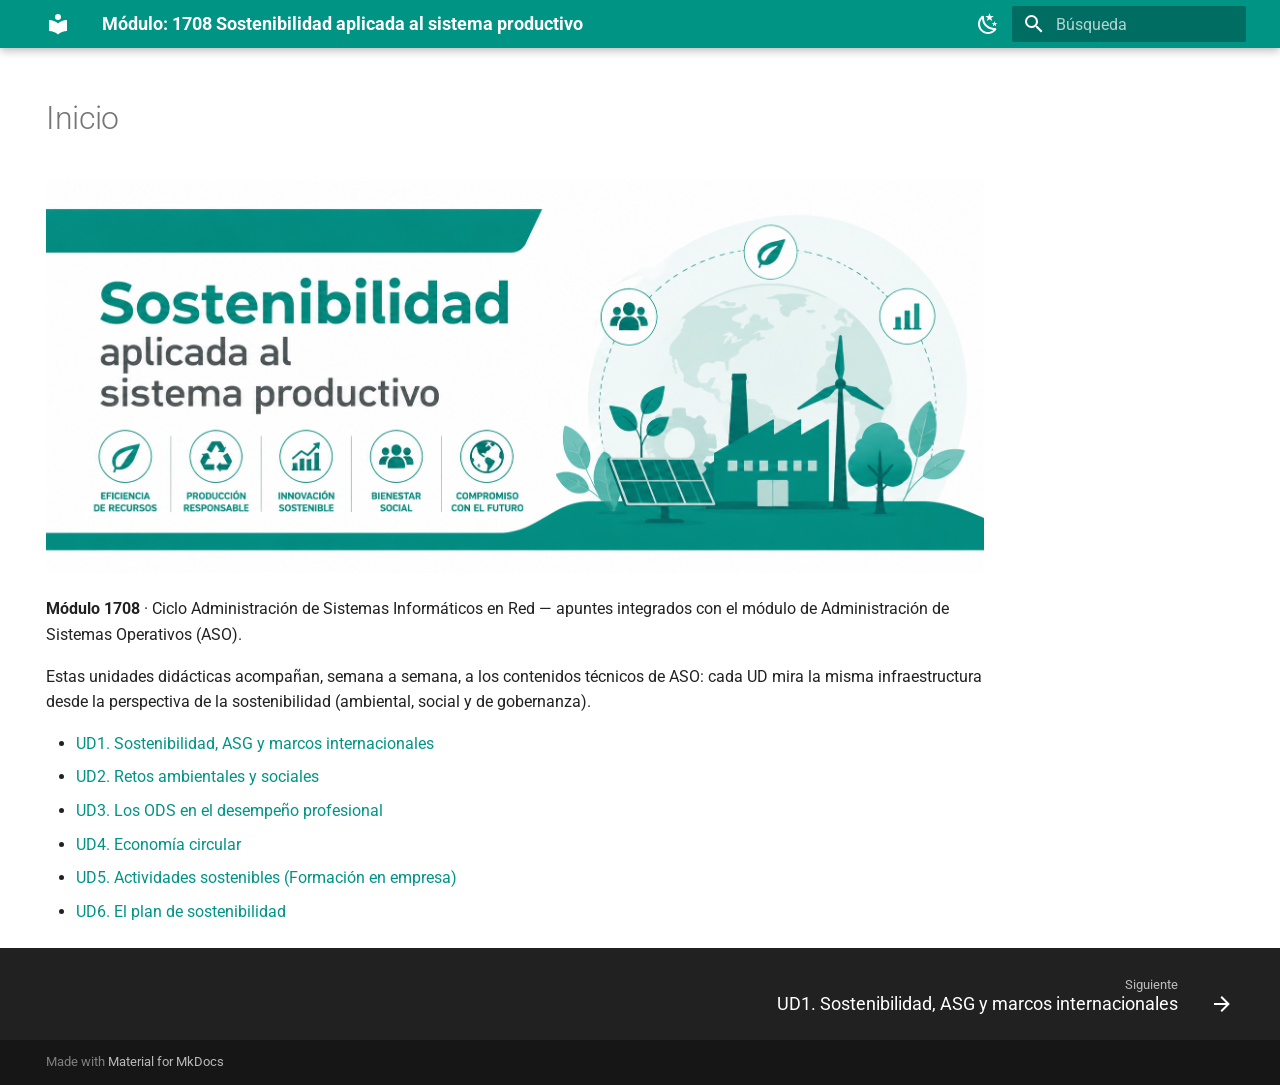
==== index.html @ dd0b5ddb "Deployed 0900a59 with MkDocs version: 1.6.1" ====
<!doctype html>
<html lang="es" class="no-js">
  <head>
    
      <meta charset="utf-8">
      <meta name="viewport" content="width=device-width,initial-scale=1">
      
        <meta name="description" content="Apuntes del módulo 1708, integrados con ASO">
      
      
        <meta name="author" content="Angela B. Serrano">
      
      
        <link rel="canonical" href="https://angelabserrano.github.io/sostenibilidad/">
      
      
      
        <link rel="next" href="ud1/">
      
      
        
      
      
      <link rel="icon" href="assets/images/favicon.png">
      <meta name="generator" content="mkdocs-1.6.1, mkdocs-material-9.7.6">
    
    
      
        <title>Módulo: 1708 Sostenibilidad aplicada al sistema productivo</title>
      
    
    
      <link rel="stylesheet" href="assets/stylesheets/main.484c7ddc.min.css">
      
        
        <link rel="stylesheet" href="assets/stylesheets/palette.ab4e12ef.min.css">
      
      


    
    
      
    
    
      
        
        
        <link rel="preconnect" href="https://fonts.gstatic.com" crossorigin>
        <link rel="stylesheet" href="https://fonts.googleapis.com/css?family=Roboto:300,300i,400,400i,700,700i%7CRoboto+Mono:400,400i,700,700i&display=fallback">
        <style>:root{--md-text-font:"Roboto";--md-code-font:"Roboto Mono"}</style>
      
    
    
      <link rel="stylesheet" href="stylesheets/extra.css">
    
    <script>__md_scope=new URL(".",location),__md_hash=e=>[...e].reduce(((e,_)=>(e<<5)-e+_.charCodeAt(0)),0),__md_get=(e,_=localStorage,t=__md_scope)=>JSON.parse(_.getItem(t.pathname+"."+e)),__md_set=(e,_,t=localStorage,a=__md_scope)=>{try{t.setItem(a.pathname+"."+e,JSON.stringify(_))}catch(e){}}</script>
    
      

    
    
  </head>
  
  
    
    
      
    
    
    
    
    <body dir="ltr" data-md-color-scheme="default" data-md-color-primary="teal" data-md-color-accent="cyan">
  
    
    <input class="md-toggle" data-md-toggle="drawer" type="checkbox" id="__drawer" autocomplete="off">
    <input class="md-toggle" data-md-toggle="search" type="checkbox" id="__search" autocomplete="off">
    <label class="md-overlay" for="__drawer"></label>
    <div data-md-component="skip">
      
    </div>
    <div data-md-component="announce">
      
    </div>
    
    
      

  

<header class="md-header md-header--shadow" data-md-component="header">
  <nav class="md-header__inner md-grid" aria-label="Cabecera">
    <a href="." title="Módulo: 1708 Sostenibilidad aplicada al sistema productivo" class="md-header__button md-logo" aria-label="Módulo: 1708 Sostenibilidad aplicada al sistema productivo" data-md-component="logo">
      
  
  <svg xmlns="http://www.w3.org/2000/svg" viewBox="0 0 24 24"><path d="M12 8a3 3 0 0 0 3-3 3 3 0 0 0-3-3 3 3 0 0 0-3 3 3 3 0 0 0 3 3m0 3.54C9.64 9.35 6.5 8 3 8v11c3.5 0 6.64 1.35 9 3.54 2.36-2.19 5.5-3.54 9-3.54V8c-3.5 0-6.64 1.35-9 3.54"/></svg>

    </a>
    <label class="md-header__button md-icon" for="__drawer">
      
      <svg xmlns="http://www.w3.org/2000/svg" viewBox="0 0 24 24"><path d="M3 6h18v2H3zm0 5h18v2H3zm0 5h18v2H3z"/></svg>
    </label>
    <div class="md-header__title" data-md-component="header-title">
      <div class="md-header__ellipsis">
        <div class="md-header__topic">
          <span class="md-ellipsis">
            Módulo: 1708 Sostenibilidad aplicada al sistema productivo
          </span>
        </div>
        <div class="md-header__topic" data-md-component="header-topic">
          <span class="md-ellipsis">
            
              Inicio
            
          </span>
        </div>
      </div>
    </div>
    
      
        <form class="md-header__option" data-md-component="palette">
  
    
    
    
    <input class="md-option" data-md-color-media="" data-md-color-scheme="default" data-md-color-primary="teal" data-md-color-accent="cyan"  aria-label="Modo oscuro"  type="radio" name="__palette" id="__palette_0">
    
      <label class="md-header__button md-icon" title="Modo oscuro" for="__palette_1" hidden>
        <svg xmlns="http://www.w3.org/2000/svg" viewBox="0 0 24 24"><path d="m17.75 4.09-2.53 1.94.91 3.06-2.63-1.81-2.63 1.81.91-3.06-2.53-1.94L12.44 4l1.06-3 1.06 3zm3.5 6.91-1.64 1.25.59 1.98-1.7-1.17-1.7 1.17.59-1.98L15.75 11l2.06-.05L18.5 9l.69 1.95zm-2.28 4.95c.83-.08 1.72 1.1 1.19 1.85-.32.45-.66.87-1.08 1.27C15.17 23 8.84 23 4.94 19.07c-3.91-3.9-3.91-10.24 0-14.14.4-.4.82-.76 1.27-1.08.75-.53 1.93.36 1.85 1.19-.27 2.86.69 5.83 2.89 8.02a9.96 9.96 0 0 0 8.02 2.89m-1.64 2.02a12.08 12.08 0 0 1-7.8-3.47c-2.17-2.19-3.33-5-3.49-7.82-2.81 3.14-2.7 7.96.31 10.98 3.02 3.01 7.84 3.12 10.98.31"/></svg>
      </label>
    
  
    
    
    
    <input class="md-option" data-md-color-media="" data-md-color-scheme="slate" data-md-color-primary="teal" data-md-color-accent="cyan"  aria-label="Modo claro"  type="radio" name="__palette" id="__palette_1">
    
      <label class="md-header__button md-icon" title="Modo claro" for="__palette_0" hidden>
        <svg xmlns="http://www.w3.org/2000/svg" viewBox="0 0 24 24"><path d="M12 7a5 5 0 0 1 5 5 5 5 0 0 1-5 5 5 5 0 0 1-5-5 5 5 0 0 1 5-5m0 2a3 3 0 0 0-3 3 3 3 0 0 0 3 3 3 3 0 0 0 3-3 3 3 0 0 0-3-3m0-7 2.39 3.42C13.65 5.15 12.84 5 12 5s-1.65.15-2.39.42zM3.34 7l4.16-.35A7.2 7.2 0 0 0 5.94 8.5c-.44.74-.69 1.5-.83 2.29zm.02 10 1.76-3.77a7.131 7.131 0 0 0 2.38 4.14zM20.65 7l-1.77 3.79a7.02 7.02 0 0 0-2.38-4.15zm-.01 10-4.14.36c.59-.51 1.12-1.14 1.54-1.86.42-.73.69-1.5.83-2.29zM12 22l-2.41-3.44c.74.27 1.55.44 2.41.44.82 0 1.63-.17 2.37-.44z"/></svg>
      </label>
    
  
</form>
      
    
    
      <script>var palette=__md_get("__palette");if(palette&&palette.color){if("(prefers-color-scheme)"===palette.color.media){var media=matchMedia("(prefers-color-scheme: light)"),input=document.querySelector(media.matches?"[data-md-color-media='(prefers-color-scheme: light)']":"[data-md-color-media='(prefers-color-scheme: dark)']");palette.color.media=input.getAttribute("data-md-color-media"),palette.color.scheme=input.getAttribute("data-md-color-scheme"),palette.color.primary=input.getAttribute("data-md-color-primary"),palette.color.accent=input.getAttribute("data-md-color-accent")}for(var[key,value]of Object.entries(palette.color))document.body.setAttribute("data-md-color-"+key,value)}</script>
    
    
    
      
      
        <label class="md-header__button md-icon" for="__search">
          
          <svg xmlns="http://www.w3.org/2000/svg" viewBox="0 0 24 24"><path d="M9.5 3A6.5 6.5 0 0 1 16 9.5c0 1.61-.59 3.09-1.56 4.23l.27.27h.79l5 5-1.5 1.5-5-5v-.79l-.27-.27A6.52 6.52 0 0 1 9.5 16 6.5 6.5 0 0 1 3 9.5 6.5 6.5 0 0 1 9.5 3m0 2C7 5 5 7 5 9.5S7 14 9.5 14 14 12 14 9.5 12 5 9.5 5"/></svg>
        </label>
        <div class="md-search" data-md-component="search" role="dialog">
  <label class="md-search__overlay" for="__search"></label>
  <div class="md-search__inner" role="search">
    <form class="md-search__form" name="search">
      <input type="text" class="md-search__input" name="query" aria-label="Búsqueda" placeholder="Búsqueda" autocapitalize="off" autocorrect="off" autocomplete="off" spellcheck="false" data-md-component="search-query" required>
      <label class="md-search__icon md-icon" for="__search">
        
        <svg xmlns="http://www.w3.org/2000/svg" viewBox="0 0 24 24"><path d="M9.5 3A6.5 6.5 0 0 1 16 9.5c0 1.61-.59 3.09-1.56 4.23l.27.27h.79l5 5-1.5 1.5-5-5v-.79l-.27-.27A6.52 6.52 0 0 1 9.5 16 6.5 6.5 0 0 1 3 9.5 6.5 6.5 0 0 1 9.5 3m0 2C7 5 5 7 5 9.5S7 14 9.5 14 14 12 14 9.5 12 5 9.5 5"/></svg>
        
        <svg xmlns="http://www.w3.org/2000/svg" viewBox="0 0 24 24"><path d="M20 11v2H8l5.5 5.5-1.42 1.42L4.16 12l7.92-7.92L13.5 5.5 8 11z"/></svg>
      </label>
      <nav class="md-search__options" aria-label="Buscar">
        
        <button type="reset" class="md-search__icon md-icon" title="Limpiar" aria-label="Limpiar" tabindex="-1">
          
          <svg xmlns="http://www.w3.org/2000/svg" viewBox="0 0 24 24"><path d="M19 6.41 17.59 5 12 10.59 6.41 5 5 6.41 10.59 12 5 17.59 6.41 19 12 13.41 17.59 19 19 17.59 13.41 12z"/></svg>
        </button>
      </nav>
      
        <div class="md-search__suggest" data-md-component="search-suggest"></div>
      
    </form>
    <div class="md-search__output">
      <div class="md-search__scrollwrap" tabindex="0" data-md-scrollfix>
        <div class="md-search-result" data-md-component="search-result">
          <div class="md-search-result__meta">
            Inicializando búsqueda
          </div>
          <ol class="md-search-result__list" role="presentation"></ol>
        </div>
      </div>
    </div>
  </div>
</div>
      
    
    
  </nav>
  
</header>
    
    <div class="md-container" data-md-component="container">
      
      
        
          
        
      
      <main class="md-main" data-md-component="main">
        <div class="md-main__inner md-grid">
          
            
              
                
              
              <div class="md-sidebar md-sidebar--primary" data-md-component="sidebar" data-md-type="navigation" hidden>
                <div class="md-sidebar__scrollwrap">
                  <div class="md-sidebar__inner">
                    



<nav class="md-nav md-nav--primary" aria-label="Navegación" data-md-level="0">
  <label class="md-nav__title" for="__drawer">
    <a href="." title="Módulo: 1708 Sostenibilidad aplicada al sistema productivo" class="md-nav__button md-logo" aria-label="Módulo: 1708 Sostenibilidad aplicada al sistema productivo" data-md-component="logo">
      
  
  <svg xmlns="http://www.w3.org/2000/svg" viewBox="0 0 24 24"><path d="M12 8a3 3 0 0 0 3-3 3 3 0 0 0-3-3 3 3 0 0 0-3 3 3 3 0 0 0 3 3m0 3.54C9.64 9.35 6.5 8 3 8v11c3.5 0 6.64 1.35 9 3.54 2.36-2.19 5.5-3.54 9-3.54V8c-3.5 0-6.64 1.35-9 3.54"/></svg>

    </a>
    Módulo: 1708 Sostenibilidad aplicada al sistema productivo
  </label>
  
  <ul class="md-nav__list" data-md-scrollfix>
    
      
      
  
  
    
  
  
  
    <li class="md-nav__item md-nav__item--active">
      
      <input class="md-nav__toggle md-toggle" type="checkbox" id="__toc">
      
      
      
      <a href="." class="md-nav__link md-nav__link--active">
        
  
  
  <span class="md-ellipsis">
    
  
    Inicio
  

    
  </span>
  
  

      </a>
      
    </li>
  

    
      
      
  
  
  
  
    <li class="md-nav__item">
      <a href="ud1/" class="md-nav__link">
        
  
  
  <span class="md-ellipsis">
    
  
    UD1. Sostenibilidad, ASG y marcos internacionales
  

    
  </span>
  
  

      </a>
    </li>
  

    
      
      
  
  
  
  
    <li class="md-nav__item">
      <a href="ud2/" class="md-nav__link">
        
  
  
  <span class="md-ellipsis">
    
  
    UD2. Retos ambientales y sociales
  

    
  </span>
  
  

      </a>
    </li>
  

    
      
      
  
  
  
  
    <li class="md-nav__item">
      <a href="ud3/" class="md-nav__link">
        
  
  
  <span class="md-ellipsis">
    
  
    UD3. Los ODS en el desempeño profesional
  

    
  </span>
  
  

      </a>
    </li>
  

    
      
      
  
  
  
  
    <li class="md-nav__item">
      <a href="ud4/" class="md-nav__link">
        
  
  
  <span class="md-ellipsis">
    
  
    UD4. Economía circular
  

    
  </span>
  
  

      </a>
    </li>
  

    
      
      
  
  
  
  
    <li class="md-nav__item">
      <a href="ud5/" class="md-nav__link">
        
  
  
  <span class="md-ellipsis">
    
  
    UD5. Actividades sostenibles (Formación en empresa)
  

    
  </span>
  
  

      </a>
    </li>
  

    
      
      
  
  
  
  
    <li class="md-nav__item">
      <a href="ud6/" class="md-nav__link">
        
  
  
  <span class="md-ellipsis">
    
  
    UD6. El plan de sostenibilidad
  

    
  </span>
  
  

      </a>
    </li>
  

    
  </ul>
</nav>
                  </div>
                </div>
              </div>
            
            
              
                
              
              <div class="md-sidebar md-sidebar--secondary" data-md-component="sidebar" data-md-type="toc" >
                <div class="md-sidebar__scrollwrap">
                  <div class="md-sidebar__inner">
                    

<nav class="md-nav md-nav--secondary" aria-label="Tabla de contenidos">
  
  
  
  
</nav>
                  </div>
                </div>
              </div>
            
          
          
            <div class="md-content" data-md-component="content">
              
              <article class="md-content__inner md-typeset">
                
                  
  




  <h1>Inicio</h1>

<p><img alt="Sostenibilidad aplicada al sistema productivo" src="assets/img/logo_portada.png" /></p>
<p><strong>Módulo 1708</strong> · Ciclo Administración de Sistemas Informáticos en Red — apuntes integrados con el módulo de Administración de Sistemas Operativos (ASO).</p>
<p>Estas unidades didácticas acompañan, semana a semana, a los contenidos técnicos de ASO: cada UD mira la misma infraestructura desde la perspectiva de la sostenibilidad (ambiental, social y de gobernanza).</p>
<ul>
<li><a href="ud1/">UD1. Sostenibilidad, ASG y marcos internacionales</a></li>
<li><a href="ud2/">UD2. Retos ambientales y sociales</a></li>
<li><a href="ud3/">UD3. Los ODS en el desempeño profesional</a></li>
<li><a href="ud4/">UD4. Economía circular</a></li>
<li><a href="ud5/">UD5. Actividades sostenibles (Formación en empresa)</a></li>
<li><a href="ud6/">UD6. El plan de sostenibilidad</a></li>
</ul>







  
  




  



                
              </article>
            </div>
          
          
<script>var target=document.getElementById(location.hash.slice(1));target&&target.name&&(target.checked=target.name.startsWith("__tabbed_"))</script>
        </div>
        
          <button type="button" class="md-top md-icon" data-md-component="top" hidden>
  
  <svg xmlns="http://www.w3.org/2000/svg" viewBox="0 0 24 24"><path d="M13 20h-2V8l-5.5 5.5-1.42-1.42L12 4.16l7.92 7.92-1.42 1.42L13 8z"/></svg>
  Volver al principio
</button>
        
      </main>
      
        <footer class="md-footer">
  
    
      
        
      
      <nav class="md-footer__inner md-grid" aria-label="Pie" >
        
        
          
          <a href="ud1/" class="md-footer__link md-footer__link--next" aria-label="Siguiente: UD1. Sostenibilidad, ASG y marcos internacionales">
            <div class="md-footer__title">
              <span class="md-footer__direction">
                Siguiente
              </span>
              <div class="md-ellipsis">
                UD1. Sostenibilidad, ASG y marcos internacionales
              </div>
            </div>
            <div class="md-footer__button md-icon">
              
              <svg xmlns="http://www.w3.org/2000/svg" viewBox="0 0 24 24"><path d="M4 11v2h12l-5.5 5.5 1.42 1.42L19.84 12l-7.92-7.92L10.5 5.5 16 11z"/></svg>
            </div>
          </a>
        
      </nav>
    
  
  <div class="md-footer-meta md-typeset">
    <div class="md-footer-meta__inner md-grid">
      <div class="md-copyright">
  
  
    Made with
    <a href="https://squidfunk.github.io/mkdocs-material/" target="_blank" rel="noopener">
      Material for MkDocs
    </a>
  
</div>
      
    </div>
  </div>
</footer>
      
    </div>
    <div class="md-dialog" data-md-component="dialog">
      <div class="md-dialog__inner md-typeset"></div>
    </div>
    
    
    
      
      
      <script id="__config" type="application/json">{"annotate": null, "base": ".", "features": ["navigation.top", "navigation.footer", "search.highlight", "search.suggest", "content.code.copy", "toc.follow"], "search": "assets/javascripts/workers/search.2c215733.min.js", "tags": null, "translations": {"clipboard.copied": "Copiado al portapapeles", "clipboard.copy": "Copiar al portapapeles", "search.result.more.one": "1 m\u00e1s en esta p\u00e1gina", "search.result.more.other": "# m\u00e1s en esta p\u00e1gina", "search.result.none": "No se encontraron documentos", "search.result.one": "1 documento encontrado", "search.result.other": "# documentos encontrados", "search.result.placeholder": "Teclee para comenzar b\u00fasqueda", "search.result.term.missing": "Falta", "select.version": "Seleccionar versi\u00f3n"}, "version": null}</script>
    
    
      <script src="assets/javascripts/bundle.79ae519e.min.js"></script>
      
    
  </body>
</html>
---- assets/stylesheets/main.484c7ddc.min.css ----
@charset "UTF-8";html{-webkit-text-size-adjust:none;-moz-text-size-adjust:none;text-size-adjust:none;box-sizing:border-box}*,:after,:before{box-sizing:inherit}@media (prefers-reduced-motion){*,:after,:before{transition:none!important}}body{margin:0}a,button,input,label{-webkit-tap-highlight-color:transparent}a{color:inherit;text-decoration:none}hr{border:0;box-sizing:initial;display:block;height:.05rem;overflow:visible;padding:0}small{font-size:80%}sub,sup{line-height:1em}img{border-style:none}table{border-collapse:initial;border-spacing:0}td,th{font-weight:400;vertical-align:top}button{background:#0000;border:0;font-family:inherit;font-size:inherit;margin:0;padding:0}input{border:0;outline:none}:root{--md-primary-fg-color:#4051b5;--md-primary-fg-color--light:#5d6cc0;--md-primary-fg-color--dark:#303fa1;--md-primary-bg-color:#fff;--md-primary-bg-color--light:#ffffffb3;--md-accent-fg-color:#526cfe;--md-accent-fg-color--transparent:#526cfe1a;--md-accent-bg-color:#fff;--md-accent-bg-color--light:#ffffffb3}[data-md-color-scheme=default]{color-scheme:light}[data-md-color-scheme=default] img[src$="#gh-dark-mode-only"],[data-md-color-scheme=default] img[src$="#only-dark"]{display:none}:root,[data-md-color-scheme=default]{--md-hue:225deg;--md-default-fg-color:#000000de;--md-default-fg-color--light:#0000008a;--md-default-fg-color--lighter:#00000052;--md-default-fg-color--lightest:#00000012;--md-default-bg-color:#fff;--md-default-bg-color--light:#ffffffb3;--md-default-bg-color--lighter:#ffffff4d;--md-default-bg-color--lightest:#ffffff1f;--md-code-fg-color:#36464e;--md-code-bg-color:#f5f5f5;--md-code-bg-color--light:#f5f5f5b3;--md-code-bg-color--lighter:#f5f5f54d;--md-code-hl-color:#4287ff;--md-code-hl-color--light:#4287ff1a;--md-code-hl-number-color:#d52a2a;--md-code-hl-special-color:#db1457;--md-code-hl-function-color:#a846b9;--md-code-hl-constant-color:#6e59d9;--md-code-hl-keyword-color:#3f6ec6;--md-code-hl-string-color:#1c7d4d;--md-code-hl-name-color:var(--md-code-fg-color);--md-code-hl-operator-color:var(--md-default-fg-color--light);--md-code-hl-punctuation-color:var(--md-default-fg-color--light);--md-code-hl-comment-color:var(--md-default-fg-color--light);--md-code-hl-generic-color:var(--md-default-fg-color--light);--md-code-hl-variable-color:var(--md-default-fg-color--light);--md-typeset-color:var(--md-default-fg-color);--md-typeset-a-color:var(--md-primary-fg-color);--md-typeset-del-color:#f5503d26;--md-typeset-ins-color:#0bd57026;--md-typeset-kbd-color:#fafafa;--md-typeset-kbd-accent-color:#fff;--md-typeset-kbd-border-color:#b8b8b8;--md-typeset-mark-color:#ffff0080;--md-typeset-table-color:#0000001f;--md-typeset-table-color--light:rgba(0,0,0,.035);--md-admonition-fg-color:var(--md-default-fg-color);--md-admonition-bg-color:var(--md-default-bg-color);--md-warning-fg-color:#000000de;--md-warning-bg-color:#ff9;--md-footer-fg-color:#fff;--md-footer-fg-color--light:#ffffffb3;--md-footer-fg-color--lighter:#ffffff73;--md-footer-bg-color:#000000de;--md-footer-bg-color--dark:#00000052;--md-shadow-z1:0 0.2rem 0.5rem #0000000d,0 0 0.05rem #0000001a;--md-shadow-z2:0 0.2rem 0.5rem #0000001a,0 0 0.05rem #00000040;--md-shadow-z3:0 0.2rem 0.5rem #0003,0 0 0.05rem #00000059}.md-icon svg{fill:currentcolor;display:block;height:1.2rem;width:1.2rem}body{-webkit-font-smoothing:antialiased;-moz-osx-font-smoothing:grayscale;--md-text-font-family:var(--md-text-font,_),-apple-system,BlinkMacSystemFont,Helvetica,Arial,sans-serif;--md-code-font-family:var(--md-code-font,_),SFMono-Regular,Consolas,Menlo,monospace}aside,body,input{font-feature-settings:"kern","liga";color:var(--md-typeset-color);font-family:var(--md-text-font-family)}code,kbd,pre{font-feature-settings:"kern";font-family:var(--md-code-font-family)}:root{--md-typeset-table-sort-icon:url('data:image/svg+xml;charset=utf-8,<svg xmlns="http://www.w3.org/2000/svg" viewBox="0 0 24 24"><path d="m18 21-4-4h3V7h-3l4-4 4 4h-3v10h3M2 19v-2h10v2M2 13v-2h7v2M2 7V5h4v2z"/></svg>');--md-typeset-table-sort-icon--asc:url('data:image/svg+xml;charset=utf-8,<svg xmlns="http://www.w3.org/2000/svg" viewBox="0 0 24 24"><path d="M19 17h3l-4 4-4-4h3V3h2M2 17h10v2H2M6 5v2H2V5m0 6h7v2H2z"/></svg>');--md-typeset-table-sort-icon--desc:url('data:image/svg+xml;charset=utf-8,<svg xmlns="http://www.w3.org/2000/svg" viewBox="0 0 24 24"><path d="M19 7h3l-4-4-4 4h3v14h2M2 17h10v2H2M6 5v2H2V5m0 6h7v2H2z"/></svg>')}.md-typeset{-webkit-print-color-adjust:exact;color-adjust:exact;font-size:.8rem;line-height:1.6;overflow-wrap:break-word}@media print{.md-typeset{font-size:.68rem}}.md-typeset blockquote,.md-typeset dl,.md-typeset figure,.md-typeset ol,.md-typeset pre,.md-typeset ul{margin-bottom:1em;margin-top:1em}.md-typeset h1{color:var(--md-default-fg-color--light);font-size:2em;line-height:1.3;margin:0 0 1.25em}.md-typeset h1,.md-typeset h2{font-weight:300;letter-spacing:-.01em}.md-typeset h2{font-size:1.5625em;line-height:1.4;margin:1.6em 0 .64em}.md-typeset h3{font-size:1.25em;font-weight:400;letter-spacing:-.01em;line-height:1.5;margin:1.6em 0 .8em}.md-typeset h2+h3{margin-top:.8em}.md-typeset h4{font-weight:700;letter-spacing:-.01em;margin:1em 0}.md-typeset h5,.md-typeset h6{color:var(--md-default-fg-color--light);font-size:.8em;font-weight:700;letter-spacing:-.01em;margin:1.25em 0}.md-typeset h5{text-transform:uppercase}.md-typeset h5 code{text-transform:none}.md-typeset hr{border-bottom:.05rem solid var(--md-default-fg-color--lightest);display:flow-root;margin:1.5em 0}.md-typeset a{color:var(--md-typeset-a-color);word-break:break-word}.md-typeset a,.md-typeset a:before{transition:color 125ms}.md-typeset a:focus,.md-typeset a:hover{color:var(--md-accent-fg-color)}.md-typeset a:focus code,.md-typeset a:hover code{background-color:var(--md-accent-fg-color--transparent);color:var(--md-accent-fg-color)}.md-typeset a code{color:var(--md-typeset-a-color)}.md-typeset a.focus-visible{outline-color:var(--md-accent-fg-color);outline-offset:.2rem}.md-typeset code,.md-typeset kbd,.md-typeset pre{color:var(--md-code-fg-color);direction:ltr;font-variant-ligatures:none;transition:background-color 125ms}@media print{.md-typeset code,.md-typeset kbd,.md-typeset pre{white-space:pre-wrap}}.md-typeset code{background-color:var(--md-code-bg-color);border-radius:.1rem;-webkit-box-decoration-break:clone;box-decoration-break:clone;font-size:.85em;padding:0 .2941176471em;transition:color 125ms,background-color 125ms;word-break:break-word}.md-typeset code:not(.focus-visible){-webkit-tap-highlight-color:transparent;outline:none}.md-typeset pre{display:flow-root;line-height:1.4;position:relative}.md-typeset pre>code{-webkit-box-decoration-break:slice;box-decoration-break:slice;box-shadow:none;display:block;margin:0;outline-color:var(--md-accent-fg-color);overflow:auto;padding:.7720588235em 1.1764705882em;scrollbar-color:var(--md-default-fg-color--lighter) #0000;scrollbar-width:thin;touch-action:auto;word-break:normal}.md-typeset pre>code:hover{scrollbar-color:var(--md-accent-fg-color) #0000}.md-typeset pre>code::-webkit-scrollbar{height:.2rem;width:.2rem}.md-typeset pre>code::-webkit-scrollbar-thumb{background-color:var(--md-default-fg-color--lighter)}.md-typeset pre>code::-webkit-scrollbar-thumb:hover{background-color:var(--md-accent-fg-color)}.md-typeset kbd{background-color:var(--md-typeset-kbd-color);border-radius:.1rem;box-shadow:0 .1rem 0 .05rem var(--md-typeset-kbd-border-color),0 .1rem 0 var(--md-typeset-kbd-border-color),0 -.1rem .2rem var(--md-typeset-kbd-accent-color) inset;color:var(--md-default-fg-color);display:inline-block;font-size:.75em;padding:0 .6666666667em;vertical-align:text-top;word-break:break-word}.md-typeset mark{background-color:var(--md-typeset-mark-color);-webkit-box-decoration-break:clone;box-decoration-break:clone;color:inherit;word-break:break-word}.md-typeset abbr{cursor:help;text-decoration:none}.md-typeset [data-preview],.md-typeset abbr{border-bottom:.05rem dotted var(--md-default-fg-color--light)}.md-typeset small{opacity:.75}[dir=ltr] .md-typeset sub,[dir=ltr] .md-typeset sup{margin-left:.078125em}[dir=rtl] .md-typeset sub,[dir=rtl] .md-typeset sup{margin-right:.078125em}[dir=ltr] .md-typeset blockquote{padding-left:.6rem}[dir=rtl] .md-typeset blockquote{padding-right:.6rem}[dir=ltr] .md-typeset blockquote{border-left:.2rem solid var(--md-default-fg-color--lighter)}[dir=rtl] .md-typeset blockquote{border-right:.2rem solid var(--md-default-fg-color--lighter)}.md-typeset blockquote{color:var(--md-default-fg-color--light);margin-left:0;margin-right:0}.md-typeset ul{list-style-type:disc}.md-typeset ul[type]{list-style-type:revert-layer}[dir=ltr] .md-typeset ol,[dir=ltr] .md-typeset ul{margin-left:.625em}[dir=rtl] .md-typeset ol,[dir=rtl] .md-typeset ul{margin-right:.625em}.md-typeset ol,.md-typeset ul{padding:0}.md-typeset ol:not([hidden]),.md-typeset ul:not([hidden]){display:flow-root}.md-typeset ol ol,.md-typeset ul ol{list-style-type:lower-alpha}.md-typeset ol ol ol,.md-typeset ul ol ol{list-style-type:lower-roman}.md-typeset ol ol ol ol,.md-typeset ul ol ol ol{list-style-type:upper-alpha}.md-typeset ol ol ol ol ol,.md-typeset ul ol ol ol ol{list-style-type:upper-roman}.md-typeset ol[type],.md-typeset ul[type]{list-style-type:revert-layer}[dir=ltr] .md-typeset ol li,[dir=ltr] .md-typeset ul li{margin-left:1.25em}[dir=rtl] .md-typeset ol li,[dir=rtl] .md-typeset ul li{margin-right:1.25em}.md-typeset ol li,.md-typeset ul li{margin-bottom:.5em}.md-typeset ol li blockquote,.md-typeset ol li p,.md-typeset ul li blockquote,.md-typeset ul li p{margin:.5em 0}.md-typeset ol li:last-child,.md-typeset ul li:last-child{margin-bottom:0}[dir=ltr] .md-typeset ol li ol,[dir=ltr] .md-typeset ol li ul,[dir=ltr] .md-typeset ul li ol,[dir=ltr] .md-typeset ul li ul{margin-left:.625em}[dir=rtl] .md-typeset ol li ol,[dir=rtl] .md-typeset ol li ul,[dir=rtl] .md-typeset ul li ol,[dir=rtl] .md-typeset ul li ul{margin-right:.625em}.md-typeset ol li ol,.md-typeset ol li ul,.md-typeset ul li ol,.md-typeset ul li ul{margin-bottom:.5em;margin-top:.5em}[dir=ltr] .md-typeset dd{margin-left:1.875em}[dir=rtl] .md-typeset dd{margin-right:1.875em}.md-typeset dd{margin-bottom:1.5em;margin-top:1em}.md-typeset img,.md-typeset svg,.md-typeset video{height:auto;max-width:100%}.md-typeset img[align=left]{margin:1em 1em 1em 0}.md-typeset img[align=right]{margin:1em 0 1em 1em}.md-typeset img[align]:only-child{margin-top:0}.md-typeset figure{display:flow-root;margin:1em auto;max-width:100%;text-align:center;width:fit-content}.md-typeset figure img{display:block;margin:0 auto}.md-typeset figcaption{font-style:italic;margin:1em auto;max-width:24rem}.md-typeset iframe{max-width:100%}.md-typeset table:not([class]){background-color:var(--md-default-bg-color);border:.05rem solid var(--md-typeset-table-color);border-radius:.1rem;display:inline-block;font-size:.64rem;max-width:100%;overflow:auto;touch-action:auto}@media print{.md-typeset table:not([class]){display:table}}.md-typeset table:not([class])+*{margin-top:1.5em}.md-typeset table:not([class]) td>:first-child,.md-typeset table:not([class]) th>:first-child{margin-top:0}.md-typeset table:not([class]) td>:last-child,.md-typeset table:not([class]) th>:last-child{margin-bottom:0}.md-typeset table:not([class]) td:not([align]),.md-typeset table:not([class]) th:not([align]){text-align:left}[dir=rtl] .md-typeset table:not([class]) td:not([align]),[dir=rtl] .md-typeset table:not([class]) th:not([align]){text-align:right}.md-typeset table:not([class]) th{font-weight:700;min-width:5rem;padding:.9375em 1.25em;vertical-align:top}.md-typeset table:not([class]) td{border-top:.05rem solid var(--md-typeset-table-color);padding:.9375em 1.25em;vertical-align:top}.md-typeset table:not([class]) tbody tr{transition:background-color 125ms}.md-typeset table:not([class]) tbody tr:hover{background-color:var(--md-typeset-table-color--light);box-shadow:0 .05rem 0 var(--md-default-bg-color) inset}.md-typeset table:not([class]) a{word-break:normal}.md-typeset table th[role=columnheader]{cursor:pointer}[dir=ltr] .md-typeset table th[role=columnheader]:after{margin-left:.5em}[dir=rtl] .md-typeset table th[role=columnheader]:after{margin-right:.5em}.md-typeset table th[role=columnheader]:after{content:"";display:inline-block;height:1.2em;-webkit-mask-image:var(--md-typeset-table-sort-icon);mask-image:var(--md-typeset-table-sort-icon);-webkit-mask-repeat:no-repeat;mask-repeat:no-repeat;-webkit-mask-size:contain;mask-size:contain;transition:background-color 125ms;vertical-align:text-bottom;width:1.2em}.md-typeset table th[role=columnheader]:hover:after{background-color:var(--md-default-fg-color--lighter)}.md-typeset table th[role=columnheader][aria-sort=ascending]:after{background-color:var(--md-default-fg-color--light);-webkit-mask-image:var(--md-typeset-table-sort-icon--asc);mask-image:var(--md-typeset-table-sort-icon--asc)}.md-typeset table th[role=columnheader][aria-sort=descending]:after{background-color:var(--md-default-fg-color--light);-webkit-mask-image:var(--md-typeset-table-sort-icon--desc);mask-image:var(--md-typeset-table-sort-icon--desc)}.md-typeset__scrollwrap{margin:1em -.8rem;overflow-x:auto;touch-action:auto}.md-typeset__table{display:inline-block;margin-bottom:.5em;padding:0 .8rem}@media print{.md-typeset__table{display:block}}html .md-typeset__table table{display:table;margin:0;overflow:hidden;width:100%}@media screen and (max-width:44.984375em){.md-content__inner>pre{margin:1em -.8rem}.md-content__inner>pre code{border-radius:0}}.md-typeset .md-author{border-radius:100%;display:block;flex-shrink:0;height:1.6rem;overflow:hidden;position:relative;transition:color 125ms,transform 125ms;width:1.6rem}.md-typeset .md-author img{display:block}.md-typeset .md-author--more{background:var(--md-default-fg-color--lightest);color:var(--md-default-fg-color--lighter);font-size:.6rem;font-weight:700;line-height:1.6rem;text-align:center}.md-typeset .md-author--long{height:2.4rem;width:2.4rem}.md-typeset a.md-author{transform:scale(1)}.md-typeset a.md-author img{border-radius:100%;filter:grayscale(100%) opacity(75%);transition:filter 125ms}.md-typeset a.md-author:focus,.md-typeset a.md-author:hover{transform:scale(1.1);z-index:1}.md-typeset a.md-author:focus img,.md-typeset a.md-author:hover img{filter:grayscale(0)}.md-banner{background-color:var(--md-footer-bg-color);color:var(--md-footer-fg-color);overflow:auto}@media print{.md-banner{display:none}}.md-banner--warning{background-color:var(--md-warning-bg-color);color:var(--md-warning-fg-color)}.md-banner__inner{font-size:.7rem;margin:.6rem auto;padding:0 .8rem}[dir=ltr] .md-banner__button{float:right}[dir=rtl] .md-banner__button{float:left}.md-banner__button{color:inherit;cursor:pointer;transition:opacity .25s}.no-js .md-banner__button{display:none}.md-banner__button:hover{opacity:.7}html{font-size:125%;height:100%;overflow-x:hidden}@media screen and (min-width:100em){html{font-size:137.5%}}@media screen and (min-width:125em){html{font-size:150%}}body{background-color:var(--md-default-bg-color);display:flex;flex-direction:column;font-size:.5rem;min-height:100%;position:relative;width:100%}@media print{body{display:block}}@media screen and (max-width:59.984375em){body[data-md-scrolllock]{position:fixed}}.md-grid{margin-left:auto;margin-right:auto;max-width:61rem}.md-container{display:flex;flex-direction:column;flex-grow:1}@media print{.md-container{display:block}}.md-main{flex-grow:1}.md-main__inner{display:flex;height:100%;margin-top:1.5rem}.md-ellipsis{overflow:hidden;text-overflow:ellipsis}.md-toggle{display:none}.md-option{height:0;opacity:0;position:absolute;width:0}.md-option:checked+label:not([hidden]){display:block}.md-option.focus-visible+label{outline-color:var(--md-accent-fg-color);outline-style:auto}.md-skip{background-color:var(--md-default-fg-color);border-radius:.1rem;color:var(--md-default-bg-color);font-size:.64rem;margin:.5rem;opacity:0;outline-color:var(--md-accent-fg-color);padding:.3rem .5rem;position:fixed;transform:translateY(.4rem);z-index:-1}.md-skip:focus{opacity:1;transform:translateY(0);transition:transform .25s cubic-bezier(.4,0,.2,1),opacity 175ms 75ms;z-index:10}@page{margin:25mm}:root{--md-clipboard-icon:url('data:image/svg+xml;charset=utf-8,<svg xmlns="http://www.w3.org/2000/svg" viewBox="0 0 24 24"><path d="M19 21H8V7h11m0-2H8a2 2 0 0 0-2 2v14a2 2 0 0 0 2 2h11a2 2 0 0 0 2-2V7a2 2 0 0 0-2-2m-3-4H4a2 2 0 0 0-2 2v14h2V3h12z"/></svg>')}.md-clipboard{border-radius:.1rem;color:var(--md-default-fg-color--lightest);cursor:pointer;height:1.5em;outline-color:var(--md-accent-fg-color);outline-offset:.1rem;transition:color .25s;width:1.5em;z-index:1}@media print{.md-clipboard{display:none}}.md-clipboard:not(.focus-visible){-webkit-tap-highlight-color:transparent;outline:none}:hover>.md-clipboard{color:var(--md-default-fg-color--light)}.md-clipboard:focus,.md-clipboard:hover{color:var(--md-accent-fg-color)}.md-clipboard:after{background-color:currentcolor;content:"";display:block;height:1.125em;margin:0 auto;-webkit-mask-image:var(--md-clipboard-icon);mask-image:var(--md-clipboard-icon);-webkit-mask-position:center;mask-position:center;-webkit-mask-repeat:no-repeat;mask-repeat:no-repeat;-webkit-mask-size:contain;mask-size:contain;width:1.125em}.md-clipboard--inline{cursor:pointer}.md-clipboard--inline code{transition:color .25s,background-color .25s}.md-clipboard--inline:focus code,.md-clipboard--inline:hover code{background-color:var(--md-accent-fg-color--transparent);color:var(--md-accent-fg-color)}:root{--md-code-select-icon:url('data:image/svg+xml;charset=utf-8,<svg xmlns="http://www.w3.org/2000/svg" viewBox="0 0 24 24"><path d="M19 19h-4v2h4c1.1 0 2-.9 2-2v-4h-2m0-12h-4v2h4v4h2V5c0-1.1-.9-2-2-2M5 5h4V3H5c-1.1 0-2 .9-2 2v4h2m0 6H3v4c0 1.1.9 2 2 2h4v-2H5zm2-4h2v2H7zm4 0h2v2h-2zm4 0h2v2h-2zM7 7h2v2H7zm4 0h2v2h-2zm4 0h2v2h-2zm-8 8h2v2H7zm4 0h2v2h-2zm4 0h2v2h-2z"/></svg>');--md-code-copy-icon:url('data:image/svg+xml;charset=utf-8,<svg xmlns="http://www.w3.org/2000/svg" viewBox="0 0 24 24"><path d="M19 21H8V7h11m0-2H8a2 2 0 0 0-2 2v14a2 2 0 0 0 2 2h11a2 2 0 0 0 2-2V7a2 2 0 0 0-2-2m-3-4H4a2 2 0 0 0-2 2v14h2V3h12z"/></svg>')}.md-typeset .md-code__content{display:grid}.md-code__nav{background-color:var(--md-code-bg-color--lighter);border-radius:.1rem;display:flex;gap:.2rem;padding:.2rem;position:absolute;right:.25em;top:.25em;transition:background-color .25s;z-index:1}:hover>.md-code__nav{background-color:var(--md-code-bg-color--light)}.md-code__button{color:var(--md-default-fg-color--lightest);cursor:pointer;display:block;height:1.5em;outline-color:var(--md-accent-fg-color);outline-offset:.1rem;transition:color .25s;width:1.5em}:hover>*>.md-code__button{color:var(--md-default-fg-color--light)}.md-code__button.focus-visible,.md-code__button:hover{color:var(--md-accent-fg-color)}.md-code__button--active{color:var(--md-default-fg-color)!important}.md-code__button:after{background-color:currentcolor;content:"";display:block;height:1.125em;margin:0 auto;-webkit-mask-position:center;mask-position:center;-webkit-mask-repeat:no-repeat;mask-repeat:no-repeat;-webkit-mask-size:contain;mask-size:contain;width:1.125em}.md-code__button[data-md-type=select]:after{-webkit-mask-image:var(--md-code-select-icon);mask-image:var(--md-code-select-icon)}.md-code__button[data-md-type=copy]:after{-webkit-mask-image:var(--md-code-copy-icon);mask-image:var(--md-code-copy-icon)}@keyframes consent{0%{opacity:0;transform:translateY(100%)}to{opacity:1;transform:translateY(0)}}@keyframes overlay{0%{opacity:0}to{opacity:1}}.md-consent__overlay{animation:overlay .25s both;-webkit-backdrop-filter:blur(.1rem);backdrop-filter:blur(.1rem);background-color:#0000008a;height:100%;opacity:1;position:fixed;top:0;width:100%;z-index:5}.md-consent__inner{animation:consent .5s cubic-bezier(.1,.7,.1,1) both;background-color:var(--md-default-bg-color);border:0;border-radius:.1rem;bottom:0;box-shadow:0 0 .2rem #0000001a,0 .2rem .4rem #0003;max-height:100%;overflow:auto;padding:0;position:fixed;width:100%;z-index:5}.md-consent__form{padding:.8rem}.md-consent__settings{display:none;margin:1em 0}input:checked+.md-consent__settings{display:block}.md-consent__controls{margin-bottom:.8rem}.md-typeset .md-consent__controls .md-button{display:inline}@media screen and (max-width:44.984375em){.md-typeset .md-consent__controls .md-button{display:block;margin-top:.4rem;text-align:center;width:100%}}.md-consent label{cursor:pointer}.md-content{flex-grow:1;min-width:0}.md-content__inner{margin:0 .8rem 1.2rem;padding-top:.6rem}@media screen and (min-width:76.25em){[dir=ltr] .md-sidebar--primary:not([hidden])~.md-content>.md-content__inner{margin-left:1.2rem}[dir=ltr] .md-sidebar--secondary:not([hidden])~.md-content>.md-content__inner,[dir=rtl] .md-sidebar--primary:not([hidden])~.md-content>.md-content__inner{margin-right:1.2rem}[dir=rtl] .md-sidebar--secondary:not([hidden])~.md-content>.md-content__inner{margin-left:1.2rem}}.md-content__inner:before{content:"";display:block;height:.4rem}.md-content__inner>:last-child{margin-bottom:0}[dir=ltr] .md-content__button{float:right}[dir=rtl] .md-content__button{float:left}[dir=ltr] .md-content__button{margin-left:.4rem}[dir=rtl] .md-content__button{margin-right:.4rem}.md-content__button{margin:.4rem 0;padding:0}@media print{.md-content__button{display:none}}.md-typeset .md-content__button{color:var(--md-default-fg-color--lighter)}.md-content__button svg{display:inline;vertical-align:top}[dir=rtl] .md-content__button svg{transform:scaleX(-1)}[dir=ltr] .md-dialog{right:.8rem}[dir=rtl] .md-dialog{left:.8rem}.md-dialog{background-color:var(--md-default-fg-color);border-radius:.1rem;bottom:.8rem;box-shadow:var(--md-shadow-z3);min-width:11.1rem;opacity:0;padding:.4rem .6rem;pointer-events:none;position:fixed;transform:translateY(100%);transition:transform 0ms .4s,opacity .4s;z-index:4}@media print{.md-dialog{display:none}}.md-dialog--active{opacity:1;pointer-events:auto;transform:translateY(0);transition:transform .4s cubic-bezier(.075,.85,.175,1),opacity .4s}.md-dialog__inner{color:var(--md-default-bg-color);font-size:.7rem}.md-feedback{margin:2em 0 1em;text-align:center}.md-feedback fieldset{border:none;margin:0;padding:0}.md-feedback__title{font-weight:700;margin:1em auto}.md-feedback__inner{position:relative}.md-feedback__list{display:flex;flex-wrap:wrap;place-content:baseline center;position:relative}.md-feedback__list:hover .md-icon:not(:disabled){color:var(--md-default-fg-color--lighter)}:disabled .md-feedback__list{min-height:1.8rem}.md-feedback__icon{color:var(--md-default-fg-color--light);cursor:pointer;flex-shrink:0;margin:0 .1rem;transition:color 125ms}.md-feedback__icon:not(:disabled).md-icon:hover{color:var(--md-accent-fg-color)}.md-feedback__icon:disabled{color:var(--md-default-fg-color--lightest);pointer-events:none}.md-feedback__note{opacity:0;position:relative;transform:translateY(.4rem);transition:transform .4s cubic-bezier(.1,.7,.1,1),opacity .15s}.md-feedback__note>*{margin:0 auto;max-width:16rem}:disabled .md-feedback__note{opacity:1;transform:translateY(0)}@media print{.md-feedback{display:none}}.md-footer{background-color:var(--md-footer-bg-color);color:var(--md-footer-fg-color)}@media print{.md-footer{display:none}}.md-footer__inner{justify-content:space-between;overflow:auto;padding:.2rem}.md-footer__inner:not([hidden]){display:flex}.md-footer__link{align-items:end;display:flex;flex-grow:0.01;margin-bottom:.4rem;margin-top:1rem;max-width:100%;outline-color:var(--md-accent-fg-color);overflow:hidden;transition:opacity .25s}.md-footer__link:focus,.md-footer__link:hover{opacity:.7}[dir=rtl] .md-footer__link svg{transform:scaleX(-1)}@media screen and (max-width:44.984375em){.md-footer__link--prev{flex-shrink:0}.md-footer__link--prev .md-footer__title{display:none}}[dir=ltr] .md-footer__link--next{margin-left:auto}[dir=rtl] .md-footer__link--next{margin-right:auto}.md-footer__link--next{text-align:right}[dir=rtl] .md-footer__link--next{text-align:left}.md-footer__title{flex-grow:1;font-size:.9rem;margin-bottom:.7rem;max-width:calc(100% - 2.4rem);padding:0 1rem;white-space:nowrap}.md-footer__button{margin:.2rem;padding:.4rem}.md-footer__direction{font-size:.64rem;opacity:.7}.md-footer-meta{background-color:var(--md-footer-bg-color--dark)}.md-footer-meta__inner{display:flex;flex-wrap:wrap;justify-content:space-between;padding:.2rem}html .md-footer-meta.md-typeset a{color:var(--md-footer-fg-color--light)}html .md-footer-meta.md-typeset a:focus,html .md-footer-meta.md-typeset a:hover{color:var(--md-footer-fg-color)}.md-copyright{color:var(--md-footer-fg-color--lighter);font-size:.64rem;margin:auto .6rem;padding:.4rem 0;width:100%}@media screen and (min-width:45em){.md-copyright{width:auto}}.md-copyright__highlight{color:var(--md-footer-fg-color--light)}.md-social{display:inline-flex;gap:.2rem;margin:0 .4rem;padding:.2rem 0 .6rem}@media screen and (min-width:45em){.md-social{padding:.6rem 0}}.md-social__link{display:inline-block;height:1.6rem;text-align:center;width:1.6rem}.md-social__link:before{line-height:1.9}.md-social__link svg{fill:currentcolor;max-height:.8rem;vertical-align:-25%}.md-typeset .md-button{border:.1rem solid;border-radius:.1rem;color:var(--md-primary-fg-color);cursor:pointer;display:inline-block;font-weight:700;padding:.625em 2em;transition:color 125ms,background-color 125ms,border-color 125ms}.md-typeset .md-button--primary{background-color:var(--md-primary-fg-color);border-color:var(--md-primary-fg-color);color:var(--md-primary-bg-color)}.md-typeset .md-button:focus,.md-typeset .md-button:hover{background-color:var(--md-accent-fg-color);border-color:var(--md-accent-fg-color);color:var(--md-accent-bg-color)}[dir=ltr] .md-typeset .md-input{border-top-left-radius:.1rem}[dir=ltr] .md-typeset .md-input,[dir=rtl] .md-typeset .md-input{border-top-right-radius:.1rem}[dir=rtl] .md-typeset .md-input{border-top-left-radius:.1rem}.md-typeset .md-input{border-bottom:.1rem solid var(--md-default-fg-color--lighter);box-shadow:var(--md-shadow-z1);font-size:.8rem;height:1.8rem;padding:0 .6rem;transition:border .25s,box-shadow .25s}.md-typeset .md-input:focus,.md-typeset .md-input:hover{border-bottom-color:var(--md-accent-fg-color);box-shadow:var(--md-shadow-z2)}.md-typeset .md-input--stretch{width:100%}.md-header{background-color:var(--md-primary-fg-color);box-shadow:0 0 .2rem #0000,0 .2rem .4rem #0000;color:var(--md-primary-bg-color);display:block;left:0;position:sticky;right:0;top:0;z-index:4}@media print{.md-header{display:none}}.md-header[hidden]{transform:translateY(-100%);transition:transform .25s cubic-bezier(.8,0,.6,1),box-shadow .25s}.md-header--shadow{box-shadow:0 0 .2rem #0000001a,0 .2rem .4rem #0003;transition:transform .25s cubic-bezier(.1,.7,.1,1),box-shadow .25s}.md-header__inner{align-items:center;display:flex;padding:0 .2rem}.md-header__button{color:currentcolor;cursor:pointer;margin:.2rem;outline-color:var(--md-accent-fg-color);padding:.4rem;position:relative;transition:opacity .25s;vertical-align:middle;z-index:1}.md-header__button:hover{opacity:.7}.md-header__button:not([hidden]){display:inline-block}.md-header__button:not(.focus-visible){-webkit-tap-highlight-color:transparent;outline:none}.md-header__button.md-logo{margin:.2rem;padding:.4rem}@media screen and (max-width:76.234375em){.md-header__button.md-logo{display:none}}.md-header__button.md-logo img,.md-header__button.md-logo svg{fill:currentcolor;display:block;height:1.2rem;width:auto}@media screen and (min-width:60em){.md-header__button[for=__search]{display:none}}.no-js .md-header__button[for=__search]{display:none}[dir=rtl] .md-header__button[for=__search] svg{transform:scaleX(-1)}@media screen and (min-width:76.25em){.md-header__button[for=__drawer]{display:none}}.md-header__topic{display:flex;max-width:100%;position:absolute;transition:transform .4s cubic-bezier(.1,.7,.1,1),opacity .15s;white-space:nowrap}.md-header__topic+.md-header__topic{opacity:0;pointer-events:none;transform:translateX(1.25rem);transition:transform .4s cubic-bezier(1,.7,.1,.1),opacity .15s;z-index:-1}[dir=rtl] .md-header__topic+.md-header__topic{transform:translateX(-1.25rem)}.md-header__topic:first-child{font-weight:700}[dir=ltr] .md-header__title{margin-left:1rem;margin-right:.4rem}[dir=rtl] .md-header__title{margin-left:.4rem;margin-right:1rem}.md-header__title{flex-grow:1;font-size:.9rem;height:2.4rem;line-height:2.4rem}.md-header__title--active .md-header__topic{opacity:0;pointer-events:none;transform:translateX(-1.25rem);transition:transform .4s cubic-bezier(1,.7,.1,.1),opacity .15s;z-index:-1}[dir=rtl] .md-header__title--active .md-header__topic{transform:translateX(1.25rem)}.md-header__title--active .md-header__topic+.md-header__topic{opacity:1;pointer-events:auto;transform:translateX(0);transition:transform .4s cubic-bezier(.1,.7,.1,1),opacity .15s;z-index:0}.md-header__title>.md-header__ellipsis{height:100%;position:relative;width:100%}.md-header__option{display:flex;flex-shrink:0;max-width:100%;transition:max-width 0ms .25s,opacity .25s .25s;white-space:nowrap}[data-md-toggle=search]:checked~.md-header .md-header__option{max-width:0;opacity:0;transition:max-width 0ms,opacity 0ms}.md-header__option>input{bottom:0}.md-header__source{display:none}@media screen and (min-width:60em){[dir=ltr] .md-header__source{margin-left:1rem}[dir=rtl] .md-header__source{margin-right:1rem}.md-header__source{display:block;max-width:11.7rem;width:11.7rem}}@media screen and (min-width:76.25em){[dir=ltr] .md-header__source{margin-left:1.4rem}[dir=rtl] .md-header__source{margin-right:1.4rem}}.md-meta{color:var(--md-default-fg-color--light);font-size:.7rem;line-height:1.3}.md-meta__list{display:inline-flex;flex-wrap:wrap;list-style:none;margin:0;padding:0}.md-meta__item:not(:last-child):after{content:"·";margin-left:.2rem;margin-right:.2rem}.md-meta__link{color:var(--md-typeset-a-color)}.md-meta__link:focus,.md-meta__link:hover{color:var(--md-accent-fg-color)}.md-draft{background-color:#ff1744;border-radius:.125em;color:#fff;display:inline-block;font-weight:700;padding-left:.5714285714em;padding-right:.5714285714em}:root{--md-nav-icon--prev:url('data:image/svg+xml;charset=utf-8,<svg xmlns="http://www.w3.org/2000/svg" viewBox="0 0 24 24"><path d="M20 11v2H8l5.5 5.5-1.42 1.42L4.16 12l7.92-7.92L13.5 5.5 8 11z"/></svg>');--md-nav-icon--next:url('data:image/svg+xml;charset=utf-8,<svg xmlns="http://www.w3.org/2000/svg" viewBox="0 0 24 24"><path d="M8.59 16.58 13.17 12 8.59 7.41 10 6l6 6-6 6z"/></svg>');--md-toc-icon:url('data:image/svg+xml;charset=utf-8,<svg xmlns="http://www.w3.org/2000/svg" viewBox="0 0 24 24"><path d="M3 9h14V7H3zm0 4h14v-2H3zm0 4h14v-2H3zm16 0h2v-2h-2zm0-10v2h2V7zm0 6h2v-2h-2z"/></svg>')}.md-nav{font-size:.7rem;line-height:1.3}.md-nav__title{color:var(--md-default-fg-color--light);display:block;font-weight:700;overflow:hidden;padding:0 .6rem;text-overflow:ellipsis}.md-nav__title .md-nav__button{display:none}.md-nav__title .md-nav__button img{height:100%;width:auto}.md-nav__title .md-nav__button.md-logo img,.md-nav__title .md-nav__button.md-logo svg{fill:currentcolor;display:block;height:2.4rem;max-width:100%;object-fit:contain;width:auto}.md-nav__list{list-style:none;margin:0;padding:0}.md-nav__link{align-items:flex-start;display:flex;gap:.4rem;margin-top:.625em;scroll-snap-align:start;transition:color 125ms}.md-nav__link--passed,.md-nav__link--passed code{color:var(--md-default-fg-color--light)}.md-nav__item .md-nav__link--active,.md-nav__item .md-nav__link--active code{color:var(--md-typeset-a-color)}.md-nav__link .md-ellipsis{position:relative}.md-nav__link .md-ellipsis code{word-break:normal}[dir=ltr] .md-nav__link .md-icon:last-child{margin-left:auto}[dir=rtl] .md-nav__link .md-icon:last-child{margin-right:auto}.md-nav__link .md-typeset{font-size:.7rem;line-height:1.3}.md-nav__link svg{fill:currentcolor;flex-shrink:0;height:1.3em;position:relative}.md-nav__link[for]:focus,.md-nav__link[for]:hover,.md-nav__link[href]:focus,.md-nav__link[href]:hover{color:var(--md-accent-fg-color);cursor:pointer}.md-nav__link[for]:focus code,.md-nav__link[for]:hover code,.md-nav__link[href]:focus code,.md-nav__link[href]:hover code{background-color:var(--md-accent-fg-color--transparent);color:var(--md-accent-fg-color)}.md-nav__link.focus-visible{outline-color:var(--md-accent-fg-color);outline-offset:.2rem}.md-nav--primary .md-nav__link[for=__toc]{display:none}.md-nav--primary .md-nav__link[for=__toc] .md-icon:after{background-color:currentcolor;display:block;height:100%;-webkit-mask-image:var(--md-toc-icon);mask-image:var(--md-toc-icon);width:100%}.md-nav--primary .md-nav__link[for=__toc]~.md-nav{display:none}.md-nav__container>.md-nav__link{margin-top:0}.md-nav__container>.md-nav__link:first-child{flex-grow:1;min-width:0}.md-nav__icon{flex-shrink:0}.md-nav__source{display:none}@media screen and (max-width:76.234375em){.md-nav--primary,.md-nav--primary .md-nav{background-color:var(--md-default-bg-color);display:flex;flex-direction:column;height:100%;left:0;position:absolute;right:0;top:0;z-index:1}.md-nav--primary .md-nav__item,.md-nav--primary .md-nav__title{font-size:.8rem;line-height:1.5}.md-nav--primary .md-nav__title{background-color:var(--md-default-fg-color--lightest);color:var(--md-default-fg-color--light);cursor:pointer;height:5.6rem;line-height:2.4rem;padding:3rem .8rem .2rem;position:relative;white-space:nowrap}[dir=ltr] .md-nav--primary .md-nav__title .md-nav__icon{left:.4rem}[dir=rtl] .md-nav--primary .md-nav__title .md-nav__icon{right:.4rem}.md-nav--primary .md-nav__title .md-nav__icon{display:block;height:1.2rem;margin:.2rem;position:absolute;top:.4rem;width:1.2rem}.md-nav--primary .md-nav__title .md-nav__icon:after{background-color:currentcolor;content:"";display:block;height:100%;-webkit-mask-image:var(--md-nav-icon--prev);mask-image:var(--md-nav-icon--prev);-webkit-mask-position:center;mask-position:center;-webkit-mask-repeat:no-repeat;mask-repeat:no-repeat;-webkit-mask-size:contain;mask-size:contain;width:100%}.md-nav--primary .md-nav__title~.md-nav__list{background-color:var(--md-default-bg-color);box-shadow:0 .05rem 0 var(--md-default-fg-color--lightest) inset;overflow-y:auto;scroll-snap-type:y mandatory;touch-action:pan-y}.md-nav--primary .md-nav__title~.md-nav__list>:first-child{border-top:0}.md-nav--primary .md-nav__title[for=__drawer]{background-color:var(--md-primary-fg-color);color:var(--md-primary-bg-color);font-weight:700}.md-nav--primary .md-nav__title .md-logo{display:block;left:.2rem;margin:.2rem;padding:.4rem;position:absolute;right:.2rem;top:.2rem}.md-nav--primary .md-nav__list{flex:1}.md-nav--primary .md-nav__item{border-top:.05rem solid var(--md-default-fg-color--lightest)}.md-nav--primary .md-nav__item--active>.md-nav__link{color:var(--md-typeset-a-color)}.md-nav--primary .md-nav__item--active>.md-nav__link:focus,.md-nav--primary .md-nav__item--active>.md-nav__link:hover{color:var(--md-accent-fg-color)}.md-nav--primary .md-nav__link{margin-top:0;padding:.6rem .8rem}.md-nav--primary .md-nav__link svg{margin-top:.1em}.md-nav--primary .md-nav__link>.md-nav__link{padding:0}[dir=ltr] .md-nav--primary .md-nav__link .md-nav__icon{margin-right:-.2rem}[dir=rtl] .md-nav--primary .md-nav__link .md-nav__icon{margin-left:-.2rem}.md-nav--primary .md-nav__link .md-nav__icon{font-size:1.2rem;height:1.2rem;width:1.2rem}.md-nav--primary .md-nav__link .md-nav__icon:after{background-color:currentcolor;content:"";display:block;height:100%;-webkit-mask-image:var(--md-nav-icon--next);mask-image:var(--md-nav-icon--next);-webkit-mask-position:center;mask-position:center;-webkit-mask-repeat:no-repeat;mask-repeat:no-repeat;-webkit-mask-size:contain;mask-size:contain;width:100%}[dir=rtl] .md-nav--primary .md-nav__icon:after{transform:scale(-1)}.md-nav--primary .md-nav--secondary .md-nav{background-color:initial;position:static}[dir=ltr] .md-nav--primary .md-nav--secondary .md-nav .md-nav__link{padding-left:1.4rem}[dir=rtl] .md-nav--primary .md-nav--secondary .md-nav .md-nav__link{padding-right:1.4rem}[dir=ltr] .md-nav--primary .md-nav--secondary .md-nav .md-nav .md-nav__link{padding-left:2rem}[dir=rtl] .md-nav--primary .md-nav--secondary .md-nav .md-nav .md-nav__link{padding-right:2rem}[dir=ltr] .md-nav--primary .md-nav--secondary .md-nav .md-nav .md-nav .md-nav__link{padding-left:2.6rem}[dir=rtl] .md-nav--primary .md-nav--secondary .md-nav .md-nav .md-nav .md-nav__link{padding-right:2.6rem}[dir=ltr] .md-nav--primary .md-nav--secondary .md-nav .md-nav .md-nav .md-nav .md-nav__link{padding-left:3.2rem}[dir=rtl] .md-nav--primary .md-nav--secondary .md-nav .md-nav .md-nav .md-nav .md-nav__link{padding-right:3.2rem}.md-nav--secondary{background-color:initial}.md-nav__toggle~.md-nav{display:flex;opacity:0;transform:translateX(100%);transition:transform .25s cubic-bezier(.8,0,.6,1),opacity 125ms 50ms}[dir=rtl] .md-nav__toggle~.md-nav{transform:translateX(-100%)}.md-nav__toggle:checked~.md-nav{opacity:1;transform:translateX(0);transition:transform .25s cubic-bezier(.4,0,.2,1),opacity 125ms 125ms}.md-nav__toggle:checked~.md-nav>.md-nav__list{backface-visibility:hidden}}@media screen and (max-width:59.984375em){.md-nav--primary .md-nav__link[for=__toc]{display:flex}.md-nav--primary .md-nav__link[for=__toc] .md-icon:after{content:""}.md-nav--primary .md-nav__link[for=__toc]+.md-nav__link{display:none}.md-nav--primary .md-nav__link[for=__toc]~.md-nav{display:flex}.md-nav__source{background-color:var(--md-primary-fg-color--dark);color:var(--md-primary-bg-color);display:block;padding:0 .2rem}}@media screen and (min-width:60em) and (max-width:76.234375em){.md-nav--integrated .md-nav__link[for=__toc]{display:flex}.md-nav--integrated .md-nav__link[for=__toc] .md-icon:after{content:""}.md-nav--integrated .md-nav__link[for=__toc]+.md-nav__link{display:none}.md-nav--integrated .md-nav__link[for=__toc]~.md-nav{display:flex}}@media screen and (min-width:60em){.md-nav{margin-bottom:-.4rem}.md-nav--secondary .md-nav__title{background:var(--md-default-bg-color);box-shadow:0 0 .4rem .4rem var(--md-default-bg-color);position:sticky;top:0;z-index:1}.md-nav--secondary .md-nav__title[for=__toc]{scroll-snap-align:start}.md-nav--secondary .md-nav__title .md-nav__icon{display:none}[dir=ltr] .md-nav--secondary .md-nav__list{padding-left:.6rem}[dir=rtl] .md-nav--secondary .md-nav__list{padding-right:.6rem}.md-nav--secondary .md-nav__list{padding-bottom:.4rem}[dir=ltr] .md-nav--secondary .md-nav__item>.md-nav__link{margin-right:.4rem}[dir=rtl] .md-nav--secondary .md-nav__item>.md-nav__link{margin-left:.4rem}}@media screen and (min-width:76.25em){.md-nav{margin-bottom:-.4rem;transition:max-height .25s cubic-bezier(.86,0,.07,1)}.md-nav--primary .md-nav__title{background:var(--md-default-bg-color);box-shadow:0 0 .4rem .4rem var(--md-default-bg-color);position:sticky;top:0;z-index:1}.md-nav--primary .md-nav__title[for=__drawer]{scroll-snap-align:start}.md-nav--primary .md-nav__title .md-nav__icon{display:none}[dir=ltr] .md-nav--primary .md-nav__list{padding-left:.6rem}[dir=rtl] .md-nav--primary .md-nav__list{padding-right:.6rem}.md-nav--primary .md-nav__list{padding-bottom:.4rem}[dir=ltr] .md-nav--primary .md-nav__item>.md-nav__link{margin-right:.4rem}[dir=rtl] .md-nav--primary .md-nav__item>.md-nav__link{margin-left:.4rem}.md-nav__toggle~.md-nav{display:grid;grid-template-rows:minmax(.4rem,0fr);opacity:0;transition:grid-template-rows .25s cubic-bezier(.86,0,.07,1),opacity .25s,visibility 0ms .25s;visibility:collapse}.md-nav__toggle~.md-nav>.md-nav__list{overflow:hidden}.md-nav__toggle.md-toggle--indeterminate~.md-nav,.md-nav__toggle:checked~.md-nav{grid-template-rows:minmax(.4rem,1fr);opacity:1;transition:grid-template-rows .25s cubic-bezier(.86,0,.07,1),opacity .15s .1s,visibility 0ms;visibility:visible}.md-nav__toggle.md-toggle--indeterminate~.md-nav{transition:none}.md-nav__item--nested>.md-nav>.md-nav__title{display:none}.md-nav__item--section{display:block;margin:1.25em 0}.md-nav__item--section:last-child{margin-bottom:0}.md-nav__item--section>.md-nav__link{font-weight:700}.md-nav__item--section>.md-nav__link[for]{color:var(--md-default-fg-color--light)}.md-nav__item--section>.md-nav__link:not(.md-nav__container){pointer-events:none}.md-nav__item--section>.md-nav__link .md-icon,.md-nav__item--section>.md-nav__link>[for]{display:none}[dir=ltr] .md-nav__item--section>.md-nav{margin-left:-.6rem}[dir=rtl] .md-nav__item--section>.md-nav{margin-right:-.6rem}.md-nav__item--section>.md-nav{display:block;opacity:1;visibility:visible}.md-nav__item--section>.md-nav>.md-nav__list>.md-nav__item{padding:0}.md-nav__icon{border-radius:100%;height:.9rem;transition:background-color .25s;width:.9rem}.md-nav__icon:hover{background-color:var(--md-accent-fg-color--transparent)}.md-nav__icon:after{background-color:currentcolor;border-radius:100%;content:"";display:inline-block;height:100%;-webkit-mask-image:var(--md-nav-icon--next);mask-image:var(--md-nav-icon--next);-webkit-mask-position:center;mask-position:center;-webkit-mask-repeat:no-repeat;mask-repeat:no-repeat;-webkit-mask-size:contain;mask-size:contain;transition:transform .25s;vertical-align:-.1rem;width:100%}[dir=rtl] .md-nav__icon:after{transform:rotate(180deg)}.md-nav__item--nested .md-nav__toggle:checked~.md-nav__link .md-nav__icon:after,.md-nav__item--nested .md-toggle--indeterminate~.md-nav__link .md-nav__icon:after{transform:rotate(90deg)}.md-nav--lifted>.md-nav__list>.md-nav__item,.md-nav--lifted>.md-nav__title{display:none}.md-nav--lifted>.md-nav__list>.md-nav__item--active{display:block}.md-nav--lifted>.md-nav__list>.md-nav__item--active>.md-nav__link{background:var(--md-default-bg-color);box-shadow:0 0 .4rem .4rem var(--md-default-bg-color);margin-top:0;position:sticky;top:0;z-index:1}.md-nav--lifted>.md-nav__list>.md-nav__item--active>.md-nav__link:not(.md-nav__container){pointer-events:none}.md-nav--lifted>.md-nav__list>.md-nav__item--active.md-nav__item--section{margin:0}[dir=ltr] .md-nav--lifted>.md-nav__list>.md-nav__item>.md-nav:not(.md-nav--secondary){margin-left:-.6rem}[dir=rtl] .md-nav--lifted>.md-nav__list>.md-nav__item>.md-nav:not(.md-nav--secondary){margin-right:-.6rem}.md-nav--lifted>.md-nav__list>.md-nav__item>[for]{color:var(--md-default-fg-color--light)}.md-nav--lifted .md-nav[data-md-level="1"]{grid-template-rows:minmax(.4rem,1fr);opacity:1;visibility:visible}[dir=ltr] .md-nav--integrated>.md-nav__list>.md-nav__item--active .md-nav--secondary{border-left:.05rem solid var(--md-primary-fg-color)}[dir=rtl] .md-nav--integrated>.md-nav__list>.md-nav__item--active .md-nav--secondary{border-right:.05rem solid var(--md-primary-fg-color)}.md-nav--integrated>.md-nav__list>.md-nav__item--active .md-nav--secondary{display:block;margin-bottom:1.25em;opacity:1;visibility:visible}.md-nav--integrated>.md-nav__list>.md-nav__item--active .md-nav--secondary>.md-nav__list{overflow:visible;padding-bottom:0}.md-nav--integrated>.md-nav__list>.md-nav__item--active .md-nav--secondary>.md-nav__title{display:none}}.md-pagination{font-size:.8rem;font-weight:700;gap:.4rem}.md-pagination,.md-pagination>*{align-items:center;display:flex;justify-content:center}.md-pagination>*{border-radius:.2rem;height:1.8rem;min-width:1.8rem;text-align:center}.md-pagination__current{background-color:var(--md-default-fg-color--lightest);color:var(--md-default-fg-color--light)}.md-pagination__link{transition:color 125ms,background-color 125ms}.md-pagination__link:focus,.md-pagination__link:hover{background-color:var(--md-accent-fg-color--transparent);color:var(--md-accent-fg-color)}.md-pagination__link:focus svg,.md-pagination__link:hover svg{color:var(--md-accent-fg-color)}.md-pagination__link.focus-visible{outline-color:var(--md-accent-fg-color);outline-offset:.2rem}.md-pagination__link svg{fill:currentcolor;color:var(--md-default-fg-color--lighter);display:block;max-height:100%;width:1.2rem}:root{--md-path-icon:url('data:image/svg+xml;charset=utf-8,<svg xmlns="http://www.w3.org/2000/svg" viewBox="0 0 24 24"><path d="M8.59 16.58 13.17 12 8.59 7.41 10 6l6 6-6 6z"/></svg>')}.md-path{font-size:.7rem;margin:0 .8rem;overflow:auto;padding-top:1.2rem}.md-path:not([hidden]){display:block}@media screen and (min-width:76.25em){.md-path{margin:0 1.2rem}}.md-path__list{align-items:center;display:flex;gap:.2rem;list-style:none;margin:0;padding:0}.md-path__item:not(:first-child){display:inline-flex;gap:.2rem;white-space:nowrap}.md-path__item:not(:first-child):before{background-color:var(--md-default-fg-color--lighter);content:"";display:inline;height:.8rem;-webkit-mask-image:var(--md-path-icon);mask-image:var(--md-path-icon);width:.8rem}.md-path__link{align-items:center;color:var(--md-default-fg-color--light);display:flex}.md-path__link:focus,.md-path__link:hover{color:var(--md-accent-fg-color)}:root{--md-post-pin-icon:url('data:image/svg+xml;charset=utf-8,<svg xmlns="http://www.w3.org/2000/svg" viewBox="0 0 24 24"><path d="M16 12V4h1V2H7v2h1v8l-2 2v2h5.2v6h1.6v-6H18v-2z"/></svg>')}.md-post__back{border-bottom:.05rem solid var(--md-default-fg-color--lightest);margin-bottom:1.2rem;padding-bottom:1.2rem}@media screen and (max-width:76.234375em){.md-post__back{display:none}}[dir=rtl] .md-post__back svg{transform:scaleX(-1)}.md-post__authors{display:flex;flex-direction:column;gap:.6rem;margin:0 .6rem 1.2rem}.md-post .md-post__meta a{transition:color 125ms}.md-post .md-post__meta a:focus,.md-post .md-post__meta a:hover{color:var(--md-accent-fg-color)}.md-post__title{color:var(--md-default-fg-color--light);font-weight:700}.md-post--excerpt{margin-bottom:3.2rem}.md-post--excerpt .md-post__header{align-items:center;display:flex;gap:.6rem;min-height:1.6rem}.md-post--excerpt .md-post__authors{align-items:center;display:inline-flex;flex-direction:row;gap:.2rem;margin:0;min-height:2.4rem}[dir=ltr] .md-post--excerpt .md-post__meta .md-meta__list{margin-right:.4rem}[dir=rtl] .md-post--excerpt .md-post__meta .md-meta__list{margin-left:.4rem}.md-post--excerpt .md-post__content>:first-child{--md-scroll-margin:6rem;margin-top:0}.md-post>.md-nav--secondary{margin:1em 0}.md-pin{background:var(--md-default-fg-color--lightest);border-radius:1rem;margin-top:-.05rem;padding:.2rem}.md-pin:after{background-color:currentcolor;content:"";display:block;height:.6rem;margin:0 auto;-webkit-mask-image:var(--md-post-pin-icon);mask-image:var(--md-post-pin-icon);-webkit-mask-position:center;mask-position:center;-webkit-mask-repeat:no-repeat;mask-repeat:no-repeat;-webkit-mask-size:contain;mask-size:contain;width:.6rem}.md-profile{align-items:center;display:flex;font-size:.7rem;gap:.6rem;line-height:1.4;width:100%}.md-profile__description{flex-grow:1}.md-content--post{display:flex}@media screen and (max-width:76.234375em){.md-content--post{flex-flow:column-reverse}}.md-content--post>.md-content__inner{flex-grow:1;min-width:0}@media screen and (min-width:76.25em){[dir=ltr] .md-content--post>.md-content__inner{margin-left:1.2rem}[dir=rtl] .md-content--post>.md-content__inner{margin-right:1.2rem}}@media screen and (max-width:76.234375em){.md-sidebar.md-sidebar--post{padding:0;position:static;width:100%}.md-sidebar.md-sidebar--post .md-sidebar__scrollwrap{overflow:visible}.md-sidebar.md-sidebar--post .md-sidebar__inner{padding:0}.md-sidebar.md-sidebar--post .md-post__meta{margin-left:.6rem;margin-right:.6rem}.md-sidebar.md-sidebar--post .md-nav__item{border:none;display:inline}.md-sidebar.md-sidebar--post .md-nav__list{display:inline-flex;flex-wrap:wrap;gap:.6rem;padding-bottom:.6rem;padding-top:.6rem}.md-sidebar.md-sidebar--post .md-nav__link{padding:0}.md-sidebar.md-sidebar--post .md-nav{height:auto;margin-bottom:0;position:static}}:root{--md-progress-value:0;--md-progress-delay:400ms}.md-progress{background:var(--md-primary-bg-color);height:.075rem;opacity:min(clamp(0,var(--md-progress-value),1),clamp(0,100 - var(--md-progress-value),1));position:fixed;top:0;transform:scaleX(calc(var(--md-progress-value)*1%));transform-origin:left;transition:transform .5s cubic-bezier(.19,1,.22,1),opacity .25s var(--md-progress-delay);width:100%;z-index:4}:root{--md-search-result-icon:url('data:image/svg+xml;charset=utf-8,<svg xmlns="http://www.w3.org/2000/svg" viewBox="0 0 24 24"><path d="M14 2H6a2 2 0 0 0-2 2v16a2 2 0 0 0 2 2h7c-.41-.25-.8-.56-1.14-.9-.33-.33-.61-.7-.86-1.1H6V4h7v5h5v1.18c.71.16 1.39.43 2 .82V8zm6.31 16.9c1.33-2.11.69-4.9-1.4-6.22-2.11-1.33-4.91-.68-6.22 1.4-1.34 2.11-.69 4.89 1.4 6.22 1.46.93 3.32.93 4.79.02L22 23.39 23.39 22zm-3.81.1a2.5 2.5 0 0 1-2.5-2.5 2.5 2.5 0 0 1 2.5-2.5 2.5 2.5 0 0 1 2.5 2.5 2.5 2.5 0 0 1-2.5 2.5"/></svg>')}.md-search{position:relative}@media screen and (min-width:60em){.md-search{padding:.2rem 0}}.no-js .md-search{display:none}.md-search__overlay{opacity:0;z-index:1}@media screen and (max-width:59.984375em){[dir=ltr] .md-search__overlay{left:-2.2rem}[dir=rtl] .md-search__overlay{right:-2.2rem}.md-search__overlay{background-color:var(--md-default-bg-color);border-radius:1rem;height:2rem;overflow:hidden;pointer-events:none;position:absolute;top:-1rem;transform-origin:center;transition:transform .3s .1s,opacity .2s .2s;width:2rem}[data-md-toggle=search]:checked~.md-header .md-search__overlay{opacity:1;transition:transform .4s,opacity .1s}}@media screen and (min-width:60em){[dir=ltr] .md-search__overlay{left:0}[dir=rtl] .md-search__overlay{right:0}.md-search__overlay{background-color:#0000008a;cursor:pointer;height:0;position:fixed;top:0;transition:width 0ms .25s,height 0ms .25s,opacity .25s;width:0}[data-md-toggle=search]:checked~.md-header .md-search__overlay{height:200vh;opacity:1;transition:width 0ms,height 0ms,opacity .25s;width:100%}}@media screen and (max-width:29.984375em){[data-md-toggle=search]:checked~.md-header .md-search__overlay{transform:scale(45)}}@media screen and (min-width:30em) and (max-width:44.984375em){[data-md-toggle=search]:checked~.md-header .md-search__overlay{transform:scale(60)}}@media screen and (min-width:45em) and (max-width:59.984375em){[data-md-toggle=search]:checked~.md-header .md-search__overlay{transform:scale(75)}}.md-search__inner{backface-visibility:hidden}@media screen and (max-width:59.984375em){[dir=ltr] .md-search__inner{left:0}[dir=rtl] .md-search__inner{right:0}.md-search__inner{height:0;opacity:0;overflow:hidden;position:fixed;top:0;transform:translateX(5%);transition:width 0ms .3s,height 0ms .3s,transform .15s cubic-bezier(.4,0,.2,1) .15s,opacity .15s .15s;width:0;z-index:2}[dir=rtl] .md-search__inner{transform:translateX(-5%)}[data-md-toggle=search]:checked~.md-header .md-search__inner{height:100%;opacity:1;transform:translateX(0);transition:width 0ms 0ms,height 0ms 0ms,transform .15s cubic-bezier(.1,.7,.1,1) .15s,opacity .15s .15s;width:100%}}@media screen and (min-width:60em){[dir=ltr] .md-search__inner{float:right}[dir=rtl] .md-search__inner{float:left}.md-search__inner{padding:.1rem 0;position:relative;transition:width .25s cubic-bezier(.1,.7,.1,1);width:11.7rem}}@media screen and (min-width:60em) and (max-width:76.234375em){[data-md-toggle=search]:checked~.md-header .md-search__inner{width:23.4rem}}@media screen and (min-width:76.25em){[data-md-toggle=search]:checked~.md-header .md-search__inner{width:34.4rem}}.md-search__form{background-color:var(--md-default-bg-color);box-shadow:0 0 .6rem #0000;height:2.4rem;position:relative;transition:color .25s,background-color .25s;z-index:2}@media screen and (min-width:60em){.md-search__form{background-color:#00000042;border-radius:.1rem;height:1.8rem}.md-search__form:hover{background-color:#ffffff1f}}[data-md-toggle=search]:checked~.md-header .md-search__form{background-color:var(--md-default-bg-color);border-radius:.1rem .1rem 0 0;box-shadow:0 0 .6rem #00000012;color:var(--md-default-fg-color)}[dir=ltr] .md-search__input{padding-left:3.6rem;padding-right:2.2rem}[dir=rtl] .md-search__input{padding-left:2.2rem;padding-right:3.6rem}.md-search__input{background:#0000;font-size:.9rem;height:100%;position:relative;text-overflow:ellipsis;width:100%;z-index:2}.md-search__input::placeholder{transition:color .25s}.md-search__input::placeholder,.md-search__input~.md-search__icon{color:var(--md-default-fg-color--light)}.md-search__input::-ms-clear{display:none}@media screen and (max-width:59.984375em){.md-search__input{font-size:.9rem;height:2.4rem;width:100%}}@media screen and (min-width:60em){[dir=ltr] .md-search__input{padding-left:2.2rem}[dir=rtl] .md-search__input{padding-right:2.2rem}.md-search__input{color:inherit;font-size:.8rem}.md-search__input::placeholder{color:var(--md-primary-bg-color--light)}.md-search__input+.md-search__icon{color:var(--md-primary-bg-color)}[data-md-toggle=search]:checked~.md-header .md-search__input{text-overflow:clip}[data-md-toggle=search]:checked~.md-header .md-search__input+.md-search__icon{color:var(--md-default-fg-color--light)}[data-md-toggle=search]:checked~.md-header .md-search__input::placeholder{color:#0000}}.md-search__icon{cursor:pointer;display:inline-block;height:1.2rem;transition:color .25s,opacity .25s;width:1.2rem}.md-search__icon:hover{opacity:.7}[dir=ltr] .md-search__icon[for=__search]{left:.5rem}[dir=rtl] .md-search__icon[for=__search]{right:.5rem}.md-search__icon[for=__search]{position:absolute;top:.3rem;z-index:2}[dir=rtl] .md-search__icon[for=__search] svg{transform:scaleX(-1)}@media screen and (max-width:59.984375em){[dir=ltr] .md-search__icon[for=__search]{left:.8rem}[dir=rtl] .md-search__icon[for=__search]{right:.8rem}.md-search__icon[for=__search]{top:.6rem}.md-search__icon[for=__search] svg:first-child{display:none}}@media screen and (min-width:60em){.md-search__icon[for=__search]{pointer-events:none}.md-search__icon[for=__search] svg:last-child{display:none}}[dir=ltr] .md-search__options{right:.5rem}[dir=rtl] .md-search__options{left:.5rem}.md-search__options{pointer-events:none;position:absolute;top:.3rem;z-index:2}@media screen and (max-width:59.984375em){[dir=ltr] .md-search__options{right:.8rem}[dir=rtl] .md-search__options{left:.8rem}.md-search__options{top:.6rem}}[dir=ltr] .md-search__options>.md-icon{margin-left:.2rem}[dir=rtl] .md-search__options>.md-icon{margin-right:.2rem}.md-search__options>.md-icon{color:var(--md-default-fg-color--light);opacity:0;transform:scale(.75);transition:transform .15s cubic-bezier(.1,.7,.1,1),opacity .15s}.md-search__options>.md-icon:not(.focus-visible){-webkit-tap-highlight-color:transparent;outline:none}[data-md-toggle=search]:checked~.md-header .md-search__input:valid~.md-search__options>.md-icon{opacity:1;pointer-events:auto;transform:scale(1)}[data-md-toggle=search]:checked~.md-header .md-search__input:valid~.md-search__options>.md-icon:hover{opacity:.7}[dir=ltr] .md-search__suggest{padding-left:3.6rem;padding-right:2.2rem}[dir=rtl] .md-search__suggest{padding-left:2.2rem;padding-right:3.6rem}.md-search__suggest{align-items:center;color:var(--md-default-fg-color--lighter);display:flex;font-size:.9rem;height:100%;opacity:0;position:absolute;top:0;transition:opacity 50ms;white-space:nowrap;width:100%}@media screen and (min-width:60em){[dir=ltr] .md-search__suggest{padding-left:2.2rem}[dir=rtl] .md-search__suggest{padding-right:2.2rem}.md-search__suggest{font-size:.8rem}}[data-md-toggle=search]:checked~.md-header .md-search__suggest{opacity:1;transition:opacity .3s .1s}[dir=ltr] .md-search__output{border-bottom-left-radius:.1rem}[dir=ltr] .md-search__output,[dir=rtl] .md-search__output{border-bottom-right-radius:.1rem}[dir=rtl] .md-search__output{border-bottom-left-radius:.1rem}.md-search__output{overflow:hidden;position:absolute;width:100%;z-index:1}@media screen and (max-width:59.984375em){.md-search__output{bottom:0;top:2.4rem}}@media screen and (min-width:60em){.md-search__output{opacity:0;top:1.9rem;transition:opacity .4s}[data-md-toggle=search]:checked~.md-header .md-search__output{box-shadow:var(--md-shadow-z3);opacity:1}}.md-search__scrollwrap{backface-visibility:hidden;background-color:var(--md-default-bg-color);height:100%;overflow-y:auto;touch-action:pan-y}@media (-webkit-max-device-pixel-ratio:1),(max-resolution:1dppx){.md-search__scrollwrap{transform:translateZ(0)}}@media screen and (min-width:60em) and (max-width:76.234375em){.md-search__scrollwrap{width:23.4rem}}@media screen and (min-width:76.25em){.md-search__scrollwrap{width:34.4rem}}@media screen and (min-width:60em){.md-search__scrollwrap{max-height:0;scrollbar-color:var(--md-default-fg-color--lighter) #0000;scrollbar-width:thin}[data-md-toggle=search]:checked~.md-header .md-search__scrollwrap{max-height:75vh}.md-search__scrollwrap:hover{scrollbar-color:var(--md-accent-fg-color) #0000}.md-search__scrollwrap::-webkit-scrollbar{height:.2rem;width:.2rem}.md-search__scrollwrap::-webkit-scrollbar-thumb{background-color:var(--md-default-fg-color--lighter)}.md-search__scrollwrap::-webkit-scrollbar-thumb:hover{background-color:var(--md-accent-fg-color)}}.md-search-result{color:var(--md-default-fg-color);word-break:break-word}.md-search-result__meta{background-color:var(--md-default-fg-color--lightest);color:var(--md-default-fg-color--light);font-size:.64rem;line-height:1.8rem;padding:0 .8rem;scroll-snap-align:start}@media screen and (min-width:60em){[dir=ltr] .md-search-result__meta{padding-left:2.2rem}[dir=rtl] .md-search-result__meta{padding-right:2.2rem}}.md-search-result__list{list-style:none;margin:0;padding:0;-webkit-user-select:none;user-select:none}.md-search-result__item{box-shadow:0 -.05rem var(--md-default-fg-color--lightest)}.md-search-result__item:first-child{box-shadow:none}.md-search-result__link{display:block;outline:none;scroll-snap-align:start;transition:background-color .25s}.md-search-result__link:focus,.md-search-result__link:hover{background-color:var(--md-accent-fg-color--transparent)}.md-search-result__link:last-child p:last-child{margin-bottom:.6rem}.md-search-result__more>summary{cursor:pointer;display:block;outline:none;position:sticky;scroll-snap-align:start;top:0;z-index:1}.md-search-result__more>summary::marker{display:none}.md-search-result__more>summary::-webkit-details-marker{display:none}.md-search-result__more>summary>div{color:var(--md-typeset-a-color);font-size:.64rem;padding:.75em .8rem;transition:color .25s,background-color .25s}@media screen and (min-width:60em){[dir=ltr] .md-search-result__more>summary>div{padding-left:2.2rem}[dir=rtl] .md-search-result__more>summary>div{padding-right:2.2rem}}.md-search-result__more>summary:focus>div,.md-search-result__more>summary:hover>div{background-color:var(--md-accent-fg-color--transparent);color:var(--md-accent-fg-color)}.md-search-result__more[open]>summary{background-color:var(--md-default-bg-color)}.md-search-result__article{overflow:hidden;padding:0 .8rem;position:relative}@media screen and (min-width:60em){[dir=ltr] .md-search-result__article{padding-left:2.2rem}[dir=rtl] .md-search-result__article{padding-right:2.2rem}}[dir=ltr] .md-search-result__icon{left:0}[dir=rtl] .md-search-result__icon{right:0}.md-search-result__icon{color:var(--md-default-fg-color--light);height:1.2rem;margin:.5rem;position:absolute;width:1.2rem}@media screen and (max-width:59.984375em){.md-search-result__icon{display:none}}.md-search-result__icon:after{background-color:currentcolor;content:"";display:inline-block;height:100%;-webkit-mask-image:var(--md-search-result-icon);mask-image:var(--md-search-result-icon);-webkit-mask-position:center;mask-position:center;-webkit-mask-repeat:no-repeat;mask-repeat:no-repeat;-webkit-mask-size:contain;mask-size:contain;width:100%}[dir=rtl] .md-search-result__icon:after{transform:scaleX(-1)}.md-search-result .md-typeset{color:var(--md-default-fg-color--light);font-size:.64rem;line-height:1.6}.md-search-result .md-typeset h1{color:var(--md-default-fg-color);font-size:.8rem;font-weight:400;line-height:1.4;margin:.55rem 0}.md-search-result .md-typeset h1 mark{text-decoration:none}.md-search-result .md-typeset h2{color:var(--md-default-fg-color);font-size:.64rem;font-weight:700;line-height:1.6;margin:.5em 0}.md-search-result .md-typeset h2 mark{text-decoration:none}.md-search-result__terms{color:var(--md-default-fg-color);display:block;font-size:.64rem;font-style:italic;margin:.5em 0}.md-search-result mark{background-color:initial;color:var(--md-accent-fg-color);text-decoration:underline}.md-select{position:relative;z-index:1}.md-select__inner{background-color:var(--md-default-bg-color);border-radius:.1rem;box-shadow:var(--md-shadow-z2);color:var(--md-default-fg-color);left:50%;margin-top:.2rem;max-height:0;opacity:0;position:absolute;top:calc(100% - .2rem);transform:translate3d(-50%,.3rem,0);transition:transform .25s 375ms,opacity .25s .25s,max-height 0ms .5s}.md-select:focus-within .md-select__inner,.md-select:hover .md-select__inner{max-height:10rem;opacity:1;transform:translate3d(-50%,0,0);transition:transform .25s cubic-bezier(.1,.7,.1,1),opacity .25s,max-height 0ms}.md-select__inner:after{border-bottom:.2rem solid #0000;border-bottom-color:var(--md-default-bg-color);border-left:.2rem solid #0000;border-right:.2rem solid #0000;border-top:0;content:"";height:0;left:50%;margin-left:-.2rem;margin-top:-.2rem;position:absolute;top:0;width:0}.md-select__list{border-radius:.1rem;font-size:.8rem;list-style-type:none;margin:0;max-height:inherit;overflow:auto;padding:0}.md-select__item{line-height:1.8rem}[dir=ltr] .md-select__link{padding-left:.6rem;padding-right:1.2rem}[dir=rtl] .md-select__link{padding-left:1.2rem;padding-right:.6rem}.md-select__link{cursor:pointer;display:block;outline:none;scroll-snap-align:start;transition:background-color .25s,color .25s;width:100%}.md-select__link:focus,.md-select__link:hover{color:var(--md-accent-fg-color)}.md-select__link:focus{background-color:var(--md-default-fg-color--lightest)}.md-sidebar{align-self:flex-start;flex-shrink:0;padding:1.2rem 0;position:sticky;top:2.4rem;width:12.1rem}@media print{.md-sidebar{display:none}}@media screen and (max-width:76.234375em){[dir=ltr] .md-sidebar--primary{left:-12.1rem}[dir=rtl] .md-sidebar--primary{right:-12.1rem}.md-sidebar--primary{background-color:var(--md-default-bg-color);display:block;height:100%;position:fixed;top:0;transform:translateX(0);transition:transform .25s cubic-bezier(.4,0,.2,1),box-shadow .25s;width:12.1rem;z-index:5}[data-md-toggle=drawer]:checked~.md-container .md-sidebar--primary{box-shadow:var(--md-shadow-z3);transform:translateX(12.1rem)}[dir=rtl] [data-md-toggle=drawer]:checked~.md-container .md-sidebar--primary{transform:translateX(-12.1rem)}.md-sidebar--primary .md-sidebar__scrollwrap{bottom:0;left:0;margin:0;overflow:hidden;position:absolute;right:0;scroll-snap-type:none;top:0}}@media screen and (min-width:76.25em){.md-sidebar{height:0}.no-js .md-sidebar{height:auto}.md-header--lifted~.md-container .md-sidebar{top:4.8rem}}.md-sidebar--secondary{display:none;order:2}@media screen and (min-width:60em){.md-sidebar--secondary{height:0}.no-js .md-sidebar--secondary{height:auto}.md-sidebar--secondary:not([hidden]){display:block}.md-sidebar--secondary .md-sidebar__scrollwrap{touch-action:pan-y}}.md-sidebar__scrollwrap{backface-visibility:hidden;margin:0 .2rem;overflow-y:auto;scrollbar-color:var(--md-default-fg-color--lighter) #0000}@media screen and (min-width:60em){.md-sidebar__scrollwrap{scrollbar-gutter:stable;scrollbar-width:thin}}.md-sidebar__scrollwrap::-webkit-scrollbar{height:.2rem;width:.2rem}.md-sidebar__scrollwrap:focus-within,.md-sidebar__scrollwrap:hover{scrollbar-color:var(--md-accent-fg-color) #0000}.md-sidebar__scrollwrap:focus-within::-webkit-scrollbar-thumb,.md-sidebar__scrollwrap:hover::-webkit-scrollbar-thumb{background-color:var(--md-default-fg-color--lighter)}.md-sidebar__scrollwrap:focus-within::-webkit-scrollbar-thumb:hover,.md-sidebar__scrollwrap:hover::-webkit-scrollbar-thumb:hover{background-color:var(--md-accent-fg-color)}@supports selector(::-webkit-scrollbar){.md-sidebar__scrollwrap{scrollbar-gutter:auto}[dir=ltr] .md-sidebar__inner{padding-right:calc(100% - 11.5rem)}[dir=rtl] .md-sidebar__inner{padding-left:calc(100% - 11.5rem)}}@media screen and (max-width:76.234375em){.md-overlay{background-color:#0000008a;height:0;opacity:0;position:fixed;top:0;transition:width 0ms .25s,height 0ms .25s,opacity .25s;width:0;z-index:5}[data-md-toggle=drawer]:checked~.md-overlay{height:100%;opacity:1;transition:width 0ms,height 0ms,opacity .25s;width:100%}}@keyframes facts{0%{height:0}to{height:.65rem}}@keyframes fact{0%{opacity:0;transform:translateY(100%)}50%{opacity:0}to{opacity:1;transform:translateY(0)}}:root{--md-source-forks-icon:url('data:image/svg+xml;charset=utf-8,<svg xmlns="http://www.w3.org/2000/svg" viewBox="0 0 16 16"><path d="M5 5.372v.878c0 .414.336.75.75.75h4.5a.75.75 0 0 0 .75-.75v-.878a2.25 2.25 0 1 1 1.5 0v.878a2.25 2.25 0 0 1-2.25 2.25h-1.5v2.128a2.251 2.251 0 1 1-1.5 0V8.5h-1.5A2.25 2.25 0 0 1 3.5 6.25v-.878a2.25 2.25 0 1 1 1.5 0M5 3.25a.75.75 0 1 0-1.5 0 .75.75 0 0 0 1.5 0m6.75.75a.75.75 0 1 0 0-1.5.75.75 0 0 0 0 1.5m-3 8.75a.75.75 0 1 0-1.5 0 .75.75 0 0 0 1.5 0"/></svg>');--md-source-repositories-icon:url('data:image/svg+xml;charset=utf-8,<svg xmlns="http://www.w3.org/2000/svg" viewBox="0 0 16 16"><path d="M2 2.5A2.5 2.5 0 0 1 4.5 0h8.75a.75.75 0 0 1 .75.75v12.5a.75.75 0 0 1-.75.75h-2.5a.75.75 0 0 1 0-1.5h1.75v-2h-8a1 1 0 0 0-.714 1.7.75.75 0 1 1-1.072 1.05A2.5 2.5 0 0 1 2 11.5Zm10.5-1h-8a1 1 0 0 0-1 1v6.708A2.5 2.5 0 0 1 4.5 9h8ZM5 12.25a.25.25 0 0 1 .25-.25h3.5a.25.25 0 0 1 .25.25v3.25a.25.25 0 0 1-.4.2l-1.45-1.087a.25.25 0 0 0-.3 0L5.4 15.7a.25.25 0 0 1-.4-.2Z"/></svg>');--md-source-stars-icon:url('data:image/svg+xml;charset=utf-8,<svg xmlns="http://www.w3.org/2000/svg" viewBox="0 0 16 16"><path d="M8 .25a.75.75 0 0 1 .673.418l1.882 3.815 4.21.612a.75.75 0 0 1 .416 1.279l-3.046 2.97.719 4.192a.751.751 0 0 1-1.088.791L8 12.347l-3.766 1.98a.75.75 0 0 1-1.088-.79l.72-4.194L.818 6.374a.75.75 0 0 1 .416-1.28l4.21-.611L7.327.668A.75.75 0 0 1 8 .25m0 2.445L6.615 5.5a.75.75 0 0 1-.564.41l-3.097.45 2.24 2.184a.75.75 0 0 1 .216.664l-.528 3.084 2.769-1.456a.75.75 0 0 1 .698 0l2.77 1.456-.53-3.084a.75.75 0 0 1 .216-.664l2.24-2.183-3.096-.45a.75.75 0 0 1-.564-.41z"/></svg>');--md-source-version-icon:url('data:image/svg+xml;charset=utf-8,<svg xmlns="http://www.w3.org/2000/svg" viewBox="0 0 16 16"><path d="M1 7.775V2.75C1 1.784 1.784 1 2.75 1h5.025c.464 0 .91.184 1.238.513l6.25 6.25a1.75 1.75 0 0 1 0 2.474l-5.026 5.026a1.75 1.75 0 0 1-2.474 0l-6.25-6.25A1.75 1.75 0 0 1 1 7.775m1.5 0c0 .066.026.13.073.177l6.25 6.25a.25.25 0 0 0 .354 0l5.025-5.025a.25.25 0 0 0 0-.354l-6.25-6.25a.25.25 0 0 0-.177-.073H2.75a.25.25 0 0 0-.25.25ZM6 5a1 1 0 1 1 0 2 1 1 0 0 1 0-2"/></svg>')}.md-source{backface-visibility:hidden;display:block;font-size:.65rem;line-height:1.2;outline-color:var(--md-accent-fg-color);transition:opacity .25s;white-space:nowrap}.md-source:hover{opacity:.7}.md-source__icon{display:inline-block;height:2.4rem;vertical-align:middle;width:2rem}[dir=ltr] .md-source__icon svg{margin-left:.6rem}[dir=rtl] .md-source__icon svg{margin-right:.6rem}.md-source__icon svg{margin-top:.6rem}[dir=ltr] .md-source__icon+.md-source__repository{padding-left:2rem}[dir=rtl] .md-source__icon+.md-source__repository{padding-right:2rem}[dir=ltr] .md-source__icon+.md-source__repository{margin-left:-2rem}[dir=rtl] .md-source__icon+.md-source__repository{margin-right:-2rem}[dir=ltr] .md-source__repository{margin-left:.6rem}[dir=rtl] .md-source__repository{margin-right:.6rem}.md-source__repository{display:inline-block;max-width:calc(100% - 1.2rem);overflow:hidden;text-overflow:ellipsis;vertical-align:middle}.md-source__facts{display:flex;font-size:.55rem;gap:.4rem;list-style-type:none;margin:.1rem 0 0;opacity:.75;overflow:hidden;padding:0;width:100%}.md-source__repository--active .md-source__facts{animation:facts .25s ease-in}.md-source__fact{overflow:hidden;text-overflow:ellipsis}.md-source__repository--active .md-source__fact{animation:fact .4s ease-out}[dir=ltr] .md-source__fact:before{margin-right:.1rem}[dir=rtl] .md-source__fact:before{margin-left:.1rem}.md-source__fact:before{background-color:currentcolor;content:"";display:inline-block;height:.6rem;-webkit-mask-position:center;mask-position:center;-webkit-mask-repeat:no-repeat;mask-repeat:no-repeat;-webkit-mask-size:contain;mask-size:contain;vertical-align:text-top;width:.6rem}.md-source__fact:nth-child(1n+2){flex-shrink:0}.md-source__fact--version:before{-webkit-mask-image:var(--md-source-version-icon);mask-image:var(--md-source-version-icon)}.md-source__fact--stars:before{-webkit-mask-image:var(--md-source-stars-icon);mask-image:var(--md-source-stars-icon)}.md-source__fact--forks:before{-webkit-mask-image:var(--md-source-forks-icon);mask-image:var(--md-source-forks-icon)}.md-source__fact--repositories:before{-webkit-mask-image:var(--md-source-repositories-icon);mask-image:var(--md-source-repositories-icon)}.md-source-file{margin:1em 0}[dir=ltr] .md-source-file__fact{margin-right:.6rem}[dir=rtl] .md-source-file__fact{margin-left:.6rem}.md-source-file__fact{align-items:center;color:var(--md-default-fg-color--light);display:inline-flex;font-size:.68rem;gap:.3rem}.md-source-file__fact .md-icon{flex-shrink:0;margin-bottom:.05rem}[dir=ltr] .md-source-file__fact .md-author{float:left}[dir=rtl] .md-source-file__fact .md-author{float:right}.md-source-file__fact .md-author{margin-right:.2rem}.md-source-file__fact svg{width:.9rem}:root{--md-status:url('data:image/svg+xml;charset=utf-8,<svg xmlns="http://www.w3.org/2000/svg" viewBox="0 0 24 24"><path d="M11 9h2V7h-2m1 13c-4.41 0-8-3.59-8-8s3.59-8 8-8 8 3.59 8 8-3.59 8-8 8m0-18A10 10 0 0 0 2 12a10 10 0 0 0 10 10 10 10 0 0 0 10-10A10 10 0 0 0 12 2m-1 15h2v-6h-2z"/></svg>');--md-status--new:url('data:image/svg+xml;charset=utf-8,<svg xmlns="http://www.w3.org/2000/svg" viewBox="0 0 24 24"><path d="m23 12-2.44-2.78.34-3.68-3.61-.82-1.89-3.18L12 3 8.6 1.54 6.71 4.72l-3.61.81.34 3.68L1 12l2.44 2.78-.34 3.69 3.61.82 1.89 3.18L12 21l3.4 1.46 1.89-3.18 3.61-.82-.34-3.68zm-10 5h-2v-2h2zm0-4h-2V7h2z"/></svg>');--md-status--deprecated:url('data:image/svg+xml;charset=utf-8,<svg xmlns="http://www.w3.org/2000/svg" viewBox="0 0 24 24"><path d="M9 3v1H4v2h1v13a2 2 0 0 0 2 2h10a2 2 0 0 0 2-2V6h1V4h-5V3zm0 5h2v9H9zm4 0h2v9h-2z"/></svg>');--md-status--encrypted:url('data:image/svg+xml;charset=utf-8,<svg xmlns="http://www.w3.org/2000/svg" viewBox="0 0 24 24"><path d="M12 1 3 5v6c0 5.55 3.84 10.74 9 12 5.16-1.26 9-6.45 9-12V5zm0 6c1.4 0 2.8 1.1 2.8 2.5V11c.6 0 1.2.6 1.2 1.3v3.5c0 .6-.6 1.2-1.3 1.2H9.2c-.6 0-1.2-.6-1.2-1.3v-3.5c0-.6.6-1.2 1.2-1.2V9.5C9.2 8.1 10.6 7 12 7m0 1.2c-.8 0-1.5.5-1.5 1.3V11h3V9.5c0-.8-.7-1.3-1.5-1.3"/></svg>')}.md-status:after{background-color:var(--md-default-fg-color--light);content:"";display:inline-block;height:1.125em;-webkit-mask-image:var(--md-status);mask-image:var(--md-status);-webkit-mask-position:center;mask-position:center;-webkit-mask-repeat:no-repeat;mask-repeat:no-repeat;-webkit-mask-size:contain;mask-size:contain;vertical-align:text-bottom;width:1.125em}.md-status:hover:after{background-color:currentcolor}.md-status--new:after{-webkit-mask-image:var(--md-status--new);mask-image:var(--md-status--new)}.md-status--deprecated:after{-webkit-mask-image:var(--md-status--deprecated);mask-image:var(--md-status--deprecated)}.md-status--encrypted:after{-webkit-mask-image:var(--md-status--encrypted);mask-image:var(--md-status--encrypted)}.md-tabs{background-color:var(--md-primary-fg-color);color:var(--md-primary-bg-color);display:block;line-height:1.3;overflow:auto;width:100%;z-index:3}@media print{.md-tabs{display:none}}@media screen and (max-width:76.234375em){.md-tabs{display:none}}.md-tabs[hidden]{pointer-events:none}[dir=ltr] .md-tabs__list{margin-left:.2rem}[dir=rtl] .md-tabs__list{margin-right:.2rem}.md-tabs__list{contain:content;display:flex;list-style:none;margin:0;overflow:auto;padding:0;scrollbar-width:none;white-space:nowrap}.md-tabs__list::-webkit-scrollbar{display:none}.md-tabs__item{height:2.4rem;padding-left:.6rem;padding-right:.6rem}.md-tabs__item--active .md-tabs__link{color:inherit;opacity:1}.md-tabs__link{backface-visibility:hidden;display:flex;font-size:.7rem;margin-top:.8rem;opacity:.7;outline-color:var(--md-accent-fg-color);outline-offset:.2rem;transition:transform .4s cubic-bezier(.1,.7,.1,1),opacity .25s}.md-tabs__link:focus,.md-tabs__link:hover{color:inherit;opacity:1}[dir=ltr] .md-tabs__link svg{margin-right:.4rem}[dir=rtl] .md-tabs__link svg{margin-left:.4rem}.md-tabs__link svg{fill:currentcolor;height:1.3em}.md-tabs__item:nth-child(2) .md-tabs__link{transition-delay:20ms}.md-tabs__item:nth-child(3) .md-tabs__link{transition-delay:40ms}.md-tabs__item:nth-child(4) .md-tabs__link{transition-delay:60ms}.md-tabs__item:nth-child(5) .md-tabs__link{transition-delay:80ms}.md-tabs__item:nth-child(6) .md-tabs__link{transition-delay:.1s}.md-tabs__item:nth-child(7) .md-tabs__link{transition-delay:.12s}.md-tabs__item:nth-child(8) .md-tabs__link{transition-delay:.14s}.md-tabs__item:nth-child(9) .md-tabs__link{transition-delay:.16s}.md-tabs__item:nth-child(10) .md-tabs__link{transition-delay:.18s}.md-tabs__item:nth-child(11) .md-tabs__link{transition-delay:.2s}.md-tabs__item:nth-child(12) .md-tabs__link{transition-delay:.22s}.md-tabs__item:nth-child(13) .md-tabs__link{transition-delay:.24s}.md-tabs__item:nth-child(14) .md-tabs__link{transition-delay:.26s}.md-tabs__item:nth-child(15) .md-tabs__link{transition-delay:.28s}.md-tabs__item:nth-child(16) .md-tabs__link{transition-delay:.3s}.md-tabs[hidden] .md-tabs__link{opacity:0;transform:translateY(50%);transition:transform 0ms .1s,opacity .1s}:root{--md-tag-icon:url('data:image/svg+xml;charset=utf-8,<svg xmlns="http://www.w3.org/2000/svg" viewBox="0 0 24 24"><path d="m5.41 21 .71-4h-4l.35-2h4l1.06-6h-4l.35-2h4l.71-4h2l-.71 4h6l.71-4h2l-.71 4h4l-.35 2h-4l-1.06 6h4l-.35 2h-4l-.71 4h-2l.71-4h-6l-.71 4zM9.53 9l-1.06 6h6l1.06-6z"/></svg>')}.md-typeset .md-tags:not([hidden]){display:inline-flex;flex-wrap:wrap;gap:.5em;margin-bottom:.75em;margin-top:-.125em}.md-typeset .md-tag{align-items:center;background:var(--md-default-fg-color--lightest);border-radius:2.4rem;display:inline-flex;font-size:.64rem;font-size:min(.8em,.64rem);font-weight:700;gap:.5em;letter-spacing:normal;line-height:1.6;padding:.3125em .78125em}.md-typeset .md-tag[href]{-webkit-tap-highlight-color:transparent;color:inherit;outline:none;transition:color 125ms,background-color 125ms}.md-typeset .md-tag[href]:focus,.md-typeset .md-tag[href]:hover{background-color:var(--md-accent-fg-color);color:var(--md-accent-bg-color)}[id]>.md-typeset .md-tag{vertical-align:text-top}.md-typeset .md-tag-shadow{opacity:.5}.md-typeset .md-tag-icon:before{background-color:var(--md-default-fg-color--lighter);content:"";display:inline-block;height:1.2em;-webkit-mask-image:var(--md-tag-icon);mask-image:var(--md-tag-icon);-webkit-mask-position:center;mask-position:center;-webkit-mask-repeat:no-repeat;mask-repeat:no-repeat;-webkit-mask-size:contain;mask-size:contain;transition:background-color 125ms;vertical-align:text-bottom;width:1.2em}.md-typeset .md-tag-icon[href]:focus:before,.md-typeset .md-tag-icon[href]:hover:before{background-color:var(--md-accent-bg-color)}@keyframes pulse{0%{transform:scale(.95)}75%{transform:scale(1)}to{transform:scale(.95)}}:root{--md-annotation-bg-icon:url('data:image/svg+xml;charset=utf-8,<svg xmlns="http://www.w3.org/2000/svg" viewBox="0 0 24 24"><path d="M12 2A10 10 0 0 0 2 12a10 10 0 0 0 10 10 10 10 0 0 0 10-10A10 10 0 0 0 12 2"/></svg>');--md-annotation-icon:url('data:image/svg+xml;charset=utf-8,<svg xmlns="http://www.w3.org/2000/svg" viewBox="0 0 24 24"><path d="M17 13h-4v4h-2v-4H7v-2h4V7h2v4h4m-5-9A10 10 0 0 0 2 12a10 10 0 0 0 10 10 10 10 0 0 0 10-10A10 10 0 0 0 12 2"/></svg>')}.md-tooltip{backface-visibility:hidden;background-color:var(--md-default-bg-color);border-radius:.1rem;box-shadow:var(--md-shadow-z2);color:var(--md-default-fg-color);font-family:var(--md-text-font-family);left:clamp(var(--md-tooltip-0,0rem) + .8rem,var(--md-tooltip-x),100vw + var(--md-tooltip-0,0rem) + .8rem - var(--md-tooltip-width) - 2 * .8rem);max-width:calc(100vw - 1.6rem);opacity:0;position:absolute;top:var(--md-tooltip-y);transform:translateY(-.4rem);transition:transform 0ms .25s,opacity .25s,z-index .25s;width:var(--md-tooltip-width);z-index:0}.md-tooltip--active{opacity:1;transform:translateY(0);transition:transform .25s cubic-bezier(.1,.7,.1,1),opacity .25s,z-index 0ms;z-index:2}.md-tooltip--inline{font-weight:700;-webkit-user-select:none;user-select:none;width:auto}.md-tooltip--inline:not(.md-tooltip--active){transform:translateY(.2rem) scale(.9)}.md-tooltip--inline .md-tooltip__inner{font-size:.5rem;padding:.2rem .4rem}[hidden]+.md-tooltip--inline{display:none}.focus-visible>.md-tooltip,.md-tooltip:target{outline:var(--md-accent-fg-color) auto}.md-tooltip__inner{font-size:.64rem;padding:.8rem}.md-tooltip__inner.md-typeset>:first-child{margin-top:0}.md-tooltip__inner.md-typeset>:last-child{margin-bottom:0}.md-annotation{font-style:normal;font-weight:400;outline:none;text-align:initial;vertical-align:text-bottom;white-space:normal}[dir=rtl] .md-annotation{direction:rtl}code .md-annotation{font-family:var(--md-code-font-family);font-size:inherit}.md-annotation:not([hidden]){display:inline-block;line-height:1.25}.md-annotation__index{border-radius:.01px;cursor:pointer;display:inline-block;margin-left:.4ch;margin-right:.4ch;outline:none;overflow:hidden;position:relative;-webkit-user-select:none;user-select:none;vertical-align:text-top;z-index:0}.md-annotation .md-annotation__index{transition:z-index .25s}@media screen{.md-annotation__index{width:2.2ch}[data-md-visible]>.md-annotation__index{animation:pulse 2s infinite}.md-annotation__index:before{background:var(--md-default-bg-color);-webkit-mask-image:var(--md-annotation-bg-icon);mask-image:var(--md-annotation-bg-icon)}.md-annotation__index:after,.md-annotation__index:before{content:"";height:2.2ch;-webkit-mask-position:center;mask-position:center;-webkit-mask-repeat:no-repeat;mask-repeat:no-repeat;-webkit-mask-size:contain;mask-size:contain;position:absolute;top:-.1ch;width:2.2ch;z-index:-1}.md-annotation__index:after{background-color:var(--md-default-fg-color--lighter);-webkit-mask-image:var(--md-annotation-icon);mask-image:var(--md-annotation-icon);transform:scale(1.0001);transition:background-color .25s,transform .25s}.md-tooltip--active+.md-annotation__index:after{transform:rotate(45deg)}.md-tooltip--active+.md-annotation__index:after,:hover>.md-annotation__index:after{background-color:var(--md-accent-fg-color)}}.md-tooltip--active+.md-annotation__index{animation-play-state:paused;transition-duration:0ms;z-index:2}.md-annotation__index [data-md-annotation-id]{display:inline-block}@media print{.md-annotation__index [data-md-annotation-id]{background:var(--md-default-fg-color--lighter);border-radius:2ch;color:var(--md-default-bg-color);font-weight:700;padding:0 .6ch;white-space:nowrap}.md-annotation__index [data-md-annotation-id]:after{content:attr(data-md-annotation-id)}}.md-typeset .md-annotation-list{counter-reset:annotation;list-style:none!important}.md-typeset .md-annotation-list li{position:relative}[dir=ltr] .md-typeset .md-annotation-list li:before{left:-2.125em}[dir=rtl] .md-typeset .md-annotation-list li:before{right:-2.125em}.md-typeset .md-annotation-list li:before{background:var(--md-default-fg-color--lighter);border-radius:2ch;color:var(--md-default-bg-color);content:counter(annotation);counter-increment:annotation;font-size:.8875em;font-weight:700;height:2ch;line-height:1.25;min-width:2ch;padding:0 .6ch;position:absolute;text-align:center;top:.25em}:root{--md-tooltip-width:20rem;--md-tooltip-tail:0.3rem}.md-tooltip2{backface-visibility:hidden;color:var(--md-default-fg-color);font-family:var(--md-text-font-family);opacity:0;pointer-events:none;position:absolute;top:calc(var(--md-tooltip-host-y) + var(--md-tooltip-y));transform:translateY(-.4rem);transform-origin:calc(var(--md-tooltip-host-x) + var(--md-tooltip-x)) 0;transition:transform 0ms .25s,opacity .25s,z-index .25s;width:100%;z-index:0}.md-tooltip2:before{border-left:var(--md-tooltip-tail) solid #0000;border-right:var(--md-tooltip-tail) solid #0000;content:"";display:block;left:clamp(1.5 * .8rem,var(--md-tooltip-host-x) + var(--md-tooltip-x) - var(--md-tooltip-tail),100vw - 2 * var(--md-tooltip-tail) - 1.5 * .8rem);position:absolute;z-index:1}.md-tooltip2--top:before{border-top:var(--md-tooltip-tail) solid var(--md-default-bg-color);bottom:calc(var(--md-tooltip-tail)*-1 + .025rem);filter:drop-shadow(0 1px 0 hsla(0,0%,0%,.05))}.md-tooltip2--bottom:before{border-bottom:var(--md-tooltip-tail) solid var(--md-default-bg-color);filter:drop-shadow(0 -1px 0 hsla(0,0%,0%,.05));top:calc(var(--md-tooltip-tail)*-1 + .025rem)}.md-tooltip2--active{opacity:1;transform:translateY(0);transition:transform .4s cubic-bezier(0,1,.5,1),opacity .25s,z-index 0ms;z-index:2}.md-tooltip2__inner{scrollbar-gutter:stable;background-color:var(--md-default-bg-color);border-radius:.1rem;box-shadow:var(--md-shadow-z2);left:clamp(.8rem,var(--md-tooltip-host-x) - .8rem,100vw - var(--md-tooltip-width) - .8rem);max-height:40vh;max-width:calc(100vw - 1.6rem);position:relative;scrollbar-width:thin}.md-tooltip2__inner::-webkit-scrollbar{height:.2rem;width:.2rem}.md-tooltip2__inner::-webkit-scrollbar-thumb{background-color:var(--md-default-fg-color--lighter)}.md-tooltip2__inner::-webkit-scrollbar-thumb:hover{background-color:var(--md-accent-fg-color)}[role=dialog]>.md-tooltip2__inner{font-size:.64rem;overflow:auto;padding:0 .8rem;pointer-events:auto;width:var(--md-tooltip-width)}[role=dialog]>.md-tooltip2__inner:after,[role=dialog]>.md-tooltip2__inner:before{content:"";display:block;height:.8rem;position:sticky;width:100%;z-index:10}[role=dialog]>.md-tooltip2__inner:before{background:linear-gradient(var(--md-default-bg-color),#0000 75%);top:0}[role=dialog]>.md-tooltip2__inner:after{background:linear-gradient(#0000,var(--md-default-bg-color) 75%);bottom:0}[role=tooltip]>.md-tooltip2__inner{font-size:.5rem;font-weight:700;left:clamp(.8rem,var(--md-tooltip-host-x) + var(--md-tooltip-x) - var(--md-tooltip-width)/2,100vw - var(--md-tooltip-width) - .8rem);max-width:min(100vw - 2 * .8rem,400px);padding:.2rem .4rem;-webkit-user-select:none;user-select:none;width:fit-content}.md-tooltip2__inner.md-typeset>:first-child{margin-top:0}.md-tooltip2__inner.md-typeset>:last-child{margin-bottom:0}[dir=ltr] .md-top{margin-left:50%}[dir=rtl] .md-top{margin-right:50%}.md-top{background-color:var(--md-default-bg-color);border-radius:1.6rem;box-shadow:var(--md-shadow-z2);color:var(--md-default-fg-color--light);cursor:pointer;display:block;font-size:.7rem;outline:none;padding:.4rem .8rem;position:fixed;top:3.2rem;transform:translate(-50%);transition:color 125ms,background-color 125ms,transform 125ms cubic-bezier(.4,0,.2,1),opacity 125ms;z-index:2}@media print{.md-top{display:none}}[dir=rtl] .md-top{transform:translate(50%)}.md-top[hidden]{opacity:0;pointer-events:none;transform:translate(-50%,.2rem);transition-duration:0ms}[dir=rtl] .md-top[hidden]{transform:translate(50%,.2rem)}.md-top:focus,.md-top:hover{background-color:var(--md-accent-fg-color);color:var(--md-accent-bg-color)}.md-top svg{display:inline-block;vertical-align:-.5em}@keyframes hoverfix{0%{pointer-events:none}}:root{--md-version-icon:url('data:image/svg+xml;charset=utf-8,<svg xmlns="http://www.w3.org/2000/svg" viewBox="0 0 320 512"><!--! Font Awesome Free 7.1.0 by @fontawesome - https://fontawesome.com License - https://fontawesome.com/license/free (Icons: CC BY 4.0, Fonts: SIL OFL 1.1, Code: MIT License) Copyright 2025 Fonticons, Inc.--><path d="M140.3 376.8c12.6 10.2 31.1 9.5 42.8-2.2l128-128c9.2-9.2 11.9-22.9 6.9-34.9S301.4 192 288.5 192h-256c-12.9 0-24.6 7.8-29.6 19.8s-2.2 25.7 7 34.8l128 128z"/></svg>')}.md-version{flex-shrink:0;font-size:.8rem;height:2.4rem}[dir=ltr] .md-version__current{margin-left:1.4rem;margin-right:.4rem}[dir=rtl] .md-version__current{margin-left:.4rem;margin-right:1.4rem}.md-version__current{color:inherit;cursor:pointer;outline:none;position:relative;top:.05rem}[dir=ltr] .md-version__current:after{margin-left:.4rem}[dir=rtl] .md-version__current:after{margin-right:.4rem}.md-version__current:after{background-color:currentcolor;content:"";display:inline-block;height:.6rem;-webkit-mask-image:var(--md-version-icon);mask-image:var(--md-version-icon);-webkit-mask-position:center;mask-position:center;-webkit-mask-repeat:no-repeat;mask-repeat:no-repeat;-webkit-mask-size:contain;mask-size:contain;width:.4rem}.md-version__alias{margin-left:.3rem;opacity:.7}.md-version__list{background-color:var(--md-default-bg-color);border-radius:.1rem;box-shadow:var(--md-shadow-z2);color:var(--md-default-fg-color);list-style-type:none;margin:.2rem .8rem;max-height:0;opacity:0;overflow:auto;padding:0;position:absolute;scroll-snap-type:y mandatory;top:.15rem;transition:max-height 0ms .5s,opacity .25s .25s;z-index:3}.md-version:focus-within .md-version__list,.md-version:hover .md-version__list{max-height:10rem;opacity:1;transition:max-height 0ms,opacity .25s}@media (hover:none),(pointer:coarse){.md-version:hover .md-version__list{animation:hoverfix .25s forwards}.md-version:focus-within .md-version__list{animation:none}}.md-version__item{line-height:1.8rem}[dir=ltr] .md-version__link{padding-left:.6rem;padding-right:1.2rem}[dir=rtl] .md-version__link{padding-left:1.2rem;padding-right:.6rem}.md-version__link{cursor:pointer;display:block;outline:none;scroll-snap-align:start;transition:color .25s,background-color .25s;white-space:nowrap;width:100%}.md-version__link:focus,.md-version__link:hover{color:var(--md-accent-fg-color)}.md-version__link:focus{background-color:var(--md-default-fg-color--lightest)}:root{--md-admonition-icon--note:url('data:image/svg+xml;charset=utf-8,<svg xmlns="http://www.w3.org/2000/svg" viewBox="0 0 24 24"><path d="M12 2C6.47 2 2 6.47 2 12s4.47 10 10 10 10-4.47 10-10S17.53 2 12 2m3.1 5.07c.14 0 .28.05.4.16l1.27 1.27c.23.22.23.57 0 .78l-1 1-2.05-2.05 1-1c.1-.11.24-.16.38-.16m-1.97 1.74 2.06 2.06-6.06 6.06H7.07v-2.06z"/></svg>');--md-admonition-icon--abstract:url('data:image/svg+xml;charset=utf-8,<svg xmlns="http://www.w3.org/2000/svg" viewBox="0 0 24 24"><path d="M17 9H7V7h10m0 6H7v-2h10m-3 6H7v-2h7M12 3a1 1 0 0 1 1 1 1 1 0 0 1-1 1 1 1 0 0 1-1-1 1 1 0 0 1 1-1m7 0h-4.18C14.4 1.84 13.3 1 12 1s-2.4.84-2.82 2H5a2 2 0 0 0-2 2v14a2 2 0 0 0 2 2h14a2 2 0 0 0 2-2V5a2 2 0 0 0-2-2"/></svg>');--md-admonition-icon--info:url('data:image/svg+xml;charset=utf-8,<svg xmlns="http://www.w3.org/2000/svg" viewBox="0 0 24 24"><path d="M13 9h-2V7h2m0 10h-2v-6h2m-1-9A10 10 0 0 0 2 12a10 10 0 0 0 10 10 10 10 0 0 0 10-10A10 10 0 0 0 12 2"/></svg>');--md-admonition-icon--tip:url('data:image/svg+xml;charset=utf-8,<svg xmlns="http://www.w3.org/2000/svg" viewBox="0 0 24 24"><path d="M17.66 11.2c-.23-.3-.51-.56-.77-.82-.67-.6-1.43-1.03-2.07-1.66C13.33 7.26 13 4.85 13.95 3c-.95.23-1.78.75-2.49 1.32-2.59 2.08-3.61 5.75-2.39 8.9.04.1.08.2.08.33 0 .22-.15.42-.35.5-.23.1-.47.04-.66-.12a.6.6 0 0 1-.14-.17c-1.13-1.43-1.31-3.48-.55-5.12C5.78 10 4.87 12.3 5 14.47c.06.5.12 1 .29 1.5.14.6.41 1.2.71 1.73 1.08 1.73 2.95 2.97 4.96 3.22 2.14.27 4.43-.12 6.07-1.6 1.83-1.66 2.47-4.32 1.53-6.6l-.13-.26c-.21-.46-.77-1.26-.77-1.26m-3.16 6.3c-.28.24-.74.5-1.1.6-1.12.4-2.24-.16-2.9-.82 1.19-.28 1.9-1.16 2.11-2.05.17-.8-.15-1.46-.28-2.23-.12-.74-.1-1.37.17-2.06.19.38.39.76.63 1.06.77 1 1.98 1.44 2.24 2.8.04.14.06.28.06.43.03.82-.33 1.72-.93 2.27"/></svg>');--md-admonition-icon--success:url('data:image/svg+xml;charset=utf-8,<svg xmlns="http://www.w3.org/2000/svg" viewBox="0 0 24 24"><path d="M21 7 9 19l-5.5-5.5 1.41-1.41L9 16.17 19.59 5.59z"/></svg>');--md-admonition-icon--question:url('data:image/svg+xml;charset=utf-8,<svg xmlns="http://www.w3.org/2000/svg" viewBox="0 0 24 24"><path d="m15.07 11.25-.9.92C13.45 12.89 13 13.5 13 15h-2v-.5c0-1.11.45-2.11 1.17-2.83l1.24-1.26c.37-.36.59-.86.59-1.41a2 2 0 0 0-2-2 2 2 0 0 0-2 2H8a4 4 0 0 1 4-4 4 4 0 0 1 4 4 3.2 3.2 0 0 1-.93 2.25M13 19h-2v-2h2M12 2A10 10 0 0 0 2 12a10 10 0 0 0 10 10 10 10 0 0 0 10-10c0-5.53-4.5-10-10-10"/></svg>');--md-admonition-icon--warning:url('data:image/svg+xml;charset=utf-8,<svg xmlns="http://www.w3.org/2000/svg" viewBox="0 0 24 24"><path d="M13 14h-2V9h2m0 9h-2v-2h2M1 21h22L12 2z"/></svg>');--md-admonition-icon--failure:url('data:image/svg+xml;charset=utf-8,<svg xmlns="http://www.w3.org/2000/svg" viewBox="0 0 24 24"><path d="M19 6.41 17.59 5 12 10.59 6.41 5 5 6.41 10.59 12 5 17.59 6.41 19 12 13.41 17.59 19 19 17.59 13.41 12z"/></svg>');--md-admonition-icon--danger:url('data:image/svg+xml;charset=utf-8,<svg xmlns="http://www.w3.org/2000/svg" viewBox="0 0 24 24"><path d="m11.5 20 4.86-9.73H13V4l-5 9.73h3.5zM12 2c2.75 0 5.1 1 7.05 2.95S22 9.25 22 12s-1 5.1-2.95 7.05S14.75 22 12 22s-5.1-1-7.05-2.95S2 14.75 2 12s1-5.1 2.95-7.05S9.25 2 12 2"/></svg>');--md-admonition-icon--bug:url('data:image/svg+xml;charset=utf-8,<svg xmlns="http://www.w3.org/2000/svg" viewBox="0 0 24 24"><path d="M11 13h2v1h-2zm10-8v6c0 5.5-3.8 10.7-9 12-5.2-1.3-9-6.5-9-12V5l9-4zm-4 5h-2.2c-.2-.6-.6-1.1-1.1-1.5l1.2-1.2-.7-.7L12.8 8H12c-.2 0-.5 0-.7.1L9.9 6.6l-.8.8 1.2 1.2c-.5.3-.9.8-1.1 1.4H7v1h2v1H7v1h2v1H7v1h2.2c.4 1.2 1.5 2 2.8 2s2.4-.8 2.8-2H17v-1h-2v-1h2v-1h-2v-1h2zm-6 2h2v-1h-2z"/></svg>');--md-admonition-icon--example:url('data:image/svg+xml;charset=utf-8,<svg xmlns="http://www.w3.org/2000/svg" viewBox="0 0 24 24"><path d="M7 2v2h1v14a4 4 0 0 0 4 4 4 4 0 0 0 4-4V4h1V2zm4 14c-.6 0-1-.4-1-1s.4-1 1-1 1 .4 1 1-.4 1-1 1m2-4c-.6 0-1-.4-1-1s.4-1 1-1 1 .4 1 1-.4 1-1 1m1-5h-4V4h4z"/></svg>');--md-admonition-icon--quote:url('data:image/svg+xml;charset=utf-8,<svg xmlns="http://www.w3.org/2000/svg" viewBox="0 0 24 24"><path d="M14 17h3l2-4V7h-6v6h3M6 17h3l2-4V7H5v6h3z"/></svg>')}.md-typeset .admonition,.md-typeset details{background-color:var(--md-admonition-bg-color);border:.075rem solid #448aff;border-radius:.2rem;box-shadow:var(--md-shadow-z1);color:var(--md-admonition-fg-color);display:flow-root;font-size:.64rem;margin:1.5625em 0;padding:0 .6rem;page-break-inside:avoid;transition:box-shadow 125ms}@media print{.md-typeset .admonition,.md-typeset details{box-shadow:none}}.md-typeset .admonition:focus-within,.md-typeset details:focus-within{box-shadow:0 0 0 .2rem #448aff1a}.md-typeset .admonition>*,.md-typeset details>*{box-sizing:border-box}.md-typeset .admonition .admonition,.md-typeset .admonition details,.md-typeset details .admonition,.md-typeset details details{margin-bottom:1em;margin-top:1em}.md-typeset .admonition .md-typeset__scrollwrap,.md-typeset details .md-typeset__scrollwrap{margin:1em -.6rem}.md-typeset .admonition .md-typeset__table,.md-typeset details .md-typeset__table{padding:0 .6rem}.md-typeset .admonition>.tabbed-set:only-child,.md-typeset details>.tabbed-set:only-child{margin-top:0}html .md-typeset .admonition>:last-child,html .md-typeset details>:last-child{margin-bottom:.6rem}[dir=ltr] .md-typeset .admonition-title,[dir=ltr] .md-typeset summary{padding-left:2rem;padding-right:.6rem}[dir=rtl] .md-typeset .admonition-title,[dir=rtl] .md-typeset summary{padding-left:.6rem;padding-right:2rem}[dir=ltr] .md-typeset .admonition-title,[dir=ltr] .md-typeset summary{border-left-width:.2rem}[dir=rtl] .md-typeset .admonition-title,[dir=rtl] .md-typeset summary{border-right-width:.2rem}[dir=ltr] .md-typeset .admonition-title,[dir=ltr] .md-typeset summary{border-top-left-radius:.1rem}[dir=ltr] .md-typeset .admonition-title,[dir=ltr] .md-typeset summary,[dir=rtl] .md-typeset .admonition-title,[dir=rtl] .md-typeset summary{border-top-right-radius:.1rem}[dir=rtl] .md-typeset .admonition-title,[dir=rtl] .md-typeset summary{border-top-left-radius:.1rem}.md-typeset .admonition-title,.md-typeset summary{background-color:#448aff1a;border:none;font-weight:700;margin:0 -.6rem;padding-bottom:.4rem;padding-top:.4rem;position:relative}html .md-typeset .admonition-title:last-child,html .md-typeset summary:last-child{margin-bottom:0}[dir=ltr] .md-typeset .admonition-title:before,[dir=ltr] .md-typeset summary:before{left:.6rem}[dir=rtl] .md-typeset .admonition-title:before,[dir=rtl] .md-typeset summary:before{right:.6rem}.md-typeset .admonition-title:before,.md-typeset summary:before{background-color:#448aff;content:"";height:1rem;-webkit-mask-image:var(--md-admonition-icon--note);mask-image:var(--md-admonition-icon--note);-webkit-mask-position:center;mask-position:center;-webkit-mask-repeat:no-repeat;mask-repeat:no-repeat;-webkit-mask-size:contain;mask-size:contain;position:absolute;top:.625em;width:1rem}.md-typeset .admonition-title code,.md-typeset summary code{box-shadow:0 0 0 .05rem var(--md-default-fg-color--lightest)}.md-typeset .admonition.note,.md-typeset details.note{border-color:#448aff}.md-typeset .admonition.note:focus-within,.md-typeset details.note:focus-within{box-shadow:0 0 0 .2rem #448aff1a}.md-typeset .note>.admonition-title,.md-typeset .note>summary{background-color:#448aff1a}.md-typeset .note>.admonition-title:before,.md-typeset .note>summary:before{background-color:#448aff;-webkit-mask-image:var(--md-admonition-icon--note);mask-image:var(--md-admonition-icon--note)}.md-typeset .note>.admonition-title:after,.md-typeset .note>summary:after{color:#448aff}.md-typeset .admonition.abstract,.md-typeset details.abstract{border-color:#00b0ff}.md-typeset .admonition.abstract:focus-within,.md-typeset details.abstract:focus-within{box-shadow:0 0 0 .2rem #00b0ff1a}.md-typeset .abstract>.admonition-title,.md-typeset .abstract>summary{background-color:#00b0ff1a}.md-typeset .abstract>.admonition-title:before,.md-typeset .abstract>summary:before{background-color:#00b0ff;-webkit-mask-image:var(--md-admonition-icon--abstract);mask-image:var(--md-admonition-icon--abstract)}.md-typeset .abstract>.admonition-title:after,.md-typeset .abstract>summary:after{color:#00b0ff}.md-typeset .admonition.info,.md-typeset details.info{border-color:#00b8d4}.md-typeset .admonition.info:focus-within,.md-typeset details.info:focus-within{box-shadow:0 0 0 .2rem #00b8d41a}.md-typeset .info>.admonition-title,.md-typeset .info>summary{background-color:#00b8d41a}.md-typeset .info>.admonition-title:before,.md-typeset .info>summary:before{background-color:#00b8d4;-webkit-mask-image:var(--md-admonition-icon--info);mask-image:var(--md-admonition-icon--info)}.md-typeset .info>.admonition-title:after,.md-typeset .info>summary:after{color:#00b8d4}.md-typeset .admonition.tip,.md-typeset details.tip{border-color:#00bfa5}.md-typeset .admonition.tip:focus-within,.md-typeset details.tip:focus-within{box-shadow:0 0 0 .2rem #00bfa51a}.md-typeset .tip>.admonition-title,.md-typeset .tip>summary{background-color:#00bfa51a}.md-typeset .tip>.admonition-title:before,.md-typeset .tip>summary:before{background-color:#00bfa5;-webkit-mask-image:var(--md-admonition-icon--tip);mask-image:var(--md-admonition-icon--tip)}.md-typeset .tip>.admonition-title:after,.md-typeset .tip>summary:after{color:#00bfa5}.md-typeset .admonition.success,.md-typeset details.success{border-color:#00c853}.md-typeset .admonition.success:focus-within,.md-typeset details.success:focus-within{box-shadow:0 0 0 .2rem #00c8531a}.md-typeset .success>.admonition-title,.md-typeset .success>summary{background-color:#00c8531a}.md-typeset .success>.admonition-title:before,.md-typeset .success>summary:before{background-color:#00c853;-webkit-mask-image:var(--md-admonition-icon--success);mask-image:var(--md-admonition-icon--success)}.md-typeset .success>.admonition-title:after,.md-typeset .success>summary:after{color:#00c853}.md-typeset .admonition.question,.md-typeset details.question{border-color:#64dd17}.md-typeset .admonition.question:focus-within,.md-typeset details.question:focus-within{box-shadow:0 0 0 .2rem #64dd171a}.md-typeset .question>.admonition-title,.md-typeset .question>summary{background-color:#64dd171a}.md-typeset .question>.admonition-title:before,.md-typeset .question>summary:before{background-color:#64dd17;-webkit-mask-image:var(--md-admonition-icon--question);mask-image:var(--md-admonition-icon--question)}.md-typeset .question>.admonition-title:after,.md-typeset .question>summary:after{color:#64dd17}.md-typeset .admonition.warning,.md-typeset details.warning{border-color:#ff9100}.md-typeset .admonition.warning:focus-within,.md-typeset details.warning:focus-within{box-shadow:0 0 0 .2rem #ff91001a}.md-typeset .warning>.admonition-title,.md-typeset .warning>summary{background-color:#ff91001a}.md-typeset .warning>.admonition-title:before,.md-typeset .warning>summary:before{background-color:#ff9100;-webkit-mask-image:var(--md-admonition-icon--warning);mask-image:var(--md-admonition-icon--warning)}.md-typeset .warning>.admonition-title:after,.md-typeset .warning>summary:after{color:#ff9100}.md-typeset .admonition.failure,.md-typeset details.failure{border-color:#ff5252}.md-typeset .admonition.failure:focus-within,.md-typeset details.failure:focus-within{box-shadow:0 0 0 .2rem #ff52521a}.md-typeset .failure>.admonition-title,.md-typeset .failure>summary{background-color:#ff52521a}.md-typeset .failure>.admonition-title:before,.md-typeset .failure>summary:before{background-color:#ff5252;-webkit-mask-image:var(--md-admonition-icon--failure);mask-image:var(--md-admonition-icon--failure)}.md-typeset .failure>.admonition-title:after,.md-typeset .failure>summary:after{color:#ff5252}.md-typeset .admonition.danger,.md-typeset details.danger{border-color:#ff1744}.md-typeset .admonition.danger:focus-within,.md-typeset details.danger:focus-within{box-shadow:0 0 0 .2rem #ff17441a}.md-typeset .danger>.admonition-title,.md-typeset .danger>summary{background-color:#ff17441a}.md-typeset .danger>.admonition-title:before,.md-typeset .danger>summary:before{background-color:#ff1744;-webkit-mask-image:var(--md-admonition-icon--danger);mask-image:var(--md-admonition-icon--danger)}.md-typeset .danger>.admonition-title:after,.md-typeset .danger>summary:after{color:#ff1744}.md-typeset .admonition.bug,.md-typeset details.bug{border-color:#f50057}.md-typeset .admonition.bug:focus-within,.md-typeset details.bug:focus-within{box-shadow:0 0 0 .2rem #f500571a}.md-typeset .bug>.admonition-title,.md-typeset .bug>summary{background-color:#f500571a}.md-typeset .bug>.admonition-title:before,.md-typeset .bug>summary:before{background-color:#f50057;-webkit-mask-image:var(--md-admonition-icon--bug);mask-image:var(--md-admonition-icon--bug)}.md-typeset .bug>.admonition-title:after,.md-typeset .bug>summary:after{color:#f50057}.md-typeset .admonition.example,.md-typeset details.example{border-color:#7c4dff}.md-typeset .admonition.example:focus-within,.md-typeset details.example:focus-within{box-shadow:0 0 0 .2rem #7c4dff1a}.md-typeset .example>.admonition-title,.md-typeset .example>summary{background-color:#7c4dff1a}.md-typeset .example>.admonition-title:before,.md-typeset .example>summary:before{background-color:#7c4dff;-webkit-mask-image:var(--md-admonition-icon--example);mask-image:var(--md-admonition-icon--example)}.md-typeset .example>.admonition-title:after,.md-typeset .example>summary:after{color:#7c4dff}.md-typeset .admonition.quote,.md-typeset details.quote{border-color:#9e9e9e}.md-typeset .admonition.quote:focus-within,.md-typeset details.quote:focus-within{box-shadow:0 0 0 .2rem #9e9e9e1a}.md-typeset .quote>.admonition-title,.md-typeset .quote>summary{background-color:#9e9e9e1a}.md-typeset .quote>.admonition-title:before,.md-typeset .quote>summary:before{background-color:#9e9e9e;-webkit-mask-image:var(--md-admonition-icon--quote);mask-image:var(--md-admonition-icon--quote)}.md-typeset .quote>.admonition-title:after,.md-typeset .quote>summary:after{color:#9e9e9e}:root{--md-footnotes-icon:url('data:image/svg+xml;charset=utf-8,<svg xmlns="http://www.w3.org/2000/svg" viewBox="0 0 24 24"><path d="M19 7v4H5.83l3.58-3.59L8 6l-6 6 6 6 1.41-1.42L5.83 13H21V7z"/></svg>')}.md-typeset .footnote{color:var(--md-default-fg-color--light);font-size:.64rem}[dir=ltr] .md-typeset .footnote>ol{margin-left:0}[dir=rtl] .md-typeset .footnote>ol{margin-right:0}.md-typeset .footnote>ol>li{transition:color 125ms}.md-typeset .footnote>ol>li:target{color:var(--md-default-fg-color)}.md-typeset .footnote>ol>li:focus-within .footnote-backref{opacity:1;transform:translateX(0);transition:none}.md-typeset .footnote>ol>li:hover .footnote-backref,.md-typeset .footnote>ol>li:target .footnote-backref{opacity:1;transform:translateX(0)}.md-typeset .footnote>ol>li>:first-child{margin-top:0}.md-typeset .footnote-ref{font-size:.75em;font-weight:700}html .md-typeset .footnote-ref{outline-offset:.1rem}.md-typeset [id^="fnref:"]:target>.footnote-ref{outline:auto}.md-typeset .footnote-backref{color:var(--md-typeset-a-color);display:inline-block;font-size:0;opacity:0;transform:translateX(.25rem);transition:color .25s,transform .25s .25s,opacity 125ms .25s;vertical-align:text-bottom}@media print{.md-typeset .footnote-backref{color:var(--md-typeset-a-color);opacity:1;transform:translateX(0)}}[dir=rtl] .md-typeset .footnote-backref{transform:translateX(-.25rem)}.md-typeset .footnote-backref:hover{color:var(--md-accent-fg-color)}.md-typeset .footnote-backref:before{background-color:currentcolor;content:"";display:inline-block;height:.8rem;-webkit-mask-image:var(--md-footnotes-icon);mask-image:var(--md-footnotes-icon);-webkit-mask-position:center;mask-position:center;-webkit-mask-repeat:no-repeat;mask-repeat:no-repeat;-webkit-mask-size:contain;mask-size:contain;width:.8rem}[dir=rtl] .md-typeset .footnote-backref:before{transform:scaleX(-1)}[dir=ltr] .md-typeset .headerlink{margin-left:.5rem}[dir=rtl] .md-typeset .headerlink{margin-right:.5rem}.md-typeset .headerlink{color:var(--md-default-fg-color--lighter);display:inline-block;opacity:0;transition:color .25s,opacity 125ms}@media print{.md-typeset .headerlink{display:none}}.md-typeset .headerlink:focus,.md-typeset :hover>.headerlink,.md-typeset :target>.headerlink{opacity:1;transition:color .25s,opacity 125ms}.md-typeset .headerlink:focus,.md-typeset .headerlink:hover,.md-typeset :target>.headerlink{color:var(--md-accent-fg-color)}.md-typeset :target{--md-scroll-margin:3.6rem;--md-scroll-offset:0rem;scroll-margin-top:calc(var(--md-scroll-margin) - var(--md-scroll-offset))}@media screen and (min-width:76.25em){.md-header--lifted~.md-container .md-typeset :target{--md-scroll-margin:6rem}}.md-typeset h1:target,.md-typeset h2:target,.md-typeset h3:target{--md-scroll-offset:0.2rem}.md-typeset h4:target{--md-scroll-offset:0.15rem}.md-typeset div.arithmatex{overflow:auto}@media screen and (max-width:44.984375em){.md-typeset div.arithmatex{margin:0 -.8rem}.md-typeset div.arithmatex>*{width:min-content}}.md-typeset div.arithmatex>*{margin-left:auto!important;margin-right:auto!important;padding:0 .8rem;touch-action:auto}.md-typeset div.arithmatex>* mjx-container{margin:0!important}.md-typeset div.arithmatex mjx-assistive-mml{height:0}.md-typeset .katex-html svg{max-width:revert}.md-typeset del.critic{background-color:var(--md-typeset-del-color)}.md-typeset del.critic,.md-typeset ins.critic{-webkit-box-decoration-break:clone;box-decoration-break:clone}.md-typeset ins.critic{background-color:var(--md-typeset-ins-color)}.md-typeset .critic.comment{-webkit-box-decoration-break:clone;box-decoration-break:clone;color:var(--md-code-hl-comment-color)}.md-typeset .critic.comment:before{content:"/* "}.md-typeset .critic.comment:after{content:" */"}.md-typeset .critic.block{box-shadow:none;display:block;margin:1em 0;overflow:auto;padding-left:.8rem;padding-right:.8rem}.md-typeset .critic.block>:first-child{margin-top:.5em}.md-typeset .critic.block>:last-child{margin-bottom:.5em}:root{--md-details-icon:url('data:image/svg+xml;charset=utf-8,<svg xmlns="http://www.w3.org/2000/svg" viewBox="0 0 24 24"><path d="M8.59 16.58 13.17 12 8.59 7.41 10 6l6 6-6 6z"/></svg>')}.md-typeset details{display:flow-root;overflow:visible;padding-top:0}.md-typeset details[open]>summary:after{transform:rotate(90deg)}.md-typeset details:not([open]){box-shadow:none;padding-bottom:0}.md-typeset details:not([open])>summary{border-radius:.1rem}[dir=ltr] .md-typeset summary{padding-right:1.8rem}[dir=rtl] .md-typeset summary{padding-left:1.8rem}[dir=ltr] .md-typeset summary{border-top-left-radius:.1rem}[dir=ltr] .md-typeset summary,[dir=rtl] .md-typeset summary{border-top-right-radius:.1rem}[dir=rtl] .md-typeset summary{border-top-left-radius:.1rem}.md-typeset summary{cursor:pointer;display:block;min-height:1rem;overflow:hidden}.md-typeset summary.focus-visible{outline-color:var(--md-accent-fg-color);outline-offset:.2rem}.md-typeset summary:not(.focus-visible){-webkit-tap-highlight-color:transparent;outline:none}[dir=ltr] .md-typeset summary:after{right:.4rem}[dir=rtl] .md-typeset summary:after{left:.4rem}.md-typeset summary:after{background-color:currentcolor;content:"";height:1rem;-webkit-mask-image:var(--md-details-icon);mask-image:var(--md-details-icon);-webkit-mask-position:center;mask-position:center;-webkit-mask-repeat:no-repeat;mask-repeat:no-repeat;-webkit-mask-size:contain;mask-size:contain;position:absolute;top:.625em;transform:rotate(0deg);transition:transform .25s;width:1rem}[dir=rtl] .md-typeset summary:after{transform:rotate(180deg)}.md-typeset summary::marker{display:none}.md-typeset summary::-webkit-details-marker{display:none}.md-typeset .emojione,.md-typeset .gemoji,.md-typeset .twemoji{--md-icon-size:1.125em;display:inline-flex;height:var(--md-icon-size);vertical-align:text-top}.md-typeset .emojione svg,.md-typeset .gemoji svg,.md-typeset .twemoji svg{fill:currentcolor;max-height:100%;width:var(--md-icon-size)}.md-typeset .lg,.md-typeset .xl,.md-typeset .xxl,.md-typeset .xxxl{vertical-align:text-bottom}.md-typeset .middle{vertical-align:middle}.md-typeset .lg{--md-icon-size:1.5em}.md-typeset .xl{--md-icon-size:2.25em}.md-typeset .xxl{--md-icon-size:3em}.md-typeset .xxxl{--md-icon-size:4em}.highlight .o,.highlight .ow{color:var(--md-code-hl-operator-color)}.highlight .p{color:var(--md-code-hl-punctuation-color)}.highlight .cpf,.highlight .l,.highlight .s,.highlight .s1,.highlight .s2,.highlight .sb,.highlight .sc,.highlight .si,.highlight .ss{color:var(--md-code-hl-string-color)}.highlight .cp,.highlight .se,.highlight .sh,.highlight .sr,.highlight .sx{color:var(--md-code-hl-special-color)}.highlight .il,.highlight .m,.highlight .mb,.highlight .mf,.highlight .mh,.highlight .mi,.highlight .mo{color:var(--md-code-hl-number-color)}.highlight .k,.highlight .kd,.highlight .kn,.highlight .kp,.highlight .kr,.highlight .kt{color:var(--md-code-hl-keyword-color)}.highlight .kc,.highlight .n{color:var(--md-code-hl-name-color)}.highlight .bp,.highlight .nb,.highlight .no{color:var(--md-code-hl-constant-color)}.highlight .nc,.highlight .ne,.highlight .nf,.highlight .nn{color:var(--md-code-hl-function-color)}.highlight .nd,.highlight .ni,.highlight .nl,.highlight .nt{color:var(--md-code-hl-keyword-color)}.highlight .c,.highlight .c1,.highlight .ch,.highlight .cm,.highlight .cs,.highlight .sd{color:var(--md-code-hl-comment-color)}.highlight .na,.highlight .nv,.highlight .vc,.highlight .vg,.highlight .vi{color:var(--md-code-hl-variable-color)}.highlight .ge,.highlight .gh,.highlight .go,.highlight .gp,.highlight .gr,.highlight .gs,.highlight .gt,.highlight .gu{color:var(--md-code-hl-generic-color)}.highlight .gd,.highlight .gi{border-radius:.1rem;margin:0 -.125em;padding:0 .125em}.highlight .gd{background-color:var(--md-typeset-del-color)}.highlight .gi{background-color:var(--md-typeset-ins-color)}.highlight .hll{background-color:var(--md-code-hl-color--light);box-shadow:2px 0 0 0 var(--md-code-hl-color) inset;display:block;margin:0 -1.1764705882em;padding:0 1.1764705882em}.highlight span.filename{background-color:var(--md-code-bg-color);border-bottom:.05rem solid var(--md-default-fg-color--lightest);border-top-left-radius:.1rem;border-top-right-radius:.1rem;display:flow-root;font-size:.85em;font-weight:700;margin-top:1em;padding:.6617647059em 1.1764705882em;position:relative}.highlight span.filename+pre{margin-top:0}.highlight span.filename+pre>code{border-top-left-radius:0;border-top-right-radius:0}.highlight [data-linenos]:before{background-color:var(--md-code-bg-color);box-shadow:-.05rem 0 var(--md-default-fg-color--lightest) inset;color:var(--md-default-fg-color--light);content:attr(data-linenos);float:left;left:-1.1764705882em;margin-left:-1.1764705882em;margin-right:1.1764705882em;padding-left:1.1764705882em;position:sticky;-webkit-user-select:none;user-select:none;z-index:3}.highlight code a[id]{position:absolute;visibility:hidden}.highlight code[data-md-copying]{display:initial}.highlight code[data-md-copying] .hll{display:contents}.highlight code[data-md-copying] .md-annotation{display:none}.highlighttable{display:flow-root}.highlighttable tbody,.highlighttable td{display:block;padding:0}.highlighttable tr{display:flex}.highlighttable pre{margin:0}.highlighttable th.filename{flex-grow:1;padding:0;text-align:left}.highlighttable th.filename span.filename{margin-top:0}.highlighttable .linenos{background-color:var(--md-code-bg-color);border-bottom-left-radius:.1rem;border-top-left-radius:.1rem;font-size:.85em;padding:.7720588235em 0 .7720588235em 1.1764705882em;-webkit-user-select:none;user-select:none}.highlighttable .linenodiv{box-shadow:-.05rem 0 var(--md-default-fg-color--lightest) inset}.highlighttable .linenodiv pre{color:var(--md-default-fg-color--light);text-align:right}.highlighttable .linenodiv span[class]{padding-right:.5882352941em}.highlighttable .code{flex:1;min-width:0}.linenodiv a{color:inherit}.md-typeset .highlighttable{direction:ltr;margin:1em 0}.md-typeset .highlighttable>tbody>tr>.code>div>pre>code{border-bottom-left-radius:0;border-top-left-radius:0}.md-typeset .highlight+.result{border:.05rem solid var(--md-code-bg-color);border-bottom-left-radius:.1rem;border-bottom-right-radius:.1rem;border-top-width:.1rem;margin-top:-1.125em;overflow:visible;padding:0 1em}.md-typeset .highlight+.result:after{clear:both;content:"";display:block}@media screen and (max-width:44.984375em){.md-content__inner>.highlight{margin:1em -.8rem}.md-content__inner>.highlight>.filename,.md-content__inner>.highlight>.highlighttable>tbody>tr>.code>div>pre>code,.md-content__inner>.highlight>.highlighttable>tbody>tr>.filename span.filename,.md-content__inner>.highlight>.highlighttable>tbody>tr>.linenos,.md-content__inner>.highlight>pre>code{border-radius:0}.md-content__inner>.highlight+.result{border-left-width:0;border-radius:0;border-right-width:0;margin-left:-.8rem;margin-right:-.8rem}}.md-typeset .keys kbd:after,.md-typeset .keys kbd:before{-moz-osx-font-smoothing:initial;-webkit-font-smoothing:initial;color:inherit;margin:0;position:relative}.md-typeset .keys span{color:var(--md-default-fg-color--light);padding:0 .2em}.md-typeset .keys .key-alt:before,.md-typeset .keys .key-left-alt:before,.md-typeset .keys .key-right-alt:before{content:"⎇";padding-right:.4em}.md-typeset .keys .key-command:before,.md-typeset .keys .key-left-command:before,.md-typeset .keys .key-right-command:before{content:"⌘";padding-right:.4em}.md-typeset .keys .key-control:before,.md-typeset .keys .key-left-control:before,.md-typeset .keys .key-right-control:before{content:"⌃";padding-right:.4em}.md-typeset .keys .key-left-meta:before,.md-typeset .keys .key-meta:before,.md-typeset .keys .key-right-meta:before{content:"◆";padding-right:.4em}.md-typeset .keys .key-left-option:before,.md-typeset .keys .key-option:before,.md-typeset .keys .key-right-option:before{content:"⌥";padding-right:.4em}.md-typeset .keys .key-left-shift:before,.md-typeset .keys .key-right-shift:before,.md-typeset .keys .key-shift:before{content:"⇧";padding-right:.4em}.md-typeset .keys .key-left-super:before,.md-typeset .keys .key-right-super:before,.md-typeset .keys .key-super:before{content:"❖";padding-right:.4em}.md-typeset .keys .key-left-windows:before,.md-typeset .keys .key-right-windows:before,.md-typeset .keys .key-windows:before{content:"⊞";padding-right:.4em}.md-typeset .keys .key-arrow-down:before{content:"↓";padding-right:.4em}.md-typeset .keys .key-arrow-left:before{content:"←";padding-right:.4em}.md-typeset .keys .key-arrow-right:before{content:"→";padding-right:.4em}.md-typeset .keys .key-arrow-up:before{content:"↑";padding-right:.4em}.md-typeset .keys .key-backspace:before{content:"⌫";padding-right:.4em}.md-typeset .keys .key-backtab:before{content:"⇤";padding-right:.4em}.md-typeset .keys .key-caps-lock:before{content:"⇪";padding-right:.4em}.md-typeset .keys .key-clear:before{content:"⌧";padding-right:.4em}.md-typeset .keys .key-context-menu:before{content:"☰";padding-right:.4em}.md-typeset .keys .key-delete:before{content:"⌦";padding-right:.4em}.md-typeset .keys .key-eject:before{content:"⏏";padding-right:.4em}.md-typeset .keys .key-end:before{content:"⤓";padding-right:.4em}.md-typeset .keys .key-escape:before{content:"⎋";padding-right:.4em}.md-typeset .keys .key-home:before{content:"⤒";padding-right:.4em}.md-typeset .keys .key-insert:before{content:"⎀";padding-right:.4em}.md-typeset .keys .key-page-down:before{content:"⇟";padding-right:.4em}.md-typeset .keys .key-page-up:before{content:"⇞";padding-right:.4em}.md-typeset .keys .key-print-screen:before{content:"⎙";padding-right:.4em}.md-typeset .keys .key-tab:after{content:"⇥";padding-left:.4em}.md-typeset .keys .key-num-enter:after{content:"⌤";padding-left:.4em}.md-typeset .keys .key-enter:after{content:"⏎";padding-left:.4em}:root{--md-tabbed-icon--prev:url('data:image/svg+xml;charset=utf-8,<svg xmlns="http://www.w3.org/2000/svg" viewBox="0 0 24 24"><path d="M15.41 16.58 10.83 12l4.58-4.59L14 6l-6 6 6 6z"/></svg>');--md-tabbed-icon--next:url('data:image/svg+xml;charset=utf-8,<svg xmlns="http://www.w3.org/2000/svg" viewBox="0 0 24 24"><path d="M8.59 16.58 13.17 12 8.59 7.41 10 6l6 6-6 6z"/></svg>')}.md-typeset .tabbed-set{border-radius:.1rem;display:flex;flex-flow:column wrap;margin:1em 0;position:relative}.md-typeset .tabbed-set>input{height:0;opacity:0;position:absolute;width:0}.md-typeset .tabbed-set>input:target{--md-scroll-offset:0.625em}.md-typeset .tabbed-set>input.focus-visible~.tabbed-labels:before{background-color:var(--md-accent-fg-color)}.md-typeset .tabbed-labels{-ms-overflow-style:none;box-shadow:0 -.05rem var(--md-default-fg-color--lightest) inset;display:flex;max-width:100%;overflow:auto;scrollbar-width:none}@media print{.md-typeset .tabbed-labels{display:contents}}@media screen{.js .md-typeset .tabbed-labels{position:relative}.js .md-typeset .tabbed-labels:before{background:var(--md-default-fg-color);bottom:0;content:"";display:block;height:2px;left:0;position:absolute;transform:translateX(var(--md-indicator-x));transition:width 225ms,background-color .25s,transform .25s;transition-timing-function:cubic-bezier(.4,0,.2,1);width:var(--md-indicator-width)}}.md-typeset .tabbed-labels::-webkit-scrollbar{display:none}.md-typeset .tabbed-labels>label{border-bottom:.1rem solid #0000;border-radius:.1rem .1rem 0 0;color:var(--md-default-fg-color--light);cursor:pointer;flex-shrink:0;font-size:.64rem;font-weight:700;padding:.78125em 1.25em .625em;scroll-margin-inline-start:1rem;transition:background-color .25s,color .25s;white-space:nowrap;width:auto}@media print{.md-typeset .tabbed-labels>label:first-child{order:1}.md-typeset .tabbed-labels>label:nth-child(2){order:2}.md-typeset .tabbed-labels>label:nth-child(3){order:3}.md-typeset .tabbed-labels>label:nth-child(4){order:4}.md-typeset .tabbed-labels>label:nth-child(5){order:5}.md-typeset .tabbed-labels>label:nth-child(6){order:6}.md-typeset .tabbed-labels>label:nth-child(7){order:7}.md-typeset .tabbed-labels>label:nth-child(8){order:8}.md-typeset .tabbed-labels>label:nth-child(9){order:9}.md-typeset .tabbed-labels>label:nth-child(10){order:10}.md-typeset .tabbed-labels>label:nth-child(11){order:11}.md-typeset .tabbed-labels>label:nth-child(12){order:12}.md-typeset .tabbed-labels>label:nth-child(13){order:13}.md-typeset .tabbed-labels>label:nth-child(14){order:14}.md-typeset .tabbed-labels>label:nth-child(15){order:15}.md-typeset .tabbed-labels>label:nth-child(16){order:16}.md-typeset .tabbed-labels>label:nth-child(17){order:17}.md-typeset .tabbed-labels>label:nth-child(18){order:18}.md-typeset .tabbed-labels>label:nth-child(19){order:19}.md-typeset .tabbed-labels>label:nth-child(20){order:20}}.md-typeset .tabbed-labels>label:hover{color:var(--md-default-fg-color)}.md-typeset .tabbed-labels>label>[href]:first-child{color:inherit}.md-typeset .tabbed-labels--linked>label{padding:0}.md-typeset .tabbed-labels--linked>label>a{display:block;padding:.78125em 1.25em .625em}.md-typeset .tabbed-content{width:100%}@media print{.md-typeset .tabbed-content{display:contents}}.md-typeset .tabbed-block{display:none}@media print{.md-typeset .tabbed-block{display:block}.md-typeset .tabbed-block:first-child{order:1}.md-typeset .tabbed-block:nth-child(2){order:2}.md-typeset .tabbed-block:nth-child(3){order:3}.md-typeset .tabbed-block:nth-child(4){order:4}.md-typeset .tabbed-block:nth-child(5){order:5}.md-typeset .tabbed-block:nth-child(6){order:6}.md-typeset .tabbed-block:nth-child(7){order:7}.md-typeset .tabbed-block:nth-child(8){order:8}.md-typeset .tabbed-block:nth-child(9){order:9}.md-typeset .tabbed-block:nth-child(10){order:10}.md-typeset .tabbed-block:nth-child(11){order:11}.md-typeset .tabbed-block:nth-child(12){order:12}.md-typeset .tabbed-block:nth-child(13){order:13}.md-typeset .tabbed-block:nth-child(14){order:14}.md-typeset .tabbed-block:nth-child(15){order:15}.md-typeset .tabbed-block:nth-child(16){order:16}.md-typeset .tabbed-block:nth-child(17){order:17}.md-typeset .tabbed-block:nth-child(18){order:18}.md-typeset .tabbed-block:nth-child(19){order:19}.md-typeset .tabbed-block:nth-child(20){order:20}}.md-typeset .tabbed-block>.highlight:first-child>pre,.md-typeset .tabbed-block>pre:first-child{margin:0}.md-typeset .tabbed-block>.highlight:first-child>pre>code,.md-typeset .tabbed-block>pre:first-child>code{border-top-left-radius:0;border-top-right-radius:0}.md-typeset .tabbed-block>.highlight:first-child>.filename{border-top-left-radius:0;border-top-right-radius:0;margin:0}.md-typeset .tabbed-block>.highlight:first-child>.highlighttable{margin:0}.md-typeset .tabbed-block>.highlight:first-child>.highlighttable>tbody>tr>.filename span.filename,.md-typeset .tabbed-block>.highlight:first-child>.highlighttable>tbody>tr>.linenos{border-top-left-radius:0;border-top-right-radius:0;margin:0}.md-typeset .tabbed-block>.highlight:first-child>.highlighttable>tbody>tr>.code>div>pre>code{border-top-left-radius:0;border-top-right-radius:0}.md-typeset .tabbed-block>.highlight:first-child+.result{margin-top:-.125em}.md-typeset .tabbed-block>.tabbed-set{margin:0}.md-typeset .tabbed-button{align-self:center;border-radius:100%;color:var(--md-default-fg-color--light);cursor:pointer;display:block;height:.9rem;margin-top:.1rem;pointer-events:auto;transition:background-color .25s;width:.9rem}.md-typeset .tabbed-button:hover{background-color:var(--md-accent-fg-color--transparent);color:var(--md-accent-fg-color)}.md-typeset .tabbed-button:after{background-color:currentcolor;content:"";display:block;height:100%;-webkit-mask-image:var(--md-tabbed-icon--prev);mask-image:var(--md-tabbed-icon--prev);-webkit-mask-position:center;mask-position:center;-webkit-mask-repeat:no-repeat;mask-repeat:no-repeat;-webkit-mask-size:contain;mask-size:contain;transition:background-color .25s,transform .25s;width:100%}.md-typeset .tabbed-control{background:linear-gradient(to right,var(--md-default-bg-color) 60%,#0000);display:flex;height:1.9rem;justify-content:start;pointer-events:none;position:absolute;transition:opacity 125ms;width:1.2rem}[dir=rtl] .md-typeset .tabbed-control{transform:rotate(180deg)}.md-typeset .tabbed-control[hidden]{opacity:0}.md-typeset .tabbed-control--next{background:linear-gradient(to left,var(--md-default-bg-color) 60%,#0000);justify-content:end;right:0}.md-typeset .tabbed-control--next .tabbed-button:after{-webkit-mask-image:var(--md-tabbed-icon--next);mask-image:var(--md-tabbed-icon--next)}@media screen and (max-width:44.984375em){[dir=ltr] .md-content__inner>.tabbed-set .tabbed-labels{padding-left:.8rem}[dir=rtl] .md-content__inner>.tabbed-set .tabbed-labels{padding-right:.8rem}.md-content__inner>.tabbed-set .tabbed-labels{margin:0 -.8rem;max-width:100vw;scroll-padding-inline-start:.8rem}[dir=ltr] .md-content__inner>.tabbed-set .tabbed-labels:after{padding-right:.8rem}[dir=rtl] .md-content__inner>.tabbed-set .tabbed-labels:after{padding-left:.8rem}.md-content__inner>.tabbed-set .tabbed-labels:after{content:""}[dir=ltr] .md-content__inner>.tabbed-set .tabbed-labels~.tabbed-control--prev{padding-left:.8rem}[dir=rtl] .md-content__inner>.tabbed-set .tabbed-labels~.tabbed-control--prev{padding-right:.8rem}[dir=ltr] .md-content__inner>.tabbed-set .tabbed-labels~.tabbed-control--prev{margin-left:-.8rem}[dir=rtl] .md-content__inner>.tabbed-set .tabbed-labels~.tabbed-control--prev{margin-right:-.8rem}.md-content__inner>.tabbed-set .tabbed-labels~.tabbed-control--prev{width:2rem}[dir=ltr] .md-content__inner>.tabbed-set .tabbed-labels~.tabbed-control--next{padding-right:.8rem}[dir=rtl] .md-content__inner>.tabbed-set .tabbed-labels~.tabbed-control--next{padding-left:.8rem}[dir=ltr] .md-content__inner>.tabbed-set .tabbed-labels~.tabbed-control--next{margin-right:-.8rem}[dir=rtl] .md-content__inner>.tabbed-set .tabbed-labels~.tabbed-control--next{margin-left:-.8rem}.md-content__inner>.tabbed-set .tabbed-labels~.tabbed-control--next{width:2rem}}@media screen{.md-typeset .tabbed-set>input:first-child:checked~.tabbed-labels>:first-child,.md-typeset .tabbed-set>input:nth-child(10):checked~.tabbed-labels>:nth-child(10),.md-typeset .tabbed-set>input:nth-child(11):checked~.tabbed-labels>:nth-child(11),.md-typeset .tabbed-set>input:nth-child(12):checked~.tabbed-labels>:nth-child(12),.md-typeset .tabbed-set>input:nth-child(13):checked~.tabbed-labels>:nth-child(13),.md-typeset .tabbed-set>input:nth-child(14):checked~.tabbed-labels>:nth-child(14),.md-typeset .tabbed-set>input:nth-child(15):checked~.tabbed-labels>:nth-child(15),.md-typeset .tabbed-set>input:nth-child(16):checked~.tabbed-labels>:nth-child(16),.md-typeset .tabbed-set>input:nth-child(17):checked~.tabbed-labels>:nth-child(17),.md-typeset .tabbed-set>input:nth-child(18):checked~.tabbed-labels>:nth-child(18),.md-typeset .tabbed-set>input:nth-child(19):checked~.tabbed-labels>:nth-child(19),.md-typeset .tabbed-set>input:nth-child(2):checked~.tabbed-labels>:nth-child(2),.md-typeset .tabbed-set>input:nth-child(20):checked~.tabbed-labels>:nth-child(20),.md-typeset .tabbed-set>input:nth-child(3):checked~.tabbed-labels>:nth-child(3),.md-typeset .tabbed-set>input:nth-child(4):checked~.tabbed-labels>:nth-child(4),.md-typeset .tabbed-set>input:nth-child(5):checked~.tabbed-labels>:nth-child(5),.md-typeset .tabbed-set>input:nth-child(6):checked~.tabbed-labels>:nth-child(6),.md-typeset .tabbed-set>input:nth-child(7):checked~.tabbed-labels>:nth-child(7),.md-typeset .tabbed-set>input:nth-child(8):checked~.tabbed-labels>:nth-child(8),.md-typeset .tabbed-set>input:nth-child(9):checked~.tabbed-labels>:nth-child(9){color:var(--md-default-fg-color)}.md-typeset .no-js .tabbed-set>input:first-child:checked~.tabbed-labels>:first-child,.md-typeset .no-js .tabbed-set>input:nth-child(10):checked~.tabbed-labels>:nth-child(10),.md-typeset .no-js .tabbed-set>input:nth-child(11):checked~.tabbed-labels>:nth-child(11),.md-typeset .no-js .tabbed-set>input:nth-child(12):checked~.tabbed-labels>:nth-child(12),.md-typeset .no-js .tabbed-set>input:nth-child(13):checked~.tabbed-labels>:nth-child(13),.md-typeset .no-js .tabbed-set>input:nth-child(14):checked~.tabbed-labels>:nth-child(14),.md-typeset .no-js .tabbed-set>input:nth-child(15):checked~.tabbed-labels>:nth-child(15),.md-typeset .no-js .tabbed-set>input:nth-child(16):checked~.tabbed-labels>:nth-child(16),.md-typeset .no-js .tabbed-set>input:nth-child(17):checked~.tabbed-labels>:nth-child(17),.md-typeset .no-js .tabbed-set>input:nth-child(18):checked~.tabbed-labels>:nth-child(18),.md-typeset .no-js .tabbed-set>input:nth-child(19):checked~.tabbed-labels>:nth-child(19),.md-typeset .no-js .tabbed-set>input:nth-child(2):checked~.tabbed-labels>:nth-child(2),.md-typeset .no-js .tabbed-set>input:nth-child(20):checked~.tabbed-labels>:nth-child(20),.md-typeset .no-js .tabbed-set>input:nth-child(3):checked~.tabbed-labels>:nth-child(3),.md-typeset .no-js .tabbed-set>input:nth-child(4):checked~.tabbed-labels>:nth-child(4),.md-typeset .no-js .tabbed-set>input:nth-child(5):checked~.tabbed-labels>:nth-child(5),.md-typeset .no-js .tabbed-set>input:nth-child(6):checked~.tabbed-labels>:nth-child(6),.md-typeset .no-js .tabbed-set>input:nth-child(7):checked~.tabbed-labels>:nth-child(7),.md-typeset .no-js .tabbed-set>input:nth-child(8):checked~.tabbed-labels>:nth-child(8),.md-typeset .no-js .tabbed-set>input:nth-child(9):checked~.tabbed-labels>:nth-child(9),.md-typeset [role=dialog] .tabbed-set>input:first-child:checked~.tabbed-labels>:first-child,.md-typeset [role=dialog] .tabbed-set>input:nth-child(10):checked~.tabbed-labels>:nth-child(10),.md-typeset [role=dialog] .tabbed-set>input:nth-child(11):checked~.tabbed-labels>:nth-child(11),.md-typeset [role=dialog] .tabbed-set>input:nth-child(12):checked~.tabbed-labels>:nth-child(12),.md-typeset [role=dialog] .tabbed-set>input:nth-child(13):checked~.tabbed-labels>:nth-child(13),.md-typeset [role=dialog] .tabbed-set>input:nth-child(14):checked~.tabbed-labels>:nth-child(14),.md-typeset [role=dialog] .tabbed-set>input:nth-child(15):checked~.tabbed-labels>:nth-child(15),.md-typeset [role=dialog] .tabbed-set>input:nth-child(16):checked~.tabbed-labels>:nth-child(16),.md-typeset [role=dialog] .tabbed-set>input:nth-child(17):checked~.tabbed-labels>:nth-child(17),.md-typeset [role=dialog] .tabbed-set>input:nth-child(18):checked~.tabbed-labels>:nth-child(18),.md-typeset [role=dialog] .tabbed-set>input:nth-child(19):checked~.tabbed-labels>:nth-child(19),.md-typeset [role=dialog] .tabbed-set>input:nth-child(2):checked~.tabbed-labels>:nth-child(2),.md-typeset [role=dialog] .tabbed-set>input:nth-child(20):checked~.tabbed-labels>:nth-child(20),.md-typeset [role=dialog] .tabbed-set>input:nth-child(3):checked~.tabbed-labels>:nth-child(3),.md-typeset [role=dialog] .tabbed-set>input:nth-child(4):checked~.tabbed-labels>:nth-child(4),.md-typeset [role=dialog] .tabbed-set>input:nth-child(5):checked~.tabbed-labels>:nth-child(5),.md-typeset [role=dialog] .tabbed-set>input:nth-child(6):checked~.tabbed-labels>:nth-child(6),.md-typeset [role=dialog] .tabbed-set>input:nth-child(7):checked~.tabbed-labels>:nth-child(7),.md-typeset [role=dialog] .tabbed-set>input:nth-child(8):checked~.tabbed-labels>:nth-child(8),.md-typeset [role=dialog] .tabbed-set>input:nth-child(9):checked~.tabbed-labels>:nth-child(9),.no-js .md-typeset .tabbed-set>input:first-child:checked~.tabbed-labels>:first-child,.no-js .md-typeset .tabbed-set>input:nth-child(10):checked~.tabbed-labels>:nth-child(10),.no-js .md-typeset .tabbed-set>input:nth-child(11):checked~.tabbed-labels>:nth-child(11),.no-js .md-typeset .tabbed-set>input:nth-child(12):checked~.tabbed-labels>:nth-child(12),.no-js .md-typeset .tabbed-set>input:nth-child(13):checked~.tabbed-labels>:nth-child(13),.no-js .md-typeset .tabbed-set>input:nth-child(14):checked~.tabbed-labels>:nth-child(14),.no-js .md-typeset .tabbed-set>input:nth-child(15):checked~.tabbed-labels>:nth-child(15),.no-js .md-typeset .tabbed-set>input:nth-child(16):checked~.tabbed-labels>:nth-child(16),.no-js .md-typeset .tabbed-set>input:nth-child(17):checked~.tabbed-labels>:nth-child(17),.no-js .md-typeset .tabbed-set>input:nth-child(18):checked~.tabbed-labels>:nth-child(18),.no-js .md-typeset .tabbed-set>input:nth-child(19):checked~.tabbed-labels>:nth-child(19),.no-js .md-typeset .tabbed-set>input:nth-child(2):checked~.tabbed-labels>:nth-child(2),.no-js .md-typeset .tabbed-set>input:nth-child(20):checked~.tabbed-labels>:nth-child(20),.no-js .md-typeset .tabbed-set>input:nth-child(3):checked~.tabbed-labels>:nth-child(3),.no-js .md-typeset .tabbed-set>input:nth-child(4):checked~.tabbed-labels>:nth-child(4),.no-js .md-typeset .tabbed-set>input:nth-child(5):checked~.tabbed-labels>:nth-child(5),.no-js .md-typeset .tabbed-set>input:nth-child(6):checked~.tabbed-labels>:nth-child(6),.no-js .md-typeset .tabbed-set>input:nth-child(7):checked~.tabbed-labels>:nth-child(7),.no-js .md-typeset .tabbed-set>input:nth-child(8):checked~.tabbed-labels>:nth-child(8),.no-js .md-typeset .tabbed-set>input:nth-child(9):checked~.tabbed-labels>:nth-child(9),[role=dialog] .md-typeset .tabbed-set>input:first-child:checked~.tabbed-labels>:first-child,[role=dialog] .md-typeset .tabbed-set>input:nth-child(10):checked~.tabbed-labels>:nth-child(10),[role=dialog] .md-typeset .tabbed-set>input:nth-child(11):checked~.tabbed-labels>:nth-child(11),[role=dialog] .md-typeset .tabbed-set>input:nth-child(12):checked~.tabbed-labels>:nth-child(12),[role=dialog] .md-typeset .tabbed-set>input:nth-child(13):checked~.tabbed-labels>:nth-child(13),[role=dialog] .md-typeset .tabbed-set>input:nth-child(14):checked~.tabbed-labels>:nth-child(14),[role=dialog] .md-typeset .tabbed-set>input:nth-child(15):checked~.tabbed-labels>:nth-child(15),[role=dialog] .md-typeset .tabbed-set>input:nth-child(16):checked~.tabbed-labels>:nth-child(16),[role=dialog] .md-typeset .tabbed-set>input:nth-child(17):checked~.tabbed-labels>:nth-child(17),[role=dialog] .md-typeset .tabbed-set>input:nth-child(18):checked~.tabbed-labels>:nth-child(18),[role=dialog] .md-typeset .tabbed-set>input:nth-child(19):checked~.tabbed-labels>:nth-child(19),[role=dialog] .md-typeset .tabbed-set>input:nth-child(2):checked~.tabbed-labels>:nth-child(2),[role=dialog] .md-typeset .tabbed-set>input:nth-child(20):checked~.tabbed-labels>:nth-child(20),[role=dialog] .md-typeset .tabbed-set>input:nth-child(3):checked~.tabbed-labels>:nth-child(3),[role=dialog] .md-typeset .tabbed-set>input:nth-child(4):checked~.tabbed-labels>:nth-child(4),[role=dialog] .md-typeset .tabbed-set>input:nth-child(5):checked~.tabbed-labels>:nth-child(5),[role=dialog] .md-typeset .tabbed-set>input:nth-child(6):checked~.tabbed-labels>:nth-child(6),[role=dialog] .md-typeset .tabbed-set>input:nth-child(7):checked~.tabbed-labels>:nth-child(7),[role=dialog] .md-typeset .tabbed-set>input:nth-child(8):checked~.tabbed-labels>:nth-child(8),[role=dialog] .md-typeset .tabbed-set>input:nth-child(9):checked~.tabbed-labels>:nth-child(9){border-color:var(--md-default-fg-color)}}.md-typeset .tabbed-set>input:first-child.focus-visible~.tabbed-labels>:first-child,.md-typeset .tabbed-set>input:nth-child(10).focus-visible~.tabbed-labels>:nth-child(10),.md-typeset .tabbed-set>input:nth-child(11).focus-visible~.tabbed-labels>:nth-child(11),.md-typeset .tabbed-set>input:nth-child(12).focus-visible~.tabbed-labels>:nth-child(12),.md-typeset .tabbed-set>input:nth-child(13).focus-visible~.tabbed-labels>:nth-child(13),.md-typeset .tabbed-set>input:nth-child(14).focus-visible~.tabbed-labels>:nth-child(14),.md-typeset .tabbed-set>input:nth-child(15).focus-visible~.tabbed-labels>:nth-child(15),.md-typeset .tabbed-set>input:nth-child(16).focus-visible~.tabbed-labels>:nth-child(16),.md-typeset .tabbed-set>input:nth-child(17).focus-visible~.tabbed-labels>:nth-child(17),.md-typeset .tabbed-set>input:nth-child(18).focus-visible~.tabbed-labels>:nth-child(18),.md-typeset .tabbed-set>input:nth-child(19).focus-visible~.tabbed-labels>:nth-child(19),.md-typeset .tabbed-set>input:nth-child(2).focus-visible~.tabbed-labels>:nth-child(2),.md-typeset .tabbed-set>input:nth-child(20).focus-visible~.tabbed-labels>:nth-child(20),.md-typeset .tabbed-set>input:nth-child(3).focus-visible~.tabbed-labels>:nth-child(3),.md-typeset .tabbed-set>input:nth-child(4).focus-visible~.tabbed-labels>:nth-child(4),.md-typeset .tabbed-set>input:nth-child(5).focus-visible~.tabbed-labels>:nth-child(5),.md-typeset .tabbed-set>input:nth-child(6).focus-visible~.tabbed-labels>:nth-child(6),.md-typeset .tabbed-set>input:nth-child(7).focus-visible~.tabbed-labels>:nth-child(7),.md-typeset .tabbed-set>input:nth-child(8).focus-visible~.tabbed-labels>:nth-child(8),.md-typeset .tabbed-set>input:nth-child(9).focus-visible~.tabbed-labels>:nth-child(9){color:var(--md-accent-fg-color)}.md-typeset .tabbed-set>input:first-child:checked~.tabbed-content>:first-child,.md-typeset .tabbed-set>input:nth-child(10):checked~.tabbed-content>:nth-child(10),.md-typeset .tabbed-set>input:nth-child(11):checked~.tabbed-content>:nth-child(11),.md-typeset .tabbed-set>input:nth-child(12):checked~.tabbed-content>:nth-child(12),.md-typeset .tabbed-set>input:nth-child(13):checked~.tabbed-content>:nth-child(13),.md-typeset .tabbed-set>input:nth-child(14):checked~.tabbed-content>:nth-child(14),.md-typeset .tabbed-set>input:nth-child(15):checked~.tabbed-content>:nth-child(15),.md-typeset .tabbed-set>input:nth-child(16):checked~.tabbed-content>:nth-child(16),.md-typeset .tabbed-set>input:nth-child(17):checked~.tabbed-content>:nth-child(17),.md-typeset .tabbed-set>input:nth-child(18):checked~.tabbed-content>:nth-child(18),.md-typeset .tabbed-set>input:nth-child(19):checked~.tabbed-content>:nth-child(19),.md-typeset .tabbed-set>input:nth-child(2):checked~.tabbed-content>:nth-child(2),.md-typeset .tabbed-set>input:nth-child(20):checked~.tabbed-content>:nth-child(20),.md-typeset .tabbed-set>input:nth-child(3):checked~.tabbed-content>:nth-child(3),.md-typeset .tabbed-set>input:nth-child(4):checked~.tabbed-content>:nth-child(4),.md-typeset .tabbed-set>input:nth-child(5):checked~.tabbed-content>:nth-child(5),.md-typeset .tabbed-set>input:nth-child(6):checked~.tabbed-content>:nth-child(6),.md-typeset .tabbed-set>input:nth-child(7):checked~.tabbed-content>:nth-child(7),.md-typeset .tabbed-set>input:nth-child(8):checked~.tabbed-content>:nth-child(8),.md-typeset .tabbed-set>input:nth-child(9):checked~.tabbed-content>:nth-child(9){display:block}:root{--md-tasklist-icon:url('data:image/svg+xml;charset=utf-8,<svg xmlns="http://www.w3.org/2000/svg" viewBox="0 0 24 24"><path d="M1 12C1 5.925 5.925 1 12 1s11 4.925 11 11-4.925 11-11 11S1 18.075 1 12m16.28-2.72a.75.75 0 0 0-.018-1.042.75.75 0 0 0-1.042-.018l-5.97 5.97-2.47-2.47a.75.75 0 0 0-1.042.018.75.75 0 0 0-.018 1.042l3 3a.75.75 0 0 0 1.06 0Z"/></svg>');--md-tasklist-icon--checked:url('data:image/svg+xml;charset=utf-8,<svg xmlns="http://www.w3.org/2000/svg" viewBox="0 0 24 24"><path d="M1 12C1 5.925 5.925 1 12 1s11 4.925 11 11-4.925 11-11 11S1 18.075 1 12m16.28-2.72a.75.75 0 0 0-.018-1.042.75.75 0 0 0-1.042-.018l-5.97 5.97-2.47-2.47a.75.75 0 0 0-1.042.018.75.75 0 0 0-.018 1.042l3 3a.75.75 0 0 0 1.06 0Z"/></svg>')}.md-typeset .task-list-item{list-style-type:none;position:relative}[dir=ltr] .md-typeset .task-list-item [type=checkbox]{left:-2em}[dir=rtl] .md-typeset .task-list-item [type=checkbox]{right:-2em}.md-typeset .task-list-item [type=checkbox]{position:absolute;top:.45em}.md-typeset .task-list-control [type=checkbox]{opacity:0;z-index:-1}[dir=ltr] .md-typeset .task-list-indicator:before{left:-1.5em}[dir=rtl] .md-typeset .task-list-indicator:before{right:-1.5em}.md-typeset .task-list-indicator:before{background-color:var(--md-default-fg-color--lightest);content:"";height:1.25em;-webkit-mask-image:var(--md-tasklist-icon);mask-image:var(--md-tasklist-icon);-webkit-mask-position:center;mask-position:center;-webkit-mask-repeat:no-repeat;mask-repeat:no-repeat;-webkit-mask-size:contain;mask-size:contain;position:absolute;top:.15em;width:1.25em}.md-typeset [type=checkbox]:checked+.task-list-indicator:before{background-color:#00e676;-webkit-mask-image:var(--md-tasklist-icon--checked);mask-image:var(--md-tasklist-icon--checked)}@media print{.giscus,[id=__comments]{display:none}}:root>*{--md-mermaid-font-family:var(--md-text-font-family),sans-serif;--md-mermaid-edge-color:var(--md-code-fg-color);--md-mermaid-node-bg-color:var(--md-accent-fg-color--transparent);--md-mermaid-node-fg-color:var(--md-accent-fg-color);--md-mermaid-label-bg-color:var(--md-default-bg-color);--md-mermaid-label-fg-color:var(--md-code-fg-color);--md-mermaid-sequence-actor-bg-color:var(--md-mermaid-label-bg-color);--md-mermaid-sequence-actor-fg-color:var(--md-mermaid-label-fg-color);--md-mermaid-sequence-actor-border-color:var(--md-mermaid-node-fg-color);--md-mermaid-sequence-actor-line-color:var(--md-default-fg-color--lighter);--md-mermaid-sequence-actorman-bg-color:var(--md-mermaid-label-bg-color);--md-mermaid-sequence-actorman-line-color:var(--md-mermaid-node-fg-color);--md-mermaid-sequence-box-bg-color:var(--md-mermaid-node-bg-color);--md-mermaid-sequence-box-fg-color:var(--md-mermaid-edge-color);--md-mermaid-sequence-label-bg-color:var(--md-mermaid-node-bg-color);--md-mermaid-sequence-label-fg-color:var(--md-mermaid-node-fg-color);--md-mermaid-sequence-loop-bg-color:var(--md-mermaid-node-bg-color);--md-mermaid-sequence-loop-fg-color:var(--md-mermaid-edge-color);--md-mermaid-sequence-loop-border-color:var(--md-mermaid-node-fg-color);--md-mermaid-sequence-message-fg-color:var(--md-mermaid-edge-color);--md-mermaid-sequence-message-line-color:var(--md-mermaid-edge-color);--md-mermaid-sequence-note-bg-color:var(--md-mermaid-label-bg-color);--md-mermaid-sequence-note-fg-color:var(--md-mermaid-edge-color);--md-mermaid-sequence-note-border-color:var(--md-mermaid-label-fg-color);--md-mermaid-sequence-number-bg-color:var(--md-mermaid-node-fg-color);--md-mermaid-sequence-number-fg-color:var(--md-accent-bg-color)}.mermaid{line-height:normal;margin:1em 0}.md-typeset .grid{grid-gap:.4rem;display:grid;grid-template-columns:repeat(auto-fit,minmax(min(100%,16rem),1fr));margin:1em 0}.md-typeset .grid.cards>ol,.md-typeset .grid.cards>ul{display:contents}.md-typeset .grid.cards>ol>li,.md-typeset .grid.cards>ul>li,.md-typeset .grid>.card{border:.05rem solid var(--md-default-fg-color--lightest);border-radius:.1rem;display:block;margin:0;padding:.8rem;transition:border .25s,box-shadow .25s}.md-typeset .grid.cards>ol>li:focus-within,.md-typeset .grid.cards>ol>li:hover,.md-typeset .grid.cards>ul>li:focus-within,.md-typeset .grid.cards>ul>li:hover,.md-typeset .grid>.card:focus-within,.md-typeset .grid>.card:hover{border-color:#0000;box-shadow:var(--md-shadow-z2)}.md-typeset .grid.cards>ol>li>hr,.md-typeset .grid.cards>ul>li>hr,.md-typeset .grid>.card>hr{margin-bottom:1em;margin-top:1em}.md-typeset .grid.cards>ol>li>:first-child,.md-typeset .grid.cards>ul>li>:first-child,.md-typeset .grid>.card>:first-child{margin-top:0}.md-typeset .grid.cards>ol>li>:last-child,.md-typeset .grid.cards>ul>li>:last-child,.md-typeset .grid>.card>:last-child{margin-bottom:0}.md-typeset .grid>*,.md-typeset .grid>.admonition,.md-typeset .grid>.highlight>*,.md-typeset .grid>.highlighttable,.md-typeset .grid>.md-typeset details,.md-typeset .grid>details,.md-typeset .grid>pre{margin-bottom:0;margin-top:0}.md-typeset .grid>.highlight>pre:only-child,.md-typeset .grid>.highlight>pre>code,.md-typeset .grid>.highlighttable,.md-typeset .grid>.highlighttable>tbody,.md-typeset .grid>.highlighttable>tbody>tr,.md-typeset .grid>.highlighttable>tbody>tr>.code,.md-typeset .grid>.highlighttable>tbody>tr>.code>.highlight,.md-typeset .grid>.highlighttable>tbody>tr>.code>.highlight>pre,.md-typeset .grid>.highlighttable>tbody>tr>.code>.highlight>pre>code{height:100%}.md-typeset .grid>.tabbed-set{margin-bottom:0;margin-top:0}@media screen and (min-width:45em){[dir=ltr] .md-typeset .inline{float:left}[dir=rtl] .md-typeset .inline{float:right}[dir=ltr] .md-typeset .inline{margin-right:.8rem}[dir=rtl] .md-typeset .inline{margin-left:.8rem}.md-typeset .inline{margin-bottom:.8rem;margin-top:0;width:11.7rem}[dir=ltr] .md-typeset .inline.end{float:right}[dir=rtl] .md-typeset .inline.end{float:left}[dir=ltr] .md-typeset .inline.end{margin-left:.8rem;margin-right:0}[dir=rtl] .md-typeset .inline.end{margin-left:0;margin-right:.8rem}}
---- assets/stylesheets/palette.ab4e12ef.min.css ----
@media screen{[data-md-color-scheme=slate]{--md-default-fg-color:hsla(var(--md-hue),15%,90%,0.82);--md-default-fg-color--light:hsla(var(--md-hue),15%,90%,0.56);--md-default-fg-color--lighter:hsla(var(--md-hue),15%,90%,0.32);--md-default-fg-color--lightest:hsla(var(--md-hue),15%,90%,0.12);--md-default-bg-color:hsla(var(--md-hue),15%,14%,1);--md-default-bg-color--light:hsla(var(--md-hue),15%,14%,0.54);--md-default-bg-color--lighter:hsla(var(--md-hue),15%,14%,0.26);--md-default-bg-color--lightest:hsla(var(--md-hue),15%,14%,0.07);--md-code-fg-color:hsla(var(--md-hue),18%,86%,0.82);--md-code-bg-color:hsla(var(--md-hue),15%,18%,1);--md-code-bg-color--light:hsla(var(--md-hue),15%,18%,0.9);--md-code-bg-color--lighter:hsla(var(--md-hue),15%,18%,0.54);--md-code-hl-color:#2977ff;--md-code-hl-color--light:#2977ff1a;--md-code-hl-number-color:#e6695b;--md-code-hl-special-color:#f06090;--md-code-hl-function-color:#c973d9;--md-code-hl-constant-color:#9383e2;--md-code-hl-keyword-color:#6791e0;--md-code-hl-string-color:#2fb170;--md-code-hl-name-color:var(--md-code-fg-color);--md-code-hl-operator-color:var(--md-default-fg-color--light);--md-code-hl-punctuation-color:var(--md-default-fg-color--light);--md-code-hl-comment-color:var(--md-default-fg-color--light);--md-code-hl-generic-color:var(--md-default-fg-color--light);--md-code-hl-variable-color:var(--md-default-fg-color--light);--md-typeset-color:var(--md-default-fg-color);--md-typeset-a-color:var(--md-primary-fg-color);--md-typeset-kbd-color:hsla(var(--md-hue),15%,90%,0.12);--md-typeset-kbd-accent-color:hsla(var(--md-hue),15%,90%,0.2);--md-typeset-kbd-border-color:hsla(var(--md-hue),15%,14%,1);--md-typeset-mark-color:#4287ff4d;--md-typeset-table-color:hsla(var(--md-hue),15%,95%,0.12);--md-typeset-table-color--light:hsla(var(--md-hue),15%,95%,0.035);--md-admonition-fg-color:var(--md-default-fg-color);--md-admonition-bg-color:var(--md-default-bg-color);--md-footer-bg-color:hsla(var(--md-hue),15%,10%,0.87);--md-footer-bg-color--dark:hsla(var(--md-hue),15%,8%,1);--md-shadow-z1:0 0.2rem 0.5rem #0000000d,0 0 0.05rem #0000001a;--md-shadow-z2:0 0.2rem 0.5rem #00000040,0 0 0.05rem #00000040;--md-shadow-z3:0 0.2rem 0.5rem #0006,0 0 0.05rem #00000059;color-scheme:dark}[data-md-color-scheme=slate] img[src$="#gh-light-mode-only"],[data-md-color-scheme=slate] img[src$="#only-light"]{display:none}[data-md-color-scheme=slate][data-md-color-primary=pink]{--md-typeset-a-color:#ed5487}[data-md-color-scheme=slate][data-md-color-primary=purple]{--md-typeset-a-color:#c46fd3}[data-md-color-scheme=slate][data-md-color-primary=deep-purple]{--md-typeset-a-color:#a47bea}[data-md-color-scheme=slate][data-md-color-primary=indigo]{--md-typeset-a-color:#5488e8}[data-md-color-scheme=slate][data-md-color-primary=teal]{--md-typeset-a-color:#00ccb8}[data-md-color-scheme=slate][data-md-color-primary=green]{--md-typeset-a-color:#71c174}[data-md-color-scheme=slate][data-md-color-primary=deep-orange]{--md-typeset-a-color:#ff764d}[data-md-color-scheme=slate][data-md-color-primary=brown]{--md-typeset-a-color:#c1775c}[data-md-color-scheme=slate][data-md-color-primary=black],[data-md-color-scheme=slate][data-md-color-primary=blue-grey],[data-md-color-scheme=slate][data-md-color-primary=grey],[data-md-color-scheme=slate][data-md-color-primary=white]{--md-typeset-a-color:#5e8bde}[data-md-color-switching] *,[data-md-color-switching] :after,[data-md-color-switching] :before{transition-duration:0ms!important}}[data-md-color-accent=red]{--md-accent-fg-color:#ff1947;--md-accent-fg-color--transparent:#ff19471a;--md-accent-bg-color:#fff;--md-accent-bg-color--light:#ffffffb3}[data-md-color-accent=pink]{--md-accent-fg-color:#f50056;--md-accent-fg-color--transparent:#f500561a;--md-accent-bg-color:#fff;--md-accent-bg-color--light:#ffffffb3}[data-md-color-accent=purple]{--md-accent-fg-color:#df41fb;--md-accent-fg-color--transparent:#df41fb1a;--md-accent-bg-color:#fff;--md-accent-bg-color--light:#ffffffb3}[data-md-color-accent=deep-purple]{--md-accent-fg-color:#7c4dff;--md-accent-fg-color--transparent:#7c4dff1a;--md-accent-bg-color:#fff;--md-accent-bg-color--light:#ffffffb3}[data-md-color-accent=indigo]{--md-accent-fg-color:#526cfe;--md-accent-fg-color--transparent:#526cfe1a;--md-accent-bg-color:#fff;--md-accent-bg-color--light:#ffffffb3}[data-md-color-accent=blue]{--md-accent-fg-color:#4287ff;--md-accent-fg-color--transparent:#4287ff1a;--md-accent-bg-color:#fff;--md-accent-bg-color--light:#ffffffb3}[data-md-color-accent=light-blue]{--md-accent-fg-color:#0091eb;--md-accent-fg-color--transparent:#0091eb1a;--md-accent-bg-color:#fff;--md-accent-bg-color--light:#ffffffb3}[data-md-color-accent=cyan]{--md-accent-fg-color:#00bad6;--md-accent-fg-color--transparent:#00bad61a;--md-accent-bg-color:#fff;--md-accent-bg-color--light:#ffffffb3}[data-md-color-accent=teal]{--md-accent-fg-color:#00bda4;--md-accent-fg-color--transparent:#00bda41a;--md-accent-bg-color:#fff;--md-accent-bg-color--light:#ffffffb3}[data-md-color-accent=green]{--md-accent-fg-color:#00c753;--md-accent-fg-color--transparent:#00c7531a;--md-accent-bg-color:#fff;--md-accent-bg-color--light:#ffffffb3}[data-md-color-accent=light-green]{--md-accent-fg-color:#63de17;--md-accent-fg-color--transparent:#63de171a;--md-accent-bg-color:#fff;--md-accent-bg-color--light:#ffffffb3}[data-md-color-accent=lime]{--md-accent-fg-color:#b0eb00;--md-accent-fg-color--transparent:#b0eb001a;--md-accent-bg-color:#000000de;--md-accent-bg-color--light:#0000008a}[data-md-color-accent=yellow]{--md-accent-fg-color:#ffd500;--md-accent-fg-color--transparent:#ffd5001a;--md-accent-bg-color:#000000de;--md-accent-bg-color--light:#0000008a}[data-md-color-accent=amber]{--md-accent-fg-color:#fa0;--md-accent-fg-color--transparent:#ffaa001a;--md-accent-bg-color:#000000de;--md-accent-bg-color--light:#0000008a}[data-md-color-accent=orange]{--md-accent-fg-color:#ff9100;--md-accent-fg-color--transparent:#ff91001a;--md-accent-bg-color:#000000de;--md-accent-bg-color--light:#0000008a}[data-md-color-accent=deep-orange]{--md-accent-fg-color:#ff6e42;--md-accent-fg-color--transparent:#ff6e421a;--md-accent-bg-color:#fff;--md-accent-bg-color--light:#ffffffb3}[data-md-color-primary=red]{--md-primary-fg-color:#ef5552;--md-primary-fg-color--light:#e57171;--md-primary-fg-color--dark:#e53734;--md-primary-bg-color:#fff;--md-primary-bg-color--light:#ffffffb3}[data-md-color-primary=pink]{--md-primary-fg-color:#e92063;--md-primary-fg-color--light:#ec417a;--md-primary-fg-color--dark:#c3185d;--md-primary-bg-color:#fff;--md-primary-bg-color--light:#ffffffb3}[data-md-color-primary=purple]{--md-primary-fg-color:#ab47bd;--md-primary-fg-color--light:#bb69c9;--md-primary-fg-color--dark:#8c24a8;--md-primary-bg-color:#fff;--md-primary-bg-color--light:#ffffffb3}[data-md-color-primary=deep-purple]{--md-primary-fg-color:#7e56c2;--md-primary-fg-color--light:#9574cd;--md-primary-fg-color--dark:#673ab6;--md-primary-bg-color:#fff;--md-primary-bg-color--light:#ffffffb3}[data-md-color-primary=indigo]{--md-primary-fg-color:#4051b5;--md-primary-fg-color--light:#5d6cc0;--md-primary-fg-color--dark:#303fa1;--md-primary-bg-color:#fff;--md-primary-bg-color--light:#ffffffb3}[data-md-color-primary=blue]{--md-primary-fg-color:#2094f3;--md-primary-fg-color--light:#42a5f5;--md-primary-fg-color--dark:#1975d2;--md-primary-bg-color:#fff;--md-primary-bg-color--light:#ffffffb3}[data-md-color-primary=light-blue]{--md-primary-fg-color:#02a6f2;--md-primary-fg-color--light:#28b5f6;--md-primary-fg-color--dark:#0287cf;--md-primary-bg-color:#fff;--md-primary-bg-color--light:#ffffffb3}[data-md-color-primary=cyan]{--md-primary-fg-color:#00bdd6;--md-primary-fg-color--light:#25c5da;--md-primary-fg-color--dark:#0097a8;--md-primary-bg-color:#fff;--md-primary-bg-color--light:#ffffffb3}[data-md-color-primary=teal]{--md-primary-fg-color:#009485;--md-primary-fg-color--light:#26a699;--md-primary-fg-color--dark:#007a6c;--md-primary-bg-color:#fff;--md-primary-bg-color--light:#ffffffb3}[data-md-color-primary=green]{--md-primary-fg-color:#4cae4f;--md-primary-fg-color--light:#68bb6c;--md-primary-fg-color--dark:#398e3d;--md-primary-bg-color:#fff;--md-primary-bg-color--light:#ffffffb3}[data-md-color-primary=light-green]{--md-primary-fg-color:#8bc34b;--md-primary-fg-color--light:#9ccc66;--md-primary-fg-color--dark:#689f38;--md-primary-bg-color:#fff;--md-primary-bg-color--light:#ffffffb3}[data-md-color-primary=lime]{--md-primary-fg-color:#cbdc38;--md-primary-fg-color--light:#d3e156;--md-primary-fg-color--dark:#b0b52c;--md-primary-bg-color:#000000de;--md-primary-bg-color--light:#0000008a}[data-md-color-primary=yellow]{--md-primary-fg-color:#ffec3d;--md-primary-fg-color--light:#ffee57;--md-primary-fg-color--dark:#fbc02d;--md-primary-bg-color:#000000de;--md-primary-bg-color--light:#0000008a}[data-md-color-primary=amber]{--md-primary-fg-color:#ffc105;--md-primary-fg-color--light:#ffc929;--md-primary-fg-color--dark:#ffa200;--md-primary-bg-color:#000000de;--md-primary-bg-color--light:#0000008a}[data-md-color-primary=orange]{--md-primary-fg-color:#ffa724;--md-primary-fg-color--light:#ffa724;--md-primary-fg-color--dark:#fa8900;--md-primary-bg-color:#000000de;--md-primary-bg-color--light:#0000008a}[data-md-color-primary=deep-orange]{--md-primary-fg-color:#ff6e42;--md-primary-fg-color--light:#ff8a66;--md-primary-fg-color--dark:#f4511f;--md-primary-bg-color:#fff;--md-primary-bg-color--light:#ffffffb3}[data-md-color-primary=brown]{--md-primary-fg-color:#795649;--md-primary-fg-color--light:#8d6e62;--md-primary-fg-color--dark:#5d4037;--md-primary-bg-color:#fff;--md-primary-bg-color--light:#ffffffb3}[data-md-color-primary=grey]{--md-primary-fg-color:#757575;--md-primary-fg-color--light:#9e9e9e;--md-primary-fg-color--dark:#616161;--md-primary-bg-color:#fff;--md-primary-bg-color--light:#ffffffb3;--md-typeset-a-color:#4051b5}[data-md-color-primary=blue-grey]{--md-primary-fg-color:#546d78;--md-primary-fg-color--light:#607c8a;--md-primary-fg-color--dark:#455a63;--md-primary-bg-color:#fff;--md-primary-bg-color--light:#ffffffb3;--md-typeset-a-color:#4051b5}[data-md-color-primary=light-green]:not([data-md-color-scheme=slate]){--md-typeset-a-color:#72ad2e}[data-md-color-primary=lime]:not([data-md-color-scheme=slate]){--md-typeset-a-color:#8b990a}[data-md-color-primary=yellow]:not([data-md-color-scheme=slate]){--md-typeset-a-color:#b8a500}[data-md-color-primary=amber]:not([data-md-color-scheme=slate]){--md-typeset-a-color:#d19d00}[data-md-color-primary=orange]:not([data-md-color-scheme=slate]){--md-typeset-a-color:#e68a00}[data-md-color-primary=white]{--md-primary-fg-color:hsla(var(--md-hue),0%,100%,1);--md-primary-fg-color--light:hsla(var(--md-hue),0%,100%,0.7);--md-primary-fg-color--dark:hsla(var(--md-hue),0%,0%,0.07);--md-primary-bg-color:hsla(var(--md-hue),0%,0%,0.87);--md-primary-bg-color--light:hsla(var(--md-hue),0%,0%,0.54);--md-typeset-a-color:#4051b5}[data-md-color-primary=white] .md-button{color:var(--md-typeset-a-color)}[data-md-color-primary=white] .md-button--primary{background-color:var(--md-typeset-a-color);border-color:var(--md-typeset-a-color);color:hsla(var(--md-hue),0%,100%,1)}@media screen and (min-width:60em){[data-md-color-primary=white] .md-search__form{background-color:hsla(var(--md-hue),0%,0%,.07)}[data-md-color-primary=white] .md-search__form:hover{background-color:hsla(var(--md-hue),0%,0%,.32)}[data-md-color-primary=white] .md-search__input+.md-search__icon{color:hsla(var(--md-hue),0%,0%,.87)}}@media screen and (min-width:76.25em){[data-md-color-primary=white] .md-tabs{border-bottom:.05rem solid #00000012}}[data-md-color-primary=black]{--md-primary-fg-color:hsla(var(--md-hue),15%,9%,1);--md-primary-fg-color--light:hsla(var(--md-hue),15%,9%,0.54);--md-primary-fg-color--dark:hsla(var(--md-hue),15%,9%,1);--md-primary-bg-color:hsla(var(--md-hue),15%,100%,1);--md-primary-bg-color--light:hsla(var(--md-hue),15%,100%,0.7);--md-typeset-a-color:#4051b5}[data-md-color-primary=black] .md-button{color:var(--md-typeset-a-color)}[data-md-color-primary=black] .md-button--primary{background-color:var(--md-typeset-a-color);border-color:var(--md-typeset-a-color);color:hsla(var(--md-hue),0%,100%,1)}[data-md-color-primary=black] .md-header{background-color:hsla(var(--md-hue),15%,9%,1)}@media screen and (max-width:59.984375em){[data-md-color-primary=black] .md-nav__source{background-color:hsla(var(--md-hue),15%,11%,.87)}}@media screen and (max-width:76.234375em){html [data-md-color-primary=black] .md-nav--primary .md-nav__title[for=__drawer]{background-color:hsla(var(--md-hue),15%,9%,1)}}@media screen and (min-width:76.25em){[data-md-color-primary=black] .md-tabs{background-color:hsla(var(--md-hue),15%,9%,1)}}
---- stylesheets/extra.css ----
/* Custom admonition: reto */
:root {
    --md-admonition-icon--reto: url("data:image/svg+xml;charset=utf-8,<svg xmlns='http://www.w3.org/2000/svg' viewBox='0 0 24 24'><path d='M18 2c0 0-3.3 0-6 2.6C9.3 2 6 2 6 2H2v8c0 2.8 1.9 5.1 4.5 5.8.9 2.4 2.8 4.3 5.5 4.2 2.7 0 4.6-1.8 5.5-4.2C19.9 15.1 22 12.8 22 10V2h-4zM8 13.8C6.2 13.2 4 11.3 4 9V4h2v6c0 1.4.5 2.7 2 3.8zm4 2.2c-2.2 0-4-1.8-4-4V4h3c1.1.9 2.1 2.2 2.5 3.3.4-1.1 1.4-2.4 2.5-3.3H19v8c0 2.2-1.8 4-4 4zm4-2.2c1.5-1.1 2-2.4 2-3.8V4h2v5c0 2.3-2.2 4.2-4 4.8z'/></svg>");
}

.md-typeset .admonition.reto,
.md-typeset details.reto {
    border-color: rgb(255, 145, 0);
}

.md-typeset .reto > .admonition-title,
.md-typeset .reto > summary {
    background-color: rgba(255, 145, 0, 0.1);
    color: rgb(200, 100, 0);
}

.md-typeset .reto > .admonition-title::before,
.md-typeset .reto > summary::before {
    background-color: rgb(255, 145, 0);
    -webkit-mask-image: var(--md-admonition-icon--reto);
            mask-image: var(--md-admonition-icon--reto);
}

/* Admonition "tip" (usada para el caso práctico de la UD6): más teal, coherente con la paleta primaria del sitio */
.md-typeset .tip > .admonition-title,
.md-typeset .tip > summary {
    background-color: rgba(0, 137, 123, 0.1);
}

.md-typeset .tip > .admonition-title::before,
.md-typeset .tip > summary::before {
    background-color: rgb(0, 137, 123);
}

.md-typeset .admonition.tip,
.md-typeset details.tip {
    border-color: rgb(0, 137, 123);
}

/* Título de cada actividad: barra de color a todo el ancho */
.md-typeset .actividad-titulo {
    display: block;
    background-color: var(--md-primary-fg-color);
    color: var(--md-primary-bg-color);
    padding: 0.5em 0.9em;
    border-radius: 4px;
    margin: 1.4em 0 0.6em 0;
}

.md-typeset .actividad-titulo strong {
    color: inherit;
}
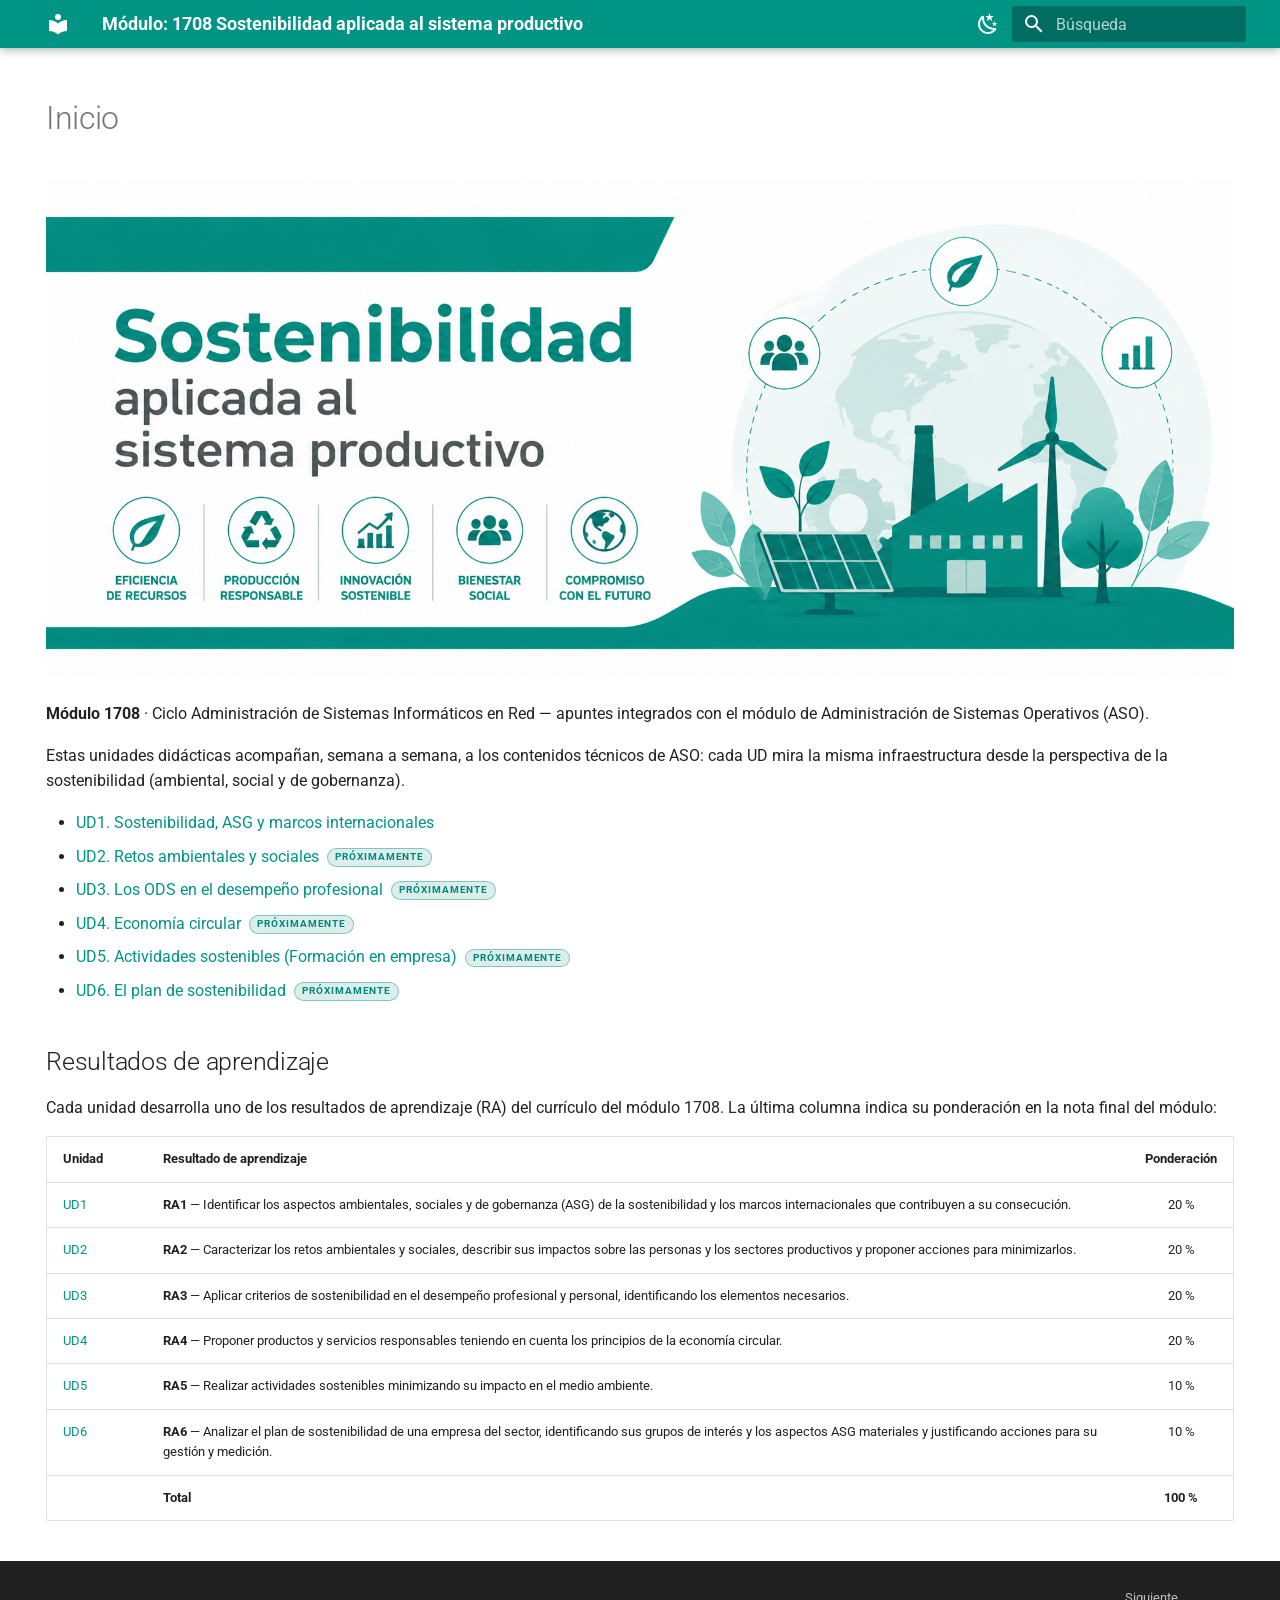
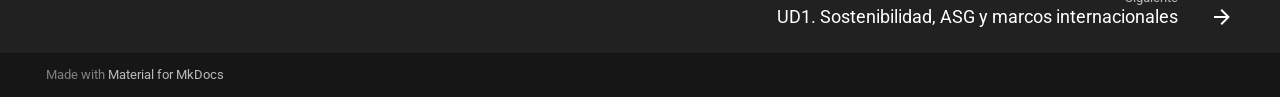
==== commit 2e26356f: "Deployed 7269242 with MkDocs version: 1.6.1" ====
--- a/index.html
+++ b/index.html
@@ -23,7 +23,7 @@
       
       
       <link rel="icon" href="assets/images/favicon.png">
-      <meta name="generator" content="mkdocs-1.6.1, mkdocs-material-9.7.6">
+      <meta name="generator" content="mkdocs-1.6.1, mkdocs-material-9.7.7">
     
     
       
@@ -31,7 +31,7 @@
       
     
     
-      <link rel="stylesheet" href="assets/stylesheets/main.484c7ddc.min.css">
+      <link rel="stylesheet" href="assets/stylesheets/main.ec1eaa64.min.css">
       
         
         <link rel="stylesheet" href="assets/stylesheets/palette.ab4e12ef.min.css">
@@ -78,6 +78,11 @@
     <input class="md-toggle" data-md-toggle="search" type="checkbox" id="__search" autocomplete="off">
     <label class="md-overlay" for="__drawer"></label>
     <div data-md-component="skip">
+      
+        
+        <a href="#resultados-de-aprendizaje" class="md-skip">
+          Saltar a contenido
+        </a>
       
     </div>
     <div data-md-component="announce">
@@ -217,7 +222,9 @@
 
 
 
-<nav class="md-nav md-nav--primary" aria-label="Navegación" data-md-level="0">
+  
+
+<nav class="md-nav md-nav--primary md-nav--integrated" aria-label="Navegación" data-md-level="0">
   <label class="md-nav__title" for="__drawer">
     <a href="." title="Módulo: 1708 Sostenibilidad aplicada al sistema productivo" class="md-nav__button md-logo" aria-label="Módulo: 1708 Sostenibilidad aplicada al sistema productivo" data-md-component="logo">
       
@@ -244,6 +251,24 @@
       
       
       
+        <label class="md-nav__link md-nav__link--active" for="__toc">
+          
+  
+  
+  <span class="md-ellipsis">
+    
+  
+    Inicio
+  
+
+    
+  </span>
+  
+  
+
+          <span class="md-nav__icon md-icon"></span>
+        </label>
+      
       <a href="." class="md-nav__link md-nav__link--active">
         
   
@@ -260,6 +285,34 @@
   
 
       </a>
+      
+        
+
+<nav class="md-nav md-nav--secondary" aria-label="Tabla de contenidos">
+  
+  
+  
+  
+    <label class="md-nav__title" for="__toc">
+      <span class="md-nav__icon md-icon"></span>
+      Tabla de contenidos
+    </label>
+    <ul class="md-nav__list" data-md-component="toc" data-md-scrollfix>
+      
+        <li class="md-nav__item">
+  <a href="#resultados-de-aprendizaje" class="md-nav__link">
+    <span class="md-ellipsis">
+      
+        Resultados de aprendizaje
+      
+    </span>
+  </a>
+  
+</li>
+      
+    </ul>
+  
+</nav>
       
     </li>
   
@@ -434,24 +487,6 @@
               </div>
             
             
-              
-                
-              
-              <div class="md-sidebar md-sidebar--secondary" data-md-component="sidebar" data-md-type="toc" >
-                <div class="md-sidebar__scrollwrap">
-                  <div class="md-sidebar__inner">
-                    
-
-<nav class="md-nav md-nav--secondary" aria-label="Tabla de contenidos">
-  
-  
-  
-  
-</nav>
-                  </div>
-                </div>
-              </div>
-            
           
           
             <div class="md-content" data-md-component="content">
@@ -471,12 +506,60 @@
 <p>Estas unidades didácticas acompañan, semana a semana, a los contenidos técnicos de ASO: cada UD mira la misma infraestructura desde la perspectiva de la sostenibilidad (ambiental, social y de gobernanza).</p>
 <ul>
 <li><a href="ud1/">UD1. Sostenibilidad, ASG y marcos internacionales</a></li>
-<li><a href="ud2/">UD2. Retos ambientales y sociales</a></li>
-<li><a href="ud3/">UD3. Los ODS en el desempeño profesional</a></li>
-<li><a href="ud4/">UD4. Economía circular</a></li>
-<li><a href="ud5/">UD5. Actividades sostenibles (Formación en empresa)</a></li>
-<li><a href="ud6/">UD6. El plan de sostenibilidad</a></li>
+<li><a href="ud2/">UD2. Retos ambientales y sociales</a> <span class="badge-proximamente">Próximamente</span></li>
+<li><a href="ud3/">UD3. Los ODS en el desempeño profesional</a> <span class="badge-proximamente">Próximamente</span></li>
+<li><a href="ud4/">UD4. Economía circular</a> <span class="badge-proximamente">Próximamente</span></li>
+<li><a href="ud5/">UD5. Actividades sostenibles (Formación en empresa)</a> <span class="badge-proximamente">Próximamente</span></li>
+<li><a href="ud6/">UD6. El plan de sostenibilidad</a> <span class="badge-proximamente">Próximamente</span></li>
 </ul>
+<h2 id="resultados-de-aprendizaje">Resultados de aprendizaje<a class="headerlink" href="#resultados-de-aprendizaje" title="Permanent link">&para;</a></h2>
+<p>Cada unidad desarrolla uno de los resultados de aprendizaje (RA) del currículo del módulo 1708. La última columna indica su ponderación en la nota final del módulo:</p>
+<table>
+<thead>
+<tr>
+<th>Unidad</th>
+<th>Resultado de aprendizaje</th>
+<th style="text-align: center;">Ponderación</th>
+</tr>
+</thead>
+<tbody>
+<tr>
+<td><a href="ud1/">UD1</a></td>
+<td><strong>RA1</strong> — Identificar los aspectos ambientales, sociales y de gobernanza (ASG) de la sostenibilidad y los marcos internacionales que contribuyen a su consecución.</td>
+<td style="text-align: center;">20 %</td>
+</tr>
+<tr>
+<td><a href="ud2/">UD2</a></td>
+<td><strong>RA2</strong> — Caracterizar los retos ambientales y sociales, describir sus impactos sobre las personas y los sectores productivos y proponer acciones para minimizarlos.</td>
+<td style="text-align: center;">20 %</td>
+</tr>
+<tr>
+<td><a href="ud3/">UD3</a></td>
+<td><strong>RA3</strong> — Aplicar criterios de sostenibilidad en el desempeño profesional y personal, identificando los elementos necesarios.</td>
+<td style="text-align: center;">20 %</td>
+</tr>
+<tr>
+<td><a href="ud4/">UD4</a></td>
+<td><strong>RA4</strong> — Proponer productos y servicios responsables teniendo en cuenta los principios de la economía circular.</td>
+<td style="text-align: center;">20 %</td>
+</tr>
+<tr>
+<td><a href="ud5/">UD5</a></td>
+<td><strong>RA5</strong> — Realizar actividades sostenibles minimizando su impacto en el medio ambiente.</td>
+<td style="text-align: center;">10 %</td>
+</tr>
+<tr>
+<td><a href="ud6/">UD6</a></td>
+<td><strong>RA6</strong> — Analizar el plan de sostenibilidad de una empresa del sector, identificando sus grupos de interés y los aspectos ASG materiales y justificando acciones para su gestión y medición.</td>
+<td style="text-align: center;">10 %</td>
+</tr>
+<tr>
+<td></td>
+<td><strong>Total</strong></td>
+<td style="text-align: center;"><strong>100 %</strong></td>
+</tr>
+</tbody>
+</table>
 
 
 
@@ -563,10 +646,10 @@
     
       
       
-      <script id="__config" type="application/json">{"annotate": null, "base": ".", "features": ["navigation.top", "navigation.footer", "search.highlight", "search.suggest", "content.code.copy", "toc.follow"], "search": "assets/javascripts/workers/search.2c215733.min.js", "tags": null, "translations": {"clipboard.copied": "Copiado al portapapeles", "clipboard.copy": "Copiar al portapapeles", "search.result.more.one": "1 m\u00e1s en esta p\u00e1gina", "search.result.more.other": "# m\u00e1s en esta p\u00e1gina", "search.result.none": "No se encontraron documentos", "search.result.one": "1 documento encontrado", "search.result.other": "# documentos encontrados", "search.result.placeholder": "Teclee para comenzar b\u00fasqueda", "search.result.term.missing": "Falta", "select.version": "Seleccionar versi\u00f3n"}, "version": null}</script>
-    
-    
-      <script src="assets/javascripts/bundle.79ae519e.min.js"></script>
+      <script id="__config" type="application/json">{"annotate": null, "base": ".", "features": ["navigation.top", "navigation.footer", "search.highlight", "search.suggest", "content.code.copy", "toc.follow", "toc.integrate"], "search": "assets/javascripts/workers/search.2c215733.min.js", "tags": null, "translations": {"clipboard.copied": "Copiado al portapapeles", "clipboard.copy": "Copiar al portapapeles", "search.result.more.one": "1 m\u00e1s en esta p\u00e1gina", "search.result.more.other": "# m\u00e1s en esta p\u00e1gina", "search.result.none": "No se encontraron documentos", "search.result.one": "1 documento encontrado", "search.result.other": "# documentos encontrados", "search.result.placeholder": "Teclee para comenzar b\u00fasqueda", "search.result.term.missing": "Falta", "select.version": "Seleccionar versi\u00f3n"}, "version": null}</script>
+    
+    
+      <script src="assets/javascripts/bundle.d7400e89.min.js"></script>
       
     
   </body>
--- a/assets/stylesheets/main.ec1eaa64.min.css
+++ b/assets/stylesheets/main.ec1eaa64.min.css
@@ -0,0 +1 @@
+@charset "UTF-8";html{-webkit-text-size-adjust:none;-moz-text-size-adjust:none;text-size-adjust:none;box-sizing:border-box}*,:after,:before{box-sizing:inherit}@media (prefers-reduced-motion){*,:after,:before{transition:none!important}}body{margin:0}a,button,input,label{-webkit-tap-highlight-color:transparent}a{color:inherit;text-decoration:none}hr{border:0;box-sizing:initial;display:block;height:.05rem;overflow:visible;padding:0}small{font-size:80%}sub,sup{line-height:1em}img{border-style:none}table{border-collapse:initial;border-spacing:0}td,th{font-weight:400;vertical-align:top}button{background:#0000;border:0;font-family:inherit;font-size:inherit;margin:0;padding:0}input{border:0;outline:none}:root{--md-primary-fg-color:#4051b5;--md-primary-fg-color--light:#5d6cc0;--md-primary-fg-color--dark:#303fa1;--md-primary-bg-color:#fff;--md-primary-bg-color--light:#ffffffb3;--md-accent-fg-color:#526cfe;--md-accent-fg-color--transparent:#526cfe1a;--md-accent-bg-color:#fff;--md-accent-bg-color--light:#ffffffb3}[data-md-color-scheme=default]{color-scheme:light}[data-md-color-scheme=default] img[src$="#gh-dark-mode-only"],[data-md-color-scheme=default] img[src$="#only-dark"]{display:none}:root,[data-md-color-scheme=default]{--md-hue:225deg;--md-default-fg-color:#000000de;--md-default-fg-color--light:#0000008a;--md-default-fg-color--lighter:#00000052;--md-default-fg-color--lightest:#00000012;--md-default-bg-color:#fff;--md-default-bg-color--light:#ffffffb3;--md-default-bg-color--lighter:#ffffff4d;--md-default-bg-color--lightest:#ffffff1f;--md-code-fg-color:#36464e;--md-code-bg-color:#f5f5f5;--md-code-bg-color--light:#f5f5f5b3;--md-code-bg-color--lighter:#f5f5f54d;--md-code-hl-color:#4287ff;--md-code-hl-color--light:#4287ff1a;--md-code-hl-number-color:#d52a2a;--md-code-hl-special-color:#db1457;--md-code-hl-function-color:#a846b9;--md-code-hl-constant-color:#6e59d9;--md-code-hl-keyword-color:#3f6ec6;--md-code-hl-string-color:#1c7d4d;--md-code-hl-name-color:var(--md-code-fg-color);--md-code-hl-operator-color:var(--md-default-fg-color--light);--md-code-hl-punctuation-color:var(--md-default-fg-color--light);--md-code-hl-comment-color:var(--md-default-fg-color--light);--md-code-hl-generic-color:var(--md-default-fg-color--light);--md-code-hl-variable-color:var(--md-default-fg-color--light);--md-typeset-color:var(--md-default-fg-color);--md-typeset-a-color:var(--md-primary-fg-color);--md-typeset-del-color:#f5503d26;--md-typeset-ins-color:#0bd57026;--md-typeset-kbd-color:#fafafa;--md-typeset-kbd-accent-color:#fff;--md-typeset-kbd-border-color:#b8b8b8;--md-typeset-mark-color:#ffff0080;--md-typeset-table-color:#0000001f;--md-typeset-table-color--light:rgba(0,0,0,.035);--md-admonition-fg-color:var(--md-default-fg-color);--md-admonition-bg-color:var(--md-default-bg-color);--md-warning-fg-color:#000000de;--md-warning-bg-color:#ff9;--md-footer-fg-color:#fff;--md-footer-fg-color--light:#ffffffb3;--md-footer-fg-color--lighter:#ffffff73;--md-footer-bg-color:#000000de;--md-footer-bg-color--dark:#00000052;--md-shadow-z1:0 0.2rem 0.5rem #0000000d,0 0 0.05rem #0000001a;--md-shadow-z2:0 0.2rem 0.5rem #0000001a,0 0 0.05rem #00000040;--md-shadow-z3:0 0.2rem 0.5rem #0003,0 0 0.05rem #00000059}.md-icon svg{fill:currentcolor;display:block;height:1.2rem;width:1.2rem}body{-webkit-font-smoothing:antialiased;-moz-osx-font-smoothing:grayscale;--md-text-font-family:var(--md-text-font,_),-apple-system,BlinkMacSystemFont,Helvetica,Arial,sans-serif;--md-code-font-family:var(--md-code-font,_),SFMono-Regular,Consolas,Menlo,monospace}aside,body,input{font-feature-settings:"kern","liga";color:var(--md-typeset-color);font-family:var(--md-text-font-family)}code,kbd,pre{font-feature-settings:"kern";font-family:var(--md-code-font-family)}:root{--md-typeset-table-sort-icon:url('data:image/svg+xml;charset=utf-8,<svg xmlns="http://www.w3.org/2000/svg" viewBox="0 0 24 24"><path d="m18 21-4-4h3V7h-3l4-4 4 4h-3v10h3M2 19v-2h10v2M2 13v-2h7v2M2 7V5h4v2z"/></svg>');--md-typeset-table-sort-icon--asc:url('data:image/svg+xml;charset=utf-8,<svg xmlns="http://www.w3.org/2000/svg" viewBox="0 0 24 24"><path d="M19 17h3l-4 4-4-4h3V3h2M2 17h10v2H2M6 5v2H2V5m0 6h7v2H2z"/></svg>');--md-typeset-table-sort-icon--desc:url('data:image/svg+xml;charset=utf-8,<svg xmlns="http://www.w3.org/2000/svg" viewBox="0 0 24 24"><path d="M19 7h3l-4-4-4 4h3v14h2M2 17h10v2H2M6 5v2H2V5m0 6h7v2H2z"/></svg>')}.md-typeset{-webkit-print-color-adjust:exact;color-adjust:exact;font-size:.8rem;line-height:1.6;overflow-wrap:break-word}@media print{.md-typeset{font-size:.68rem}}.md-typeset blockquote,.md-typeset dl,.md-typeset figure,.md-typeset ol,.md-typeset pre,.md-typeset ul{margin-bottom:1em;margin-top:1em}.md-typeset h1{color:var(--md-default-fg-color--light);font-size:2em;line-height:1.3;margin:0 0 1.25em}.md-typeset h1,.md-typeset h2{font-weight:300;letter-spacing:-.01em}.md-typeset h2{font-size:1.5625em;line-height:1.4;margin:1.6em 0 .64em}.md-typeset h3{font-size:1.25em;font-weight:400;letter-spacing:-.01em;line-height:1.5;margin:1.6em 0 .8em}.md-typeset h2+h3{margin-top:.8em}.md-typeset h4{font-weight:700;letter-spacing:-.01em;margin:1em 0}.md-typeset h5,.md-typeset h6{color:var(--md-default-fg-color--light);font-size:.8em;font-weight:700;letter-spacing:-.01em;margin:1.25em 0}.md-typeset h5{text-transform:uppercase}.md-typeset h5 code{text-transform:none}.md-typeset hr{border-bottom:.05rem solid var(--md-default-fg-color--lightest);display:flow-root;margin:1.5em 0}.md-typeset a{color:var(--md-typeset-a-color);word-break:break-word}.md-typeset a,.md-typeset a:before{transition:color 125ms}.md-typeset a:focus,.md-typeset a:hover{color:var(--md-accent-fg-color)}.md-typeset a:focus code,.md-typeset a:hover code{background-color:var(--md-accent-fg-color--transparent);color:var(--md-accent-fg-color)}.md-typeset a code{color:var(--md-typeset-a-color)}.md-typeset a.focus-visible{outline-color:var(--md-accent-fg-color);outline-offset:.2rem}.md-typeset code,.md-typeset kbd,.md-typeset pre{color:var(--md-code-fg-color);direction:ltr;font-variant-ligatures:none;transition:background-color 125ms}@media print{.md-typeset code,.md-typeset kbd,.md-typeset pre{white-space:pre-wrap}}.md-typeset code{background-color:var(--md-code-bg-color);border-radius:.1rem;-webkit-box-decoration-break:clone;box-decoration-break:clone;font-size:.85em;padding:0 .2941176471em;transition:color 125ms,background-color 125ms;word-break:break-word}.md-typeset code:not(.focus-visible){-webkit-tap-highlight-color:transparent;outline:none}.md-typeset pre{display:flow-root;line-height:1.4;position:relative}.md-typeset pre>code{-webkit-box-decoration-break:slice;box-decoration-break:slice;box-shadow:none;display:block;margin:0;outline-color:var(--md-accent-fg-color);overflow:auto;padding:.7720588235em 1.1764705882em;scrollbar-color:var(--md-default-fg-color--lighter) #0000;scrollbar-width:thin;touch-action:auto;word-break:normal}.md-typeset pre>code:hover{scrollbar-color:var(--md-accent-fg-color) #0000}.md-typeset pre>code::-webkit-scrollbar{height:.2rem;width:.2rem}.md-typeset pre>code::-webkit-scrollbar-thumb{background-color:var(--md-default-fg-color--lighter)}.md-typeset pre>code::-webkit-scrollbar-thumb:hover{background-color:var(--md-accent-fg-color)}.md-typeset kbd{background-color:var(--md-typeset-kbd-color);border-radius:.1rem;box-shadow:0 .1rem 0 .05rem var(--md-typeset-kbd-border-color),0 .1rem 0 var(--md-typeset-kbd-border-color),0 -.1rem .2rem var(--md-typeset-kbd-accent-color) inset;color:var(--md-default-fg-color);display:inline-block;font-size:.75em;padding:0 .6666666667em;vertical-align:text-top;word-break:break-word}.md-typeset mark{background-color:var(--md-typeset-mark-color);-webkit-box-decoration-break:clone;box-decoration-break:clone;color:inherit;word-break:break-word}.md-typeset abbr{cursor:help;text-decoration:none}.md-typeset [data-preview],.md-typeset abbr{border-bottom:.05rem dotted var(--md-default-fg-color--light)}.md-typeset small{opacity:.75}[dir=ltr] .md-typeset sub,[dir=ltr] .md-typeset sup{margin-left:.078125em}[dir=rtl] .md-typeset sub,[dir=rtl] .md-typeset sup{margin-right:.078125em}[dir=ltr] .md-typeset blockquote{padding-left:.6rem}[dir=rtl] .md-typeset blockquote{padding-right:.6rem}[dir=ltr] .md-typeset blockquote{border-left:.2rem solid var(--md-default-fg-color--lighter)}[dir=rtl] .md-typeset blockquote{border-right:.2rem solid var(--md-default-fg-color--lighter)}.md-typeset blockquote{color:var(--md-default-fg-color--light);margin-left:0;margin-right:0}.md-typeset ul{list-style-type:disc}.md-typeset ul[type]{list-style-type:revert-layer}[dir=ltr] .md-typeset ol,[dir=ltr] .md-typeset ul{margin-left:.625em}[dir=rtl] .md-typeset ol,[dir=rtl] .md-typeset ul{margin-right:.625em}.md-typeset ol,.md-typeset ul{padding:0}.md-typeset ol:not([hidden]),.md-typeset ul:not([hidden]){display:flow-root}.md-typeset ol ol,.md-typeset ul ol{list-style-type:lower-alpha}.md-typeset ol ol ol,.md-typeset ul ol ol{list-style-type:lower-roman}.md-typeset ol ol ol ol,.md-typeset ul ol ol ol{list-style-type:upper-alpha}.md-typeset ol ol ol ol ol,.md-typeset ul ol ol ol ol{list-style-type:upper-roman}.md-typeset ol[type],.md-typeset ul[type]{list-style-type:revert-layer}[dir=ltr] .md-typeset ol li,[dir=ltr] .md-typeset ul li{margin-left:1.25em}[dir=rtl] .md-typeset ol li,[dir=rtl] .md-typeset ul li{margin-right:1.25em}.md-typeset ol li,.md-typeset ul li{margin-bottom:.5em}.md-typeset ol li blockquote,.md-typeset ol li p,.md-typeset ul li blockquote,.md-typeset ul li p{margin:.5em 0}.md-typeset ol li:last-child,.md-typeset ul li:last-child{margin-bottom:0}[dir=ltr] .md-typeset ol li ol,[dir=ltr] .md-typeset ol li ul,[dir=ltr] .md-typeset ul li ol,[dir=ltr] .md-typeset ul li ul{margin-left:.625em}[dir=rtl] .md-typeset ol li ol,[dir=rtl] .md-typeset ol li ul,[dir=rtl] .md-typeset ul li ol,[dir=rtl] .md-typeset ul li ul{margin-right:.625em}.md-typeset ol li ol,.md-typeset ol li ul,.md-typeset ul li ol,.md-typeset ul li ul{margin-bottom:.5em;margin-top:.5em}[dir=ltr] .md-typeset dd{margin-left:1.875em}[dir=rtl] .md-typeset dd{margin-right:1.875em}.md-typeset dd{margin-bottom:1.5em;margin-top:1em}.md-typeset img,.md-typeset svg,.md-typeset video{height:auto;max-width:100%}.md-typeset img[align=left]{margin:1em 1em 1em 0}.md-typeset img[align=right]{margin:1em 0 1em 1em}.md-typeset img[align]:only-child{margin-top:0}.md-typeset figure{display:flow-root;margin:1em auto;max-width:100%;text-align:center;width:fit-content}.md-typeset figure img{display:block;margin:0 auto}.md-typeset figcaption{font-style:italic;margin:1em auto;max-width:24rem}.md-typeset iframe{max-width:100%}.md-typeset table:not([class]){background-color:var(--md-default-bg-color);border:.05rem solid var(--md-typeset-table-color);border-radius:.1rem;display:inline-block;font-size:.64rem;max-width:100%;overflow:auto;touch-action:auto}@media print{.md-typeset table:not([class]){display:table}}.md-typeset table:not([class])+*{margin-top:1.5em}.md-typeset table:not([class]) td>:first-child,.md-typeset table:not([class]) th>:first-child{margin-top:0}.md-typeset table:not([class]) td>:last-child,.md-typeset table:not([class]) th>:last-child{margin-bottom:0}.md-typeset table:not([class]) td:not([align]),.md-typeset table:not([class]) th:not([align]){text-align:left}[dir=rtl] .md-typeset table:not([class]) td:not([align]),[dir=rtl] .md-typeset table:not([class]) th:not([align]){text-align:right}.md-typeset table:not([class]) th{font-weight:700;min-width:5rem;padding:.9375em 1.25em;vertical-align:top}.md-typeset table:not([class]) td{border-top:.05rem solid var(--md-typeset-table-color);padding:.9375em 1.25em;vertical-align:top}.md-typeset table:not([class]) tbody tr{transition:background-color 125ms}.md-typeset table:not([class]) tbody tr:hover{background-color:var(--md-typeset-table-color--light);box-shadow:0 .05rem 0 var(--md-default-bg-color) inset}.md-typeset table:not([class]) a{word-break:normal}.md-typeset table th[role=columnheader]{cursor:pointer}[dir=ltr] .md-typeset table th[role=columnheader]:after{margin-left:.5em}[dir=rtl] .md-typeset table th[role=columnheader]:after{margin-right:.5em}.md-typeset table th[role=columnheader]:after{content:"";display:inline-block;height:1.2em;-webkit-mask-image:var(--md-typeset-table-sort-icon);mask-image:var(--md-typeset-table-sort-icon);-webkit-mask-repeat:no-repeat;mask-repeat:no-repeat;-webkit-mask-size:contain;mask-size:contain;transition:background-color 125ms;vertical-align:text-bottom;width:1.2em}.md-typeset table th[role=columnheader]:hover:after{background-color:var(--md-default-fg-color--lighter)}.md-typeset table th[role=columnheader][aria-sort=ascending]:after{background-color:var(--md-default-fg-color--light);-webkit-mask-image:var(--md-typeset-table-sort-icon--asc);mask-image:var(--md-typeset-table-sort-icon--asc)}.md-typeset table th[role=columnheader][aria-sort=descending]:after{background-color:var(--md-default-fg-color--light);-webkit-mask-image:var(--md-typeset-table-sort-icon--desc);mask-image:var(--md-typeset-table-sort-icon--desc)}.md-typeset__scrollwrap{margin:1em -.8rem;overflow-x:auto;touch-action:auto}.md-typeset__table{display:inline-block;margin-bottom:.5em;padding:0 .8rem}@media print{.md-typeset__table{display:block}}html .md-typeset__table table{display:table;margin:0;overflow:hidden;width:100%}@media screen and (max-width:44.984375em){.md-content__inner>pre{margin:1em -.8rem}.md-content__inner>pre code{border-radius:0}}.md-typeset .md-author{border-radius:100%;display:block;flex-shrink:0;height:1.6rem;overflow:hidden;position:relative;transition:color 125ms,transform 125ms;width:1.6rem}.md-typeset .md-author img{display:block}.md-typeset .md-author--more{background:var(--md-default-fg-color--lightest);color:var(--md-default-fg-color--lighter);font-size:.6rem;font-weight:700;line-height:1.6rem;text-align:center}.md-typeset .md-author--long{height:2.4rem;width:2.4rem}.md-typeset a.md-author{transform:scale(1)}.md-typeset a.md-author img{border-radius:100%;filter:grayscale(100%) opacity(75%);transition:filter 125ms}.md-typeset a.md-author:focus,.md-typeset a.md-author:hover{transform:scale(1.1);z-index:1}.md-typeset a.md-author:focus img,.md-typeset a.md-author:hover img{filter:grayscale(0)}.md-banner{background-color:var(--md-footer-bg-color);color:var(--md-footer-fg-color);overflow:auto}@media print{.md-banner{display:none}}.md-banner--warning{background-color:var(--md-warning-bg-color);color:var(--md-warning-fg-color)}.md-banner__inner{font-size:.7rem;margin:.6rem auto;padding:0 .8rem}[dir=ltr] .md-banner__button{float:right}[dir=rtl] .md-banner__button{float:left}.md-banner__button{color:inherit;cursor:pointer;transition:opacity .25s}.no-js .md-banner__button{display:none}.md-banner__button:hover{opacity:.7}html{font-size:125%;height:100%;overflow-x:hidden}@media screen and (min-width:100em){html{font-size:137.5%}}@media screen and (min-width:125em){html{font-size:150%}}body{background-color:var(--md-default-bg-color);display:flex;flex-direction:column;font-size:.5rem;min-height:100%;position:relative;width:100%}@media print{body{display:block}}@media screen and (max-width:59.984375em){body[data-md-scrolllock]{position:fixed}}.md-grid{margin-left:auto;margin-right:auto;max-width:61rem}.md-container{display:flex;flex-direction:column;flex-grow:1}@media print{.md-container{display:block}}.md-main{flex-grow:1}.md-main__inner{display:flex;height:100%;margin-top:1.5rem}.md-ellipsis{overflow:hidden;text-overflow:ellipsis}.md-toggle{display:none}.md-option{height:0;opacity:0;position:absolute;width:0}.md-option:checked+label:not([hidden]){display:block}.md-option.focus-visible+label{outline-color:var(--md-accent-fg-color);outline-style:auto}.md-skip{background-color:var(--md-default-fg-color);border-radius:.1rem;color:var(--md-default-bg-color);font-size:.64rem;margin:.5rem;opacity:0;outline-color:var(--md-accent-fg-color);padding:.3rem .5rem;position:fixed;transform:translateY(.4rem);z-index:-1}.md-skip:focus{opacity:1;transform:translateY(0);transition:transform .25s cubic-bezier(.4,0,.2,1),opacity 175ms 75ms;z-index:10}@page{margin:25mm}:root{--md-clipboard-icon:url('data:image/svg+xml;charset=utf-8,<svg xmlns="http://www.w3.org/2000/svg" viewBox="0 0 24 24"><path d="M19 21H8V7h11m0-2H8a2 2 0 0 0-2 2v14a2 2 0 0 0 2 2h11a2 2 0 0 0 2-2V7a2 2 0 0 0-2-2m-3-4H4a2 2 0 0 0-2 2v14h2V3h12z"/></svg>')}.md-clipboard{border-radius:.1rem;color:var(--md-default-fg-color--lightest);cursor:pointer;height:1.5em;outline-color:var(--md-accent-fg-color);outline-offset:.1rem;transition:color .25s;width:1.5em;z-index:1}@media print{.md-clipboard{display:none}}.md-clipboard:not(.focus-visible){-webkit-tap-highlight-color:transparent;outline:none}:hover>.md-clipboard{color:var(--md-default-fg-color--light)}.md-clipboard:focus,.md-clipboard:hover{color:var(--md-accent-fg-color)}.md-clipboard:after{background-color:currentcolor;content:"";display:block;height:1.125em;margin:0 auto;-webkit-mask-image:var(--md-clipboard-icon);mask-image:var(--md-clipboard-icon);-webkit-mask-position:center;mask-position:center;-webkit-mask-repeat:no-repeat;mask-repeat:no-repeat;-webkit-mask-size:contain;mask-size:contain;width:1.125em}.md-clipboard--inline{cursor:pointer}.md-clipboard--inline code{transition:color .25s,background-color .25s}.md-clipboard--inline:focus code,.md-clipboard--inline:hover code{background-color:var(--md-accent-fg-color--transparent);color:var(--md-accent-fg-color)}:root{--md-code-select-icon:url('data:image/svg+xml;charset=utf-8,<svg xmlns="http://www.w3.org/2000/svg" viewBox="0 0 24 24"><path d="M19 19h-4v2h4c1.1 0 2-.9 2-2v-4h-2m0-12h-4v2h4v4h2V5c0-1.1-.9-2-2-2M5 5h4V3H5c-1.1 0-2 .9-2 2v4h2m0 6H3v4c0 1.1.9 2 2 2h4v-2H5zm2-4h2v2H7zm4 0h2v2h-2zm4 0h2v2h-2zM7 7h2v2H7zm4 0h2v2h-2zm4 0h2v2h-2zm-8 8h2v2H7zm4 0h2v2h-2zm4 0h2v2h-2z"/></svg>');--md-code-copy-icon:url('data:image/svg+xml;charset=utf-8,<svg xmlns="http://www.w3.org/2000/svg" viewBox="0 0 24 24"><path d="M19 21H8V7h11m0-2H8a2 2 0 0 0-2 2v14a2 2 0 0 0 2 2h11a2 2 0 0 0 2-2V7a2 2 0 0 0-2-2m-3-4H4a2 2 0 0 0-2 2v14h2V3h12z"/></svg>')}.md-typeset .md-code__content{display:grid}.md-code__nav{background-color:var(--md-code-bg-color--lighter);border-radius:.1rem;display:flex;gap:.2rem;padding:.2rem;position:absolute;right:.25em;top:.25em;transition:background-color .25s;z-index:1}:hover>.md-code__nav{background-color:var(--md-code-bg-color--light)}.md-code__button{color:var(--md-default-fg-color--lightest);cursor:pointer;display:block;height:1.5em;outline-color:var(--md-accent-fg-color);outline-offset:.1rem;transition:color .25s;width:1.5em}:hover>*>.md-code__button{color:var(--md-default-fg-color--light)}.md-code__button.focus-visible,.md-code__button:hover{color:var(--md-accent-fg-color)}.md-code__button--active{color:var(--md-default-fg-color)!important}.md-code__button:after{background-color:currentcolor;content:"";display:block;height:1.125em;margin:0 auto;-webkit-mask-position:center;mask-position:center;-webkit-mask-repeat:no-repeat;mask-repeat:no-repeat;-webkit-mask-size:contain;mask-size:contain;width:1.125em}.md-code__button[data-md-type=select]:after{-webkit-mask-image:var(--md-code-select-icon);mask-image:var(--md-code-select-icon)}.md-code__button[data-md-type=copy]:after{-webkit-mask-image:var(--md-code-copy-icon);mask-image:var(--md-code-copy-icon)}@keyframes consent{0%{opacity:0;transform:translateY(100%)}to{opacity:1;transform:translateY(0)}}@keyframes overlay{0%{opacity:0}to{opacity:1}}.md-consent__overlay{animation:overlay .25s both;-webkit-backdrop-filter:blur(.1rem);backdrop-filter:blur(.1rem);background-color:#0000008a;height:100%;opacity:1;position:fixed;top:0;width:100%;z-index:5}.md-consent__inner{animation:consent .5s cubic-bezier(.1,.7,.1,1) both;background-color:var(--md-default-bg-color);border:0;border-radius:.1rem;bottom:0;box-shadow:0 0 .2rem #0000001a,0 .2rem .4rem #0003;max-height:100%;overflow:auto;padding:0;position:fixed;width:100%;z-index:5}.md-consent__form{padding:.8rem}.md-consent__settings{display:none;margin:1em 0}input:checked+.md-consent__settings{display:block}.md-consent__controls{margin-bottom:.8rem}.md-typeset .md-consent__controls .md-button{display:inline}@media screen and (max-width:44.984375em){.md-typeset .md-consent__controls .md-button{display:block;margin-top:.4rem;text-align:center;width:100%}}.md-consent label{cursor:pointer}.md-content{flex-grow:1;min-width:0}.md-content__inner{margin:0 .8rem 1.2rem;padding-top:.6rem}@media screen and (min-width:76.25em){[dir=ltr] .md-sidebar--primary:not([hidden])~.md-content>.md-content__inner{margin-left:1.2rem}[dir=ltr] .md-sidebar--secondary:not([hidden])~.md-content>.md-content__inner,[dir=rtl] .md-sidebar--primary:not([hidden])~.md-content>.md-content__inner{margin-right:1.2rem}[dir=rtl] .md-sidebar--secondary:not([hidden])~.md-content>.md-content__inner{margin-left:1.2rem}}.md-content__inner:before{content:"";display:block;height:.4rem}.md-content__inner>:last-child{margin-bottom:0}[dir=ltr] .md-content__button{float:right}[dir=rtl] .md-content__button{float:left}[dir=ltr] .md-content__button{margin-left:.4rem}[dir=rtl] .md-content__button{margin-right:.4rem}.md-content__button{margin:.4rem 0;padding:0}@media print{.md-content__button{display:none}}.md-typeset .md-content__button{color:var(--md-default-fg-color--lighter)}.md-content__button svg{display:inline;vertical-align:top}[dir=rtl] .md-content__button svg{transform:scaleX(-1)}[dir=ltr] .md-dialog{right:.8rem}[dir=rtl] .md-dialog{left:.8rem}.md-dialog{background-color:var(--md-default-fg-color);border-radius:.1rem;bottom:.8rem;box-shadow:var(--md-shadow-z3);min-width:11.1rem;opacity:0;padding:.4rem .6rem;pointer-events:none;position:fixed;transform:translateY(100%);transition:transform 0ms .4s,opacity .4s;z-index:4}@media print{.md-dialog{display:none}}.md-dialog--active{opacity:1;pointer-events:auto;transform:translateY(0);transition:transform .4s cubic-bezier(.075,.85,.175,1),opacity .4s}.md-dialog__inner{color:var(--md-default-bg-color);font-size:.7rem}.md-feedback{margin:2em 0 1em;text-align:center}.md-feedback fieldset{border:none;margin:0;padding:0}.md-feedback__title{font-weight:700;margin:1em auto}.md-feedback__inner{position:relative}.md-feedback__list{display:flex;flex-wrap:wrap;place-content:baseline center;position:relative}.md-feedback__list:hover .md-icon:not(:disabled){color:var(--md-default-fg-color--lighter)}:disabled .md-feedback__list{min-height:1.8rem}.md-feedback__icon{color:var(--md-default-fg-color--light);cursor:pointer;flex-shrink:0;margin:0 .1rem;transition:color 125ms}.md-feedback__icon:not(:disabled).md-icon:hover{color:var(--md-accent-fg-color)}.md-feedback__icon:disabled{color:var(--md-default-fg-color--lightest);pointer-events:none}.md-feedback__note{opacity:0;position:relative;transform:translateY(.4rem);transition:transform .4s cubic-bezier(.1,.7,.1,1),opacity .15s}.md-feedback__note>*{margin:0 auto;max-width:16rem}:disabled .md-feedback__note{opacity:1;transform:translateY(0)}@media print{.md-feedback{display:none}}.md-footer{background-color:var(--md-footer-bg-color);color:var(--md-footer-fg-color)}@media print{.md-footer{display:none}}.md-footer__inner{justify-content:space-between;overflow:auto;padding:.2rem}.md-footer__inner:not([hidden]){display:flex}.md-footer__link{align-items:end;display:flex;flex-grow:0.01;margin-bottom:.4rem;margin-top:1rem;max-width:100%;outline-color:var(--md-accent-fg-color);overflow:hidden;transition:opacity .25s}.md-footer__link:focus,.md-footer__link:hover{opacity:.7}[dir=rtl] .md-footer__link svg{transform:scaleX(-1)}@media screen and (max-width:44.984375em){.md-footer__link--prev{flex-shrink:0}.md-footer__link--prev .md-footer__title{display:none}}[dir=ltr] .md-footer__link--next{margin-left:auto}[dir=rtl] .md-footer__link--next{margin-right:auto}.md-footer__link--next{text-align:right}[dir=rtl] .md-footer__link--next{text-align:left}.md-footer__title{flex-grow:1;font-size:.9rem;margin-bottom:.7rem;max-width:calc(100% - 2.4rem);padding:0 1rem;white-space:nowrap}.md-footer__button{margin:.2rem;padding:.4rem}.md-footer__direction{font-size:.64rem;opacity:.7}.md-footer-meta{background-color:var(--md-footer-bg-color--dark)}.md-footer-meta__inner{display:flex;flex-wrap:wrap;justify-content:space-between;padding:.2rem}html .md-footer-meta.md-typeset a{color:var(--md-footer-fg-color--light)}html .md-footer-meta.md-typeset a:focus,html .md-footer-meta.md-typeset a:hover{color:var(--md-footer-fg-color)}.md-copyright{color:var(--md-footer-fg-color--lighter);font-size:.64rem;margin:auto .6rem;padding:.4rem 0;width:100%}@media screen and (min-width:45em){.md-copyright{width:auto}}.md-copyright__highlight{color:var(--md-footer-fg-color--light)}.md-social{display:inline-flex;gap:.2rem;margin:0 .4rem;padding:.2rem 0 .6rem}@media screen and (min-width:45em){.md-social{padding:.6rem 0}}.md-social__link{display:inline-block;height:1.6rem;text-align:center;width:1.6rem}.md-social__link:before{line-height:1.9}.md-social__link svg{fill:currentcolor;max-height:.8rem;vertical-align:-25%}.md-typeset .md-button{border:.1rem solid;border-radius:.1rem;color:var(--md-primary-fg-color);cursor:pointer;display:inline-block;font-weight:700;padding:.625em 2em;transition:color 125ms,background-color 125ms,border-color 125ms}.md-typeset .md-button--primary{background-color:var(--md-primary-fg-color);border-color:var(--md-primary-fg-color);color:var(--md-primary-bg-color)}.md-typeset .md-button:focus,.md-typeset .md-button:hover{background-color:var(--md-accent-fg-color);border-color:var(--md-accent-fg-color);color:var(--md-accent-bg-color)}[dir=ltr] .md-typeset .md-input{border-top-left-radius:.1rem}[dir=ltr] .md-typeset .md-input,[dir=rtl] .md-typeset .md-input{border-top-right-radius:.1rem}[dir=rtl] .md-typeset .md-input{border-top-left-radius:.1rem}.md-typeset .md-input{border-bottom:.1rem solid var(--md-default-fg-color--lighter);box-shadow:var(--md-shadow-z1);font-size:.8rem;height:1.8rem;padding:0 .6rem;transition:border .25s,box-shadow .25s}.md-typeset .md-input:focus,.md-typeset .md-input:hover{border-bottom-color:var(--md-accent-fg-color);box-shadow:var(--md-shadow-z2)}.md-typeset .md-input--stretch{width:100%}.md-header{background-color:var(--md-primary-fg-color);box-shadow:0 0 .2rem #0000,0 .2rem .4rem #0000;color:var(--md-primary-bg-color);display:block;left:0;position:sticky;right:0;top:0;z-index:4}@media print{.md-header{display:none}}.md-header[hidden]{transform:translateY(-100%);transition:transform .25s cubic-bezier(.8,0,.6,1),box-shadow .25s}.md-header--shadow{box-shadow:0 0 .2rem #0000001a,0 .2rem .4rem #0003;transition:transform .25s cubic-bezier(.1,.7,.1,1),box-shadow .25s}.md-header__inner{align-items:center;display:flex;padding:0 .2rem}.md-header__button{color:currentcolor;cursor:pointer;margin:.2rem;outline-color:var(--md-accent-fg-color);padding:.4rem;position:relative;transition:opacity .25s;vertical-align:middle;z-index:1}.md-header__button:hover{opacity:.7}.md-header__button:not([hidden]){display:inline-block}.md-header__button:not(.focus-visible){-webkit-tap-highlight-color:transparent;outline:none}.md-header__button.md-logo{margin:.2rem;padding:.4rem}@media screen and (max-width:76.234375em){.md-header__button.md-logo{display:none}}.md-header__button.md-logo img,.md-header__button.md-logo svg{fill:currentcolor;display:block;height:1.2rem;width:auto}@media screen and (min-width:60em){.md-header__button[for=__search]{display:none}}.no-js .md-header__button[for=__search]{display:none}[dir=rtl] .md-header__button[for=__search] svg{transform:scaleX(-1)}@media screen and (min-width:76.25em){.md-header__button[for=__drawer]{display:none}}.md-header__topic{display:flex;max-width:100%;position:absolute;transition:transform .4s cubic-bezier(.1,.7,.1,1),opacity .15s;white-space:nowrap}.md-header__topic+.md-header__topic{opacity:0;pointer-events:none;transform:translateX(1.25rem);transition:transform .4s cubic-bezier(1,.7,.1,.1),opacity .15s;z-index:-1}[dir=rtl] .md-header__topic+.md-header__topic{transform:translateX(-1.25rem)}.md-header__topic:first-child{font-weight:700}[dir=ltr] .md-header__title{margin-left:1rem;margin-right:.4rem}[dir=rtl] .md-header__title{margin-left:.4rem;margin-right:1rem}.md-header__title{flex-grow:1;font-size:.9rem;height:2.4rem;line-height:2.4rem}.md-header__title--active .md-header__topic{opacity:0;pointer-events:none;transform:translateX(-1.25rem);transition:transform .4s cubic-bezier(1,.7,.1,.1),opacity .15s;z-index:-1}[dir=rtl] .md-header__title--active .md-header__topic{transform:translateX(1.25rem)}.md-header__title--active .md-header__topic+.md-header__topic{opacity:1;pointer-events:auto;transform:translateX(0);transition:transform .4s cubic-bezier(.1,.7,.1,1),opacity .15s;z-index:0}.md-header__title>.md-header__ellipsis{height:100%;position:relative;width:100%}.md-header__option{display:flex;flex-shrink:0;max-width:100%;transition:max-width 0ms .25s,opacity .25s .25s;white-space:nowrap}[data-md-toggle=search]:checked~.md-header .md-header__option{max-width:0;opacity:0;transition:max-width 0ms,opacity 0ms}.md-header__option>input{bottom:0}.md-header__source{display:none}@media screen and (min-width:60em){[dir=ltr] .md-header__source{margin-left:1rem}[dir=rtl] .md-header__source{margin-right:1rem}.md-header__source{display:block;max-width:11.7rem;width:11.7rem}}@media screen and (min-width:76.25em){[dir=ltr] .md-header__source{margin-left:1.4rem}[dir=rtl] .md-header__source{margin-right:1.4rem}}.md-meta{color:var(--md-default-fg-color--light);font-size:.7rem;line-height:1.3}.md-meta__list{display:inline-flex;flex-wrap:wrap;list-style:none;margin:0;padding:0}.md-meta__item:not(:last-child):after{content:"·";margin-left:.2rem;margin-right:.2rem}.md-meta__link{color:var(--md-typeset-a-color)}.md-meta__link:focus,.md-meta__link:hover{color:var(--md-accent-fg-color)}.md-draft{background-color:#ff1744;border-radius:.125em;color:#fff;display:inline-block;font-weight:700;padding-left:.5714285714em;padding-right:.5714285714em}:root{--md-nav-icon--prev:url('data:image/svg+xml;charset=utf-8,<svg xmlns="http://www.w3.org/2000/svg" viewBox="0 0 24 24"><path d="M20 11v2H8l5.5 5.5-1.42 1.42L4.16 12l7.92-7.92L13.5 5.5 8 11z"/></svg>');--md-nav-icon--next:url('data:image/svg+xml;charset=utf-8,<svg xmlns="http://www.w3.org/2000/svg" viewBox="0 0 24 24"><path d="M8.59 16.58 13.17 12 8.59 7.41 10 6l6 6-6 6z"/></svg>');--md-toc-icon:url('data:image/svg+xml;charset=utf-8,<svg xmlns="http://www.w3.org/2000/svg" viewBox="0 0 24 24"><path d="M3 9h14V7H3zm0 4h14v-2H3zm0 4h14v-2H3zm16 0h2v-2h-2zm0-10v2h2V7zm0 6h2v-2h-2z"/></svg>')}.md-nav{font-size:.7rem;line-height:1.3}.md-nav__title{color:var(--md-default-fg-color--light);display:block;font-weight:700;overflow:hidden;padding:0 .6rem;text-overflow:ellipsis}.md-nav__title .md-nav__button{display:none}.md-nav__title .md-nav__button img{height:100%;width:auto}.md-nav__title .md-nav__button.md-logo img,.md-nav__title .md-nav__button.md-logo svg{fill:currentcolor;display:block;height:2.4rem;max-width:100%;object-fit:contain;width:auto}.md-nav__list{list-style:none;margin:0;padding:0}.md-nav__link{align-items:flex-start;display:flex;gap:.4rem;margin-top:.625em;scroll-snap-align:start;transition:color 125ms}.md-nav__link--passed,.md-nav__link--passed code{color:var(--md-default-fg-color--light)}.md-nav__item .md-nav__link--active,.md-nav__item .md-nav__link--active code{color:var(--md-typeset-a-color)}.md-nav__link .md-ellipsis{position:relative}.md-nav__link .md-ellipsis code{word-break:normal}[dir=ltr] .md-nav__link .md-icon:last-child{margin-left:auto}[dir=rtl] .md-nav__link .md-icon:last-child{margin-right:auto}.md-nav__link .md-typeset{font-size:.7rem;line-height:1.3}.md-nav__link svg{fill:currentcolor;flex-shrink:0;height:1.3em;position:relative}.md-nav__link[for]:focus,.md-nav__link[for]:hover,.md-nav__link[href]:focus,.md-nav__link[href]:hover{color:var(--md-accent-fg-color);cursor:pointer}.md-nav__link[for]:focus code,.md-nav__link[for]:hover code,.md-nav__link[href]:focus code,.md-nav__link[href]:hover code{background-color:var(--md-accent-fg-color--transparent);color:var(--md-accent-fg-color)}.md-nav__link.focus-visible{outline-color:var(--md-accent-fg-color);outline-offset:.2rem}.md-nav--primary .md-nav__link[for=__toc]{display:none}.md-nav--primary .md-nav__link[for=__toc] .md-icon:after{background-color:currentcolor;display:block;height:100%;-webkit-mask-image:var(--md-toc-icon);mask-image:var(--md-toc-icon);width:100%}.md-nav--primary .md-nav__link[for=__toc]~.md-nav{display:none}.md-nav__container>.md-nav__link{margin-top:0}.md-nav__container>.md-nav__link:first-child{flex-grow:1;min-width:0}.md-nav__icon{flex-shrink:0}.md-nav__source{display:none}@media screen and (max-width:76.234375em){.md-nav--primary,.md-nav--primary .md-nav{background-color:var(--md-default-bg-color);display:flex;flex-direction:column;height:100%;left:0;position:absolute;right:0;top:0;z-index:1}.md-nav--primary .md-nav__item,.md-nav--primary .md-nav__title{font-size:.8rem;line-height:1.5}.md-nav--primary .md-nav__title{background-color:var(--md-default-fg-color--lightest);color:var(--md-default-fg-color--light);cursor:pointer;height:5.6rem;line-height:2.4rem;padding:3rem .8rem .2rem;position:relative;white-space:nowrap}[dir=ltr] .md-nav--primary .md-nav__title .md-nav__icon{left:.4rem}[dir=rtl] .md-nav--primary .md-nav__title .md-nav__icon{right:.4rem}.md-nav--primary .md-nav__title .md-nav__icon{display:block;height:1.2rem;margin:.2rem;position:absolute;top:.4rem;width:1.2rem}.md-nav--primary .md-nav__title .md-nav__icon:after{background-color:currentcolor;content:"";display:block;height:100%;-webkit-mask-image:var(--md-nav-icon--prev);mask-image:var(--md-nav-icon--prev);-webkit-mask-position:center;mask-position:center;-webkit-mask-repeat:no-repeat;mask-repeat:no-repeat;-webkit-mask-size:contain;mask-size:contain;width:100%}.md-nav--primary .md-nav__title~.md-nav__list{background-color:var(--md-default-bg-color);box-shadow:0 .05rem 0 var(--md-default-fg-color--lightest) inset;overflow-y:auto;scroll-snap-type:y mandatory;touch-action:pan-y}.md-nav--primary .md-nav__title~.md-nav__list>:first-child{border-top:0}.md-nav--primary .md-nav__title[for=__drawer]{background-color:var(--md-primary-fg-color);color:var(--md-primary-bg-color);font-weight:700}.md-nav--primary .md-nav__title .md-logo{display:block;left:.2rem;margin:.2rem;padding:.4rem;position:absolute;right:.2rem;top:.2rem}.md-nav--primary .md-nav__list{flex:1}.md-nav--primary .md-nav__item{border-top:.05rem solid var(--md-default-fg-color--lightest)}.md-nav--primary .md-nav__item--active>.md-nav__link{color:var(--md-typeset-a-color)}.md-nav--primary .md-nav__item--active>.md-nav__link:focus,.md-nav--primary .md-nav__item--active>.md-nav__link:hover{color:var(--md-accent-fg-color)}.md-nav--primary .md-nav__link{margin-top:0;padding:.6rem .8rem}.md-nav--primary .md-nav__link svg{margin-top:.1em}.md-nav--primary .md-nav__link>.md-nav__link{padding:0}[dir=ltr] .md-nav--primary .md-nav__link .md-nav__icon{margin-right:-.2rem}[dir=rtl] .md-nav--primary .md-nav__link .md-nav__icon{margin-left:-.2rem}.md-nav--primary .md-nav__link .md-nav__icon{font-size:1.2rem;height:1.2rem;width:1.2rem}.md-nav--primary .md-nav__link .md-nav__icon:after{background-color:currentcolor;content:"";display:block;height:100%;-webkit-mask-image:var(--md-nav-icon--next);mask-image:var(--md-nav-icon--next);-webkit-mask-position:center;mask-position:center;-webkit-mask-repeat:no-repeat;mask-repeat:no-repeat;-webkit-mask-size:contain;mask-size:contain;width:100%}[dir=rtl] .md-nav--primary .md-nav__icon:after{transform:scale(-1)}.md-nav--primary .md-nav--secondary .md-nav{background-color:initial;position:static}[dir=ltr] .md-nav--primary .md-nav--secondary .md-nav .md-nav__link{padding-left:1.4rem}[dir=rtl] .md-nav--primary .md-nav--secondary .md-nav .md-nav__link{padding-right:1.4rem}[dir=ltr] .md-nav--primary .md-nav--secondary .md-nav .md-nav .md-nav__link{padding-left:2rem}[dir=rtl] .md-nav--primary .md-nav--secondary .md-nav .md-nav .md-nav__link{padding-right:2rem}[dir=ltr] .md-nav--primary .md-nav--secondary .md-nav .md-nav .md-nav .md-nav__link{padding-left:2.6rem}[dir=rtl] .md-nav--primary .md-nav--secondary .md-nav .md-nav .md-nav .md-nav__link{padding-right:2.6rem}[dir=ltr] .md-nav--primary .md-nav--secondary .md-nav .md-nav .md-nav .md-nav .md-nav__link{padding-left:3.2rem}[dir=rtl] .md-nav--primary .md-nav--secondary .md-nav .md-nav .md-nav .md-nav .md-nav__link{padding-right:3.2rem}.md-nav--secondary{background-color:initial}.md-nav__toggle~.md-nav{display:flex;opacity:0;transform:translateX(100%);transition:transform .25s cubic-bezier(.8,0,.6,1),opacity 125ms 50ms}[dir=rtl] .md-nav__toggle~.md-nav{transform:translateX(-100%)}.md-nav__toggle:checked~.md-nav{opacity:1;transform:translateX(0);transition:transform .25s cubic-bezier(.4,0,.2,1),opacity 125ms 125ms}.md-nav__toggle:checked~.md-nav>.md-nav__list{backface-visibility:hidden}}@media screen and (max-width:59.984375em){.md-nav--primary .md-nav__link[for=__toc]{display:flex}.md-nav--primary .md-nav__link[for=__toc] .md-icon:after{content:""}.md-nav--primary .md-nav__link[for=__toc]+.md-nav__link{display:none}.md-nav--primary .md-nav__link[for=__toc]~.md-nav{display:flex}.md-nav__source{background-color:var(--md-primary-fg-color--dark);color:var(--md-primary-bg-color);display:block;padding:0 .2rem}}@media screen and (min-width:60em) and (max-width:76.234375em){.md-nav--integrated .md-nav__link[for=__toc]{display:flex}.md-nav--integrated .md-nav__link[for=__toc] .md-icon:after{content:""}.md-nav--integrated .md-nav__link[for=__toc]+.md-nav__link{display:none}.md-nav--integrated .md-nav__link[for=__toc]~.md-nav{display:flex}}@media screen and (min-width:60em){.md-nav{margin-bottom:-.4rem}.md-nav--secondary .md-nav__title{background:var(--md-default-bg-color);box-shadow:0 0 .4rem .4rem var(--md-default-bg-color);position:sticky;top:0;z-index:1}.md-nav--secondary .md-nav__title[for=__toc]{scroll-snap-align:start}.md-nav--secondary .md-nav__title .md-nav__icon{display:none}[dir=ltr] .md-nav--secondary .md-nav__list{padding-left:.6rem}[dir=rtl] .md-nav--secondary .md-nav__list{padding-right:.6rem}.md-nav--secondary .md-nav__list{padding-bottom:.4rem}[dir=ltr] .md-nav--secondary .md-nav__item>.md-nav__link{margin-right:.4rem}[dir=rtl] .md-nav--secondary .md-nav__item>.md-nav__link{margin-left:.4rem}}@media screen and (min-width:76.25em){.md-nav{margin-bottom:-.4rem;transition:max-height .25s cubic-bezier(.86,0,.07,1)}.md-nav--primary .md-nav__title{background:var(--md-default-bg-color);box-shadow:0 0 .4rem .4rem var(--md-default-bg-color);position:sticky;top:0;z-index:1}.md-nav--primary .md-nav__title[for=__drawer]{scroll-snap-align:start}.md-nav--primary .md-nav__title .md-nav__icon{display:none}[dir=ltr] .md-nav--primary .md-nav__list{padding-left:.6rem}[dir=rtl] .md-nav--primary .md-nav__list{padding-right:.6rem}.md-nav--primary .md-nav__list{padding-bottom:.4rem}[dir=ltr] .md-nav--primary .md-nav__item>.md-nav__link{margin-right:.4rem}[dir=rtl] .md-nav--primary .md-nav__item>.md-nav__link{margin-left:.4rem}.md-nav__toggle~.md-nav{display:grid;grid-template-rows:minmax(.4rem,0fr);opacity:0;transition:grid-template-rows .25s cubic-bezier(.86,0,.07,1),opacity .25s,visibility 0ms .25s;visibility:collapse}.md-nav__toggle~.md-nav>.md-nav__list{overflow:hidden}.md-nav__toggle.md-toggle--indeterminate~.md-nav,.md-nav__toggle:checked~.md-nav{grid-template-rows:minmax(.4rem,1fr);opacity:1;transition:grid-template-rows .25s cubic-bezier(.86,0,.07,1),opacity .15s .1s,visibility 0ms;visibility:visible}.md-nav__toggle.md-toggle--indeterminate~.md-nav{transition:none}.md-nav__item--nested>.md-nav>.md-nav__title{display:none}.md-nav__item--section{display:block;margin:1.25em 0}.md-nav__item--section:last-child{margin-bottom:0}.md-nav__item--section>.md-nav__link{font-weight:700}.md-nav__item--section>.md-nav__link[for]{color:var(--md-default-fg-color--light)}.md-nav__item--section>.md-nav__link:not(.md-nav__container){pointer-events:none}.md-nav__item--section>.md-nav__link .md-icon,.md-nav__item--section>.md-nav__link>[for]{display:none}[dir=ltr] .md-nav__item--section>.md-nav{margin-left:-.6rem}[dir=rtl] .md-nav__item--section>.md-nav{margin-right:-.6rem}.md-nav__item--section>.md-nav{display:block;opacity:1;visibility:visible}.md-nav__item--section>.md-nav>.md-nav__list>.md-nav__item{padding:0}.md-nav__icon{border-radius:100%;height:.9rem;transition:background-color .25s;width:.9rem}.md-nav__icon:hover{background-color:var(--md-accent-fg-color--transparent)}.md-nav__icon:after{background-color:currentcolor;border-radius:100%;content:"";display:inline-block;height:100%;-webkit-mask-image:var(--md-nav-icon--next);mask-image:var(--md-nav-icon--next);-webkit-mask-position:center;mask-position:center;-webkit-mask-repeat:no-repeat;mask-repeat:no-repeat;-webkit-mask-size:contain;mask-size:contain;transition:transform .25s;vertical-align:-.1rem;width:100%}[dir=rtl] .md-nav__icon:after{transform:rotate(180deg)}.md-nav__item--nested .md-nav__toggle:checked~.md-nav__link .md-nav__icon:after,.md-nav__item--nested .md-toggle--indeterminate~.md-nav__link .md-nav__icon:after{transform:rotate(90deg)}.md-nav--lifted>.md-nav__list>.md-nav__item,.md-nav--lifted>.md-nav__title{display:none}.md-nav--lifted>.md-nav__list>.md-nav__item--active{display:block}.md-nav--lifted>.md-nav__list>.md-nav__item--active>.md-nav__link{background:var(--md-default-bg-color);box-shadow:0 0 .4rem .4rem var(--md-default-bg-color);margin-top:0;position:sticky;top:0;z-index:1}.md-nav--lifted>.md-nav__list>.md-nav__item--active>.md-nav__link:not(.md-nav__container){pointer-events:none}.md-nav--lifted>.md-nav__list>.md-nav__item--active.md-nav__item--section{margin:0}[dir=ltr] .md-nav--lifted>.md-nav__list>.md-nav__item>.md-nav:not(.md-nav--secondary){margin-left:-.6rem}[dir=rtl] .md-nav--lifted>.md-nav__list>.md-nav__item>.md-nav:not(.md-nav--secondary){margin-right:-.6rem}.md-nav--lifted>.md-nav__list>.md-nav__item>[for]{color:var(--md-default-fg-color--light)}.md-nav--lifted .md-nav[data-md-level="1"]{grid-template-rows:minmax(.4rem,1fr);opacity:1;visibility:visible}[dir=ltr] .md-nav--integrated>.md-nav__list>.md-nav__item--active .md-nav--secondary{border-left:.05rem solid var(--md-primary-fg-color)}[dir=rtl] .md-nav--integrated>.md-nav__list>.md-nav__item--active .md-nav--secondary{border-right:.05rem solid var(--md-primary-fg-color)}.md-nav--integrated>.md-nav__list>.md-nav__item--active .md-nav--secondary{display:block;margin-bottom:1.25em;opacity:1;visibility:visible}.md-nav--integrated>.md-nav__list>.md-nav__item--active .md-nav--secondary>.md-nav__list{overflow:visible;padding-bottom:0}.md-nav--integrated>.md-nav__list>.md-nav__item--active .md-nav--secondary>.md-nav__title{display:none}}.md-pagination{font-size:.8rem;font-weight:700;gap:.4rem}.md-pagination,.md-pagination>*{align-items:center;display:flex;justify-content:center}.md-pagination>*{border-radius:.2rem;height:1.8rem;min-width:1.8rem;text-align:center}.md-pagination__current{background-color:var(--md-default-fg-color--lightest);color:var(--md-default-fg-color--light)}.md-pagination__link{transition:color 125ms,background-color 125ms}.md-pagination__link:focus,.md-pagination__link:hover{background-color:var(--md-accent-fg-color--transparent);color:var(--md-accent-fg-color)}.md-pagination__link:focus svg,.md-pagination__link:hover svg{color:var(--md-accent-fg-color)}.md-pagination__link.focus-visible{outline-color:var(--md-accent-fg-color);outline-offset:.2rem}.md-pagination__link svg{fill:currentcolor;color:var(--md-default-fg-color--lighter);display:block;max-height:100%;width:1.2rem}:root{--md-path-icon:url('data:image/svg+xml;charset=utf-8,<svg xmlns="http://www.w3.org/2000/svg" viewBox="0 0 24 24"><path d="M8.59 16.58 13.17 12 8.59 7.41 10 6l6 6-6 6z"/></svg>')}.md-path{font-size:.7rem;margin:0 .8rem;overflow:auto;padding-top:1.2rem}.md-path:not([hidden]){display:block}@media screen and (min-width:76.25em){.md-path{margin:0 1.2rem}}.md-path__list{align-items:center;display:flex;gap:.2rem;list-style:none;margin:0;padding:0}.md-path__item:not(:first-child){display:inline-flex;gap:.2rem;white-space:nowrap}.md-path__item:not(:first-child):before{background-color:var(--md-default-fg-color--lighter);content:"";display:inline;height:.8rem;-webkit-mask-image:var(--md-path-icon);mask-image:var(--md-path-icon);width:.8rem}.md-path__link{align-items:center;color:var(--md-default-fg-color--light);display:flex}.md-path__link:focus,.md-path__link:hover{color:var(--md-accent-fg-color)}:root{--md-post-pin-icon:url('data:image/svg+xml;charset=utf-8,<svg xmlns="http://www.w3.org/2000/svg" viewBox="0 0 24 24"><path d="M16 12V4h1V2H7v2h1v8l-2 2v2h5.2v6h1.6v-6H18v-2z"/></svg>')}.md-post__back{border-bottom:.05rem solid var(--md-default-fg-color--lightest);margin-bottom:1.2rem;padding-bottom:1.2rem}@media screen and (max-width:76.234375em){.md-post__back{display:none}}[dir=rtl] .md-post__back svg{transform:scaleX(-1)}.md-post__authors{display:flex;flex-direction:column;gap:.6rem;margin:0 .6rem 1.2rem}.md-post .md-post__meta a{transition:color 125ms}.md-post .md-post__meta a:focus,.md-post .md-post__meta a:hover{color:var(--md-accent-fg-color)}.md-post__title{color:var(--md-default-fg-color--light);font-weight:700}.md-post--excerpt{margin-bottom:3.2rem}.md-post--excerpt .md-post__header{align-items:center;display:flex;gap:.6rem;min-height:1.6rem}.md-post--excerpt .md-post__authors{align-items:center;display:inline-flex;flex-direction:row;gap:.2rem;margin:0;min-height:2.4rem}[dir=ltr] .md-post--excerpt .md-post__meta .md-meta__list{margin-right:.4rem}[dir=rtl] .md-post--excerpt .md-post__meta .md-meta__list{margin-left:.4rem}.md-post--excerpt .md-post__content>:first-child{--md-scroll-margin:6rem;margin-top:0}.md-post>.md-nav--secondary{margin:1em 0}.md-pin{background:var(--md-default-fg-color--lightest);border-radius:1rem;margin-top:-.05rem;padding:.2rem}.md-pin:after{background-color:currentcolor;content:"";display:block;height:.6rem;margin:0 auto;-webkit-mask-image:var(--md-post-pin-icon);mask-image:var(--md-post-pin-icon);-webkit-mask-position:center;mask-position:center;-webkit-mask-repeat:no-repeat;mask-repeat:no-repeat;-webkit-mask-size:contain;mask-size:contain;width:.6rem}.md-profile{align-items:center;display:flex;font-size:.7rem;gap:.6rem;line-height:1.4;width:100%}.md-profile__description{flex-grow:1}.md-content--post{display:flex}@media screen and (max-width:76.234375em){.md-content--post{flex-flow:column-reverse}}.md-content--post>.md-content__inner{flex-grow:1;min-width:0}@media screen and (min-width:76.25em){[dir=ltr] .md-content--post>.md-content__inner{margin-left:1.2rem}[dir=rtl] .md-content--post>.md-content__inner{margin-right:1.2rem}}@media screen and (max-width:76.234375em){.md-sidebar.md-sidebar--post{padding:0;position:static;width:100%}.md-sidebar.md-sidebar--post .md-sidebar__scrollwrap{overflow:visible}.md-sidebar.md-sidebar--post .md-sidebar__inner{padding:0}.md-sidebar.md-sidebar--post .md-post__meta{margin-left:.6rem;margin-right:.6rem}.md-sidebar.md-sidebar--post .md-nav__item{border:none;display:inline}.md-sidebar.md-sidebar--post .md-nav__list{display:inline-flex;flex-wrap:wrap;gap:.6rem;padding-bottom:.6rem;padding-top:.6rem}.md-sidebar.md-sidebar--post .md-nav__link{padding:0}.md-sidebar.md-sidebar--post .md-nav{height:auto;margin-bottom:0;position:static}}:root{--md-progress-value:0;--md-progress-delay:400ms}.md-progress{background:var(--md-primary-bg-color);height:.075rem;opacity:min(clamp(0,var(--md-progress-value),1),clamp(0,100 - var(--md-progress-value),1));position:fixed;top:0;transform:scaleX(calc(var(--md-progress-value)*1%));transform-origin:left;transition:transform .5s cubic-bezier(.19,1,.22,1),opacity .25s var(--md-progress-delay);width:100%;z-index:4}:root{--md-search-result-icon:url('data:image/svg+xml;charset=utf-8,<svg xmlns="http://www.w3.org/2000/svg" viewBox="0 0 24 24"><path d="M14 2H6a2 2 0 0 0-2 2v16a2 2 0 0 0 2 2h7c-.41-.25-.8-.56-1.14-.9-.33-.33-.61-.7-.86-1.1H6V4h7v5h5v1.18c.71.16 1.39.43 2 .82V8zm6.31 16.9c1.33-2.11.69-4.9-1.4-6.22-2.11-1.33-4.91-.68-6.22 1.4-1.34 2.11-.69 4.89 1.4 6.22 1.46.93 3.32.93 4.79.02L22 23.39 23.39 22zm-3.81.1a2.5 2.5 0 0 1-2.5-2.5 2.5 2.5 0 0 1 2.5-2.5 2.5 2.5 0 0 1 2.5 2.5 2.5 2.5 0 0 1-2.5 2.5"/></svg>')}.md-search{position:relative}@media screen and (min-width:60em){.md-search{padding:.2rem 0}}.no-js .md-search{display:none}.md-search__overlay{opacity:0;z-index:1}@media screen and (max-width:59.984375em){[dir=ltr] .md-search__overlay{left:-2.2rem}[dir=rtl] .md-search__overlay{right:-2.2rem}.md-search__overlay{background-color:var(--md-default-bg-color);border-radius:1rem;height:2rem;overflow:hidden;pointer-events:none;position:absolute;top:-1rem;transform-origin:center;transition:transform .3s .1s,opacity .2s .2s;width:2rem}[data-md-toggle=search]:checked~.md-header .md-search__overlay{opacity:1;transition:transform .4s,opacity .1s}}@media screen and (min-width:60em){[dir=ltr] .md-search__overlay{left:0}[dir=rtl] .md-search__overlay{right:0}.md-search__overlay{background-color:#0000008a;cursor:pointer;height:0;position:fixed;top:0;transition:width 0ms .25s,height 0ms .25s,opacity .25s;width:0}[data-md-toggle=search]:checked~.md-header .md-search__overlay{height:200vh;opacity:1;transition:width 0ms,height 0ms,opacity .25s;width:100%}}@media screen and (max-width:29.984375em){[data-md-toggle=search]:checked~.md-header .md-search__overlay{transform:scale(45)}}@media screen and (min-width:30em) and (max-width:44.984375em){[data-md-toggle=search]:checked~.md-header .md-search__overlay{transform:scale(60)}}@media screen and (min-width:45em) and (max-width:59.984375em){[data-md-toggle=search]:checked~.md-header .md-search__overlay{transform:scale(75)}}.md-search__inner{backface-visibility:hidden}@media screen and (max-width:59.984375em){[dir=ltr] .md-search__inner{left:0}[dir=rtl] .md-search__inner{right:0}.md-search__inner{height:0;opacity:0;overflow:hidden;position:fixed;top:0;transform:translateX(5%);transition:width 0ms .3s,height 0ms .3s,transform .15s cubic-bezier(.4,0,.2,1) .15s,opacity .15s .15s;width:0;z-index:2}[dir=rtl] .md-search__inner{transform:translateX(-5%)}[data-md-toggle=search]:checked~.md-header .md-search__inner{height:100%;opacity:1;transform:translateX(0);transition:width 0ms 0ms,height 0ms 0ms,transform .15s cubic-bezier(.1,.7,.1,1) .15s,opacity .15s .15s;width:100%}}@media screen and (min-width:60em){[dir=ltr] .md-search__inner{float:right}[dir=rtl] .md-search__inner{float:left}.md-search__inner{padding:.1rem 0;position:relative;transition:width .25s cubic-bezier(.1,.7,.1,1);width:11.7rem}}@media screen and (min-width:60em) and (max-width:76.234375em){[data-md-toggle=search]:checked~.md-header .md-search__inner{width:23.4rem}}@media screen and (min-width:76.25em){[data-md-toggle=search]:checked~.md-header .md-search__inner{width:34.4rem}}.md-search__form{background-color:var(--md-default-bg-color);box-shadow:0 0 .6rem #0000;height:2.4rem;position:relative;transition:color .25s,background-color .25s;z-index:2}@media screen and (min-width:60em){.md-search__form{background-color:#00000042;border-radius:.1rem;height:1.8rem}.md-search__form:hover{background-color:#ffffff1f}}[data-md-toggle=search]:checked~.md-header .md-search__form{background-color:var(--md-default-bg-color);border-radius:.1rem .1rem 0 0;box-shadow:0 0 .6rem #00000012;color:var(--md-default-fg-color)}[dir=ltr] .md-search__input{padding-left:3.6rem;padding-right:2.2rem}[dir=rtl] .md-search__input{padding-left:2.2rem;padding-right:3.6rem}.md-search__input{background:#0000;font-size:.9rem;height:100%;position:relative;text-overflow:ellipsis;width:100%;z-index:2}.md-search__input::placeholder{transition:color .25s}.md-search__input::placeholder,.md-search__input~.md-search__icon{color:var(--md-default-fg-color--light)}.md-search__input::-ms-clear{display:none}@media screen and (max-width:59.984375em){.md-search__input{font-size:.9rem;height:2.4rem;width:100%}}@media screen and (min-width:60em){[dir=ltr] .md-search__input{padding-left:2.2rem}[dir=rtl] .md-search__input{padding-right:2.2rem}.md-search__input{color:inherit;font-size:.8rem}.md-search__input::placeholder{color:var(--md-primary-bg-color--light)}.md-search__input+.md-search__icon{color:var(--md-primary-bg-color)}[data-md-toggle=search]:checked~.md-header .md-search__input{text-overflow:clip}[data-md-toggle=search]:checked~.md-header .md-search__input+.md-search__icon{color:var(--md-default-fg-color--light)}[data-md-toggle=search]:checked~.md-header .md-search__input::placeholder{color:#0000}}.md-search__icon{cursor:pointer;display:inline-block;height:1.2rem;transition:color .25s,opacity .25s;width:1.2rem}.md-search__icon:hover{opacity:.7}[dir=ltr] .md-search__icon[for=__search]{left:.5rem}[dir=rtl] .md-search__icon[for=__search]{right:.5rem}.md-search__icon[for=__search]{position:absolute;top:.3rem;z-index:2}[dir=rtl] .md-search__icon[for=__search] svg{transform:scaleX(-1)}@media screen and (max-width:59.984375em){[dir=ltr] .md-search__icon[for=__search]{left:.8rem}[dir=rtl] .md-search__icon[for=__search]{right:.8rem}.md-search__icon[for=__search]{top:.6rem}.md-search__icon[for=__search] svg:first-child{display:none}}@media screen and (min-width:60em){.md-search__icon[for=__search]{pointer-events:none}.md-search__icon[for=__search] svg:last-child{display:none}}[dir=ltr] .md-search__options{right:.5rem}[dir=rtl] .md-search__options{left:.5rem}.md-search__options{pointer-events:none;position:absolute;top:.3rem;z-index:2}@media screen and (max-width:59.984375em){[dir=ltr] .md-search__options{right:.8rem}[dir=rtl] .md-search__options{left:.8rem}.md-search__options{top:.6rem}}[dir=ltr] .md-search__options>.md-icon{margin-left:.2rem}[dir=rtl] .md-search__options>.md-icon{margin-right:.2rem}.md-search__options>.md-icon{color:var(--md-default-fg-color--light);opacity:0;transform:scale(.75);transition:transform .15s cubic-bezier(.1,.7,.1,1),opacity .15s}.md-search__options>.md-icon:not(.focus-visible){-webkit-tap-highlight-color:transparent;outline:none}[data-md-toggle=search]:checked~.md-header .md-search__input:valid~.md-search__options>.md-icon{opacity:1;pointer-events:auto;transform:scale(1)}[data-md-toggle=search]:checked~.md-header .md-search__input:valid~.md-search__options>.md-icon:hover{opacity:.7}[dir=ltr] .md-search__suggest{padding-left:3.6rem;padding-right:2.2rem}[dir=rtl] .md-search__suggest{padding-left:2.2rem;padding-right:3.6rem}.md-search__suggest{align-items:center;color:var(--md-default-fg-color--lighter);display:flex;font-size:.9rem;height:100%;opacity:0;position:absolute;top:0;transition:opacity 50ms;white-space:pre;width:100%}@media screen and (min-width:60em){[dir=ltr] .md-search__suggest{padding-left:2.2rem}[dir=rtl] .md-search__suggest{padding-right:2.2rem}.md-search__suggest{font-size:.8rem}}[data-md-toggle=search]:checked~.md-header .md-search__suggest{opacity:1;transition:opacity .3s .1s}[dir=ltr] .md-search__output{border-bottom-left-radius:.1rem}[dir=ltr] .md-search__output,[dir=rtl] .md-search__output{border-bottom-right-radius:.1rem}[dir=rtl] .md-search__output{border-bottom-left-radius:.1rem}.md-search__output{overflow:hidden;position:absolute;width:100%;z-index:1}@media screen and (max-width:59.984375em){.md-search__output{bottom:0;top:2.4rem}}@media screen and (min-width:60em){.md-search__output{opacity:0;top:1.9rem;transition:opacity .4s}[data-md-toggle=search]:checked~.md-header .md-search__output{box-shadow:var(--md-shadow-z3);opacity:1}}.md-search__scrollwrap{backface-visibility:hidden;background-color:var(--md-default-bg-color);height:100%;overflow-y:auto;touch-action:pan-y}@media (-webkit-max-device-pixel-ratio:1),(max-resolution:1dppx){.md-search__scrollwrap{transform:translateZ(0)}}@media screen and (min-width:60em) and (max-width:76.234375em){.md-search__scrollwrap{width:23.4rem}}@media screen and (min-width:76.25em){.md-search__scrollwrap{width:34.4rem}}@media screen and (min-width:60em){.md-search__scrollwrap{max-height:0;scrollbar-color:var(--md-default-fg-color--lighter) #0000;scrollbar-width:thin}[data-md-toggle=search]:checked~.md-header .md-search__scrollwrap{max-height:75vh}.md-search__scrollwrap:hover{scrollbar-color:var(--md-accent-fg-color) #0000}.md-search__scrollwrap::-webkit-scrollbar{height:.2rem;width:.2rem}.md-search__scrollwrap::-webkit-scrollbar-thumb{background-color:var(--md-default-fg-color--lighter)}.md-search__scrollwrap::-webkit-scrollbar-thumb:hover{background-color:var(--md-accent-fg-color)}}.md-search-result{color:var(--md-default-fg-color);word-break:break-word}.md-search-result__meta{background-color:var(--md-default-fg-color--lightest);color:var(--md-default-fg-color--light);font-size:.64rem;line-height:1.8rem;padding:0 .8rem;scroll-snap-align:start}@media screen and (min-width:60em){[dir=ltr] .md-search-result__meta{padding-left:2.2rem}[dir=rtl] .md-search-result__meta{padding-right:2.2rem}}.md-search-result__list{list-style:none;margin:0;padding:0;-webkit-user-select:none;user-select:none}.md-search-result__item{box-shadow:0 -.05rem var(--md-default-fg-color--lightest)}.md-search-result__item:first-child{box-shadow:none}.md-search-result__link{display:block;outline:none;scroll-snap-align:start;transition:background-color .25s}.md-search-result__link:focus,.md-search-result__link:hover{background-color:var(--md-accent-fg-color--transparent)}.md-search-result__link:last-child p:last-child{margin-bottom:.6rem}.md-search-result__more>summary{cursor:pointer;display:block;outline:none;position:sticky;scroll-snap-align:start;top:0;z-index:1}.md-search-result__more>summary::marker{display:none}.md-search-result__more>summary::-webkit-details-marker{display:none}.md-search-result__more>summary>div{color:var(--md-typeset-a-color);font-size:.64rem;padding:.75em .8rem;transition:color .25s,background-color .25s}@media screen and (min-width:60em){[dir=ltr] .md-search-result__more>summary>div{padding-left:2.2rem}[dir=rtl] .md-search-result__more>summary>div{padding-right:2.2rem}}.md-search-result__more>summary:focus>div,.md-search-result__more>summary:hover>div{background-color:var(--md-accent-fg-color--transparent);color:var(--md-accent-fg-color)}.md-search-result__more[open]>summary{background-color:var(--md-default-bg-color)}.md-search-result__article{overflow:hidden;padding:0 .8rem;position:relative}@media screen and (min-width:60em){[dir=ltr] .md-search-result__article{padding-left:2.2rem}[dir=rtl] .md-search-result__article{padding-right:2.2rem}}[dir=ltr] .md-search-result__icon{left:0}[dir=rtl] .md-search-result__icon{right:0}.md-search-result__icon{color:var(--md-default-fg-color--light);height:1.2rem;margin:.5rem;position:absolute;width:1.2rem}@media screen and (max-width:59.984375em){.md-search-result__icon{display:none}}.md-search-result__icon:after{background-color:currentcolor;content:"";display:inline-block;height:100%;-webkit-mask-image:var(--md-search-result-icon);mask-image:var(--md-search-result-icon);-webkit-mask-position:center;mask-position:center;-webkit-mask-repeat:no-repeat;mask-repeat:no-repeat;-webkit-mask-size:contain;mask-size:contain;width:100%}[dir=rtl] .md-search-result__icon:after{transform:scaleX(-1)}.md-search-result .md-typeset{color:var(--md-default-fg-color--light);font-size:.64rem;line-height:1.6}.md-search-result .md-typeset h1{color:var(--md-default-fg-color);font-size:.8rem;font-weight:400;line-height:1.4;margin:.55rem 0}.md-search-result .md-typeset h1 mark{text-decoration:none}.md-search-result .md-typeset h2{color:var(--md-default-fg-color);font-size:.64rem;font-weight:700;line-height:1.6;margin:.5em 0}.md-search-result .md-typeset h2 mark{text-decoration:none}.md-search-result__terms{color:var(--md-default-fg-color);display:block;font-size:.64rem;font-style:italic;margin:.5em 0}.md-search-result mark{background-color:initial;color:var(--md-accent-fg-color);text-decoration:underline}.md-select{position:relative;z-index:1}.md-select__inner{background-color:var(--md-default-bg-color);border-radius:.1rem;box-shadow:var(--md-shadow-z2);color:var(--md-default-fg-color);left:50%;margin-top:.2rem;max-height:0;opacity:0;position:absolute;top:calc(100% - .2rem);transform:translate3d(-50%,.3rem,0);transition:transform .25s 375ms,opacity .25s .25s,max-height 0ms .5s}.md-select:focus-within .md-select__inner,.md-select:hover .md-select__inner{max-height:10rem;opacity:1;transform:translate3d(-50%,0,0);transition:transform .25s cubic-bezier(.1,.7,.1,1),opacity .25s,max-height 0ms}.md-select__inner:after{border-bottom:.2rem solid #0000;border-bottom-color:var(--md-default-bg-color);border-left:.2rem solid #0000;border-right:.2rem solid #0000;border-top:0;content:"";height:0;left:50%;margin-left:-.2rem;margin-top:-.2rem;position:absolute;top:0;width:0}.md-select__list{border-radius:.1rem;font-size:.8rem;list-style-type:none;margin:0;max-height:inherit;overflow:auto;padding:0}.md-select__item{line-height:1.8rem}[dir=ltr] .md-select__link{padding-left:.6rem;padding-right:1.2rem}[dir=rtl] .md-select__link{padding-left:1.2rem;padding-right:.6rem}.md-select__link{cursor:pointer;display:block;outline:none;scroll-snap-align:start;transition:background-color .25s,color .25s;width:100%}.md-select__link:focus,.md-select__link:hover{color:var(--md-accent-fg-color)}.md-select__link:focus{background-color:var(--md-default-fg-color--lightest)}.md-sidebar{align-self:flex-start;flex-shrink:0;padding:1.2rem 0;position:sticky;top:2.4rem;width:12.1rem}@media print{.md-sidebar{display:none}}@media screen and (max-width:76.234375em){[dir=ltr] .md-sidebar--primary{left:-12.1rem}[dir=rtl] .md-sidebar--primary{right:-12.1rem}.md-sidebar--primary{background-color:var(--md-default-bg-color);display:block;height:100%;position:fixed;top:0;transform:translateX(0);transition:transform .25s cubic-bezier(.4,0,.2,1),box-shadow .25s;width:12.1rem;z-index:5}[data-md-toggle=drawer]:checked~.md-container .md-sidebar--primary{box-shadow:var(--md-shadow-z3);transform:translateX(12.1rem)}[dir=rtl] [data-md-toggle=drawer]:checked~.md-container .md-sidebar--primary{transform:translateX(-12.1rem)}.md-sidebar--primary .md-sidebar__scrollwrap{bottom:0;left:0;margin:0;overflow:hidden;position:absolute;right:0;scroll-snap-type:none;top:0}}@media screen and (min-width:76.25em){.md-sidebar{height:0}.no-js .md-sidebar{height:auto}.md-header--lifted~.md-container .md-sidebar{top:4.8rem}}.md-sidebar--secondary{display:none;order:2}@media screen and (min-width:60em){.md-sidebar--secondary{height:0}.no-js .md-sidebar--secondary{height:auto}.md-sidebar--secondary:not([hidden]){display:block}.md-sidebar--secondary .md-sidebar__scrollwrap{touch-action:pan-y}}.md-sidebar__scrollwrap{backface-visibility:hidden;margin:0 .2rem;overflow-y:auto;scrollbar-color:var(--md-default-fg-color--lighter) #0000}@media screen and (min-width:60em){.md-sidebar__scrollwrap{scrollbar-gutter:stable;scrollbar-width:thin}}.md-sidebar__scrollwrap::-webkit-scrollbar{height:.2rem;width:.2rem}.md-sidebar__scrollwrap:focus-within,.md-sidebar__scrollwrap:hover{scrollbar-color:var(--md-accent-fg-color) #0000}.md-sidebar__scrollwrap:focus-within::-webkit-scrollbar-thumb,.md-sidebar__scrollwrap:hover::-webkit-scrollbar-thumb{background-color:var(--md-default-fg-color--lighter)}.md-sidebar__scrollwrap:focus-within::-webkit-scrollbar-thumb:hover,.md-sidebar__scrollwrap:hover::-webkit-scrollbar-thumb:hover{background-color:var(--md-accent-fg-color)}@supports selector(::-webkit-scrollbar){.md-sidebar__scrollwrap{scrollbar-gutter:auto}[dir=ltr] .md-sidebar__inner{padding-right:calc(100% - 11.5rem)}[dir=rtl] .md-sidebar__inner{padding-left:calc(100% - 11.5rem)}}@media screen and (max-width:76.234375em){.md-overlay{background-color:#0000008a;height:0;opacity:0;position:fixed;top:0;transition:width 0ms .25s,height 0ms .25s,opacity .25s;width:0;z-index:5}[data-md-toggle=drawer]:checked~.md-overlay{height:100%;opacity:1;transition:width 0ms,height 0ms,opacity .25s;width:100%}}@keyframes facts{0%{height:0}to{height:.65rem}}@keyframes fact{0%{opacity:0;transform:translateY(100%)}50%{opacity:0}to{opacity:1;transform:translateY(0)}}:root{--md-source-forks-icon:url('data:image/svg+xml;charset=utf-8,<svg xmlns="http://www.w3.org/2000/svg" viewBox="0 0 16 16"><path d="M5 5.372v.878c0 .414.336.75.75.75h4.5a.75.75 0 0 0 .75-.75v-.878a2.25 2.25 0 1 1 1.5 0v.878a2.25 2.25 0 0 1-2.25 2.25h-1.5v2.128a2.251 2.251 0 1 1-1.5 0V8.5h-1.5A2.25 2.25 0 0 1 3.5 6.25v-.878a2.25 2.25 0 1 1 1.5 0M5 3.25a.75.75 0 1 0-1.5 0 .75.75 0 0 0 1.5 0m6.75.75a.75.75 0 1 0 0-1.5.75.75 0 0 0 0 1.5m-3 8.75a.75.75 0 1 0-1.5 0 .75.75 0 0 0 1.5 0"/></svg>');--md-source-repositories-icon:url('data:image/svg+xml;charset=utf-8,<svg xmlns="http://www.w3.org/2000/svg" viewBox="0 0 16 16"><path d="M2 2.5A2.5 2.5 0 0 1 4.5 0h8.75a.75.75 0 0 1 .75.75v12.5a.75.75 0 0 1-.75.75h-2.5a.75.75 0 0 1 0-1.5h1.75v-2h-8a1 1 0 0 0-.714 1.7.75.75 0 1 1-1.072 1.05A2.5 2.5 0 0 1 2 11.5Zm10.5-1h-8a1 1 0 0 0-1 1v6.708A2.5 2.5 0 0 1 4.5 9h8ZM5 12.25a.25.25 0 0 1 .25-.25h3.5a.25.25 0 0 1 .25.25v3.25a.25.25 0 0 1-.4.2l-1.45-1.087a.25.25 0 0 0-.3 0L5.4 15.7a.25.25 0 0 1-.4-.2Z"/></svg>');--md-source-stars-icon:url('data:image/svg+xml;charset=utf-8,<svg xmlns="http://www.w3.org/2000/svg" viewBox="0 0 16 16"><path d="M8 .25a.75.75 0 0 1 .673.418l1.882 3.815 4.21.612a.75.75 0 0 1 .416 1.279l-3.046 2.97.719 4.192a.751.751 0 0 1-1.088.791L8 12.347l-3.766 1.98a.75.75 0 0 1-1.088-.79l.72-4.194L.818 6.374a.75.75 0 0 1 .416-1.28l4.21-.611L7.327.668A.75.75 0 0 1 8 .25m0 2.445L6.615 5.5a.75.75 0 0 1-.564.41l-3.097.45 2.24 2.184a.75.75 0 0 1 .216.664l-.528 3.084 2.769-1.456a.75.75 0 0 1 .698 0l2.77 1.456-.53-3.084a.75.75 0 0 1 .216-.664l2.24-2.183-3.096-.45a.75.75 0 0 1-.564-.41z"/></svg>');--md-source-version-icon:url('data:image/svg+xml;charset=utf-8,<svg xmlns="http://www.w3.org/2000/svg" viewBox="0 0 16 16"><path d="M1 7.775V2.75C1 1.784 1.784 1 2.75 1h5.025c.464 0 .91.184 1.238.513l6.25 6.25a1.75 1.75 0 0 1 0 2.474l-5.026 5.026a1.75 1.75 0 0 1-2.474 0l-6.25-6.25A1.75 1.75 0 0 1 1 7.775m1.5 0c0 .066.026.13.073.177l6.25 6.25a.25.25 0 0 0 .354 0l5.025-5.025a.25.25 0 0 0 0-.354l-6.25-6.25a.25.25 0 0 0-.177-.073H2.75a.25.25 0 0 0-.25.25ZM6 5a1 1 0 1 1 0 2 1 1 0 0 1 0-2"/></svg>')}.md-source{backface-visibility:hidden;display:block;font-size:.65rem;line-height:1.2;outline-color:var(--md-accent-fg-color);transition:opacity .25s;white-space:nowrap}.md-source:hover{opacity:.7}.md-source__icon{display:inline-block;height:2.4rem;vertical-align:middle;width:2rem}[dir=ltr] .md-source__icon svg{margin-left:.6rem}[dir=rtl] .md-source__icon svg{margin-right:.6rem}.md-source__icon svg{margin-top:.6rem}[dir=ltr] .md-source__icon+.md-source__repository{padding-left:2rem}[dir=rtl] .md-source__icon+.md-source__repository{padding-right:2rem}[dir=ltr] .md-source__icon+.md-source__repository{margin-left:-2rem}[dir=rtl] .md-source__icon+.md-source__repository{margin-right:-2rem}[dir=ltr] .md-source__repository{margin-left:.6rem}[dir=rtl] .md-source__repository{margin-right:.6rem}.md-source__repository{display:inline-block;max-width:calc(100% - 1.2rem);overflow:hidden;text-overflow:ellipsis;vertical-align:middle}.md-source__facts{display:flex;font-size:.55rem;gap:.4rem;list-style-type:none;margin:.1rem 0 0;opacity:.75;overflow:hidden;padding:0;width:100%}.md-source__repository--active .md-source__facts{animation:facts .25s ease-in}.md-source__fact{overflow:hidden;text-overflow:ellipsis}.md-source__repository--active .md-source__fact{animation:fact .4s ease-out}[dir=ltr] .md-source__fact:before{margin-right:.1rem}[dir=rtl] .md-source__fact:before{margin-left:.1rem}.md-source__fact:before{background-color:currentcolor;content:"";display:inline-block;height:.6rem;-webkit-mask-position:center;mask-position:center;-webkit-mask-repeat:no-repeat;mask-repeat:no-repeat;-webkit-mask-size:contain;mask-size:contain;vertical-align:text-top;width:.6rem}.md-source__fact:nth-child(1n+2){flex-shrink:0}.md-source__fact--version:before{-webkit-mask-image:var(--md-source-version-icon);mask-image:var(--md-source-version-icon)}.md-source__fact--stars:before{-webkit-mask-image:var(--md-source-stars-icon);mask-image:var(--md-source-stars-icon)}.md-source__fact--forks:before{-webkit-mask-image:var(--md-source-forks-icon);mask-image:var(--md-source-forks-icon)}.md-source__fact--repositories:before{-webkit-mask-image:var(--md-source-repositories-icon);mask-image:var(--md-source-repositories-icon)}.md-source-file{margin:1em 0}[dir=ltr] .md-source-file__fact{margin-right:.6rem}[dir=rtl] .md-source-file__fact{margin-left:.6rem}.md-source-file__fact{align-items:center;color:var(--md-default-fg-color--light);display:inline-flex;font-size:.68rem;gap:.3rem}.md-source-file__fact .md-icon{flex-shrink:0;margin-bottom:.05rem}[dir=ltr] .md-source-file__fact .md-author{float:left}[dir=rtl] .md-source-file__fact .md-author{float:right}.md-source-file__fact .md-author{margin-right:.2rem}.md-source-file__fact svg{width:.9rem}:root{--md-status:url('data:image/svg+xml;charset=utf-8,<svg xmlns="http://www.w3.org/2000/svg" viewBox="0 0 24 24"><path d="M11 9h2V7h-2m1 13c-4.41 0-8-3.59-8-8s3.59-8 8-8 8 3.59 8 8-3.59 8-8 8m0-18A10 10 0 0 0 2 12a10 10 0 0 0 10 10 10 10 0 0 0 10-10A10 10 0 0 0 12 2m-1 15h2v-6h-2z"/></svg>');--md-status--new:url('data:image/svg+xml;charset=utf-8,<svg xmlns="http://www.w3.org/2000/svg" viewBox="0 0 24 24"><path d="m23 12-2.44-2.78.34-3.68-3.61-.82-1.89-3.18L12 3 8.6 1.54 6.71 4.72l-3.61.81.34 3.68L1 12l2.44 2.78-.34 3.69 3.61.82 1.89 3.18L12 21l3.4 1.46 1.89-3.18 3.61-.82-.34-3.68zm-10 5h-2v-2h2zm0-4h-2V7h2z"/></svg>');--md-status--deprecated:url('data:image/svg+xml;charset=utf-8,<svg xmlns="http://www.w3.org/2000/svg" viewBox="0 0 24 24"><path d="M9 3v1H4v2h1v13a2 2 0 0 0 2 2h10a2 2 0 0 0 2-2V6h1V4h-5V3zm0 5h2v9H9zm4 0h2v9h-2z"/></svg>');--md-status--encrypted:url('data:image/svg+xml;charset=utf-8,<svg xmlns="http://www.w3.org/2000/svg" viewBox="0 0 24 24"><path d="M12 1 3 5v6c0 5.55 3.84 10.74 9 12 5.16-1.26 9-6.45 9-12V5zm0 6c1.4 0 2.8 1.1 2.8 2.5V11c.6 0 1.2.6 1.2 1.3v3.5c0 .6-.6 1.2-1.3 1.2H9.2c-.6 0-1.2-.6-1.2-1.3v-3.5c0-.6.6-1.2 1.2-1.2V9.5C9.2 8.1 10.6 7 12 7m0 1.2c-.8 0-1.5.5-1.5 1.3V11h3V9.5c0-.8-.7-1.3-1.5-1.3"/></svg>')}.md-status:after{background-color:var(--md-default-fg-color--light);content:"";display:inline-block;height:1.125em;-webkit-mask-image:var(--md-status);mask-image:var(--md-status);-webkit-mask-position:center;mask-position:center;-webkit-mask-repeat:no-repeat;mask-repeat:no-repeat;-webkit-mask-size:contain;mask-size:contain;vertical-align:text-bottom;width:1.125em}.md-status:hover:after{background-color:currentcolor}.md-status--new:after{-webkit-mask-image:var(--md-status--new);mask-image:var(--md-status--new)}.md-status--deprecated:after{-webkit-mask-image:var(--md-status--deprecated);mask-image:var(--md-status--deprecated)}.md-status--encrypted:after{-webkit-mask-image:var(--md-status--encrypted);mask-image:var(--md-status--encrypted)}.md-tabs{background-color:var(--md-primary-fg-color);color:var(--md-primary-bg-color);display:block;line-height:1.3;overflow:auto;width:100%;z-index:3}@media print{.md-tabs{display:none}}@media screen and (max-width:76.234375em){.md-tabs{display:none}}.md-tabs[hidden]{pointer-events:none}[dir=ltr] .md-tabs__list{margin-left:.2rem}[dir=rtl] .md-tabs__list{margin-right:.2rem}.md-tabs__list{contain:content;display:flex;list-style:none;margin:0;overflow:auto;padding:0;scrollbar-width:none;white-space:nowrap}.md-tabs__list::-webkit-scrollbar{display:none}.md-tabs__item{height:2.4rem;padding-left:.6rem;padding-right:.6rem}.md-tabs__item--active .md-tabs__link{color:inherit;opacity:1}.md-tabs__link{backface-visibility:hidden;display:flex;font-size:.7rem;margin-top:.8rem;opacity:.7;outline-color:var(--md-accent-fg-color);outline-offset:.2rem;transition:transform .4s cubic-bezier(.1,.7,.1,1),opacity .25s}.md-tabs__link:focus,.md-tabs__link:hover{color:inherit;opacity:1}[dir=ltr] .md-tabs__link svg{margin-right:.4rem}[dir=rtl] .md-tabs__link svg{margin-left:.4rem}.md-tabs__link svg{fill:currentcolor;height:1.3em}.md-tabs__item:nth-child(2) .md-tabs__link{transition-delay:20ms}.md-tabs__item:nth-child(3) .md-tabs__link{transition-delay:40ms}.md-tabs__item:nth-child(4) .md-tabs__link{transition-delay:60ms}.md-tabs__item:nth-child(5) .md-tabs__link{transition-delay:80ms}.md-tabs__item:nth-child(6) .md-tabs__link{transition-delay:.1s}.md-tabs__item:nth-child(7) .md-tabs__link{transition-delay:.12s}.md-tabs__item:nth-child(8) .md-tabs__link{transition-delay:.14s}.md-tabs__item:nth-child(9) .md-tabs__link{transition-delay:.16s}.md-tabs__item:nth-child(10) .md-tabs__link{transition-delay:.18s}.md-tabs__item:nth-child(11) .md-tabs__link{transition-delay:.2s}.md-tabs__item:nth-child(12) .md-tabs__link{transition-delay:.22s}.md-tabs__item:nth-child(13) .md-tabs__link{transition-delay:.24s}.md-tabs__item:nth-child(14) .md-tabs__link{transition-delay:.26s}.md-tabs__item:nth-child(15) .md-tabs__link{transition-delay:.28s}.md-tabs__item:nth-child(16) .md-tabs__link{transition-delay:.3s}.md-tabs[hidden] .md-tabs__link{opacity:0;transform:translateY(50%);transition:transform 0ms .1s,opacity .1s}:root{--md-tag-icon:url('data:image/svg+xml;charset=utf-8,<svg xmlns="http://www.w3.org/2000/svg" viewBox="0 0 24 24"><path d="m5.41 21 .71-4h-4l.35-2h4l1.06-6h-4l.35-2h4l.71-4h2l-.71 4h6l.71-4h2l-.71 4h4l-.35 2h-4l-1.06 6h4l-.35 2h-4l-.71 4h-2l.71-4h-6l-.71 4zM9.53 9l-1.06 6h6l1.06-6z"/></svg>')}.md-typeset .md-tags:not([hidden]){display:inline-flex;flex-wrap:wrap;gap:.5em;margin-bottom:.75em;margin-top:-.125em}.md-typeset .md-tag{align-items:center;background:var(--md-default-fg-color--lightest);border-radius:2.4rem;display:inline-flex;font-size:.64rem;font-size:min(.8em,.64rem);font-weight:700;gap:.5em;letter-spacing:normal;line-height:1.6;padding:.3125em .78125em}.md-typeset .md-tag[href]{-webkit-tap-highlight-color:transparent;color:inherit;outline:none;transition:color 125ms,background-color 125ms}.md-typeset .md-tag[href]:focus,.md-typeset .md-tag[href]:hover{background-color:var(--md-accent-fg-color);color:var(--md-accent-bg-color)}[id]>.md-typeset .md-tag{vertical-align:text-top}.md-typeset .md-tag-shadow{opacity:.5}.md-typeset .md-tag-icon:before{background-color:var(--md-default-fg-color--lighter);content:"";display:inline-block;height:1.2em;-webkit-mask-image:var(--md-tag-icon);mask-image:var(--md-tag-icon);-webkit-mask-position:center;mask-position:center;-webkit-mask-repeat:no-repeat;mask-repeat:no-repeat;-webkit-mask-size:contain;mask-size:contain;transition:background-color 125ms;vertical-align:text-bottom;width:1.2em}.md-typeset .md-tag-icon[href]:focus:before,.md-typeset .md-tag-icon[href]:hover:before{background-color:var(--md-accent-bg-color)}@keyframes pulse{0%{transform:scale(.95)}75%{transform:scale(1)}to{transform:scale(.95)}}:root{--md-annotation-bg-icon:url('data:image/svg+xml;charset=utf-8,<svg xmlns="http://www.w3.org/2000/svg" viewBox="0 0 24 24"><path d="M12 2A10 10 0 0 0 2 12a10 10 0 0 0 10 10 10 10 0 0 0 10-10A10 10 0 0 0 12 2"/></svg>');--md-annotation-icon:url('data:image/svg+xml;charset=utf-8,<svg xmlns="http://www.w3.org/2000/svg" viewBox="0 0 24 24"><path d="M17 13h-4v4h-2v-4H7v-2h4V7h2v4h4m-5-9A10 10 0 0 0 2 12a10 10 0 0 0 10 10 10 10 0 0 0 10-10A10 10 0 0 0 12 2"/></svg>')}.md-tooltip{backface-visibility:hidden;background-color:var(--md-default-bg-color);border-radius:.1rem;box-shadow:var(--md-shadow-z2);color:var(--md-default-fg-color);font-family:var(--md-text-font-family);left:clamp(var(--md-tooltip-0,0rem) + .8rem,var(--md-tooltip-x),100vw + var(--md-tooltip-0,0rem) + .8rem - var(--md-tooltip-width) - 2 * .8rem);max-width:calc(100vw - 1.6rem);opacity:0;position:absolute;top:var(--md-tooltip-y);transform:translateY(-.4rem);transition:transform 0ms .25s,opacity .25s,z-index .25s;width:var(--md-tooltip-width);z-index:0}.md-tooltip--active{opacity:1;transform:translateY(0);transition:transform .25s cubic-bezier(.1,.7,.1,1),opacity .25s,z-index 0ms;z-index:2}.md-tooltip--inline{font-weight:700;-webkit-user-select:none;user-select:none;width:auto}.md-tooltip--inline:not(.md-tooltip--active){transform:translateY(.2rem) scale(.9)}.md-tooltip--inline .md-tooltip__inner{font-size:.5rem;padding:.2rem .4rem}[hidden]+.md-tooltip--inline{display:none}.focus-visible>.md-tooltip,.md-tooltip:target{outline:var(--md-accent-fg-color) auto}.md-tooltip__inner{font-size:.64rem;padding:.8rem}.md-tooltip__inner.md-typeset>:first-child{margin-top:0}.md-tooltip__inner.md-typeset>:last-child{margin-bottom:0}.md-annotation{font-style:normal;font-weight:400;outline:none;text-align:initial;vertical-align:text-bottom;white-space:normal}[dir=rtl] .md-annotation{direction:rtl}code .md-annotation{font-family:var(--md-code-font-family);font-size:inherit}.md-annotation:not([hidden]){display:inline-block;line-height:1.25}.md-annotation__index{border-radius:.01px;cursor:pointer;display:inline-block;margin-left:.4ch;margin-right:.4ch;outline:none;overflow:hidden;position:relative;-webkit-user-select:none;user-select:none;vertical-align:text-top;z-index:0}.md-annotation .md-annotation__index{transition:z-index .25s}@media screen{.md-annotation__index{width:2.2ch}[data-md-visible]>.md-annotation__index{animation:pulse 2s infinite}.md-annotation__index:before{background:var(--md-default-bg-color);-webkit-mask-image:var(--md-annotation-bg-icon);mask-image:var(--md-annotation-bg-icon)}.md-annotation__index:after,.md-annotation__index:before{content:"";height:2.2ch;-webkit-mask-position:center;mask-position:center;-webkit-mask-repeat:no-repeat;mask-repeat:no-repeat;-webkit-mask-size:contain;mask-size:contain;position:absolute;top:-.1ch;width:2.2ch;z-index:-1}.md-annotation__index:after{background-color:var(--md-default-fg-color--lighter);-webkit-mask-image:var(--md-annotation-icon);mask-image:var(--md-annotation-icon);transform:scale(1.0001);transition:background-color .25s,transform .25s}.md-tooltip--active+.md-annotation__index:after{transform:rotate(45deg)}.md-tooltip--active+.md-annotation__index:after,:hover>.md-annotation__index:after{background-color:var(--md-accent-fg-color)}}.md-tooltip--active+.md-annotation__index{animation-play-state:paused;transition-duration:0ms;z-index:2}.md-annotation__index [data-md-annotation-id]{display:inline-block}@media print{.md-annotation__index [data-md-annotation-id]{background:var(--md-default-fg-color--lighter);border-radius:2ch;color:var(--md-default-bg-color);font-weight:700;padding:0 .6ch;white-space:nowrap}.md-annotation__index [data-md-annotation-id]:after{content:attr(data-md-annotation-id)}}.md-typeset .md-annotation-list{counter-reset:annotation;list-style:none!important}.md-typeset .md-annotation-list li{position:relative}[dir=ltr] .md-typeset .md-annotation-list li:before{left:-2.125em}[dir=rtl] .md-typeset .md-annotation-list li:before{right:-2.125em}.md-typeset .md-annotation-list li:before{background:var(--md-default-fg-color--lighter);border-radius:2ch;color:var(--md-default-bg-color);content:counter(annotation);counter-increment:annotation;font-size:.8875em;font-weight:700;height:2ch;line-height:1.25;min-width:2ch;padding:0 .6ch;position:absolute;text-align:center;top:.25em}:root{--md-tooltip-width:20rem;--md-tooltip-tail:0.3rem}.md-tooltip2{backface-visibility:hidden;color:var(--md-default-fg-color);font-family:var(--md-text-font-family);opacity:0;pointer-events:none;position:absolute;top:calc(var(--md-tooltip-host-y) + var(--md-tooltip-y));transform:translateY(-.4rem);transform-origin:calc(var(--md-tooltip-host-x) + var(--md-tooltip-x)) 0;transition:transform 0ms .25s,opacity .25s,z-index .25s;width:100%;z-index:0}.md-tooltip2:before{border-left:var(--md-tooltip-tail) solid #0000;border-right:var(--md-tooltip-tail) solid #0000;content:"";display:block;left:clamp(1.5 * .8rem,var(--md-tooltip-host-x) + var(--md-tooltip-x) - var(--md-tooltip-tail),100vw - 2 * var(--md-tooltip-tail) - 1.5 * .8rem);position:absolute;z-index:1}.md-tooltip2--top:before{border-top:var(--md-tooltip-tail) solid var(--md-default-bg-color);bottom:calc(var(--md-tooltip-tail)*-1 + .025rem);filter:drop-shadow(0 1px 0 hsla(0,0%,0%,.05))}.md-tooltip2--bottom:before{border-bottom:var(--md-tooltip-tail) solid var(--md-default-bg-color);filter:drop-shadow(0 -1px 0 hsla(0,0%,0%,.05));top:calc(var(--md-tooltip-tail)*-1 + .025rem)}.md-tooltip2--active{opacity:1;transform:translateY(0);transition:transform .4s cubic-bezier(0,1,.5,1),opacity .25s,z-index 0ms;z-index:2}.md-tooltip2__inner{scrollbar-gutter:stable;background-color:var(--md-default-bg-color);border-radius:.1rem;box-shadow:var(--md-shadow-z2);left:clamp(.8rem,var(--md-tooltip-host-x) - .8rem,100vw - var(--md-tooltip-width) - .8rem);max-height:40vh;max-width:calc(100vw - 1.6rem);position:relative;scrollbar-width:thin}.md-tooltip2__inner::-webkit-scrollbar{height:.2rem;width:.2rem}.md-tooltip2__inner::-webkit-scrollbar-thumb{background-color:var(--md-default-fg-color--lighter)}.md-tooltip2__inner::-webkit-scrollbar-thumb:hover{background-color:var(--md-accent-fg-color)}[role=dialog]>.md-tooltip2__inner{font-size:.64rem;overflow:auto;padding:0 .8rem;pointer-events:auto;width:var(--md-tooltip-width)}[role=dialog]>.md-tooltip2__inner:after,[role=dialog]>.md-tooltip2__inner:before{content:"";display:block;height:.8rem;position:sticky;width:100%;z-index:10}[role=dialog]>.md-tooltip2__inner:before{background:linear-gradient(var(--md-default-bg-color),#0000 75%);top:0}[role=dialog]>.md-tooltip2__inner:after{background:linear-gradient(#0000,var(--md-default-bg-color) 75%);bottom:0}[role=tooltip]>.md-tooltip2__inner{font-size:.5rem;font-weight:700;left:clamp(.8rem,var(--md-tooltip-host-x) + var(--md-tooltip-x) - var(--md-tooltip-width)/2,100vw - var(--md-tooltip-width) - .8rem);max-width:min(100vw - 2 * .8rem,400px);padding:.2rem .4rem;-webkit-user-select:none;user-select:none;width:fit-content}.md-tooltip2__inner.md-typeset>:first-child{margin-top:0}.md-tooltip2__inner.md-typeset>:last-child{margin-bottom:0}[dir=ltr] .md-top{margin-left:50%}[dir=rtl] .md-top{margin-right:50%}.md-top{background-color:var(--md-default-bg-color);border-radius:1.6rem;box-shadow:var(--md-shadow-z2);color:var(--md-default-fg-color--light);cursor:pointer;display:block;font-size:.7rem;outline:none;padding:.4rem .8rem;position:fixed;top:3.2rem;transform:translate(-50%);transition:color 125ms,background-color 125ms,transform 125ms cubic-bezier(.4,0,.2,1),opacity 125ms;z-index:2}@media print{.md-top{display:none}}[dir=rtl] .md-top{transform:translate(50%)}.md-top[hidden]{opacity:0;pointer-events:none;transform:translate(-50%,.2rem);transition-duration:0ms}[dir=rtl] .md-top[hidden]{transform:translate(50%,.2rem)}.md-top:focus,.md-top:hover{background-color:var(--md-accent-fg-color);color:var(--md-accent-bg-color)}.md-top svg{display:inline-block;vertical-align:-.5em}@keyframes hoverfix{0%{pointer-events:none}}:root{--md-version-icon:url('data:image/svg+xml;charset=utf-8,<svg xmlns="http://www.w3.org/2000/svg" viewBox="0 0 320 512"><!--! Font Awesome Free 7.1.0 by @fontawesome - https://fontawesome.com License - https://fontawesome.com/license/free (Icons: CC BY 4.0, Fonts: SIL OFL 1.1, Code: MIT License) Copyright 2025 Fonticons, Inc.--><path d="M140.3 376.8c12.6 10.2 31.1 9.5 42.8-2.2l128-128c9.2-9.2 11.9-22.9 6.9-34.9S301.4 192 288.5 192h-256c-12.9 0-24.6 7.8-29.6 19.8s-2.2 25.7 7 34.8l128 128z"/></svg>')}.md-version{flex-shrink:0;font-size:.8rem;height:2.4rem}[dir=ltr] .md-version__current{margin-left:1.4rem;margin-right:.4rem}[dir=rtl] .md-version__current{margin-left:.4rem;margin-right:1.4rem}.md-version__current{color:inherit;cursor:pointer;outline:none;position:relative;top:.05rem}[dir=ltr] .md-version__current:after{margin-left:.4rem}[dir=rtl] .md-version__current:after{margin-right:.4rem}.md-version__current:after{background-color:currentcolor;content:"";display:inline-block;height:.6rem;-webkit-mask-image:var(--md-version-icon);mask-image:var(--md-version-icon);-webkit-mask-position:center;mask-position:center;-webkit-mask-repeat:no-repeat;mask-repeat:no-repeat;-webkit-mask-size:contain;mask-size:contain;width:.4rem}.md-version__alias{margin-left:.3rem;opacity:.7}.md-version__list{background-color:var(--md-default-bg-color);border-radius:.1rem;box-shadow:var(--md-shadow-z2);color:var(--md-default-fg-color);list-style-type:none;margin:.2rem .8rem;max-height:0;opacity:0;overflow:auto;padding:0;position:absolute;scroll-snap-type:y mandatory;top:.15rem;transition:max-height 0ms .5s,opacity .25s .25s;z-index:3}.md-version:focus-within .md-version__list,.md-version:hover .md-version__list{max-height:10rem;opacity:1;transition:max-height 0ms,opacity .25s}@media (hover:none),(pointer:coarse){.md-version:hover .md-version__list{animation:hoverfix .25s forwards}.md-version:focus-within .md-version__list{animation:none}}.md-version__item{line-height:1.8rem}[dir=ltr] .md-version__link{padding-left:.6rem;padding-right:1.2rem}[dir=rtl] .md-version__link{padding-left:1.2rem;padding-right:.6rem}.md-version__link{cursor:pointer;display:block;outline:none;scroll-snap-align:start;transition:color .25s,background-color .25s;white-space:nowrap;width:100%}.md-version__link:focus,.md-version__link:hover{color:var(--md-accent-fg-color)}.md-version__link:focus{background-color:var(--md-default-fg-color--lightest)}:root{--md-admonition-icon--note:url('data:image/svg+xml;charset=utf-8,<svg xmlns="http://www.w3.org/2000/svg" viewBox="0 0 24 24"><path d="M12 2C6.47 2 2 6.47 2 12s4.47 10 10 10 10-4.47 10-10S17.53 2 12 2m3.1 5.07c.14 0 .28.05.4.16l1.27 1.27c.23.22.23.57 0 .78l-1 1-2.05-2.05 1-1c.1-.11.24-.16.38-.16m-1.97 1.74 2.06 2.06-6.06 6.06H7.07v-2.06z"/></svg>');--md-admonition-icon--abstract:url('data:image/svg+xml;charset=utf-8,<svg xmlns="http://www.w3.org/2000/svg" viewBox="0 0 24 24"><path d="M17 9H7V7h10m0 6H7v-2h10m-3 6H7v-2h7M12 3a1 1 0 0 1 1 1 1 1 0 0 1-1 1 1 1 0 0 1-1-1 1 1 0 0 1 1-1m7 0h-4.18C14.4 1.84 13.3 1 12 1s-2.4.84-2.82 2H5a2 2 0 0 0-2 2v14a2 2 0 0 0 2 2h14a2 2 0 0 0 2-2V5a2 2 0 0 0-2-2"/></svg>');--md-admonition-icon--info:url('data:image/svg+xml;charset=utf-8,<svg xmlns="http://www.w3.org/2000/svg" viewBox="0 0 24 24"><path d="M13 9h-2V7h2m0 10h-2v-6h2m-1-9A10 10 0 0 0 2 12a10 10 0 0 0 10 10 10 10 0 0 0 10-10A10 10 0 0 0 12 2"/></svg>');--md-admonition-icon--tip:url('data:image/svg+xml;charset=utf-8,<svg xmlns="http://www.w3.org/2000/svg" viewBox="0 0 24 24"><path d="M17.66 11.2c-.23-.3-.51-.56-.77-.82-.67-.6-1.43-1.03-2.07-1.66C13.33 7.26 13 4.85 13.95 3c-.95.23-1.78.75-2.49 1.32-2.59 2.08-3.61 5.75-2.39 8.9.04.1.08.2.08.33 0 .22-.15.42-.35.5-.23.1-.47.04-.66-.12a.6.6 0 0 1-.14-.17c-1.13-1.43-1.31-3.48-.55-5.12C5.78 10 4.87 12.3 5 14.47c.06.5.12 1 .29 1.5.14.6.41 1.2.71 1.73 1.08 1.73 2.95 2.97 4.96 3.22 2.14.27 4.43-.12 6.07-1.6 1.83-1.66 2.47-4.32 1.53-6.6l-.13-.26c-.21-.46-.77-1.26-.77-1.26m-3.16 6.3c-.28.24-.74.5-1.1.6-1.12.4-2.24-.16-2.9-.82 1.19-.28 1.9-1.16 2.11-2.05.17-.8-.15-1.46-.28-2.23-.12-.74-.1-1.37.17-2.06.19.38.39.76.63 1.06.77 1 1.98 1.44 2.24 2.8.04.14.06.28.06.43.03.82-.33 1.72-.93 2.27"/></svg>');--md-admonition-icon--success:url('data:image/svg+xml;charset=utf-8,<svg xmlns="http://www.w3.org/2000/svg" viewBox="0 0 24 24"><path d="M21 7 9 19l-5.5-5.5 1.41-1.41L9 16.17 19.59 5.59z"/></svg>');--md-admonition-icon--question:url('data:image/svg+xml;charset=utf-8,<svg xmlns="http://www.w3.org/2000/svg" viewBox="0 0 24 24"><path d="m15.07 11.25-.9.92C13.45 12.89 13 13.5 13 15h-2v-.5c0-1.11.45-2.11 1.17-2.83l1.24-1.26c.37-.36.59-.86.59-1.41a2 2 0 0 0-2-2 2 2 0 0 0-2 2H8a4 4 0 0 1 4-4 4 4 0 0 1 4 4 3.2 3.2 0 0 1-.93 2.25M13 19h-2v-2h2M12 2A10 10 0 0 0 2 12a10 10 0 0 0 10 10 10 10 0 0 0 10-10c0-5.53-4.5-10-10-10"/></svg>');--md-admonition-icon--warning:url('data:image/svg+xml;charset=utf-8,<svg xmlns="http://www.w3.org/2000/svg" viewBox="0 0 24 24"><path d="M13 14h-2V9h2m0 9h-2v-2h2M1 21h22L12 2z"/></svg>');--md-admonition-icon--failure:url('data:image/svg+xml;charset=utf-8,<svg xmlns="http://www.w3.org/2000/svg" viewBox="0 0 24 24"><path d="M19 6.41 17.59 5 12 10.59 6.41 5 5 6.41 10.59 12 5 17.59 6.41 19 12 13.41 17.59 19 19 17.59 13.41 12z"/></svg>');--md-admonition-icon--danger:url('data:image/svg+xml;charset=utf-8,<svg xmlns="http://www.w3.org/2000/svg" viewBox="0 0 24 24"><path d="m11.5 20 4.86-9.73H13V4l-5 9.73h3.5zM12 2c2.75 0 5.1 1 7.05 2.95S22 9.25 22 12s-1 5.1-2.95 7.05S14.75 22 12 22s-5.1-1-7.05-2.95S2 14.75 2 12s1-5.1 2.95-7.05S9.25 2 12 2"/></svg>');--md-admonition-icon--bug:url('data:image/svg+xml;charset=utf-8,<svg xmlns="http://www.w3.org/2000/svg" viewBox="0 0 24 24"><path d="M11 13h2v1h-2zm10-8v6c0 5.5-3.8 10.7-9 12-5.2-1.3-9-6.5-9-12V5l9-4zm-4 5h-2.2c-.2-.6-.6-1.1-1.1-1.5l1.2-1.2-.7-.7L12.8 8H12c-.2 0-.5 0-.7.1L9.9 6.6l-.8.8 1.2 1.2c-.5.3-.9.8-1.1 1.4H7v1h2v1H7v1h2v1H7v1h2.2c.4 1.2 1.5 2 2.8 2s2.4-.8 2.8-2H17v-1h-2v-1h2v-1h-2v-1h2zm-6 2h2v-1h-2z"/></svg>');--md-admonition-icon--example:url('data:image/svg+xml;charset=utf-8,<svg xmlns="http://www.w3.org/2000/svg" viewBox="0 0 24 24"><path d="M7 2v2h1v14a4 4 0 0 0 4 4 4 4 0 0 0 4-4V4h1V2zm4 14c-.6 0-1-.4-1-1s.4-1 1-1 1 .4 1 1-.4 1-1 1m2-4c-.6 0-1-.4-1-1s.4-1 1-1 1 .4 1 1-.4 1-1 1m1-5h-4V4h4z"/></svg>');--md-admonition-icon--quote:url('data:image/svg+xml;charset=utf-8,<svg xmlns="http://www.w3.org/2000/svg" viewBox="0 0 24 24"><path d="M14 17h3l2-4V7h-6v6h3M6 17h3l2-4V7H5v6h3z"/></svg>')}.md-typeset .admonition,.md-typeset details{background-color:var(--md-admonition-bg-color);border:.075rem solid #448aff;border-radius:.2rem;box-shadow:var(--md-shadow-z1);color:var(--md-admonition-fg-color);display:flow-root;font-size:.64rem;margin:1.5625em 0;padding:0 .6rem;page-break-inside:avoid;transition:box-shadow 125ms}@media print{.md-typeset .admonition,.md-typeset details{box-shadow:none}}.md-typeset .admonition:focus-within,.md-typeset details:focus-within{box-shadow:0 0 0 .2rem #448aff1a}.md-typeset .admonition>*,.md-typeset details>*{box-sizing:border-box}.md-typeset .admonition .admonition,.md-typeset .admonition details,.md-typeset details .admonition,.md-typeset details details{margin-bottom:1em;margin-top:1em}.md-typeset .admonition .md-typeset__scrollwrap,.md-typeset details .md-typeset__scrollwrap{margin:1em -.6rem}.md-typeset .admonition .md-typeset__table,.md-typeset details .md-typeset__table{padding:0 .6rem}.md-typeset .admonition>.tabbed-set:only-child,.md-typeset details>.tabbed-set:only-child{margin-top:0}html .md-typeset .admonition>:last-child,html .md-typeset details>:last-child{margin-bottom:.6rem}[dir=ltr] .md-typeset .admonition-title,[dir=ltr] .md-typeset summary{padding-left:2rem;padding-right:.6rem}[dir=rtl] .md-typeset .admonition-title,[dir=rtl] .md-typeset summary{padding-left:.6rem;padding-right:2rem}[dir=ltr] .md-typeset .admonition-title,[dir=ltr] .md-typeset summary{border-left-width:.2rem}[dir=rtl] .md-typeset .admonition-title,[dir=rtl] .md-typeset summary{border-right-width:.2rem}[dir=ltr] .md-typeset .admonition-title,[dir=ltr] .md-typeset summary{border-top-left-radius:.1rem}[dir=ltr] .md-typeset .admonition-title,[dir=ltr] .md-typeset summary,[dir=rtl] .md-typeset .admonition-title,[dir=rtl] .md-typeset summary{border-top-right-radius:.1rem}[dir=rtl] .md-typeset .admonition-title,[dir=rtl] .md-typeset summary{border-top-left-radius:.1rem}.md-typeset .admonition-title,.md-typeset summary{background-color:#448aff1a;border:none;font-weight:700;margin:0 -.6rem;padding-bottom:.4rem;padding-top:.4rem;position:relative}html .md-typeset .admonition-title:last-child,html .md-typeset summary:last-child{margin-bottom:0}[dir=ltr] .md-typeset .admonition-title:before,[dir=ltr] .md-typeset summary:before{left:.6rem}[dir=rtl] .md-typeset .admonition-title:before,[dir=rtl] .md-typeset summary:before{right:.6rem}.md-typeset .admonition-title:before,.md-typeset summary:before{background-color:#448aff;content:"";height:1rem;-webkit-mask-image:var(--md-admonition-icon--note);mask-image:var(--md-admonition-icon--note);-webkit-mask-position:center;mask-position:center;-webkit-mask-repeat:no-repeat;mask-repeat:no-repeat;-webkit-mask-size:contain;mask-size:contain;position:absolute;top:.625em;width:1rem}.md-typeset .admonition-title code,.md-typeset summary code{box-shadow:0 0 0 .05rem var(--md-default-fg-color--lightest)}.md-typeset .admonition.note,.md-typeset details.note{border-color:#448aff}.md-typeset .admonition.note:focus-within,.md-typeset details.note:focus-within{box-shadow:0 0 0 .2rem #448aff1a}.md-typeset .note>.admonition-title,.md-typeset .note>summary{background-color:#448aff1a}.md-typeset .note>.admonition-title:before,.md-typeset .note>summary:before{background-color:#448aff;-webkit-mask-image:var(--md-admonition-icon--note);mask-image:var(--md-admonition-icon--note)}.md-typeset .note>.admonition-title:after,.md-typeset .note>summary:after{color:#448aff}.md-typeset .admonition.abstract,.md-typeset details.abstract{border-color:#00b0ff}.md-typeset .admonition.abstract:focus-within,.md-typeset details.abstract:focus-within{box-shadow:0 0 0 .2rem #00b0ff1a}.md-typeset .abstract>.admonition-title,.md-typeset .abstract>summary{background-color:#00b0ff1a}.md-typeset .abstract>.admonition-title:before,.md-typeset .abstract>summary:before{background-color:#00b0ff;-webkit-mask-image:var(--md-admonition-icon--abstract);mask-image:var(--md-admonition-icon--abstract)}.md-typeset .abstract>.admonition-title:after,.md-typeset .abstract>summary:after{color:#00b0ff}.md-typeset .admonition.info,.md-typeset details.info{border-color:#00b8d4}.md-typeset .admonition.info:focus-within,.md-typeset details.info:focus-within{box-shadow:0 0 0 .2rem #00b8d41a}.md-typeset .info>.admonition-title,.md-typeset .info>summary{background-color:#00b8d41a}.md-typeset .info>.admonition-title:before,.md-typeset .info>summary:before{background-color:#00b8d4;-webkit-mask-image:var(--md-admonition-icon--info);mask-image:var(--md-admonition-icon--info)}.md-typeset .info>.admonition-title:after,.md-typeset .info>summary:after{color:#00b8d4}.md-typeset .admonition.tip,.md-typeset details.tip{border-color:#00bfa5}.md-typeset .admonition.tip:focus-within,.md-typeset details.tip:focus-within{box-shadow:0 0 0 .2rem #00bfa51a}.md-typeset .tip>.admonition-title,.md-typeset .tip>summary{background-color:#00bfa51a}.md-typeset .tip>.admonition-title:before,.md-typeset .tip>summary:before{background-color:#00bfa5;-webkit-mask-image:var(--md-admonition-icon--tip);mask-image:var(--md-admonition-icon--tip)}.md-typeset .tip>.admonition-title:after,.md-typeset .tip>summary:after{color:#00bfa5}.md-typeset .admonition.success,.md-typeset details.success{border-color:#00c853}.md-typeset .admonition.success:focus-within,.md-typeset details.success:focus-within{box-shadow:0 0 0 .2rem #00c8531a}.md-typeset .success>.admonition-title,.md-typeset .success>summary{background-color:#00c8531a}.md-typeset .success>.admonition-title:before,.md-typeset .success>summary:before{background-color:#00c853;-webkit-mask-image:var(--md-admonition-icon--success);mask-image:var(--md-admonition-icon--success)}.md-typeset .success>.admonition-title:after,.md-typeset .success>summary:after{color:#00c853}.md-typeset .admonition.question,.md-typeset details.question{border-color:#64dd17}.md-typeset .admonition.question:focus-within,.md-typeset details.question:focus-within{box-shadow:0 0 0 .2rem #64dd171a}.md-typeset .question>.admonition-title,.md-typeset .question>summary{background-color:#64dd171a}.md-typeset .question>.admonition-title:before,.md-typeset .question>summary:before{background-color:#64dd17;-webkit-mask-image:var(--md-admonition-icon--question);mask-image:var(--md-admonition-icon--question)}.md-typeset .question>.admonition-title:after,.md-typeset .question>summary:after{color:#64dd17}.md-typeset .admonition.warning,.md-typeset details.warning{border-color:#ff9100}.md-typeset .admonition.warning:focus-within,.md-typeset details.warning:focus-within{box-shadow:0 0 0 .2rem #ff91001a}.md-typeset .warning>.admonition-title,.md-typeset .warning>summary{background-color:#ff91001a}.md-typeset .warning>.admonition-title:before,.md-typeset .warning>summary:before{background-color:#ff9100;-webkit-mask-image:var(--md-admonition-icon--warning);mask-image:var(--md-admonition-icon--warning)}.md-typeset .warning>.admonition-title:after,.md-typeset .warning>summary:after{color:#ff9100}.md-typeset .admonition.failure,.md-typeset details.failure{border-color:#ff5252}.md-typeset .admonition.failure:focus-within,.md-typeset details.failure:focus-within{box-shadow:0 0 0 .2rem #ff52521a}.md-typeset .failure>.admonition-title,.md-typeset .failure>summary{background-color:#ff52521a}.md-typeset .failure>.admonition-title:before,.md-typeset .failure>summary:before{background-color:#ff5252;-webkit-mask-image:var(--md-admonition-icon--failure);mask-image:var(--md-admonition-icon--failure)}.md-typeset .failure>.admonition-title:after,.md-typeset .failure>summary:after{color:#ff5252}.md-typeset .admonition.danger,.md-typeset details.danger{border-color:#ff1744}.md-typeset .admonition.danger:focus-within,.md-typeset details.danger:focus-within{box-shadow:0 0 0 .2rem #ff17441a}.md-typeset .danger>.admonition-title,.md-typeset .danger>summary{background-color:#ff17441a}.md-typeset .danger>.admonition-title:before,.md-typeset .danger>summary:before{background-color:#ff1744;-webkit-mask-image:var(--md-admonition-icon--danger);mask-image:var(--md-admonition-icon--danger)}.md-typeset .danger>.admonition-title:after,.md-typeset .danger>summary:after{color:#ff1744}.md-typeset .admonition.bug,.md-typeset details.bug{border-color:#f50057}.md-typeset .admonition.bug:focus-within,.md-typeset details.bug:focus-within{box-shadow:0 0 0 .2rem #f500571a}.md-typeset .bug>.admonition-title,.md-typeset .bug>summary{background-color:#f500571a}.md-typeset .bug>.admonition-title:before,.md-typeset .bug>summary:before{background-color:#f50057;-webkit-mask-image:var(--md-admonition-icon--bug);mask-image:var(--md-admonition-icon--bug)}.md-typeset .bug>.admonition-title:after,.md-typeset .bug>summary:after{color:#f50057}.md-typeset .admonition.example,.md-typeset details.example{border-color:#7c4dff}.md-typeset .admonition.example:focus-within,.md-typeset details.example:focus-within{box-shadow:0 0 0 .2rem #7c4dff1a}.md-typeset .example>.admonition-title,.md-typeset .example>summary{background-color:#7c4dff1a}.md-typeset .example>.admonition-title:before,.md-typeset .example>summary:before{background-color:#7c4dff;-webkit-mask-image:var(--md-admonition-icon--example);mask-image:var(--md-admonition-icon--example)}.md-typeset .example>.admonition-title:after,.md-typeset .example>summary:after{color:#7c4dff}.md-typeset .admonition.quote,.md-typeset details.quote{border-color:#9e9e9e}.md-typeset .admonition.quote:focus-within,.md-typeset details.quote:focus-within{box-shadow:0 0 0 .2rem #9e9e9e1a}.md-typeset .quote>.admonition-title,.md-typeset .quote>summary{background-color:#9e9e9e1a}.md-typeset .quote>.admonition-title:before,.md-typeset .quote>summary:before{background-color:#9e9e9e;-webkit-mask-image:var(--md-admonition-icon--quote);mask-image:var(--md-admonition-icon--quote)}.md-typeset .quote>.admonition-title:after,.md-typeset .quote>summary:after{color:#9e9e9e}:root{--md-footnotes-icon:url('data:image/svg+xml;charset=utf-8,<svg xmlns="http://www.w3.org/2000/svg" viewBox="0 0 24 24"><path d="M19 7v4H5.83l3.58-3.59L8 6l-6 6 6 6 1.41-1.42L5.83 13H21V7z"/></svg>')}.md-typeset .footnote{color:var(--md-default-fg-color--light);font-size:.64rem}[dir=ltr] .md-typeset .footnote>ol{margin-left:0}[dir=rtl] .md-typeset .footnote>ol{margin-right:0}.md-typeset .footnote>ol>li{transition:color 125ms}.md-typeset .footnote>ol>li:target{color:var(--md-default-fg-color)}.md-typeset .footnote>ol>li:focus-within .footnote-backref{opacity:1;transform:translateX(0);transition:none}.md-typeset .footnote>ol>li:hover .footnote-backref,.md-typeset .footnote>ol>li:target .footnote-backref{opacity:1;transform:translateX(0)}.md-typeset .footnote>ol>li>:first-child{margin-top:0}.md-typeset .footnote-ref{font-size:.75em;font-weight:700}html .md-typeset .footnote-ref{outline-offset:.1rem}.md-typeset [id^="fnref:"]:target>.footnote-ref{outline:auto}.md-typeset .footnote-backref{color:var(--md-typeset-a-color);display:inline-block;font-size:0;opacity:0;transform:translateX(.25rem);transition:color .25s,transform .25s .25s,opacity 125ms .25s;vertical-align:text-bottom}@media print{.md-typeset .footnote-backref{color:var(--md-typeset-a-color);opacity:1;transform:translateX(0)}}[dir=rtl] .md-typeset .footnote-backref{transform:translateX(-.25rem)}.md-typeset .footnote-backref:hover{color:var(--md-accent-fg-color)}.md-typeset .footnote-backref:before{background-color:currentcolor;content:"";display:inline-block;height:.8rem;-webkit-mask-image:var(--md-footnotes-icon);mask-image:var(--md-footnotes-icon);-webkit-mask-position:center;mask-position:center;-webkit-mask-repeat:no-repeat;mask-repeat:no-repeat;-webkit-mask-size:contain;mask-size:contain;width:.8rem}[dir=rtl] .md-typeset .footnote-backref:before{transform:scaleX(-1)}[dir=ltr] .md-typeset .headerlink{margin-left:.5rem}[dir=rtl] .md-typeset .headerlink{margin-right:.5rem}.md-typeset .headerlink{color:var(--md-default-fg-color--lighter);display:inline-block;opacity:0;transition:color .25s,opacity 125ms}@media print{.md-typeset .headerlink{display:none}}.md-typeset .headerlink:focus,.md-typeset :hover>.headerlink,.md-typeset :target>.headerlink{opacity:1;transition:color .25s,opacity 125ms}.md-typeset .headerlink:focus,.md-typeset .headerlink:hover,.md-typeset :target>.headerlink{color:var(--md-accent-fg-color)}.md-typeset :target{--md-scroll-margin:3.6rem;--md-scroll-offset:0rem;scroll-margin-top:calc(var(--md-scroll-margin) - var(--md-scroll-offset))}@media screen and (min-width:76.25em){.md-header--lifted~.md-container .md-typeset :target{--md-scroll-margin:6rem}}.md-typeset h1:target,.md-typeset h2:target,.md-typeset h3:target{--md-scroll-offset:0.2rem}.md-typeset h4:target{--md-scroll-offset:0.15rem}.md-typeset div.arithmatex{overflow:auto}@media screen and (max-width:44.984375em){.md-typeset div.arithmatex{margin:0 -.8rem}.md-typeset div.arithmatex>*{width:min-content}}.md-typeset div.arithmatex>*{margin-left:auto!important;margin-right:auto!important;padding:0 .8rem;touch-action:auto}.md-typeset div.arithmatex>* mjx-container{margin:0!important}.md-typeset div.arithmatex mjx-assistive-mml{height:0}.md-typeset .katex-html svg{max-width:revert}.md-typeset del.critic{background-color:var(--md-typeset-del-color)}.md-typeset del.critic,.md-typeset ins.critic{-webkit-box-decoration-break:clone;box-decoration-break:clone}.md-typeset ins.critic{background-color:var(--md-typeset-ins-color)}.md-typeset .critic.comment{-webkit-box-decoration-break:clone;box-decoration-break:clone;color:var(--md-code-hl-comment-color)}.md-typeset .critic.comment:before{content:"/* "}.md-typeset .critic.comment:after{content:" */"}.md-typeset .critic.block{box-shadow:none;display:block;margin:1em 0;overflow:auto;padding-left:.8rem;padding-right:.8rem}.md-typeset .critic.block>:first-child{margin-top:.5em}.md-typeset .critic.block>:last-child{margin-bottom:.5em}:root{--md-details-icon:url('data:image/svg+xml;charset=utf-8,<svg xmlns="http://www.w3.org/2000/svg" viewBox="0 0 24 24"><path d="M8.59 16.58 13.17 12 8.59 7.41 10 6l6 6-6 6z"/></svg>')}.md-typeset details{display:flow-root;overflow:visible;padding-top:0}.md-typeset details[open]>summary:after{transform:rotate(90deg)}.md-typeset details:not([open]){box-shadow:none;padding-bottom:0}.md-typeset details:not([open])>summary{border-radius:.1rem}[dir=ltr] .md-typeset summary{padding-right:1.8rem}[dir=rtl] .md-typeset summary{padding-left:1.8rem}[dir=ltr] .md-typeset summary{border-top-left-radius:.1rem}[dir=ltr] .md-typeset summary,[dir=rtl] .md-typeset summary{border-top-right-radius:.1rem}[dir=rtl] .md-typeset summary{border-top-left-radius:.1rem}.md-typeset summary{cursor:pointer;display:block;min-height:1rem;overflow:hidden}.md-typeset summary.focus-visible{outline-color:var(--md-accent-fg-color);outline-offset:.2rem}.md-typeset summary:not(.focus-visible){-webkit-tap-highlight-color:transparent;outline:none}[dir=ltr] .md-typeset summary:after{right:.4rem}[dir=rtl] .md-typeset summary:after{left:.4rem}.md-typeset summary:after{background-color:currentcolor;content:"";height:1rem;-webkit-mask-image:var(--md-details-icon);mask-image:var(--md-details-icon);-webkit-mask-position:center;mask-position:center;-webkit-mask-repeat:no-repeat;mask-repeat:no-repeat;-webkit-mask-size:contain;mask-size:contain;position:absolute;top:.625em;transform:rotate(0deg);transition:transform .25s;width:1rem}[dir=rtl] .md-typeset summary:after{transform:rotate(180deg)}.md-typeset summary::marker{display:none}.md-typeset summary::-webkit-details-marker{display:none}.md-typeset .emojione,.md-typeset .gemoji,.md-typeset .twemoji{--md-icon-size:1.125em;display:inline-flex;height:var(--md-icon-size);vertical-align:text-top}.md-typeset .emojione svg,.md-typeset .gemoji svg,.md-typeset .twemoji svg{fill:currentcolor;max-height:100%;width:var(--md-icon-size)}.md-typeset .lg,.md-typeset .xl,.md-typeset .xxl,.md-typeset .xxxl{vertical-align:text-bottom}.md-typeset .middle{vertical-align:middle}.md-typeset .lg{--md-icon-size:1.5em}.md-typeset .xl{--md-icon-size:2.25em}.md-typeset .xxl{--md-icon-size:3em}.md-typeset .xxxl{--md-icon-size:4em}.highlight .o,.highlight .ow{color:var(--md-code-hl-operator-color)}.highlight .p{color:var(--md-code-hl-punctuation-color)}.highlight .cpf,.highlight .l,.highlight .s,.highlight .s1,.highlight .s2,.highlight .sb,.highlight .sc,.highlight .si,.highlight .ss{color:var(--md-code-hl-string-color)}.highlight .cp,.highlight .se,.highlight .sh,.highlight .sr,.highlight .sx{color:var(--md-code-hl-special-color)}.highlight .il,.highlight .m,.highlight .mb,.highlight .mf,.highlight .mh,.highlight .mi,.highlight .mo{color:var(--md-code-hl-number-color)}.highlight .k,.highlight .kd,.highlight .kn,.highlight .kp,.highlight .kr,.highlight .kt{color:var(--md-code-hl-keyword-color)}.highlight .kc,.highlight .n{color:var(--md-code-hl-name-color)}.highlight .bp,.highlight .nb,.highlight .no{color:var(--md-code-hl-constant-color)}.highlight .nc,.highlight .ne,.highlight .nf,.highlight .nn{color:var(--md-code-hl-function-color)}.highlight .nd,.highlight .ni,.highlight .nl,.highlight .nt{color:var(--md-code-hl-keyword-color)}.highlight .c,.highlight .c1,.highlight .ch,.highlight .cm,.highlight .cs,.highlight .sd{color:var(--md-code-hl-comment-color)}.highlight .na,.highlight .nv,.highlight .vc,.highlight .vg,.highlight .vi{color:var(--md-code-hl-variable-color)}.highlight .ge,.highlight .gh,.highlight .go,.highlight .gp,.highlight .gr,.highlight .gs,.highlight .gt,.highlight .gu{color:var(--md-code-hl-generic-color)}.highlight .gd,.highlight .gi{border-radius:.1rem;margin:0 -.125em;padding:0 .125em}.highlight .gd{background-color:var(--md-typeset-del-color)}.highlight .gi{background-color:var(--md-typeset-ins-color)}.highlight .hll{background-color:var(--md-code-hl-color--light);box-shadow:2px 0 0 0 var(--md-code-hl-color) inset;display:block;margin:0 -1.1764705882em;padding:0 1.1764705882em}.highlight span.filename{background-color:var(--md-code-bg-color);border-bottom:.05rem solid var(--md-default-fg-color--lightest);border-top-left-radius:.1rem;border-top-right-radius:.1rem;display:flow-root;font-size:.85em;font-weight:700;margin-top:1em;padding:.6617647059em 1.1764705882em;position:relative}.highlight span.filename+pre{margin-top:0}.highlight span.filename+pre>code{border-top-left-radius:0;border-top-right-radius:0}.highlight [data-linenos]:before{background-color:var(--md-code-bg-color);box-shadow:-.05rem 0 var(--md-default-fg-color--lightest) inset;color:var(--md-default-fg-color--light);content:attr(data-linenos);float:left;left:-1.1764705882em;margin-left:-1.1764705882em;margin-right:1.1764705882em;padding-left:1.1764705882em;position:sticky;-webkit-user-select:none;user-select:none;z-index:3}.highlight code a[id]{position:absolute;visibility:hidden}.highlight code[data-md-copying]{display:initial}.highlight code[data-md-copying] .hll{display:contents}.highlight code[data-md-copying] .md-annotation{display:none}.highlighttable{display:flow-root}.highlighttable tbody,.highlighttable td{display:block;padding:0}.highlighttable tr{display:flex}.highlighttable pre{margin:0}.highlighttable th.filename{flex-grow:1;padding:0;text-align:left}.highlighttable th.filename span.filename{margin-top:0}.highlighttable .linenos{background-color:var(--md-code-bg-color);border-bottom-left-radius:.1rem;border-top-left-radius:.1rem;font-size:.85em;padding:.7720588235em 0 .7720588235em 1.1764705882em;-webkit-user-select:none;user-select:none}.highlighttable .linenodiv{box-shadow:-.05rem 0 var(--md-default-fg-color--lightest) inset}.highlighttable .linenodiv pre{color:var(--md-default-fg-color--light);text-align:right}.highlighttable .linenodiv span[class]{padding-right:.5882352941em}.highlighttable .code{flex:1;min-width:0}.linenodiv a{color:inherit}.md-typeset .highlighttable{direction:ltr;margin:1em 0}.md-typeset .highlighttable>tbody>tr>.code>div>pre>code{border-bottom-left-radius:0;border-top-left-radius:0}.md-typeset .highlight+.result{border:.05rem solid var(--md-code-bg-color);border-bottom-left-radius:.1rem;border-bottom-right-radius:.1rem;border-top-width:.1rem;margin-top:-1.125em;overflow:visible;padding:0 1em}.md-typeset .highlight+.result:after{clear:both;content:"";display:block}@media screen and (max-width:44.984375em){.md-content__inner>.highlight{margin:1em -.8rem}.md-content__inner>.highlight>.filename,.md-content__inner>.highlight>.highlighttable>tbody>tr>.code>div>pre>code,.md-content__inner>.highlight>.highlighttable>tbody>tr>.filename span.filename,.md-content__inner>.highlight>.highlighttable>tbody>tr>.linenos,.md-content__inner>.highlight>pre>code{border-radius:0}.md-content__inner>.highlight+.result{border-left-width:0;border-radius:0;border-right-width:0;margin-left:-.8rem;margin-right:-.8rem}}.md-typeset .keys kbd:after,.md-typeset .keys kbd:before{-moz-osx-font-smoothing:initial;-webkit-font-smoothing:initial;color:inherit;margin:0;position:relative}.md-typeset .keys span{color:var(--md-default-fg-color--light);padding:0 .2em}.md-typeset .keys .key-alt:before,.md-typeset .keys .key-left-alt:before,.md-typeset .keys .key-right-alt:before{content:"⎇";padding-right:.4em}.md-typeset .keys .key-command:before,.md-typeset .keys .key-left-command:before,.md-typeset .keys .key-right-command:before{content:"⌘";padding-right:.4em}.md-typeset .keys .key-control:before,.md-typeset .keys .key-left-control:before,.md-typeset .keys .key-right-control:before{content:"⌃";padding-right:.4em}.md-typeset .keys .key-left-meta:before,.md-typeset .keys .key-meta:before,.md-typeset .keys .key-right-meta:before{content:"◆";padding-right:.4em}.md-typeset .keys .key-left-option:before,.md-typeset .keys .key-option:before,.md-typeset .keys .key-right-option:before{content:"⌥";padding-right:.4em}.md-typeset .keys .key-left-shift:before,.md-typeset .keys .key-right-shift:before,.md-typeset .keys .key-shift:before{content:"⇧";padding-right:.4em}.md-typeset .keys .key-left-super:before,.md-typeset .keys .key-right-super:before,.md-typeset .keys .key-super:before{content:"❖";padding-right:.4em}.md-typeset .keys .key-left-windows:before,.md-typeset .keys .key-right-windows:before,.md-typeset .keys .key-windows:before{content:"⊞";padding-right:.4em}.md-typeset .keys .key-arrow-down:before{content:"↓";padding-right:.4em}.md-typeset .keys .key-arrow-left:before{content:"←";padding-right:.4em}.md-typeset .keys .key-arrow-right:before{content:"→";padding-right:.4em}.md-typeset .keys .key-arrow-up:before{content:"↑";padding-right:.4em}.md-typeset .keys .key-backspace:before{content:"⌫";padding-right:.4em}.md-typeset .keys .key-backtab:before{content:"⇤";padding-right:.4em}.md-typeset .keys .key-caps-lock:before{content:"⇪";padding-right:.4em}.md-typeset .keys .key-clear:before{content:"⌧";padding-right:.4em}.md-typeset .keys .key-context-menu:before{content:"☰";padding-right:.4em}.md-typeset .keys .key-delete:before{content:"⌦";padding-right:.4em}.md-typeset .keys .key-eject:before{content:"⏏";padding-right:.4em}.md-typeset .keys .key-end:before{content:"⤓";padding-right:.4em}.md-typeset .keys .key-escape:before{content:"⎋";padding-right:.4em}.md-typeset .keys .key-home:before{content:"⤒";padding-right:.4em}.md-typeset .keys .key-insert:before{content:"⎀";padding-right:.4em}.md-typeset .keys .key-page-down:before{content:"⇟";padding-right:.4em}.md-typeset .keys .key-page-up:before{content:"⇞";padding-right:.4em}.md-typeset .keys .key-print-screen:before{content:"⎙";padding-right:.4em}.md-typeset .keys .key-tab:after{content:"⇥";padding-left:.4em}.md-typeset .keys .key-num-enter:after{content:"⌤";padding-left:.4em}.md-typeset .keys .key-enter:after{content:"⏎";padding-left:.4em}:root{--md-tabbed-icon--prev:url('data:image/svg+xml;charset=utf-8,<svg xmlns="http://www.w3.org/2000/svg" viewBox="0 0 24 24"><path d="M15.41 16.58 10.83 12l4.58-4.59L14 6l-6 6 6 6z"/></svg>');--md-tabbed-icon--next:url('data:image/svg+xml;charset=utf-8,<svg xmlns="http://www.w3.org/2000/svg" viewBox="0 0 24 24"><path d="M8.59 16.58 13.17 12 8.59 7.41 10 6l6 6-6 6z"/></svg>')}.md-typeset .tabbed-set{border-radius:.1rem;display:flex;flex-flow:column wrap;margin:1em 0;position:relative}.md-typeset .tabbed-set>input{height:0;opacity:0;position:absolute;width:0}.md-typeset .tabbed-set>input:target{--md-scroll-offset:0.625em}.md-typeset .tabbed-set>input.focus-visible~.tabbed-labels:before{background-color:var(--md-accent-fg-color)}.md-typeset .tabbed-labels{-ms-overflow-style:none;box-shadow:0 -.05rem var(--md-default-fg-color--lightest) inset;display:flex;max-width:100%;overflow:auto;scrollbar-width:none}@media print{.md-typeset .tabbed-labels{display:contents}}@media screen{.js .md-typeset .tabbed-labels{position:relative}.js .md-typeset .tabbed-labels:before{background:var(--md-default-fg-color);bottom:0;content:"";display:block;height:2px;left:0;position:absolute;transform:translateX(var(--md-indicator-x));transition:width 225ms,background-color .25s,transform .25s;transition-timing-function:cubic-bezier(.4,0,.2,1);width:var(--md-indicator-width)}}.md-typeset .tabbed-labels::-webkit-scrollbar{display:none}.md-typeset .tabbed-labels>label{border-bottom:.1rem solid #0000;border-radius:.1rem .1rem 0 0;color:var(--md-default-fg-color--light);cursor:pointer;flex-shrink:0;font-size:.64rem;font-weight:700;padding:.78125em 1.25em .625em;scroll-margin-inline-start:1rem;transition:background-color .25s,color .25s;white-space:nowrap;width:auto}@media print{.md-typeset .tabbed-labels>label:first-child{order:1}.md-typeset .tabbed-labels>label:nth-child(2){order:2}.md-typeset .tabbed-labels>label:nth-child(3){order:3}.md-typeset .tabbed-labels>label:nth-child(4){order:4}.md-typeset .tabbed-labels>label:nth-child(5){order:5}.md-typeset .tabbed-labels>label:nth-child(6){order:6}.md-typeset .tabbed-labels>label:nth-child(7){order:7}.md-typeset .tabbed-labels>label:nth-child(8){order:8}.md-typeset .tabbed-labels>label:nth-child(9){order:9}.md-typeset .tabbed-labels>label:nth-child(10){order:10}.md-typeset .tabbed-labels>label:nth-child(11){order:11}.md-typeset .tabbed-labels>label:nth-child(12){order:12}.md-typeset .tabbed-labels>label:nth-child(13){order:13}.md-typeset .tabbed-labels>label:nth-child(14){order:14}.md-typeset .tabbed-labels>label:nth-child(15){order:15}.md-typeset .tabbed-labels>label:nth-child(16){order:16}.md-typeset .tabbed-labels>label:nth-child(17){order:17}.md-typeset .tabbed-labels>label:nth-child(18){order:18}.md-typeset .tabbed-labels>label:nth-child(19){order:19}.md-typeset .tabbed-labels>label:nth-child(20){order:20}}.md-typeset .tabbed-labels>label:hover{color:var(--md-default-fg-color)}.md-typeset .tabbed-labels>label>[href]:first-child{color:inherit}.md-typeset .tabbed-labels--linked>label{padding:0}.md-typeset .tabbed-labels--linked>label>a{display:block;padding:.78125em 1.25em .625em}.md-typeset .tabbed-content{width:100%}@media print{.md-typeset .tabbed-content{display:contents}}.md-typeset .tabbed-block{display:none}@media print{.md-typeset .tabbed-block{display:block}.md-typeset .tabbed-block:first-child{order:1}.md-typeset .tabbed-block:nth-child(2){order:2}.md-typeset .tabbed-block:nth-child(3){order:3}.md-typeset .tabbed-block:nth-child(4){order:4}.md-typeset .tabbed-block:nth-child(5){order:5}.md-typeset .tabbed-block:nth-child(6){order:6}.md-typeset .tabbed-block:nth-child(7){order:7}.md-typeset .tabbed-block:nth-child(8){order:8}.md-typeset .tabbed-block:nth-child(9){order:9}.md-typeset .tabbed-block:nth-child(10){order:10}.md-typeset .tabbed-block:nth-child(11){order:11}.md-typeset .tabbed-block:nth-child(12){order:12}.md-typeset .tabbed-block:nth-child(13){order:13}.md-typeset .tabbed-block:nth-child(14){order:14}.md-typeset .tabbed-block:nth-child(15){order:15}.md-typeset .tabbed-block:nth-child(16){order:16}.md-typeset .tabbed-block:nth-child(17){order:17}.md-typeset .tabbed-block:nth-child(18){order:18}.md-typeset .tabbed-block:nth-child(19){order:19}.md-typeset .tabbed-block:nth-child(20){order:20}}.md-typeset .tabbed-block>.highlight:first-child>pre,.md-typeset .tabbed-block>pre:first-child{margin:0}.md-typeset .tabbed-block>.highlight:first-child>pre>code,.md-typeset .tabbed-block>pre:first-child>code{border-top-left-radius:0;border-top-right-radius:0}.md-typeset .tabbed-block>.highlight:first-child>.filename{border-top-left-radius:0;border-top-right-radius:0;margin:0}.md-typeset .tabbed-block>.highlight:first-child>.highlighttable{margin:0}.md-typeset .tabbed-block>.highlight:first-child>.highlighttable>tbody>tr>.filename span.filename,.md-typeset .tabbed-block>.highlight:first-child>.highlighttable>tbody>tr>.linenos{border-top-left-radius:0;border-top-right-radius:0;margin:0}.md-typeset .tabbed-block>.highlight:first-child>.highlighttable>tbody>tr>.code>div>pre>code{border-top-left-radius:0;border-top-right-radius:0}.md-typeset .tabbed-block>.highlight:first-child+.result{margin-top:-.125em}.md-typeset .tabbed-block>.tabbed-set{margin:0}.md-typeset .tabbed-button{align-self:center;border-radius:100%;color:var(--md-default-fg-color--light);cursor:pointer;display:block;height:.9rem;margin-top:.1rem;pointer-events:auto;transition:background-color .25s;width:.9rem}.md-typeset .tabbed-button:hover{background-color:var(--md-accent-fg-color--transparent);color:var(--md-accent-fg-color)}.md-typeset .tabbed-button:after{background-color:currentcolor;content:"";display:block;height:100%;-webkit-mask-image:var(--md-tabbed-icon--prev);mask-image:var(--md-tabbed-icon--prev);-webkit-mask-position:center;mask-position:center;-webkit-mask-repeat:no-repeat;mask-repeat:no-repeat;-webkit-mask-size:contain;mask-size:contain;transition:background-color .25s,transform .25s;width:100%}.md-typeset .tabbed-control{background:linear-gradient(to right,var(--md-default-bg-color) 60%,#0000);display:flex;height:1.9rem;justify-content:start;pointer-events:none;position:absolute;transition:opacity 125ms;width:1.2rem}[dir=rtl] .md-typeset .tabbed-control{transform:rotate(180deg)}.md-typeset .tabbed-control[hidden]{opacity:0}.md-typeset .tabbed-control--next{background:linear-gradient(to left,var(--md-default-bg-color) 60%,#0000);justify-content:end;right:0}.md-typeset .tabbed-control--next .tabbed-button:after{-webkit-mask-image:var(--md-tabbed-icon--next);mask-image:var(--md-tabbed-icon--next)}@media screen and (max-width:44.984375em){[dir=ltr] .md-content__inner>.tabbed-set .tabbed-labels{padding-left:.8rem}[dir=rtl] .md-content__inner>.tabbed-set .tabbed-labels{padding-right:.8rem}.md-content__inner>.tabbed-set .tabbed-labels{margin:0 -.8rem;max-width:100vw;scroll-padding-inline-start:.8rem}[dir=ltr] .md-content__inner>.tabbed-set .tabbed-labels:after{padding-right:.8rem}[dir=rtl] .md-content__inner>.tabbed-set .tabbed-labels:after{padding-left:.8rem}.md-content__inner>.tabbed-set .tabbed-labels:after{content:""}[dir=ltr] .md-content__inner>.tabbed-set .tabbed-labels~.tabbed-control--prev{padding-left:.8rem}[dir=rtl] .md-content__inner>.tabbed-set .tabbed-labels~.tabbed-control--prev{padding-right:.8rem}[dir=ltr] .md-content__inner>.tabbed-set .tabbed-labels~.tabbed-control--prev{margin-left:-.8rem}[dir=rtl] .md-content__inner>.tabbed-set .tabbed-labels~.tabbed-control--prev{margin-right:-.8rem}.md-content__inner>.tabbed-set .tabbed-labels~.tabbed-control--prev{width:2rem}[dir=ltr] .md-content__inner>.tabbed-set .tabbed-labels~.tabbed-control--next{padding-right:.8rem}[dir=rtl] .md-content__inner>.tabbed-set .tabbed-labels~.tabbed-control--next{padding-left:.8rem}[dir=ltr] .md-content__inner>.tabbed-set .tabbed-labels~.tabbed-control--next{margin-right:-.8rem}[dir=rtl] .md-content__inner>.tabbed-set .tabbed-labels~.tabbed-control--next{margin-left:-.8rem}.md-content__inner>.tabbed-set .tabbed-labels~.tabbed-control--next{width:2rem}}@media screen{.md-typeset .tabbed-set>input:first-child:checked~.tabbed-labels>:first-child,.md-typeset .tabbed-set>input:nth-child(10):checked~.tabbed-labels>:nth-child(10),.md-typeset .tabbed-set>input:nth-child(11):checked~.tabbed-labels>:nth-child(11),.md-typeset .tabbed-set>input:nth-child(12):checked~.tabbed-labels>:nth-child(12),.md-typeset .tabbed-set>input:nth-child(13):checked~.tabbed-labels>:nth-child(13),.md-typeset .tabbed-set>input:nth-child(14):checked~.tabbed-labels>:nth-child(14),.md-typeset .tabbed-set>input:nth-child(15):checked~.tabbed-labels>:nth-child(15),.md-typeset .tabbed-set>input:nth-child(16):checked~.tabbed-labels>:nth-child(16),.md-typeset .tabbed-set>input:nth-child(17):checked~.tabbed-labels>:nth-child(17),.md-typeset .tabbed-set>input:nth-child(18):checked~.tabbed-labels>:nth-child(18),.md-typeset .tabbed-set>input:nth-child(19):checked~.tabbed-labels>:nth-child(19),.md-typeset .tabbed-set>input:nth-child(2):checked~.tabbed-labels>:nth-child(2),.md-typeset .tabbed-set>input:nth-child(20):checked~.tabbed-labels>:nth-child(20),.md-typeset .tabbed-set>input:nth-child(3):checked~.tabbed-labels>:nth-child(3),.md-typeset .tabbed-set>input:nth-child(4):checked~.tabbed-labels>:nth-child(4),.md-typeset .tabbed-set>input:nth-child(5):checked~.tabbed-labels>:nth-child(5),.md-typeset .tabbed-set>input:nth-child(6):checked~.tabbed-labels>:nth-child(6),.md-typeset .tabbed-set>input:nth-child(7):checked~.tabbed-labels>:nth-child(7),.md-typeset .tabbed-set>input:nth-child(8):checked~.tabbed-labels>:nth-child(8),.md-typeset .tabbed-set>input:nth-child(9):checked~.tabbed-labels>:nth-child(9){color:var(--md-default-fg-color)}.md-typeset .no-js .tabbed-set>input:first-child:checked~.tabbed-labels>:first-child,.md-typeset .no-js .tabbed-set>input:nth-child(10):checked~.tabbed-labels>:nth-child(10),.md-typeset .no-js .tabbed-set>input:nth-child(11):checked~.tabbed-labels>:nth-child(11),.md-typeset .no-js .tabbed-set>input:nth-child(12):checked~.tabbed-labels>:nth-child(12),.md-typeset .no-js .tabbed-set>input:nth-child(13):checked~.tabbed-labels>:nth-child(13),.md-typeset .no-js .tabbed-set>input:nth-child(14):checked~.tabbed-labels>:nth-child(14),.md-typeset .no-js .tabbed-set>input:nth-child(15):checked~.tabbed-labels>:nth-child(15),.md-typeset .no-js .tabbed-set>input:nth-child(16):checked~.tabbed-labels>:nth-child(16),.md-typeset .no-js .tabbed-set>input:nth-child(17):checked~.tabbed-labels>:nth-child(17),.md-typeset .no-js .tabbed-set>input:nth-child(18):checked~.tabbed-labels>:nth-child(18),.md-typeset .no-js .tabbed-set>input:nth-child(19):checked~.tabbed-labels>:nth-child(19),.md-typeset .no-js .tabbed-set>input:nth-child(2):checked~.tabbed-labels>:nth-child(2),.md-typeset .no-js .tabbed-set>input:nth-child(20):checked~.tabbed-labels>:nth-child(20),.md-typeset .no-js .tabbed-set>input:nth-child(3):checked~.tabbed-labels>:nth-child(3),.md-typeset .no-js .tabbed-set>input:nth-child(4):checked~.tabbed-labels>:nth-child(4),.md-typeset .no-js .tabbed-set>input:nth-child(5):checked~.tabbed-labels>:nth-child(5),.md-typeset .no-js .tabbed-set>input:nth-child(6):checked~.tabbed-labels>:nth-child(6),.md-typeset .no-js .tabbed-set>input:nth-child(7):checked~.tabbed-labels>:nth-child(7),.md-typeset .no-js .tabbed-set>input:nth-child(8):checked~.tabbed-labels>:nth-child(8),.md-typeset .no-js .tabbed-set>input:nth-child(9):checked~.tabbed-labels>:nth-child(9),.md-typeset [role=dialog] .tabbed-set>input:first-child:checked~.tabbed-labels>:first-child,.md-typeset [role=dialog] .tabbed-set>input:nth-child(10):checked~.tabbed-labels>:nth-child(10),.md-typeset [role=dialog] .tabbed-set>input:nth-child(11):checked~.tabbed-labels>:nth-child(11),.md-typeset [role=dialog] .tabbed-set>input:nth-child(12):checked~.tabbed-labels>:nth-child(12),.md-typeset [role=dialog] .tabbed-set>input:nth-child(13):checked~.tabbed-labels>:nth-child(13),.md-typeset [role=dialog] .tabbed-set>input:nth-child(14):checked~.tabbed-labels>:nth-child(14),.md-typeset [role=dialog] .tabbed-set>input:nth-child(15):checked~.tabbed-labels>:nth-child(15),.md-typeset [role=dialog] .tabbed-set>input:nth-child(16):checked~.tabbed-labels>:nth-child(16),.md-typeset [role=dialog] .tabbed-set>input:nth-child(17):checked~.tabbed-labels>:nth-child(17),.md-typeset [role=dialog] .tabbed-set>input:nth-child(18):checked~.tabbed-labels>:nth-child(18),.md-typeset [role=dialog] .tabbed-set>input:nth-child(19):checked~.tabbed-labels>:nth-child(19),.md-typeset [role=dialog] .tabbed-set>input:nth-child(2):checked~.tabbed-labels>:nth-child(2),.md-typeset [role=dialog] .tabbed-set>input:nth-child(20):checked~.tabbed-labels>:nth-child(20),.md-typeset [role=dialog] .tabbed-set>input:nth-child(3):checked~.tabbed-labels>:nth-child(3),.md-typeset [role=dialog] .tabbed-set>input:nth-child(4):checked~.tabbed-labels>:nth-child(4),.md-typeset [role=dialog] .tabbed-set>input:nth-child(5):checked~.tabbed-labels>:nth-child(5),.md-typeset [role=dialog] .tabbed-set>input:nth-child(6):checked~.tabbed-labels>:nth-child(6),.md-typeset [role=dialog] .tabbed-set>input:nth-child(7):checked~.tabbed-labels>:nth-child(7),.md-typeset [role=dialog] .tabbed-set>input:nth-child(8):checked~.tabbed-labels>:nth-child(8),.md-typeset [role=dialog] .tabbed-set>input:nth-child(9):checked~.tabbed-labels>:nth-child(9),.no-js .md-typeset .tabbed-set>input:first-child:checked~.tabbed-labels>:first-child,.no-js .md-typeset .tabbed-set>input:nth-child(10):checked~.tabbed-labels>:nth-child(10),.no-js .md-typeset .tabbed-set>input:nth-child(11):checked~.tabbed-labels>:nth-child(11),.no-js .md-typeset .tabbed-set>input:nth-child(12):checked~.tabbed-labels>:nth-child(12),.no-js .md-typeset .tabbed-set>input:nth-child(13):checked~.tabbed-labels>:nth-child(13),.no-js .md-typeset .tabbed-set>input:nth-child(14):checked~.tabbed-labels>:nth-child(14),.no-js .md-typeset .tabbed-set>input:nth-child(15):checked~.tabbed-labels>:nth-child(15),.no-js .md-typeset .tabbed-set>input:nth-child(16):checked~.tabbed-labels>:nth-child(16),.no-js .md-typeset .tabbed-set>input:nth-child(17):checked~.tabbed-labels>:nth-child(17),.no-js .md-typeset .tabbed-set>input:nth-child(18):checked~.tabbed-labels>:nth-child(18),.no-js .md-typeset .tabbed-set>input:nth-child(19):checked~.tabbed-labels>:nth-child(19),.no-js .md-typeset .tabbed-set>input:nth-child(2):checked~.tabbed-labels>:nth-child(2),.no-js .md-typeset .tabbed-set>input:nth-child(20):checked~.tabbed-labels>:nth-child(20),.no-js .md-typeset .tabbed-set>input:nth-child(3):checked~.tabbed-labels>:nth-child(3),.no-js .md-typeset .tabbed-set>input:nth-child(4):checked~.tabbed-labels>:nth-child(4),.no-js .md-typeset .tabbed-set>input:nth-child(5):checked~.tabbed-labels>:nth-child(5),.no-js .md-typeset .tabbed-set>input:nth-child(6):checked~.tabbed-labels>:nth-child(6),.no-js .md-typeset .tabbed-set>input:nth-child(7):checked~.tabbed-labels>:nth-child(7),.no-js .md-typeset .tabbed-set>input:nth-child(8):checked~.tabbed-labels>:nth-child(8),.no-js .md-typeset .tabbed-set>input:nth-child(9):checked~.tabbed-labels>:nth-child(9),[role=dialog] .md-typeset .tabbed-set>input:first-child:checked~.tabbed-labels>:first-child,[role=dialog] .md-typeset .tabbed-set>input:nth-child(10):checked~.tabbed-labels>:nth-child(10),[role=dialog] .md-typeset .tabbed-set>input:nth-child(11):checked~.tabbed-labels>:nth-child(11),[role=dialog] .md-typeset .tabbed-set>input:nth-child(12):checked~.tabbed-labels>:nth-child(12),[role=dialog] .md-typeset .tabbed-set>input:nth-child(13):checked~.tabbed-labels>:nth-child(13),[role=dialog] .md-typeset .tabbed-set>input:nth-child(14):checked~.tabbed-labels>:nth-child(14),[role=dialog] .md-typeset .tabbed-set>input:nth-child(15):checked~.tabbed-labels>:nth-child(15),[role=dialog] .md-typeset .tabbed-set>input:nth-child(16):checked~.tabbed-labels>:nth-child(16),[role=dialog] .md-typeset .tabbed-set>input:nth-child(17):checked~.tabbed-labels>:nth-child(17),[role=dialog] .md-typeset .tabbed-set>input:nth-child(18):checked~.tabbed-labels>:nth-child(18),[role=dialog] .md-typeset .tabbed-set>input:nth-child(19):checked~.tabbed-labels>:nth-child(19),[role=dialog] .md-typeset .tabbed-set>input:nth-child(2):checked~.tabbed-labels>:nth-child(2),[role=dialog] .md-typeset .tabbed-set>input:nth-child(20):checked~.tabbed-labels>:nth-child(20),[role=dialog] .md-typeset .tabbed-set>input:nth-child(3):checked~.tabbed-labels>:nth-child(3),[role=dialog] .md-typeset .tabbed-set>input:nth-child(4):checked~.tabbed-labels>:nth-child(4),[role=dialog] .md-typeset .tabbed-set>input:nth-child(5):checked~.tabbed-labels>:nth-child(5),[role=dialog] .md-typeset .tabbed-set>input:nth-child(6):checked~.tabbed-labels>:nth-child(6),[role=dialog] .md-typeset .tabbed-set>input:nth-child(7):checked~.tabbed-labels>:nth-child(7),[role=dialog] .md-typeset .tabbed-set>input:nth-child(8):checked~.tabbed-labels>:nth-child(8),[role=dialog] .md-typeset .tabbed-set>input:nth-child(9):checked~.tabbed-labels>:nth-child(9){border-color:var(--md-default-fg-color)}}.md-typeset .tabbed-set>input:first-child.focus-visible~.tabbed-labels>:first-child,.md-typeset .tabbed-set>input:nth-child(10).focus-visible~.tabbed-labels>:nth-child(10),.md-typeset .tabbed-set>input:nth-child(11).focus-visible~.tabbed-labels>:nth-child(11),.md-typeset .tabbed-set>input:nth-child(12).focus-visible~.tabbed-labels>:nth-child(12),.md-typeset .tabbed-set>input:nth-child(13).focus-visible~.tabbed-labels>:nth-child(13),.md-typeset .tabbed-set>input:nth-child(14).focus-visible~.tabbed-labels>:nth-child(14),.md-typeset .tabbed-set>input:nth-child(15).focus-visible~.tabbed-labels>:nth-child(15),.md-typeset .tabbed-set>input:nth-child(16).focus-visible~.tabbed-labels>:nth-child(16),.md-typeset .tabbed-set>input:nth-child(17).focus-visible~.tabbed-labels>:nth-child(17),.md-typeset .tabbed-set>input:nth-child(18).focus-visible~.tabbed-labels>:nth-child(18),.md-typeset .tabbed-set>input:nth-child(19).focus-visible~.tabbed-labels>:nth-child(19),.md-typeset .tabbed-set>input:nth-child(2).focus-visible~.tabbed-labels>:nth-child(2),.md-typeset .tabbed-set>input:nth-child(20).focus-visible~.tabbed-labels>:nth-child(20),.md-typeset .tabbed-set>input:nth-child(3).focus-visible~.tabbed-labels>:nth-child(3),.md-typeset .tabbed-set>input:nth-child(4).focus-visible~.tabbed-labels>:nth-child(4),.md-typeset .tabbed-set>input:nth-child(5).focus-visible~.tabbed-labels>:nth-child(5),.md-typeset .tabbed-set>input:nth-child(6).focus-visible~.tabbed-labels>:nth-child(6),.md-typeset .tabbed-set>input:nth-child(7).focus-visible~.tabbed-labels>:nth-child(7),.md-typeset .tabbed-set>input:nth-child(8).focus-visible~.tabbed-labels>:nth-child(8),.md-typeset .tabbed-set>input:nth-child(9).focus-visible~.tabbed-labels>:nth-child(9){color:var(--md-accent-fg-color)}.md-typeset .tabbed-set>input:first-child:checked~.tabbed-content>:first-child,.md-typeset .tabbed-set>input:nth-child(10):checked~.tabbed-content>:nth-child(10),.md-typeset .tabbed-set>input:nth-child(11):checked~.tabbed-content>:nth-child(11),.md-typeset .tabbed-set>input:nth-child(12):checked~.tabbed-content>:nth-child(12),.md-typeset .tabbed-set>input:nth-child(13):checked~.tabbed-content>:nth-child(13),.md-typeset .tabbed-set>input:nth-child(14):checked~.tabbed-content>:nth-child(14),.md-typeset .tabbed-set>input:nth-child(15):checked~.tabbed-content>:nth-child(15),.md-typeset .tabbed-set>input:nth-child(16):checked~.tabbed-content>:nth-child(16),.md-typeset .tabbed-set>input:nth-child(17):checked~.tabbed-content>:nth-child(17),.md-typeset .tabbed-set>input:nth-child(18):checked~.tabbed-content>:nth-child(18),.md-typeset .tabbed-set>input:nth-child(19):checked~.tabbed-content>:nth-child(19),.md-typeset .tabbed-set>input:nth-child(2):checked~.tabbed-content>:nth-child(2),.md-typeset .tabbed-set>input:nth-child(20):checked~.tabbed-content>:nth-child(20),.md-typeset .tabbed-set>input:nth-child(3):checked~.tabbed-content>:nth-child(3),.md-typeset .tabbed-set>input:nth-child(4):checked~.tabbed-content>:nth-child(4),.md-typeset .tabbed-set>input:nth-child(5):checked~.tabbed-content>:nth-child(5),.md-typeset .tabbed-set>input:nth-child(6):checked~.tabbed-content>:nth-child(6),.md-typeset .tabbed-set>input:nth-child(7):checked~.tabbed-content>:nth-child(7),.md-typeset .tabbed-set>input:nth-child(8):checked~.tabbed-content>:nth-child(8),.md-typeset .tabbed-set>input:nth-child(9):checked~.tabbed-content>:nth-child(9){display:block}:root{--md-tasklist-icon:url('data:image/svg+xml;charset=utf-8,<svg xmlns="http://www.w3.org/2000/svg" viewBox="0 0 24 24"><path d="M1 12C1 5.925 5.925 1 12 1s11 4.925 11 11-4.925 11-11 11S1 18.075 1 12m16.28-2.72a.75.75 0 0 0-.018-1.042.75.75 0 0 0-1.042-.018l-5.97 5.97-2.47-2.47a.75.75 0 0 0-1.042.018.75.75 0 0 0-.018 1.042l3 3a.75.75 0 0 0 1.06 0Z"/></svg>');--md-tasklist-icon--checked:url('data:image/svg+xml;charset=utf-8,<svg xmlns="http://www.w3.org/2000/svg" viewBox="0 0 24 24"><path d="M1 12C1 5.925 5.925 1 12 1s11 4.925 11 11-4.925 11-11 11S1 18.075 1 12m16.28-2.72a.75.75 0 0 0-.018-1.042.75.75 0 0 0-1.042-.018l-5.97 5.97-2.47-2.47a.75.75 0 0 0-1.042.018.75.75 0 0 0-.018 1.042l3 3a.75.75 0 0 0 1.06 0Z"/></svg>')}.md-typeset .task-list-item{list-style-type:none;position:relative}[dir=ltr] .md-typeset .task-list-item [type=checkbox]{left:-2em}[dir=rtl] .md-typeset .task-list-item [type=checkbox]{right:-2em}.md-typeset .task-list-item [type=checkbox]{position:absolute;top:.45em}.md-typeset .task-list-control [type=checkbox]{opacity:0;z-index:-1}[dir=ltr] .md-typeset .task-list-indicator:before{left:-1.5em}[dir=rtl] .md-typeset .task-list-indicator:before{right:-1.5em}.md-typeset .task-list-indicator:before{background-color:var(--md-default-fg-color--lightest);content:"";height:1.25em;-webkit-mask-image:var(--md-tasklist-icon);mask-image:var(--md-tasklist-icon);-webkit-mask-position:center;mask-position:center;-webkit-mask-repeat:no-repeat;mask-repeat:no-repeat;-webkit-mask-size:contain;mask-size:contain;position:absolute;top:.15em;width:1.25em}.md-typeset [type=checkbox]:checked+.task-list-indicator:before{background-color:#00e676;-webkit-mask-image:var(--md-tasklist-icon--checked);mask-image:var(--md-tasklist-icon--checked)}@media print{.giscus,[id=__comments]{display:none}}:root>*{--md-mermaid-font-family:var(--md-text-font-family),sans-serif;--md-mermaid-edge-color:var(--md-code-fg-color);--md-mermaid-node-bg-color:var(--md-accent-fg-color--transparent);--md-mermaid-node-fg-color:var(--md-accent-fg-color);--md-mermaid-label-bg-color:var(--md-default-bg-color);--md-mermaid-label-fg-color:var(--md-code-fg-color);--md-mermaid-sequence-actor-bg-color:var(--md-mermaid-label-bg-color);--md-mermaid-sequence-actor-fg-color:var(--md-mermaid-label-fg-color);--md-mermaid-sequence-actor-border-color:var(--md-mermaid-node-fg-color);--md-mermaid-sequence-actor-line-color:var(--md-default-fg-color--lighter);--md-mermaid-sequence-actorman-bg-color:var(--md-mermaid-label-bg-color);--md-mermaid-sequence-actorman-line-color:var(--md-mermaid-node-fg-color);--md-mermaid-sequence-box-bg-color:var(--md-mermaid-node-bg-color);--md-mermaid-sequence-box-fg-color:var(--md-mermaid-edge-color);--md-mermaid-sequence-label-bg-color:var(--md-mermaid-node-bg-color);--md-mermaid-sequence-label-fg-color:var(--md-mermaid-node-fg-color);--md-mermaid-sequence-loop-bg-color:var(--md-mermaid-node-bg-color);--md-mermaid-sequence-loop-fg-color:var(--md-mermaid-edge-color);--md-mermaid-sequence-loop-border-color:var(--md-mermaid-node-fg-color);--md-mermaid-sequence-message-fg-color:var(--md-mermaid-edge-color);--md-mermaid-sequence-message-line-color:var(--md-mermaid-edge-color);--md-mermaid-sequence-note-bg-color:var(--md-mermaid-label-bg-color);--md-mermaid-sequence-note-fg-color:var(--md-mermaid-edge-color);--md-mermaid-sequence-note-border-color:var(--md-mermaid-label-fg-color);--md-mermaid-sequence-number-bg-color:var(--md-mermaid-node-fg-color);--md-mermaid-sequence-number-fg-color:var(--md-accent-bg-color)}.mermaid{line-height:normal;margin:1em 0}.md-typeset .grid{grid-gap:.4rem;display:grid;grid-template-columns:repeat(auto-fit,minmax(min(100%,16rem),1fr));margin:1em 0}.md-typeset .grid.cards>ol,.md-typeset .grid.cards>ul{display:contents}.md-typeset .grid.cards>ol>li,.md-typeset .grid.cards>ul>li,.md-typeset .grid>.card{border:.05rem solid var(--md-default-fg-color--lightest);border-radius:.1rem;display:block;margin:0;padding:.8rem;transition:border .25s,box-shadow .25s}.md-typeset .grid.cards>ol>li:focus-within,.md-typeset .grid.cards>ol>li:hover,.md-typeset .grid.cards>ul>li:focus-within,.md-typeset .grid.cards>ul>li:hover,.md-typeset .grid>.card:focus-within,.md-typeset .grid>.card:hover{border-color:#0000;box-shadow:var(--md-shadow-z2)}.md-typeset .grid.cards>ol>li>hr,.md-typeset .grid.cards>ul>li>hr,.md-typeset .grid>.card>hr{margin-bottom:1em;margin-top:1em}.md-typeset .grid.cards>ol>li>:first-child,.md-typeset .grid.cards>ul>li>:first-child,.md-typeset .grid>.card>:first-child{margin-top:0}.md-typeset .grid.cards>ol>li>:last-child,.md-typeset .grid.cards>ul>li>:last-child,.md-typeset .grid>.card>:last-child{margin-bottom:0}.md-typeset .grid>*,.md-typeset .grid>.admonition,.md-typeset .grid>.highlight>*,.md-typeset .grid>.highlighttable,.md-typeset .grid>.md-typeset details,.md-typeset .grid>details,.md-typeset .grid>pre{margin-bottom:0;margin-top:0}.md-typeset .grid>.highlight>pre:only-child,.md-typeset .grid>.highlight>pre>code,.md-typeset .grid>.highlighttable,.md-typeset .grid>.highlighttable>tbody,.md-typeset .grid>.highlighttable>tbody>tr,.md-typeset .grid>.highlighttable>tbody>tr>.code,.md-typeset .grid>.highlighttable>tbody>tr>.code>.highlight,.md-typeset .grid>.highlighttable>tbody>tr>.code>.highlight>pre,.md-typeset .grid>.highlighttable>tbody>tr>.code>.highlight>pre>code{height:100%}.md-typeset .grid>.tabbed-set{margin-bottom:0;margin-top:0}@media screen and (min-width:45em){[dir=ltr] .md-typeset .inline{float:left}[dir=rtl] .md-typeset .inline{float:right}[dir=ltr] .md-typeset .inline{margin-right:.8rem}[dir=rtl] .md-typeset .inline{margin-left:.8rem}.md-typeset .inline{margin-bottom:.8rem;margin-top:0;width:11.7rem}[dir=ltr] .md-typeset .inline.end{float:right}[dir=rtl] .md-typeset .inline.end{float:left}[dir=ltr] .md-typeset .inline.end{margin-left:.8rem;margin-right:0}[dir=rtl] .md-typeset .inline.end{margin-left:0;margin-right:.8rem}}
--- a/stylesheets/extra.css
+++ b/stylesheets/extra.css
@@ -50,3 +50,41 @@
 .md-typeset .actividad-titulo strong {
     color: inherit;
 }
+
+/* En las páginas de unidad, el menú de la izquierda muestra solo el índice
+   de la unidad actual (su tabla de contenidos integrada), no el resto de unidades. */
+.md-sidebar--primary .md-nav--primary > .md-nav__list > .md-nav__item:not(.md-nav__item--active) {
+    display: none;
+}
+
+/* Enlace "Volver al índice" al inicio de cada unidad */
+.md-typeset .volver-indice {
+    display: inline-block;
+    margin-bottom: 1em;
+    font-size: 0.85em;
+    font-weight: 600;
+}
+
+/* Etiqueta "PRÓXIMAMENTE" en la lista de unidades de la portada */
+.md-typeset .badge-proximamente {
+    display: inline-block;
+    text-transform: uppercase;
+    font-size: 0.62em;
+    font-weight: 700;
+    letter-spacing: 0.09em;
+    line-height: 1.7;
+    padding: 0 0.7em;
+    margin-left: 0.45em;
+    vertical-align: 0.18em;
+    white-space: nowrap;
+    color: rgb(0, 137, 123);
+    background-color: rgba(0, 137, 123, 0.14);
+    border: 1px solid rgba(0, 137, 123, 0.4);
+    border-radius: 999px;
+}
+
+[data-md-color-scheme="slate"] .md-typeset .badge-proximamente {
+    color: rgb(77, 208, 197);
+    background-color: rgba(77, 208, 197, 0.16);
+    border-color: rgba(77, 208, 197, 0.4);
+}
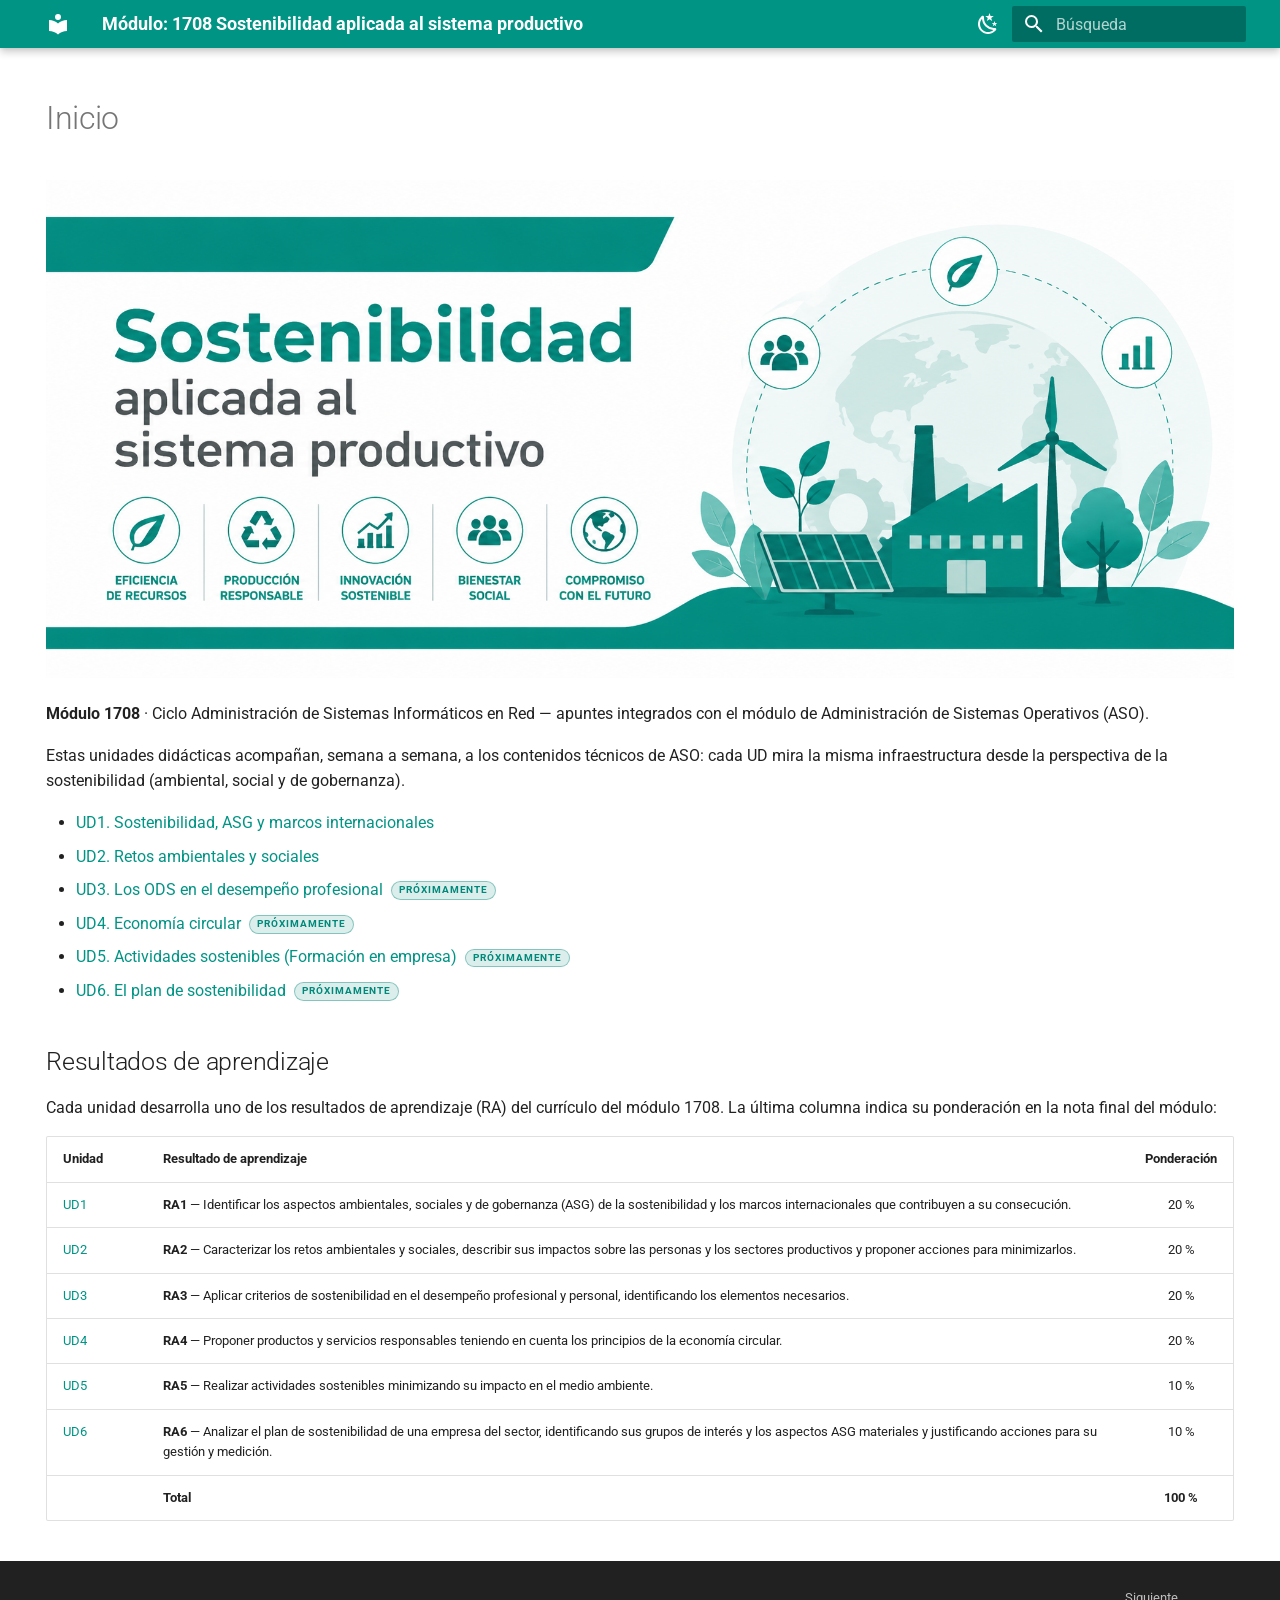
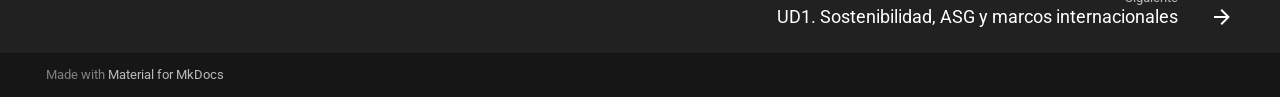
==== commit e8244ba5: "Deployed dbf5507 with MkDocs version: 1.6.1" ====
--- a/index.html
+++ b/index.html
@@ -23,7 +23,7 @@
       
       
       <link rel="icon" href="assets/images/favicon.png">
-      <meta name="generator" content="mkdocs-1.6.1, mkdocs-material-9.7.7">
+      <meta name="generator" content="mkdocs-1.6.1, mkdocs-material-9.8.2">
     
     
       
@@ -31,10 +31,10 @@
       
     
     
-      <link rel="stylesheet" href="assets/stylesheets/main.ec1eaa64.min.css">
-      
-        
-        <link rel="stylesheet" href="assets/stylesheets/palette.ab4e12ef.min.css">
+      <link rel="stylesheet" href="assets/stylesheets/main.57a0d79d.min.css">
+      
+        
+        <link rel="stylesheet" href="assets/stylesheets/palette.fb2fffe2.min.css">
       
       
 
@@ -506,7 +506,7 @@
 <p>Estas unidades didácticas acompañan, semana a semana, a los contenidos técnicos de ASO: cada UD mira la misma infraestructura desde la perspectiva de la sostenibilidad (ambiental, social y de gobernanza).</p>
 <ul>
 <li><a href="ud1/">UD1. Sostenibilidad, ASG y marcos internacionales</a></li>
-<li><a href="ud2/">UD2. Retos ambientales y sociales</a> <span class="badge-proximamente">Próximamente</span></li>
+<li><a href="ud2/">UD2. Retos ambientales y sociales</a></li>
 <li><a href="ud3/">UD3. Los ODS en el desempeño profesional</a> <span class="badge-proximamente">Próximamente</span></li>
 <li><a href="ud4/">UD4. Economía circular</a> <span class="badge-proximamente">Próximamente</span></li>
 <li><a href="ud5/">UD5. Actividades sostenibles (Formación en empresa)</a> <span class="badge-proximamente">Próximamente</span></li>
@@ -646,10 +646,10 @@
     
       
       
-      <script id="__config" type="application/json">{"annotate": null, "base": ".", "features": ["navigation.top", "navigation.footer", "search.highlight", "search.suggest", "content.code.copy", "toc.follow", "toc.integrate"], "search": "assets/javascripts/workers/search.2c215733.min.js", "tags": null, "translations": {"clipboard.copied": "Copiado al portapapeles", "clipboard.copy": "Copiar al portapapeles", "search.result.more.one": "1 m\u00e1s en esta p\u00e1gina", "search.result.more.other": "# m\u00e1s en esta p\u00e1gina", "search.result.none": "No se encontraron documentos", "search.result.one": "1 documento encontrado", "search.result.other": "# documentos encontrados", "search.result.placeholder": "Teclee para comenzar b\u00fasqueda", "search.result.term.missing": "Falta", "select.version": "Seleccionar versi\u00f3n"}, "version": null}</script>
-    
-    
-      <script src="assets/javascripts/bundle.d7400e89.min.js"></script>
+      <script id="__config" type="application/json">{"annotate": null, "base": ".", "features": ["navigation.top", "navigation.footer", "search.highlight", "search.suggest", "content.code.copy", "toc.follow", "toc.integrate"], "search": "assets/javascripts/workers/search.a7633da7.min.js", "tags": null, "translations": {"clipboard.copied": "Copiado al portapapeles", "clipboard.copy": "Copiar al portapapeles", "search.result.more.one": "1 m\u00e1s en esta p\u00e1gina", "search.result.more.other": "# m\u00e1s en esta p\u00e1gina", "search.result.none": "No se encontraron documentos", "search.result.one": "1 documento encontrado", "search.result.other": "# documentos encontrados", "search.result.placeholder": "Teclee para comenzar b\u00fasqueda", "search.result.term.missing": "Falta", "select.version": "Seleccionar versi\u00f3n"}, "version": null}</script>
+    
+    
+      <script src="assets/javascripts/bundle.a5f9d56c.min.js"></script>
       
     
   </body>
--- a/assets/stylesheets/main.57a0d79d.min.css
+++ b/assets/stylesheets/main.57a0d79d.min.css
@@ -0,0 +1,6 @@
+@charset "UTF-8";html{box-sizing:border-box;-webkit-text-size-adjust:none;-moz-text-size-adjust:none;text-size-adjust:none}*,:after,:before{box-sizing:inherit}@media(prefers-reduced-motion){*,:after,:before{transition:none!important}}body{margin:0;-webkit-font-smoothing:antialiased;-moz-osx-font-smoothing:grayscale;--md-text-font-family:var(--md-text-font, _),
+    -apple-system, BlinkMacSystemFont, Helvetica, Arial, sans-serif;--md-code-font-family:var(--md-code-font, _),
+    SFMono-Regular, Consolas, Menlo, monospace}.md-typeset code:not(.focus-visible),a,button,input,label{-webkit-tap-highlight-color:transparent}a{color:inherit;text-decoration:none}hr{box-sizing:initial;display:block;height:.05rem;padding:0;overflow:visible;border:0}small{font-size:80%}sub,sup{line-height:1em}img{border-style:none}table{border-spacing:0;border-collapse:initial}td,th{font-weight:400;vertical-align:top}button{padding:0;margin:0;font-family:inherit;font-size:inherit;background:#0000;border:0}input{border:0;outline:none}:root{--md-primary-fg-color:#4051b5;--md-primary-fg-color--light:#5d6cc0;--md-primary-fg-color--dark:#303fa1;--md-primary-bg-color:#fff;--md-primary-bg-color--light:#ffffffb3;--md-accent-fg-color:#526cfe;--md-accent-fg-color--transparent:#526cfe1a;--md-accent-bg-color:#fff;--md-accent-bg-color--light:#ffffffb3;--md-typeset-table-sort-icon:url("data:image/svg+xml;charset=utf-8,<svg xmlns='http://www.w3.org/2000/svg' viewBox='0 0 24 24'><path d='m18 21-4-4h3V7h-3l4-4 4 4h-3v10h3M2 19v-2h10v2M2 13v-2h7v2M2 7V5h4v2z'/></svg>");--md-typeset-table-sort-icon--asc:url("data:image/svg+xml;charset=utf-8,<svg xmlns='http://www.w3.org/2000/svg' viewBox='0 0 24 24'><path d='M19 17h3l-4 4-4-4h3V3h2M2 17h10v2H2M6 5v2H2V5m0 6h7v2H2z'/></svg>");--md-typeset-table-sort-icon--desc:url("data:image/svg+xml;charset=utf-8,<svg xmlns='http://www.w3.org/2000/svg' viewBox='0 0 24 24'><path d='M19 7h3l-4-4-4 4h3v14h2M2 17h10v2H2M6 5v2H2V5m0 6h7v2H2z'/></svg>")}[data-md-color-scheme=default]{color-scheme:light}[data-md-color-scheme=default] img[src$="#gh-dark-mode-only"],[data-md-color-scheme=default] img[src$="#only-dark"]{display:none}:root,[data-md-color-scheme=default]{--md-hue:225deg;--md-default-fg-color:#000000de;--md-default-fg-color--light:#0000008a;--md-default-fg-color--lighter:#00000052;--md-default-fg-color--lightest:#00000012;--md-default-bg-color:#fff;--md-default-bg-color--light:#ffffffb3;--md-default-bg-color--lighter:#ffffff4d;--md-default-bg-color--lightest:#ffffff1f;--md-code-fg-color:#36464e;--md-code-bg-color:#f5f5f5;--md-code-bg-color--light:#f5f5f5b3;--md-code-bg-color--lighter:#f5f5f54d;--md-code-hl-color:#4287ff;--md-code-hl-color--light:#4287ff1a;--md-code-hl-number-color:#d52a2a;--md-code-hl-special-color:#db1457;--md-code-hl-function-color:#a846b9;--md-code-hl-constant-color:#6e59d9;--md-code-hl-keyword-color:#3f6ec6;--md-code-hl-string-color:#1c7d4d;--md-code-hl-name-color:var(--md-code-fg-color);--md-code-hl-operator-color:var(--md-default-fg-color--light);--md-code-hl-punctuation-color:var(--md-default-fg-color--light);--md-code-hl-comment-color:var(--md-default-fg-color--light);--md-code-hl-generic-color:var(--md-default-fg-color--light);--md-code-hl-variable-color:var(--md-default-fg-color--light);--md-typeset-color:var(--md-default-fg-color);--md-typeset-a-color:var(--md-primary-fg-color);--md-typeset-del-color:#f5503d26;--md-typeset-ins-color:#0bd57026;--md-typeset-kbd-color:#fafafa;--md-typeset-kbd-accent-color:#fff;--md-typeset-kbd-border-color:#b8b8b8;--md-typeset-mark-color:#ffff0080;--md-typeset-table-color:#0000001f;--md-typeset-table-color--light:#00000009;--md-admonition-fg-color:var(--md-default-fg-color);--md-admonition-bg-color:var(--md-default-bg-color);--md-warning-fg-color:#000000de;--md-warning-bg-color:#ff9;--md-footer-fg-color:#fff;--md-footer-fg-color--light:#ffffffb3;--md-footer-fg-color--lighter:#ffffff73;--md-footer-bg-color:#000000de;--md-footer-bg-color--dark:#00000052;--md-shadow-z1:0 0.2rem 0.5rem #0000000d,
+    0 0 0.05rem #0000001a;--md-shadow-z2:0 0.2rem 0.5rem #0000001a,
+    0 0 0.05rem #00000040;--md-shadow-z3:0 0.2rem 0.5rem #0003,
+    0 0 0.05rem #00000059}.md-icon svg{display:block;width:1.2rem;height:1.2rem;fill:currentcolor}aside,body,input{font-family:var(--md-text-font-family);font-feature-settings:"kern","liga";color:var(--md-typeset-color)}code,kbd,pre{font-family:var(--md-code-font-family);font-feature-settings:"kern"}.md-typeset{font-size:.8rem;line-height:1.6;overflow-wrap:break-word;-webkit-print-color-adjust:exact;color-adjust:exact}@media print{.md-typeset{font-size:.68rem}.md-typeset code,.md-typeset kbd,.md-typeset pre{white-space:pre-wrap}}.md-typeset blockquote,.md-typeset dl,.md-typeset figure,.md-typeset ol,.md-typeset pre,.md-typeset ul{margin-top:1em;margin-bottom:1em}.md-typeset h1{margin:0 0 1.25em;font-size:2em;line-height:1.3;color:var(--md-default-fg-color--light)}.md-typeset h1,.md-typeset h2{font-weight:300;letter-spacing:-.01em}.md-typeset h2{margin:1.6em 0 .64em;font-size:1.5625em;line-height:1.4}.md-typeset h3{margin:1.6em 0 .8em;font-size:1.25em;font-weight:400;line-height:1.5;letter-spacing:-.01em}.md-typeset h2+h3{margin-top:.8em}.md-typeset h4{margin:1em 0;font-weight:700;letter-spacing:-.01em}.md-typeset h5,.md-typeset h6{margin:1.25em 0;font-size:.8em;font-weight:700;color:var(--md-default-fg-color--light);letter-spacing:-.01em}.md-typeset h5{text-transform:uppercase}.md-typeset h5 code{text-transform:none}.md-typeset hr{display:flow-root;margin:1.5em 0;border-bottom:.05rem solid var(--md-default-fg-color--lightest)}.md-typeset a{color:var(--md-typeset-a-color);word-break:break-word}.md-typeset a,.md-typeset a:before{transition:color 125ms}.md-typeset a:focus,.md-typeset a:hover{color:var(--md-accent-fg-color)}.md-typeset a:focus code,.md-typeset a:hover code{color:var(--md-accent-fg-color);background-color:var(--md-accent-fg-color--transparent)}.md-typeset a code{color:var(--md-typeset-a-color)}.md-typeset a.focus-visible{outline-color:var(--md-accent-fg-color);outline-offset:.2rem}.md-typeset code,.md-typeset kbd,.md-typeset pre{font-variant-ligatures:none;color:var(--md-code-fg-color);direction:ltr;transition:background-color 125ms}.md-typeset code{padding:0 .2941176471em;font-size:.85em;word-break:break-word;background-color:var(--md-code-bg-color);border-radius:.1rem;-webkit-box-decoration-break:clone;box-decoration-break:clone;transition:color 125ms,background-color 125ms}.md-typeset code:not(.focus-visible){outline:none}.md-typeset pre{position:relative;display:flow-root;line-height:1.4}.md-typeset pre>code{display:block;padding:.7720588235em 1.1764705882em;margin:0;overflow:auto;word-break:normal;touch-action:auto;scrollbar-color:var(--md-default-fg-color--lighter) #0000;scrollbar-width:thin;outline-color:var(--md-accent-fg-color);box-shadow:none;-webkit-box-decoration-break:slice;box-decoration-break:slice}.md-typeset pre>code:hover{scrollbar-color:var(--md-accent-fg-color) #0000}.md-typeset pre>code::-webkit-scrollbar{width:.2rem;height:.2rem}.md-typeset pre>code::-webkit-scrollbar-thumb{background-color:var(--md-default-fg-color--lighter)}.md-typeset pre>code::-webkit-scrollbar-thumb:hover{background-color:var(--md-accent-fg-color)}.md-typeset kbd{display:inline-block;padding:0 .6666666667em;font-size:.75em;color:var(--md-default-fg-color);word-break:break-word;vertical-align:text-top;background-color:var(--md-typeset-kbd-color);border-radius:.1rem;box-shadow:0 .1rem 0 .05rem var(--md-typeset-kbd-border-color),0 .1rem 0 var(--md-typeset-kbd-border-color),0 -.1rem .2rem var(--md-typeset-kbd-accent-color) inset}.md-typeset mark{color:inherit;word-break:break-word;background-color:var(--md-typeset-mark-color);-webkit-box-decoration-break:clone;box-decoration-break:clone}.md-typeset abbr{text-decoration:none;cursor:help}.md-typeset [data-preview],.md-typeset abbr{border-bottom:.05rem dotted var(--md-default-fg-color--light)}.md-typeset small{opacity:.75}[dir=ltr] .md-typeset sub,[dir=ltr] .md-typeset sup{margin-left:.078125em}[dir=rtl] .md-typeset sub,[dir=rtl] .md-typeset sup{margin-right:.078125em}[dir=ltr] .md-typeset blockquote{padding-left:.6rem;border-left:.2rem solid var(--md-default-fg-color--lighter)}[dir=rtl] .md-typeset blockquote{padding-right:.6rem;border-right:.2rem solid var(--md-default-fg-color--lighter)}.md-typeset blockquote{margin-left:0;margin-right:0;color:var(--md-default-fg-color--light)}.md-typeset ul{list-style-type:disc}.md-typeset ul[type]{list-style-type:revert-layer}[dir=ltr] .md-typeset ol,[dir=ltr] .md-typeset ol li ol,[dir=ltr] .md-typeset ol li ul,[dir=ltr] .md-typeset ul,[dir=ltr] .md-typeset ul li ol,[dir=ltr] .md-typeset ul li ul{margin-left:.625em}[dir=rtl] .md-typeset ol,[dir=rtl] .md-typeset ol li ol,[dir=rtl] .md-typeset ol li ul,[dir=rtl] .md-typeset ul,[dir=rtl] .md-typeset ul li ol,[dir=rtl] .md-typeset ul li ul{margin-right:.625em}.md-typeset ol,.md-typeset ul{padding:0}.md-typeset ol:not([hidden]),.md-typeset ul:not([hidden]){display:flow-root}.md-typeset ol ol,.md-typeset ul ol{list-style-type:lower-alpha}.md-typeset ol ol ol,.md-typeset ul ol ol{list-style-type:lower-roman}.md-typeset ol ol ol ol,.md-typeset ul ol ol ol{list-style-type:upper-alpha}.md-typeset ol ol ol ol ol,.md-typeset ul ol ol ol ol{list-style-type:upper-roman}.md-typeset ol[type],.md-typeset ul[type]{list-style-type:revert-layer}[dir=ltr] .md-typeset ol li,[dir=ltr] .md-typeset ul li{margin-left:1.25em}[dir=rtl] .md-typeset ol li,[dir=rtl] .md-typeset ul li{margin-right:1.25em}.md-typeset ol li,.md-typeset ul li{margin-bottom:.5em}.md-typeset ol li blockquote,.md-typeset ol li p,.md-typeset ul li blockquote,.md-typeset ul li p{margin:.5em 0}.md-typeset ol li:last-child,.md-typeset ul li:last-child{margin-bottom:0}.md-typeset ol li ol,.md-typeset ol li ul,.md-typeset ul li ol,.md-typeset ul li ul{margin-top:.5em;margin-bottom:.5em}[dir=ltr] .md-typeset dd{margin-left:1.875em}[dir=rtl] .md-typeset dd{margin-right:1.875em}.md-typeset dd{margin-top:1em;margin-bottom:1.5em}.md-typeset img,.md-typeset svg,.md-typeset video{max-width:100%;height:auto}.md-typeset img[align=left]{margin:1em 1em 1em 0}.md-typeset img[align=right]{margin:1em 0 1em 1em}.md-typeset img[align]:only-child{margin-top:0}.md-typeset figure{display:flow-root;width:fit-content;max-width:100%;margin:1em auto;text-align:center}.md-typeset figure img{display:block;margin:0 auto}.md-typeset figcaption{max-width:24rem;margin:1em auto;font-style:italic}.md-typeset iframe{max-width:100%}.md-typeset table:not([class]){display:inline-block;max-width:100%;overflow:auto;font-size:.64rem;touch-action:auto;background-color:var(--md-default-bg-color);border:.05rem solid var(--md-typeset-table-color);border-radius:.1rem}@media print{.md-typeset table:not([class]){display:table}}.md-typeset table:not([class])+*{margin-top:1.5em}.md-typeset table:not([class]) td>:first-child,.md-typeset table:not([class]) th>:first-child{margin-top:0}.md-typeset table:not([class]) td>:last-child,.md-typeset table:not([class]) th>:last-child{margin-bottom:0}.md-typeset table:not([class]) td:not([align]),.md-typeset table:not([class]) th:not([align]){text-align:left}[dir=rtl] .md-typeset table:not([class]) td:not([align]),[dir=rtl] .md-typeset table:not([class]) th:not([align]){text-align:right}.md-typeset table:not([class]) th{min-width:5rem;padding:.9375em 1.25em;font-weight:700;vertical-align:top}.md-typeset table:not([class]) td{padding:.9375em 1.25em;vertical-align:top;border-top:.05rem solid var(--md-typeset-table-color)}.md-typeset table:not([class]) tbody tr{transition:background-color 125ms}.md-typeset table:not([class]) tbody tr:hover{background-color:var(--md-typeset-table-color--light);box-shadow:0 .05rem 0 var(--md-default-bg-color) inset}.md-typeset table:not([class]) a{word-break:normal}.md-typeset table th[role=columnheader]{cursor:pointer}[dir=ltr] .md-typeset table th[role=columnheader]:after{margin-left:.5em}[dir=rtl] .md-typeset table th[role=columnheader]:after{margin-right:.5em}.md-typeset table th[role=columnheader]:after{display:inline-block;width:1.2em;height:1.2em;vertical-align:text-bottom;content:"";-webkit-mask-image:var(--md-typeset-table-sort-icon);mask-image:var(--md-typeset-table-sort-icon);-webkit-mask-repeat:no-repeat;mask-repeat:no-repeat;-webkit-mask-size:contain;mask-size:contain;transition:background-color 125ms}.md-typeset table th[role=columnheader]:hover:after{background-color:var(--md-default-fg-color--lighter)}.md-typeset table th[role=columnheader][aria-sort=ascending]:after{background-color:var(--md-default-fg-color--light);-webkit-mask-image:var(--md-typeset-table-sort-icon--asc);mask-image:var(--md-typeset-table-sort-icon--asc)}.md-typeset table th[role=columnheader][aria-sort=descending]:after{background-color:var(--md-default-fg-color--light);-webkit-mask-image:var(--md-typeset-table-sort-icon--desc);mask-image:var(--md-typeset-table-sort-icon--desc)}.md-typeset__scrollwrap{margin:1em -.8rem;overflow-x:auto;touch-action:auto}.md-typeset__table{display:inline-block;padding:0 .8rem;margin-bottom:.5em}@media print{.md-typeset__table{display:block}}html .md-typeset__table table{display:table;width:100%;margin:0;overflow:hidden}@media screen and (max-width:44.984375em){.md-content__inner>pre{margin:1em -.8rem}.md-content__inner>pre code{border-radius:0}}.md-typeset .md-author{position:relative;display:block;flex-shrink:0;width:1.6rem;height:1.6rem;overflow:hidden;border-radius:100%;transition:color 125ms,transform 125ms}.md-typeset .md-author img{display:block}.md-typeset .md-author--more{font-size:.6rem;font-weight:700;line-height:1.6rem;color:var(--md-default-fg-color--lighter);text-align:center;background:var(--md-default-fg-color--lightest)}.md-typeset .md-author--long{width:2.4rem;height:2.4rem}.md-typeset a.md-author{transform:scale(1)}.md-typeset a.md-author img{filter:grayscale(100%) opacity(75%);border-radius:100%;transition:filter 125ms}.md-typeset a.md-author:focus,.md-typeset a.md-author:hover{z-index:1;transform:scale(1.1)}.md-typeset a.md-author:focus img,.md-typeset a.md-author:hover img{filter:grayscale(0)}.md-banner{overflow:auto;color:var(--md-footer-fg-color);background-color:var(--md-footer-bg-color)}@media print{.md-banner{display:none}}.md-banner--warning{color:var(--md-warning-fg-color);background-color:var(--md-warning-bg-color)}.md-banner__inner{padding:0 .8rem;margin:.6rem auto;font-size:.7rem}[dir=ltr] .md-banner__button{float:right}[dir=rtl] .md-banner__button{float:left}.md-banner__button{color:inherit;cursor:pointer;transition:opacity .25s}.no-js .md-banner__button{display:none}.md-banner__button:hover{opacity:.7}html{height:100%;overflow-x:hidden;font-size:125%}@media screen and (min-width:100em){html{font-size:137.5%}}@media screen and (min-width:125em){html{font-size:150%}}body{position:relative;display:flex;flex-direction:column;width:100%;min-height:100%;font-size:.5rem;background-color:var(--md-default-bg-color)}@media print{body{display:block}}@media screen and (max-width:59.984375em){body[data-md-scrolllock]{position:fixed}}.md-grid{max-width:61rem;margin-left:auto;margin-right:auto}.md-container{display:flex;flex-grow:1;flex-direction:column}@media print{.md-container{display:block}}.md-main{flex-grow:1}.md-main__inner{display:flex;height:100%;margin-top:1.5rem}.md-ellipsis{overflow:hidden;text-overflow:ellipsis}.md-toggle{display:none}.md-option{position:absolute;width:0;height:0;opacity:0}.md-option:checked+label:not([hidden]){display:block}.md-option.focus-visible+label{outline-style:auto;outline-color:var(--md-accent-fg-color)}.md-skip{position:fixed;z-index:-1;padding:.3rem .5rem;margin:.5rem;font-size:.64rem;color:var(--md-default-bg-color);background-color:var(--md-default-fg-color);border-radius:.1rem;outline-color:var(--md-accent-fg-color);opacity:0;transform:translateY(.4rem)}.md-skip:focus{z-index:10;opacity:1;transition:transform .25s cubic-bezier(.4,0,.2,1),opacity 175ms 75ms;transform:translateY(0)}@page{margin:25mm}:root{--md-clipboard-icon:url("data:image/svg+xml;charset=utf-8,<svg xmlns='http://www.w3.org/2000/svg' viewBox='0 0 24 24'><path d='M19 21H8V7h11m0-2H8a2 2 0 0 0-2 2v14a2 2 0 0 0 2 2h11a2 2 0 0 0 2-2V7a2 2 0 0 0-2-2m-3-4H4a2 2 0 0 0-2 2v14h2V3h12z'/></svg>");--md-code-select-icon:url("data:image/svg+xml;charset=utf-8,<svg xmlns='http://www.w3.org/2000/svg' viewBox='0 0 24 24'><path d='M19 19h-4v2h4c1.1 0 2-.9 2-2v-4h-2m0-12h-4v2h4v4h2V5c0-1.1-.9-2-2-2M5 5h4V3H5c-1.1 0-2 .9-2 2v4h2m0 6H3v4c0 1.1.9 2 2 2h4v-2H5zm2-4h2v2H7zm4 0h2v2h-2zm4 0h2v2h-2zM7 7h2v2H7zm4 0h2v2h-2zm4 0h2v2h-2zm-8 8h2v2H7zm4 0h2v2h-2zm4 0h2v2h-2z'/></svg>");--md-code-copy-icon:url("data:image/svg+xml;charset=utf-8,<svg xmlns='http://www.w3.org/2000/svg' viewBox='0 0 24 24'><path d='M19 21H8V7h11m0-2H8a2 2 0 0 0-2 2v14a2 2 0 0 0 2 2h11a2 2 0 0 0 2-2V7a2 2 0 0 0-2-2m-3-4H4a2 2 0 0 0-2 2v14h2V3h12z'/></svg>")}.md-clipboard{z-index:1;width:1.5em;height:1.5em;color:var(--md-default-fg-color--lightest);cursor:pointer;border-radius:.1rem;outline-color:var(--md-accent-fg-color);outline-offset:.1rem;transition:color .25s}@media print{.md-clipboard{display:none}}.md-clipboard:not(.focus-visible){outline:none;-webkit-tap-highlight-color:transparent}:hover>.md-clipboard{color:var(--md-default-fg-color--light)}.md-clipboard:focus,.md-clipboard:hover{color:var(--md-accent-fg-color)}.md-clipboard:after{display:block;width:1.125em;height:1.125em;margin:0 auto;content:"";background-color:currentcolor;-webkit-mask-image:var(--md-clipboard-icon);mask-image:var(--md-clipboard-icon);-webkit-mask-repeat:no-repeat;mask-repeat:no-repeat;-webkit-mask-position:center;mask-position:center;-webkit-mask-size:contain;mask-size:contain}.md-clipboard--inline{cursor:pointer}.md-clipboard--inline code{transition:color .25s,background-color .25s}.md-clipboard--inline:focus code,.md-clipboard--inline:hover code{color:var(--md-accent-fg-color);background-color:var(--md-accent-fg-color--transparent)}.md-typeset .md-code__content{display:grid}.md-code__nav{position:absolute;top:.25em;right:.25em;z-index:1;display:flex;gap:.2rem;padding:.2rem;background-color:var(--md-code-bg-color--lighter);border-radius:.1rem;transition:background-color .25s}:hover>.md-code__nav{background-color:var(--md-code-bg-color--light)}.md-code__button{display:block;width:1.5em;height:1.5em;color:var(--md-default-fg-color--lightest);cursor:pointer;outline-color:var(--md-accent-fg-color);outline-offset:.1rem;transition:color .25s}:hover>*>.md-code__button{color:var(--md-default-fg-color--light)}.md-code__button.focus-visible,.md-code__button:hover{color:var(--md-accent-fg-color)}.md-code__button--active{color:var(--md-default-fg-color)!important}.md-code__button:after{display:block;width:1.125em;height:1.125em;margin:0 auto;content:"";background-color:currentcolor;-webkit-mask-repeat:no-repeat;mask-repeat:no-repeat;-webkit-mask-position:center;mask-position:center;-webkit-mask-size:contain;mask-size:contain}.md-code__button[data-md-type=select]:after{-webkit-mask-image:var(--md-code-select-icon);mask-image:var(--md-code-select-icon)}.md-code__button[data-md-type=copy]:after{-webkit-mask-image:var(--md-code-copy-icon);mask-image:var(--md-code-copy-icon)}@keyframes consent{0%{opacity:0;transform:translateY(100%)}to{opacity:1;transform:translateY(0)}}@keyframes overlay{0%{opacity:0}to{opacity:1}}.md-consent__overlay{position:fixed;top:0;z-index:5;width:100%;height:100%;background-color:#0000008a;-webkit-backdrop-filter:blur(.1rem);backdrop-filter:blur(.1rem);opacity:1;animation:overlay .25s both}.md-consent__inner{position:fixed;bottom:0;z-index:5;width:100%;max-height:100%;padding:0;overflow:auto;background-color:var(--md-default-bg-color);border:0;border-radius:.1rem;box-shadow:0 0 .2rem #0000001a,0 .2rem .4rem #0003;animation:consent .5s cubic-bezier(.1,.7,.1,1) both}.md-consent__form{padding:.8rem}.md-consent__settings{display:none;margin:1em 0}input:checked+.md-consent__settings{display:block}.md-consent__controls{margin-bottom:.8rem}.md-typeset .md-consent__controls .md-button{display:inline}@media screen and (max-width:44.984375em){.md-typeset .md-consent__controls .md-button{display:block;width:100%;margin-top:.4rem;text-align:center}}.md-consent label{cursor:pointer}.md-content{flex-grow:1;min-width:0}.md-content__inner{padding-top:.6rem;margin:0 .8rem 1.2rem}@media screen and (min-width:76.25em){[dir=ltr] .md-sidebar--primary:not([hidden])~.md-content>.md-content__inner,[dir=rtl] .md-sidebar--secondary:not([hidden])~.md-content>.md-content__inner{margin-left:1.2rem}[dir=ltr] .md-sidebar--secondary:not([hidden])~.md-content>.md-content__inner,[dir=rtl] .md-sidebar--primary:not([hidden])~.md-content>.md-content__inner{margin-right:1.2rem}}.md-content__inner:before{display:block;height:.4rem;content:""}.md-content__inner>:last-child{margin-bottom:0}[dir=ltr] .md-content__button{float:right;margin-left:.4rem}[dir=rtl] .md-content__button{float:left;margin-right:.4rem}.md-content__button{padding:0;margin:.4rem 0}@media print{.md-content__button{display:none}}.md-typeset .md-content__button{color:var(--md-default-fg-color--lighter)}.md-content__button svg{display:inline;vertical-align:top}[dir=rtl] .md-content__button svg{transform:scaleX(-1)}[dir=ltr] .md-dialog{right:.8rem}[dir=rtl] .md-dialog{left:.8rem}.md-dialog{position:fixed;bottom:.8rem;z-index:4;min-width:11.1rem;padding:.4rem .6rem;pointer-events:none;background-color:var(--md-default-fg-color);border-radius:.1rem;box-shadow:var(--md-shadow-z3);opacity:0;transition:transform 0s .4s,opacity .4s;transform:translateY(100%)}@media print{.md-dialog{display:none}}.md-dialog--active{pointer-events:auto;opacity:1;transition:transform .4s cubic-bezier(.075,.85,.175,1),opacity .4s;transform:translateY(0)}.md-dialog__inner{font-size:.7rem;color:var(--md-default-bg-color)}.md-feedback{margin:2em 0 1em;text-align:center}.md-feedback fieldset{padding:0;margin:0;border:none}.md-feedback__title{margin:1em auto;font-weight:700}.md-feedback__inner{position:relative}.md-feedback__list{position:relative;display:flex;flex-wrap:wrap;place-content:baseline center}.md-feedback__list:hover .md-icon:not(:disabled){color:var(--md-default-fg-color--lighter)}:disabled .md-feedback__list{min-height:1.8rem}.md-feedback__icon{flex-shrink:0;margin:0 .1rem;color:var(--md-default-fg-color--light);cursor:pointer;transition:color 125ms}.md-feedback__icon:not(:disabled).md-icon:hover{color:var(--md-accent-fg-color)}.md-feedback__icon:disabled{color:var(--md-default-fg-color--lightest);pointer-events:none}.md-feedback__note{position:relative;opacity:0;transition:transform .4s cubic-bezier(.1,.7,.1,1),opacity .15s;transform:translateY(.4rem)}.md-feedback__note>*{max-width:16rem;margin:0 auto}:disabled .md-feedback__note{opacity:1;transform:translateY(0)}@media print{.md-feedback,.md-footer{display:none}}.md-footer{color:var(--md-footer-fg-color);background-color:var(--md-footer-bg-color)}.md-footer__inner{justify-content:space-between;padding:.2rem;overflow:auto}.md-footer__inner:not([hidden]){display:flex}.md-footer__link{display:flex;flex-grow:.01;align-items:end;max-width:100%;margin-top:1rem;margin-bottom:.4rem;overflow:hidden;outline-color:var(--md-accent-fg-color);transition:opacity .25s}.md-footer__link:focus,.md-footer__link:hover{opacity:.7}[dir=rtl] .md-footer__link svg{transform:scaleX(-1)}@media screen and (max-width:44.984375em){.md-footer__link--prev{flex-shrink:0}.md-footer__link--prev .md-footer__title{display:none}}[dir=ltr] .md-footer__link--next{margin-left:auto}.md-footer__link--next{text-align:right}[dir=rtl] .md-footer__link--next{margin-right:auto;text-align:left}.md-footer__title{flex-grow:1;max-width:calc(100% - 2.4rem);padding:0 1rem;margin-bottom:.7rem;font-size:.9rem;white-space:nowrap}.md-footer__button{padding:.4rem;margin:.2rem}.md-footer__direction{font-size:.64rem;opacity:.7}.md-footer-meta{background-color:var(--md-footer-bg-color--dark)}.md-footer-meta__inner{display:flex;flex-wrap:wrap;justify-content:space-between;padding:.2rem}html .md-footer-meta.md-typeset a{color:var(--md-footer-fg-color--light)}html .md-footer-meta.md-typeset a:focus,html .md-footer-meta.md-typeset a:hover{color:var(--md-footer-fg-color)}.md-copyright{width:100%;padding:.4rem 0;margin:auto .6rem;font-size:.64rem;color:var(--md-footer-fg-color--lighter)}.md-copyright__highlight{color:var(--md-footer-fg-color--light)}.md-social{display:inline-flex;gap:.2rem;padding:.2rem 0 .6rem;margin:0 .4rem}@media screen and (min-width:45em){.md-copyright{width:auto}.md-social{padding:.6rem 0}}.md-social__link{display:inline-block;width:1.6rem;height:1.6rem;text-align:center}.md-social__link:before{line-height:1.9}.md-social__link svg{max-height:.8rem;vertical-align:-25%;fill:currentcolor}.md-typeset .md-button{display:inline-block;padding:.625em 2em;font-weight:700;color:var(--md-primary-fg-color);cursor:pointer;border:.1rem solid;border-radius:.1rem;transition:color 125ms,background-color 125ms,border-color 125ms}.md-typeset .md-button--primary{color:var(--md-primary-bg-color);background-color:var(--md-primary-fg-color);border-color:var(--md-primary-fg-color)}.md-typeset .md-button:focus,.md-typeset .md-button:hover{color:var(--md-accent-bg-color);background-color:var(--md-accent-fg-color);border-color:var(--md-accent-fg-color)}[dir=ltr] .md-typeset .md-input,[dir=rtl] .md-typeset .md-input{border-top-left-radius:.1rem}[dir=ltr] .md-typeset .md-input,[dir=rtl] .md-typeset .md-input{border-top-right-radius:.1rem}.md-typeset .md-input{height:1.8rem;padding:0 .6rem;font-size:.8rem;border-bottom:.1rem solid var(--md-default-fg-color--lighter);box-shadow:var(--md-shadow-z1);transition:border .25s,box-shadow .25s}.md-typeset .md-input:focus,.md-typeset .md-input:hover{border-bottom-color:var(--md-accent-fg-color);box-shadow:var(--md-shadow-z2)}.md-typeset .md-input--stretch{width:100%}.md-header{position:sticky;left:0;right:0;top:0;z-index:4;display:block;color:var(--md-primary-bg-color);background-color:var(--md-primary-fg-color);box-shadow:0 0 .2rem #0000,0 .2rem .4rem #0000}@media print{.md-header{display:none}}.md-header[hidden]{transition:transform .25s cubic-bezier(.8,0,.6,1),box-shadow .25s;transform:translateY(-100%)}.md-header--shadow{box-shadow:0 0 .2rem #0000001a,0 .2rem .4rem #0003;transition:transform .25s cubic-bezier(.1,.7,.1,1),box-shadow .25s}.md-header__inner{display:flex;align-items:center;padding:0 .2rem}.md-header__button{position:relative;z-index:1;padding:.4rem;margin:.2rem;color:currentcolor;vertical-align:middle;cursor:pointer;outline-color:var(--md-accent-fg-color);transition:opacity .25s}.md-header__button:hover{opacity:.7}.md-header__button:not([hidden]){display:inline-block}.md-header__button:not(.focus-visible){outline:none;-webkit-tap-highlight-color:transparent}.md-header__button.md-logo{padding:.4rem;margin:.2rem}@media screen and (max-width:76.234375em){.md-header__button.md-logo{display:none}}.md-header__button.md-logo img,.md-header__button.md-logo svg{display:block;width:auto;height:1.2rem;fill:currentcolor}@media screen and (min-width:60em){.md-header__button[for=__search]{display:none}}.no-js .md-header__button[for=__search]{display:none}[dir=rtl] .md-header__button[for=__search] svg{transform:scaleX(-1)}@media screen and (min-width:76.25em){.md-header__button[for=__drawer]{display:none}}.md-header__topic{position:absolute;display:flex;max-width:100%;white-space:nowrap;transition:transform .4s cubic-bezier(.1,.7,.1,1),opacity .15s}.md-header__topic+.md-header__topic{z-index:-1;pointer-events:none;opacity:0;transition:transform .4s cubic-bezier(1,.7,.1,.1),opacity .15s;transform:translateX(1.25rem)}[dir=rtl] .md-header__topic+.md-header__topic{transform:translateX(-1.25rem)}.md-draft,.md-header__topic:first-child,.md-nav__title{font-weight:700}[dir=ltr] .md-header__title{margin-left:1rem;margin-right:.4rem}[dir=rtl] .md-header__title{margin-right:1rem;margin-left:.4rem}.md-header__title{flex-grow:1;height:2.4rem;font-size:.9rem;line-height:2.4rem}.md-header__title--active .md-header__topic{z-index:-1;pointer-events:none;opacity:0;transition:transform .4s cubic-bezier(1,.7,.1,.1),opacity .15s;transform:translateX(-1.25rem)}[dir=rtl] .md-header__title--active .md-header__topic{transform:translateX(1.25rem)}.md-header__title--active .md-header__topic+.md-header__topic{z-index:0;pointer-events:auto;opacity:1;transition:transform .4s cubic-bezier(.1,.7,.1,1),opacity .15s;transform:translateX(0)}.md-header__title>.md-header__ellipsis{position:relative;width:100%;height:100%}.md-header__option{display:flex;flex-shrink:0;max-width:100%;white-space:nowrap;transition:max-width 0s .25s,opacity .25s .25s}[data-md-toggle=search]:checked~.md-header .md-header__option{max-width:0;opacity:0;transition:max-width,opacity}.md-header__option>input{bottom:0}.md-header__source{display:none}@media screen and (min-width:60em){[dir=ltr] .md-header__source{margin-left:1rem}[dir=rtl] .md-header__source{margin-right:1rem}.md-header__source{display:block;width:11.7rem;max-width:11.7rem}}@media screen and (min-width:76.25em){[dir=ltr] .md-header__source{margin-left:1.4rem}[dir=rtl] .md-header__source{margin-right:1.4rem}}.md-meta{font-size:.7rem;line-height:1.3;color:var(--md-default-fg-color--light)}.md-meta__list{display:inline-flex;flex-wrap:wrap;padding:0;margin:0;list-style:none}.md-meta__item:not(:last-child):after{margin-left:.2rem;margin-right:.2rem;content:"·"}.md-meta__link{color:var(--md-typeset-a-color)}.md-meta__link:focus,.md-meta__link:hover{color:var(--md-accent-fg-color)}.md-draft{display:inline-block;padding-left:.5714285714em;padding-right:.5714285714em;color:#fff;background-color:#ff1744;border-radius:.125em}:root{--md-nav-icon--prev:url("data:image/svg+xml;charset=utf-8,<svg xmlns='http://www.w3.org/2000/svg' viewBox='0 0 24 24'><path d='M20 11v2H8l5.5 5.5-1.42 1.42L4.16 12l7.92-7.92L13.5 5.5 8 11z'/></svg>");--md-nav-icon--next:url("data:image/svg+xml;charset=utf-8,<svg xmlns='http://www.w3.org/2000/svg' viewBox='0 0 24 24'><path d='M8.59 16.58 13.17 12 8.59 7.41 10 6l6 6-6 6z'/></svg>");--md-toc-icon:url("data:image/svg+xml;charset=utf-8,<svg xmlns='http://www.w3.org/2000/svg' viewBox='0 0 24 24'><path d='M3 9h14V7H3zm0 4h14v-2H3zm0 4h14v-2H3zm16 0h2v-2h-2zm0-10v2h2V7zm0 6h2v-2h-2z'/></svg>");--md-path-icon:url("data:image/svg+xml;charset=utf-8,<svg xmlns='http://www.w3.org/2000/svg' viewBox='0 0 24 24'><path d='M8.59 16.58 13.17 12 8.59 7.41 10 6l6 6-6 6z'/></svg>");--md-post-pin-icon:url("data:image/svg+xml;charset=utf-8,<svg xmlns='http://www.w3.org/2000/svg' viewBox='0 0 24 24'><path d='M16 12V4h1V2H7v2h1v8l-2 2v2h5.2v6h1.6v-6H18v-2z'/></svg>");--md-progress-value:0;--md-progress-delay:400ms;--md-search-result-icon:url("data:image/svg+xml;charset=utf-8,<svg xmlns='http://www.w3.org/2000/svg' viewBox='0 0 24 24'><path d='M14 2H6a2 2 0 0 0-2 2v16a2 2 0 0 0 2 2h7c-.41-.25-.8-.56-1.14-.9-.33-.33-.61-.7-.86-1.1H6V4h7v5h5v1.18c.71.16 1.39.43 2 .82V8zm6.31 16.9c1.33-2.11.69-4.9-1.4-6.22-2.11-1.33-4.91-.68-6.22 1.4-1.34 2.11-.69 4.89 1.4 6.22 1.46.93 3.32.93 4.79.02L22 23.39 23.39 22zm-3.81.1a2.5 2.5 0 0 1-2.5-2.5 2.5 2.5 0 0 1 2.5-2.5 2.5 2.5 0 0 1 2.5 2.5 2.5 2.5 0 0 1-2.5 2.5'/></svg>")}.md-nav,.md-nav__link .md-typeset{font-size:.7rem;line-height:1.3}.md-nav__title{display:block;padding:0 .6rem;overflow:hidden;color:var(--md-default-fg-color--light);text-overflow:ellipsis}.md-nav__title .md-nav__button{display:none}.md-nav__title .md-nav__button img{width:auto;height:100%}.md-nav__title .md-nav__button.md-logo img,.md-nav__title .md-nav__button.md-logo svg{display:block;width:auto;max-width:100%;height:2.4rem;object-fit:contain;fill:currentcolor}.md-nav__list{padding:0;margin:0;list-style:none}.md-nav__link{display:flex;gap:.4rem;align-items:flex-start;margin-top:.625em;scroll-snap-align:start;transition:color 125ms}.md-nav__link--passed,.md-nav__link--passed code{color:var(--md-default-fg-color--light)}.md-nav__item .md-nav__link--active,.md-nav__item .md-nav__link--active code{color:var(--md-typeset-a-color)}.md-nav__link .md-ellipsis{position:relative}.md-nav__link .md-ellipsis code{word-break:normal}[dir=ltr] .md-nav__link .md-icon:last-child{margin-left:auto}[dir=rtl] .md-nav__link .md-icon:last-child{margin-right:auto}.md-nav__link svg{position:relative;flex-shrink:0;height:1.3em;fill:currentcolor}.md-nav__link[for]:focus,.md-nav__link[for]:hover,.md-nav__link[href]:focus,.md-nav__link[href]:hover{color:var(--md-accent-fg-color);cursor:pointer}.md-nav__link[for]:focus code,.md-nav__link[for]:hover code,.md-nav__link[href]:focus code,.md-nav__link[href]:hover code{color:var(--md-accent-fg-color);background-color:var(--md-accent-fg-color--transparent)}.md-nav__link.focus-visible,.md-pagination__link.focus-visible{outline-color:var(--md-accent-fg-color);outline-offset:.2rem}.md-nav--primary .md-nav__link[for=__toc]{display:none}.md-nav--primary .md-nav__link[for=__toc] .md-icon:after{display:block;width:100%;height:100%;background-color:currentcolor;-webkit-mask-image:var(--md-toc-icon);mask-image:var(--md-toc-icon)}.md-nav--primary .md-nav__link[for=__toc]~.md-nav,.md-nav__source{display:none}.md-nav__container>.md-nav__link{margin-top:0}.md-nav__container>.md-nav__link:first-child{flex-grow:1;min-width:0}.md-nav__icon{flex-shrink:0}@media screen and (max-width:76.234375em){.md-nav--primary,.md-nav--primary .md-nav{position:absolute;left:0;right:0;top:0;z-index:1;display:flex;flex-direction:column;height:100%;background-color:var(--md-default-bg-color)}.md-nav--primary .md-nav__item,.md-nav--primary .md-nav__title{font-size:.8rem;line-height:1.5}.md-nav--primary .md-nav__title{position:relative;height:5.6rem;padding:3rem .8rem .2rem;line-height:2.4rem;color:var(--md-default-fg-color--light);white-space:nowrap;cursor:pointer;background-color:var(--md-default-fg-color--lightest)}[dir=ltr] .md-nav--primary .md-nav__title .md-nav__icon{left:.4rem}[dir=rtl] .md-nav--primary .md-nav__title .md-nav__icon{right:.4rem}.md-nav--primary .md-nav__title .md-nav__icon{position:absolute;top:.4rem;display:block;width:1.2rem;height:1.2rem;margin:.2rem}.md-nav--primary .md-nav__title .md-nav__icon:after{display:block;width:100%;height:100%;content:"";background-color:currentcolor;-webkit-mask-image:var(--md-nav-icon--prev);mask-image:var(--md-nav-icon--prev);-webkit-mask-repeat:no-repeat;mask-repeat:no-repeat;-webkit-mask-position:center;mask-position:center;-webkit-mask-size:contain;mask-size:contain}.md-nav--primary .md-nav__title~.md-nav__list{overflow-y:auto;touch-action:pan-y;scroll-snap-type:y mandatory;background-color:var(--md-default-bg-color);box-shadow:0 .05rem 0 var(--md-default-fg-color--lightest) inset}.md-nav--primary .md-nav__title~.md-nav__list>:first-child{border-top:0}.md-nav--primary .md-nav__title[for=__drawer]{font-weight:700;color:var(--md-primary-bg-color);background-color:var(--md-primary-fg-color)}.md-nav--primary .md-nav__title .md-logo{position:absolute;left:.2rem;right:.2rem;top:.2rem;display:block;padding:.4rem;margin:.2rem}.md-nav--primary .md-nav__list{flex:1}.md-nav--primary .md-nav__item{border-top:.05rem solid var(--md-default-fg-color--lightest)}.md-nav--primary .md-nav__item--active>.md-nav__link{color:var(--md-typeset-a-color)}.md-nav--primary .md-nav__item--active>.md-nav__link:focus,.md-nav--primary .md-nav__item--active>.md-nav__link:hover{color:var(--md-accent-fg-color)}.md-nav--primary .md-nav__link{padding:.6rem .8rem;margin-top:0}.md-nav--primary .md-nav__link svg{margin-top:.1em}.md-nav--primary .md-nav__link>.md-nav__link{padding:0}[dir=ltr] .md-nav--primary .md-nav__link .md-nav__icon{margin-right:-.2rem}[dir=rtl] .md-nav--primary .md-nav__link .md-nav__icon{margin-left:-.2rem}.md-nav--primary .md-nav__link .md-nav__icon{width:1.2rem;height:1.2rem;font-size:1.2rem}.md-nav--primary .md-nav__link .md-nav__icon:after{display:block;width:100%;height:100%;content:"";background-color:currentcolor;-webkit-mask-image:var(--md-nav-icon--next);mask-image:var(--md-nav-icon--next);-webkit-mask-repeat:no-repeat;mask-repeat:no-repeat;-webkit-mask-position:center;mask-position:center;-webkit-mask-size:contain;mask-size:contain}[dir=rtl] .md-nav--primary .md-nav__icon:after{transform:scale(-1)}.md-nav--primary .md-nav--secondary .md-nav{position:static;background-color:initial}[dir=ltr] .md-nav--primary .md-nav--secondary .md-nav .md-nav__link{padding-left:1.4rem}[dir=rtl] .md-nav--primary .md-nav--secondary .md-nav .md-nav__link{padding-right:1.4rem}[dir=ltr] .md-nav--primary .md-nav--secondary .md-nav .md-nav .md-nav__link{padding-left:2rem}[dir=rtl] .md-nav--primary .md-nav--secondary .md-nav .md-nav .md-nav__link{padding-right:2rem}[dir=ltr] .md-nav--primary .md-nav--secondary .md-nav .md-nav .md-nav .md-nav__link{padding-left:2.6rem}[dir=rtl] .md-nav--primary .md-nav--secondary .md-nav .md-nav .md-nav .md-nav__link{padding-right:2.6rem}[dir=ltr] .md-nav--primary .md-nav--secondary .md-nav .md-nav .md-nav .md-nav .md-nav__link{padding-left:3.2rem}[dir=rtl] .md-nav--primary .md-nav--secondary .md-nav .md-nav .md-nav .md-nav .md-nav__link{padding-right:3.2rem}.md-nav--secondary{background-color:initial}.md-nav__toggle~.md-nav{display:flex;opacity:0;transition:transform .25s cubic-bezier(.8,0,.6,1),opacity 125ms 50ms;transform:translateX(100%)}[dir=rtl] .md-nav__toggle~.md-nav{transform:translateX(-100%)}.md-nav__toggle:checked~.md-nav{opacity:1;transition:transform .25s cubic-bezier(.4,0,.2,1),opacity 125ms 125ms;transform:translateX(0)}.md-nav__toggle:checked~.md-nav>.md-nav__list{backface-visibility:hidden}}@media screen and (max-width:59.984375em){.md-nav--primary .md-nav__link[for=__toc]{display:flex}.md-nav--primary .md-nav__link[for=__toc] .md-icon:after{content:""}.md-nav--primary .md-nav__link[for=__toc]+.md-nav__link{display:none}.md-nav--primary .md-nav__link[for=__toc]~.md-nav{display:flex}.md-nav__source{display:block;padding:0 .2rem;color:var(--md-primary-bg-color);background-color:var(--md-primary-fg-color--dark)}}@media screen and (min-width:60em) and (max-width:76.234375em){.md-nav--integrated .md-nav__link[for=__toc]{display:flex}.md-nav--integrated .md-nav__link[for=__toc] .md-icon:after{content:""}.md-nav--integrated .md-nav__link[for=__toc]+.md-nav__link{display:none}.md-nav--integrated .md-nav__link[for=__toc]~.md-nav{display:flex}}@media screen and (min-width:60em){.md-nav{margin-bottom:-.4rem}.md-nav--secondary .md-nav__title{position:sticky;top:0;z-index:1;background:var(--md-default-bg-color);box-shadow:0 0 .4rem .4rem var(--md-default-bg-color)}.md-nav--secondary .md-nav__title[for=__toc]{scroll-snap-align:start}.md-nav--secondary .md-nav__title .md-nav__icon{display:none}[dir=ltr] .md-nav--secondary .md-nav__list{padding-left:.6rem}[dir=rtl] .md-nav--secondary .md-nav__list{padding-right:.6rem}.md-nav--secondary .md-nav__list{padding-bottom:.4rem}[dir=ltr] .md-nav--secondary .md-nav__item>.md-nav__link{margin-right:.4rem}[dir=rtl] .md-nav--secondary .md-nav__item>.md-nav__link{margin-left:.4rem}}@media screen and (min-width:76.25em){.md-nav{margin-bottom:-.4rem;transition:max-height .25s cubic-bezier(.86,0,.07,1)}.md-nav--primary .md-nav__title{position:sticky;top:0;z-index:1;background:var(--md-default-bg-color);box-shadow:0 0 .4rem .4rem var(--md-default-bg-color)}.md-nav--primary .md-nav__title[for=__drawer]{scroll-snap-align:start}.md-nav--primary .md-nav__title .md-nav__icon{display:none}[dir=ltr] .md-nav--primary .md-nav__list{padding-left:.6rem}[dir=rtl] .md-nav--primary .md-nav__list{padding-right:.6rem}.md-nav--primary .md-nav__list{padding-bottom:.4rem}[dir=ltr] .md-nav--primary .md-nav__item>.md-nav__link{margin-right:.4rem}[dir=rtl] .md-nav--primary .md-nav__item>.md-nav__link{margin-left:.4rem}.md-nav__toggle~.md-nav{display:grid;grid-template-rows:minmax(.4rem,0fr);visibility:collapse;opacity:0;transition:grid-template-rows .25s cubic-bezier(.86,0,.07,1),opacity .25s,visibility 0s .25s}.md-nav__toggle~.md-nav>.md-nav__list{overflow:hidden}.md-nav__toggle.md-toggle--indeterminate~.md-nav,.md-nav__toggle:checked~.md-nav{grid-template-rows:minmax(.4rem,1fr);visibility:visible;opacity:1;transition:grid-template-rows .25s cubic-bezier(.86,0,.07,1),opacity .15s .1s,visibility}.md-nav__toggle.md-toggle--indeterminate~.md-nav{transition:none}.md-nav__item--nested>.md-nav>.md-nav__title{display:none}.md-nav__item--section{display:block;margin:1.25em 0}.md-nav__item--section:last-child{margin-bottom:0}.md-nav__item--section>.md-nav__link{font-weight:700}.md-nav--lifted>.md-nav__list>.md-nav__item>[for],.md-nav__item--section>.md-nav__link[for]{color:var(--md-default-fg-color--light)}.md-nav--lifted>.md-nav__list>.md-nav__item--active>.md-nav__link:not(.md-nav__container),.md-nav__item--section>.md-nav__link:not(.md-nav__container){pointer-events:none}.md-nav__item--section>.md-nav__link .md-icon,.md-nav__item--section>.md-nav__link>[for]{display:none}[dir=ltr] .md-nav__item--section>.md-nav{margin-left:-.6rem}[dir=rtl] .md-nav__item--section>.md-nav{margin-right:-.6rem}.md-nav__item--section>.md-nav{display:block;visibility:visible;opacity:1}.md-nav__item--section>.md-nav>.md-nav__list>.md-nav__item{padding:0}.md-nav__icon{width:.9rem;height:.9rem;border-radius:100%;transition:background-color .25s}.md-nav__icon:hover{background-color:var(--md-accent-fg-color--transparent)}.md-nav__icon:after{display:inline-block;width:100%;height:100%;vertical-align:-.1rem;content:"";background-color:currentcolor;border-radius:100%;-webkit-mask-image:var(--md-nav-icon--next);mask-image:var(--md-nav-icon--next);-webkit-mask-repeat:no-repeat;mask-repeat:no-repeat;-webkit-mask-position:center;mask-position:center;-webkit-mask-size:contain;mask-size:contain;transition:transform .25s}[dir=rtl] .md-nav__icon:after{transform:rotate(180deg)}.md-nav__item--nested .md-nav__toggle:checked~.md-nav__link .md-nav__icon:after,.md-nav__item--nested .md-toggle--indeterminate~.md-nav__link .md-nav__icon:after{transform:rotate(90deg)}.md-nav--lifted>.md-nav__list>.md-nav__item,.md-nav--lifted>.md-nav__title{display:none}.md-nav--lifted>.md-nav__list>.md-nav__item--active{display:block}.md-nav--lifted>.md-nav__list>.md-nav__item--active>.md-nav__link{position:sticky;top:0;z-index:1;margin-top:0;background:var(--md-default-bg-color);box-shadow:0 0 .4rem .4rem var(--md-default-bg-color)}.md-nav--lifted>.md-nav__list>.md-nav__item--active.md-nav__item--section{margin:0}[dir=ltr] .md-nav--lifted>.md-nav__list>.md-nav__item>.md-nav:not(.md-nav--secondary){margin-left:-.6rem}[dir=rtl] .md-nav--lifted>.md-nav__list>.md-nav__item>.md-nav:not(.md-nav--secondary){margin-right:-.6rem}.md-nav--lifted .md-nav[data-md-level="1"]{grid-template-rows:minmax(.4rem,1fr);visibility:visible;opacity:1}[dir=ltr] .md-nav--integrated>.md-nav__list>.md-nav__item--active .md-nav--secondary{border-left:.05rem solid var(--md-primary-fg-color)}[dir=rtl] .md-nav--integrated>.md-nav__list>.md-nav__item--active .md-nav--secondary{border-right:.05rem solid var(--md-primary-fg-color)}.md-nav--integrated>.md-nav__list>.md-nav__item--active .md-nav--secondary{display:block;margin-bottom:1.25em;visibility:visible;opacity:1}.md-nav--integrated>.md-nav__list>.md-nav__item--active .md-nav--secondary>.md-nav__list{padding-bottom:0;overflow:visible}.md-nav--integrated>.md-nav__list>.md-nav__item--active .md-nav--secondary>.md-nav__title{display:none}}.md-pagination{gap:.4rem;font-size:.8rem;font-weight:700}.md-pagination,.md-pagination>*{display:flex;align-items:center;justify-content:center}.md-pagination>*{min-width:1.8rem;height:1.8rem;text-align:center;border-radius:.2rem}.md-pagination__current{color:var(--md-default-fg-color--light);background-color:var(--md-default-fg-color--lightest)}.md-pagination__link{transition:color 125ms,background-color 125ms}.md-pagination__link:focus,.md-pagination__link:hover{color:var(--md-accent-fg-color);background-color:var(--md-accent-fg-color--transparent)}.md-pagination__link:focus svg,.md-pagination__link:hover svg{color:var(--md-accent-fg-color)}.md-pagination__link svg{display:block;width:1.2rem;max-height:100%;color:var(--md-default-fg-color--lighter);fill:currentcolor}.md-path{padding-top:1.2rem;margin:0 .8rem;overflow:auto;font-size:.7rem}.md-path:not([hidden]){display:block}@media screen and (min-width:76.25em){.md-path{margin:0 1.2rem}}.md-path__list{display:flex;gap:.2rem;align-items:center;padding:0;margin:0;list-style:none}.md-path__item:not(:first-child){display:inline-flex;gap:.2rem;white-space:nowrap}.md-path__item:not(:first-child):before{display:inline;width:.8rem;height:.8rem;content:"";background-color:var(--md-default-fg-color--lighter);-webkit-mask-image:var(--md-path-icon);mask-image:var(--md-path-icon)}.md-path__link{display:flex;align-items:center;color:var(--md-default-fg-color--light)}.md-path__link:focus,.md-path__link:hover,.md-post .md-post__meta a:focus,.md-post .md-post__meta a:hover{color:var(--md-accent-fg-color)}.md-post__back{padding-bottom:1.2rem;margin-bottom:1.2rem;border-bottom:.05rem solid var(--md-default-fg-color--lightest)}@media screen and (max-width:76.234375em){.md-post__back{display:none}}[dir=rtl] .md-post__back svg{transform:scaleX(-1)}.md-post__authors{display:flex;flex-direction:column;gap:.6rem;margin:0 .6rem 1.2rem}.md-post .md-post__meta a{transition:color 125ms}.md-post__title{font-weight:700;color:var(--md-default-fg-color--light)}.md-post--excerpt{margin-bottom:3.2rem}.md-post--excerpt .md-post__header{display:flex;gap:.6rem;align-items:center;min-height:1.6rem}.md-post--excerpt .md-post__authors{display:inline-flex;flex-direction:row;gap:.2rem;align-items:center;min-height:2.4rem;margin:0}[dir=ltr] .md-post--excerpt .md-post__meta .md-meta__list{margin-right:.4rem}[dir=rtl] .md-post--excerpt .md-post__meta .md-meta__list{margin-left:.4rem}.md-post--excerpt .md-post__content>:first-child{--md-scroll-margin:6rem;margin-top:0}.md-post>.md-nav--secondary{margin:1em 0}.md-pin{padding:.2rem;margin-top:-.05rem;background:var(--md-default-fg-color--lightest);border-radius:1rem}.md-pin:after{display:block;width:.6rem;height:.6rem;margin:0 auto;content:"";background-color:currentcolor;-webkit-mask-image:var(--md-post-pin-icon);mask-image:var(--md-post-pin-icon);-webkit-mask-repeat:no-repeat;mask-repeat:no-repeat;-webkit-mask-position:center;mask-position:center;-webkit-mask-size:contain;mask-size:contain}.md-profile{display:flex;gap:.6rem;align-items:center;width:100%;font-size:.7rem;line-height:1.4}.md-profile__description{flex-grow:1}.md-content--post{display:flex}.md-content--post>.md-content__inner{flex-grow:1;min-width:0}@media screen and (min-width:76.25em){[dir=ltr] .md-content--post>.md-content__inner{margin-left:1.2rem}[dir=rtl] .md-content--post>.md-content__inner{margin-right:1.2rem}}@media screen and (max-width:76.234375em){.md-content--post{flex-flow:column-reverse}.md-sidebar.md-sidebar--post{position:static;width:100%;padding:0}.md-sidebar.md-sidebar--post .md-sidebar__scrollwrap{overflow:visible}.md-sidebar.md-sidebar--post .md-sidebar__inner{padding:0}.md-sidebar.md-sidebar--post .md-post__meta{margin-left:.6rem;margin-right:.6rem}.md-sidebar.md-sidebar--post .md-nav__item{display:inline;border:none}.md-sidebar.md-sidebar--post .md-nav__list{display:inline-flex;flex-wrap:wrap;gap:.6rem;padding-top:.6rem;padding-bottom:.6rem}.md-sidebar.md-sidebar--post .md-nav__link{padding:0}.md-sidebar.md-sidebar--post .md-nav{position:static;height:auto;margin-bottom:0}}.md-progress{position:fixed;top:0;z-index:4;width:100%;height:.075rem;background:var(--md-primary-bg-color);opacity:min(clamp(0,var(--md-progress-value),1),clamp(0,100 - var(--md-progress-value),1));transition:transform .5s cubic-bezier(.19,1,.22,1),opacity .25s var(--md-progress-delay);transform:scaleX(calc(var(--md-progress-value) * 1%));transform-origin:left}.md-search{position:relative}.no-js .md-search{display:none}.md-search__overlay{z-index:1;opacity:0}@media screen and (max-width:59.984375em){[dir=ltr] .md-search__overlay{left:-2.2rem}[dir=rtl] .md-search__overlay{right:-2.2rem}.md-search__overlay{position:absolute;top:-1rem;width:2rem;height:2rem;overflow:hidden;pointer-events:none;background-color:var(--md-default-bg-color);border-radius:1rem;transition:transform .3s .1s,opacity .2s .2s;transform-origin:center}[data-md-toggle=search]:checked~.md-header .md-search__overlay{opacity:1;transition:transform .4s,opacity .1s}}@media screen and (min-width:60em){.md-search{padding:.2rem 0}[dir=ltr] .md-search__overlay{left:0}[dir=rtl] .md-search__overlay{right:0}.md-search__overlay{position:fixed;top:0;width:0;height:0;cursor:pointer;background-color:#0000008a;transition:width 0s .25s,height 0s .25s,opacity .25s}[data-md-toggle=search]:checked~.md-header .md-search__overlay{width:100%;height:200vh;opacity:1;transition:width,height,opacity .25s}}@media screen and (max-width:29.984375em){[data-md-toggle=search]:checked~.md-header .md-search__overlay{transform:scale(45)}}@media screen and (min-width:30em) and (max-width:44.984375em){[data-md-toggle=search]:checked~.md-header .md-search__overlay{transform:scale(60)}}@media screen and (min-width:45em) and (max-width:59.984375em){[data-md-toggle=search]:checked~.md-header .md-search__overlay{transform:scale(75)}}.md-search__inner,.md-search__scrollwrap,.md-sidebar__scrollwrap{backface-visibility:hidden}@media screen and (max-width:59.984375em){[dir=ltr] .md-search__inner{left:0}.md-search__inner{position:fixed;top:0;z-index:2;width:0;height:0;overflow:hidden;opacity:0;transition:width 0s .3s,height 0s .3s,transform .15s cubic-bezier(.4,0,.2,1) .15s,opacity .15s .15s;transform:translateX(5%)}[dir=rtl] .md-search__inner{right:0;transform:translateX(-5%)}[data-md-toggle=search]:checked~.md-header .md-search__inner{width:100%;height:100%;opacity:1;transition:width,height,transform .15s cubic-bezier(.1,.7,.1,1) .15s,opacity .15s .15s;transform:translateX(0)}}@media screen and (min-width:60em){[dir=ltr] .md-search__inner{float:right}[dir=rtl] .md-search__inner{float:left}.md-search__inner{position:relative;width:11.7rem;padding:.1rem 0;transition:width .25s cubic-bezier(.1,.7,.1,1)}}@media screen and (min-width:60em) and (max-width:76.234375em){[data-md-toggle=search]:checked~.md-header .md-search__inner{width:23.4rem}}@media screen and (min-width:76.25em){[data-md-toggle=search]:checked~.md-header .md-search__inner{width:34.4rem}}.md-search__form{position:relative;z-index:2;height:2.4rem;background-color:var(--md-default-bg-color);box-shadow:0 0 .6rem #0000;transition:color .25s,background-color .25s}@media screen and (min-width:60em){.md-search__form{height:1.8rem;background-color:#00000042;border-radius:.1rem}.md-search__form:hover{background-color:#ffffff1f}}[data-md-toggle=search]:checked~.md-header .md-search__form{color:var(--md-default-fg-color);background-color:var(--md-default-bg-color);border-radius:.1rem .1rem 0 0;box-shadow:0 0 .6rem #00000012}[dir=ltr] .md-search__input{padding-left:3.6rem;padding-right:2.2rem}[dir=rtl] .md-search__input{padding-right:3.6rem;padding-left:2.2rem}.md-search__input{position:relative;z-index:2;width:100%;height:100%;font-size:.9rem;text-overflow:ellipsis;background:#0000}.md-search__input::placeholder{transition:color .25s}.md-search__input::placeholder,.md-search__input~.md-search__icon{color:var(--md-default-fg-color--light)}.md-search__input::-ms-clear{display:none}@media screen and (max-width:59.984375em){.md-search__input{width:100%;height:2.4rem;font-size:.9rem}}.md-search__icon{display:inline-block;width:1.2rem;height:1.2rem;cursor:pointer;transition:color .25s,opacity .25s}.md-search__icon:hover{opacity:.7}[dir=ltr] .md-search__icon[for=__search]{left:.5rem}[dir=rtl] .md-search__icon[for=__search]{right:.5rem}.md-search__icon[for=__search]{position:absolute;top:.3rem;z-index:2}[dir=rtl] .md-search__icon[for=__search] svg{transform:scaleX(-1)}@media screen and (max-width:59.984375em){[dir=ltr] .md-search__icon[for=__search]{left:.8rem}[dir=rtl] .md-search__icon[for=__search]{right:.8rem}.md-search__icon[for=__search]{top:.6rem}.md-search__icon[for=__search] svg:first-child{display:none}}@media screen and (min-width:60em){[dir=ltr] .md-search__input{padding-left:2.2rem}[dir=rtl] .md-search__input{padding-right:2.2rem}.md-search__input{font-size:.8rem;color:inherit}.md-search__input::placeholder{color:var(--md-primary-bg-color--light)}.md-search__input+.md-search__icon{color:var(--md-primary-bg-color)}[data-md-toggle=search]:checked~.md-header .md-search__input{text-overflow:clip}[data-md-toggle=search]:checked~.md-header .md-search__input+.md-search__icon{color:var(--md-default-fg-color--light)}[data-md-toggle=search]:checked~.md-header .md-search__input::placeholder{color:#0000}.md-search__icon[for=__search]{pointer-events:none}.md-search__icon[for=__search] svg:last-child{display:none}}[dir=ltr] .md-search__options{right:.5rem}[dir=rtl] .md-search__options{left:.5rem}.md-search__options{position:absolute;top:.3rem;z-index:2;pointer-events:none}@media screen and (max-width:59.984375em){[dir=ltr] .md-search__options{right:.8rem}[dir=rtl] .md-search__options{left:.8rem}.md-search__options{top:.6rem}}[dir=ltr] .md-search__options>.md-icon{margin-left:.2rem}[dir=rtl] .md-search__options>.md-icon{margin-right:.2rem}.md-search__options>.md-icon{color:var(--md-default-fg-color--light);opacity:0;transition:transform .15s cubic-bezier(.1,.7,.1,1),opacity .15s;transform:scale(.75)}.md-search__options>.md-icon:not(.focus-visible){outline:none;-webkit-tap-highlight-color:transparent}[data-md-toggle=search]:checked~.md-header .md-search__input:valid~.md-search__options>.md-icon{pointer-events:auto;opacity:1;transform:scale(1)}[data-md-toggle=search]:checked~.md-header .md-search__input:valid~.md-search__options>.md-icon:hover{opacity:.7}[dir=ltr] .md-search__suggest{padding-left:3.6rem;padding-right:2.2rem}[dir=rtl] .md-search__suggest{padding-right:3.6rem;padding-left:2.2rem}.md-search__suggest{position:absolute;top:0;display:flex;align-items:center;width:100%;height:100%;font-size:.9rem;color:var(--md-default-fg-color--lighter);white-space:pre;opacity:0;transition:opacity 50ms}[data-md-toggle=search]:checked~.md-header .md-search__suggest{opacity:1;transition:opacity .3s .1s}[dir=ltr] .md-search__output,[dir=rtl] .md-search__output{border-bottom-left-radius:.1rem}[dir=ltr] .md-search__output,[dir=rtl] .md-search__output{border-bottom-right-radius:.1rem}.md-search__output{position:absolute;z-index:1;width:100%;overflow:hidden}@media screen and (max-width:59.984375em){.md-search__output{top:2.4rem;bottom:0}}.md-search__scrollwrap{height:100%;overflow-y:auto;touch-action:pan-y;background-color:var(--md-default-bg-color)}@media(max-resolution:1dppx){.md-search__scrollwrap{transform:translateZ(0)}}@media screen and (min-width:60em) and (max-width:76.234375em){.md-search__scrollwrap{width:23.4rem}}@media screen and (min-width:76.25em){.md-search__scrollwrap{width:34.4rem}}@media screen and (min-width:60em){[dir=ltr] .md-search__suggest{padding-left:2.2rem}[dir=rtl] .md-search__suggest{padding-right:2.2rem}.md-search__suggest{font-size:.8rem}.md-search__output{top:1.9rem;opacity:0;transition:opacity .4s}[data-md-toggle=search]:checked~.md-header .md-search__output{box-shadow:var(--md-shadow-z3);opacity:1}.md-search__scrollwrap{max-height:0;scrollbar-color:var(--md-default-fg-color--lighter) #0000;scrollbar-width:thin}[data-md-toggle=search]:checked~.md-header .md-search__scrollwrap{max-height:75vh}.md-search__scrollwrap:hover{scrollbar-color:var(--md-accent-fg-color) #0000}.md-search__scrollwrap::-webkit-scrollbar{width:.2rem;height:.2rem}.md-search__scrollwrap::-webkit-scrollbar-thumb{background-color:var(--md-default-fg-color--lighter)}.md-search__scrollwrap::-webkit-scrollbar-thumb:hover{background-color:var(--md-accent-fg-color)}}.md-search-result{color:var(--md-default-fg-color);word-break:break-word}.md-search-result__meta{padding:0 .8rem;font-size:.64rem;line-height:1.8rem;color:var(--md-default-fg-color--light);scroll-snap-align:start;background-color:var(--md-default-fg-color--lightest)}@media screen and (min-width:60em){[dir=ltr] .md-search-result__meta{padding-left:2.2rem}[dir=rtl] .md-search-result__meta{padding-right:2.2rem}}.md-search-result__list{padding:0;margin:0;list-style:none;-webkit-user-select:none;user-select:none}.md-search-result__item{box-shadow:0 -.05rem var(--md-default-fg-color--lightest)}.md-search-result__item:first-child{box-shadow:none}.md-search-result__link{display:block;scroll-snap-align:start;outline:none;transition:background-color .25s}.md-search-result__link:focus,.md-search-result__link:hover{background-color:var(--md-accent-fg-color--transparent)}.md-search-result__link:last-child p:last-child{margin-bottom:.6rem}.md-search-result__more>summary{position:sticky;top:0;z-index:1;display:block;cursor:pointer;scroll-snap-align:start;outline:none}.md-search-result__more>summary::marker{display:none}.md-search-result__more>summary::-webkit-details-marker{display:none}.md-search-result__more>summary>div{padding:.75em .8rem;font-size:.64rem;color:var(--md-typeset-a-color);transition:color .25s,background-color .25s}@media screen and (min-width:60em){[dir=ltr] .md-search-result__more>summary>div{padding-left:2.2rem}[dir=rtl] .md-search-result__more>summary>div{padding-right:2.2rem}}.md-search-result__more>summary:focus>div,.md-search-result__more>summary:hover>div{color:var(--md-accent-fg-color);background-color:var(--md-accent-fg-color--transparent)}.md-search-result__more[open]>summary{background-color:var(--md-default-bg-color)}.md-search-result__article{position:relative;padding:0 .8rem;overflow:hidden}@media screen and (min-width:60em){[dir=ltr] .md-search-result__article{padding-left:2.2rem}[dir=rtl] .md-search-result__article{padding-right:2.2rem}}[dir=ltr] .md-search-result__icon{left:0}[dir=rtl] .md-search-result__icon{right:0}.md-search-result__icon{position:absolute;width:1.2rem;height:1.2rem;margin:.5rem;color:var(--md-default-fg-color--light)}@media screen and (max-width:59.984375em){.md-search-result__icon{display:none}}.md-search-result__icon:after{display:inline-block;width:100%;height:100%;content:"";background-color:currentcolor;-webkit-mask-image:var(--md-search-result-icon);mask-image:var(--md-search-result-icon);-webkit-mask-repeat:no-repeat;mask-repeat:no-repeat;-webkit-mask-position:center;mask-position:center;-webkit-mask-size:contain;mask-size:contain}[dir=rtl] .md-search-result__icon:after{transform:scaleX(-1)}.md-search-result .md-typeset{font-size:.64rem;line-height:1.6;color:var(--md-default-fg-color--light)}.md-search-result .md-typeset h1{margin:.55rem 0;font-size:.8rem;font-weight:400;line-height:1.4;color:var(--md-default-fg-color)}.md-search-result .md-typeset h1 mark,.md-search-result .md-typeset h2 mark{text-decoration:none}.md-search-result .md-typeset h2{font-weight:700;line-height:1.6}.md-search-result .md-typeset h2,.md-search-result__terms{margin:.5em 0;font-size:.64rem;color:var(--md-default-fg-color)}.md-search-result__terms{display:block;font-style:italic}.md-search-result mark{color:var(--md-accent-fg-color);text-decoration:underline;background-color:initial}.md-select{position:relative;z-index:1}.md-select__inner{position:absolute;top:calc(100% - .2rem);left:50%;max-height:0;margin-top:.2rem;color:var(--md-default-fg-color);background-color:var(--md-default-bg-color);border-radius:.1rem;box-shadow:var(--md-shadow-z2);opacity:0;transition:transform .25s 375ms,opacity .25s .25s,max-height 0s .5s;transform:translate3d(-50%,.3rem,0)}.md-select:focus-within .md-select__inner,.md-select:hover .md-select__inner{max-height:10rem;opacity:1;transition:transform .25s cubic-bezier(.1,.7,.1,1),opacity .25s,max-height;transform:translate3d(-50%,0,0)}.md-select__inner:after{position:absolute;top:0;left:50%;width:0;height:0;margin-top:-.2rem;margin-left:-.2rem;content:"";border:.2rem solid #0000;border-top:0;border-bottom-color:var(--md-default-bg-color)}.md-select__list{max-height:inherit;padding:0;margin:0;overflow:auto;font-size:.8rem;list-style-type:none;border-radius:.1rem}.md-select__item{line-height:1.8rem}[dir=ltr] .md-select__link{padding-left:.6rem;padding-right:1.2rem}[dir=rtl] .md-select__link{padding-right:.6rem;padding-left:1.2rem}.md-select__link{display:block;width:100%;cursor:pointer;scroll-snap-align:start;outline:none;transition:background-color .25s,color .25s}.md-select__link:focus,.md-select__link:hover{color:var(--md-accent-fg-color)}.md-select__link:focus{background-color:var(--md-default-fg-color--lightest)}.md-sidebar{position:sticky;top:2.4rem;flex-shrink:0;align-self:flex-start;width:12.1rem;padding:1.2rem 0}@media print{.md-sidebar{display:none}}@media screen and (max-width:76.234375em){[dir=ltr] .md-sidebar--primary{left:-12.1rem}[dir=rtl] .md-sidebar--primary{right:-12.1rem}.md-sidebar--primary{position:fixed;top:0;z-index:5;display:block;width:12.1rem;height:100%;background-color:var(--md-default-bg-color);transition:transform .25s cubic-bezier(.4,0,.2,1),box-shadow .25s;transform:translateX(0)}[data-md-toggle=drawer]:checked~.md-container .md-sidebar--primary{box-shadow:var(--md-shadow-z3);transform:translateX(12.1rem)}[dir=rtl] [data-md-toggle=drawer]:checked~.md-container .md-sidebar--primary{transform:translateX(-12.1rem)}.md-sidebar--primary .md-sidebar__scrollwrap{position:absolute;top:0;right:0;bottom:0;left:0;margin:0;overflow:hidden;scroll-snap-type:none}}@media screen and (min-width:76.25em){.md-sidebar{height:0}.no-js .md-sidebar{height:auto}.md-header--lifted~.md-container .md-sidebar{top:4.8rem}}.md-sidebar--secondary{display:none;order:2}@media screen and (min-width:60em){.md-sidebar--secondary{height:0}.no-js .md-sidebar--secondary{height:auto}.md-sidebar--secondary:not([hidden]){display:block}.md-sidebar--secondary .md-sidebar__scrollwrap{touch-action:pan-y}.md-sidebar__scrollwrap{scrollbar-gutter:stable;scrollbar-width:thin}}.md-sidebar__scrollwrap{margin:0 .2rem;overflow-y:auto;scrollbar-color:var(--md-default-fg-color--lighter) #0000}.md-sidebar__scrollwrap::-webkit-scrollbar{width:.2rem;height:.2rem}.md-sidebar__scrollwrap:focus-within,.md-sidebar__scrollwrap:hover{scrollbar-color:var(--md-accent-fg-color) #0000}.md-sidebar__scrollwrap:focus-within::-webkit-scrollbar-thumb,.md-sidebar__scrollwrap:hover::-webkit-scrollbar-thumb{background-color:var(--md-default-fg-color--lighter)}.md-sidebar__scrollwrap:focus-within::-webkit-scrollbar-thumb:hover,.md-sidebar__scrollwrap:hover::-webkit-scrollbar-thumb:hover{background-color:var(--md-accent-fg-color)}@supports selector(::-webkit-scrollbar){.md-sidebar__scrollwrap{scrollbar-gutter:auto}[dir=ltr] .md-sidebar__inner{padding-right:calc(100% - 11.5rem)}[dir=rtl] .md-sidebar__inner{padding-left:calc(100% - 11.5rem)}}@media screen and (max-width:76.234375em){.md-overlay{position:fixed;top:0;z-index:5;width:0;height:0;background-color:#0000008a;opacity:0;transition:width 0s .25s,height 0s .25s,opacity .25s}[data-md-toggle=drawer]:checked~.md-overlay{width:100%;height:100%;opacity:1;transition:width,height,opacity .25s}}@keyframes facts{0%{height:0}to{height:.65rem}}@keyframes fact{0%{opacity:0;transform:translateY(100%)}50%{opacity:0}to{opacity:1;transform:translateY(0)}}:root{--md-source-forks-icon:url("data:image/svg+xml;charset=utf-8,<svg xmlns='http://www.w3.org/2000/svg' viewBox='0 0 16 16'><path d='M5 5.372v.878c0 .414.336.75.75.75h4.5a.75.75 0 0 0 .75-.75v-.878a2.25 2.25 0 1 1 1.5 0v.878a2.25 2.25 0 0 1-2.25 2.25h-1.5v2.128a2.251 2.251 0 1 1-1.5 0V8.5h-1.5A2.25 2.25 0 0 1 3.5 6.25v-.878a2.25 2.25 0 1 1 1.5 0M5 3.25a.75.75 0 1 0-1.5 0 .75.75 0 0 0 1.5 0m6.75.75a.75.75 0 1 0 0-1.5.75.75 0 0 0 0 1.5m-3 8.75a.75.75 0 1 0-1.5 0 .75.75 0 0 0 1.5 0'/></svg>");--md-source-repositories-icon:url("data:image/svg+xml;charset=utf-8,<svg xmlns='http://www.w3.org/2000/svg' viewBox='0 0 16 16'><path d='M2 2.5A2.5 2.5 0 0 1 4.5 0h8.75a.75.75 0 0 1 .75.75v12.5a.75.75 0 0 1-.75.75h-2.5a.75.75 0 0 1 0-1.5h1.75v-2h-8a1 1 0 0 0-.714 1.7.75.75 0 1 1-1.072 1.05A2.5 2.5 0 0 1 2 11.5Zm10.5-1h-8a1 1 0 0 0-1 1v6.708A2.5 2.5 0 0 1 4.5 9h8ZM5 12.25a.25.25 0 0 1 .25-.25h3.5a.25.25 0 0 1 .25.25v3.25a.25.25 0 0 1-.4.2l-1.45-1.087a.25.25 0 0 0-.3 0L5.4 15.7a.25.25 0 0 1-.4-.2Z'/></svg>");--md-source-stars-icon:url("data:image/svg+xml;charset=utf-8,<svg xmlns='http://www.w3.org/2000/svg' viewBox='0 0 16 16'><path d='M8 .25a.75.75 0 0 1 .673.418l1.882 3.815 4.21.612a.75.75 0 0 1 .416 1.279l-3.046 2.97.719 4.192a.751.751 0 0 1-1.088.791L8 12.347l-3.766 1.98a.75.75 0 0 1-1.088-.79l.72-4.194L.818 6.374a.75.75 0 0 1 .416-1.28l4.21-.611L7.327.668A.75.75 0 0 1 8 .25m0 2.445L6.615 5.5a.75.75 0 0 1-.564.41l-3.097.45 2.24 2.184a.75.75 0 0 1 .216.664l-.528 3.084 2.769-1.456a.75.75 0 0 1 .698 0l2.77 1.456-.53-3.084a.75.75 0 0 1 .216-.664l2.24-2.183-3.096-.45a.75.75 0 0 1-.564-.41z'/></svg>");--md-source-version-icon:url("data:image/svg+xml;charset=utf-8,<svg xmlns='http://www.w3.org/2000/svg' viewBox='0 0 16 16'><path d='M1 7.775V2.75C1 1.784 1.784 1 2.75 1h5.025c.464 0 .91.184 1.238.513l6.25 6.25a1.75 1.75 0 0 1 0 2.474l-5.026 5.026a1.75 1.75 0 0 1-2.474 0l-6.25-6.25A1.75 1.75 0 0 1 1 7.775m1.5 0c0 .066.026.13.073.177l6.25 6.25a.25.25 0 0 0 .354 0l5.025-5.025a.25.25 0 0 0 0-.354l-6.25-6.25a.25.25 0 0 0-.177-.073H2.75a.25.25 0 0 0-.25.25ZM6 5a1 1 0 1 1 0 2 1 1 0 0 1 0-2'/></svg>");--md-status:url("data:image/svg+xml;charset=utf-8,<svg xmlns='http://www.w3.org/2000/svg' viewBox='0 0 24 24'><path d='M11 9h2V7h-2m1 13c-4.41 0-8-3.59-8-8s3.59-8 8-8 8 3.59 8 8-3.59 8-8 8m0-18A10 10 0 0 0 2 12a10 10 0 0 0 10 10 10 10 0 0 0 10-10A10 10 0 0 0 12 2m-1 15h2v-6h-2z'/></svg>");--md-status--new:url("data:image/svg+xml;charset=utf-8,<svg xmlns='http://www.w3.org/2000/svg' viewBox='0 0 24 24'><path d='m23 12-2.44-2.78.34-3.68-3.61-.82-1.89-3.18L12 3 8.6 1.54 6.71 4.72l-3.61.81.34 3.68L1 12l2.44 2.78-.34 3.69 3.61.82 1.89 3.18L12 21l3.4 1.46 1.89-3.18 3.61-.82-.34-3.68zm-10 5h-2v-2h2zm0-4h-2V7h2z'/></svg>");--md-status--deprecated:url("data:image/svg+xml;charset=utf-8,<svg xmlns='http://www.w3.org/2000/svg' viewBox='0 0 24 24'><path d='M9 3v1H4v2h1v13a2 2 0 0 0 2 2h10a2 2 0 0 0 2-2V6h1V4h-5V3zm0 5h2v9H9zm4 0h2v9h-2z'/></svg>");--md-status--encrypted:url("data:image/svg+xml;charset=utf-8,<svg xmlns='http://www.w3.org/2000/svg' viewBox='0 0 24 24'><path d='M12 1 3 5v6c0 5.55 3.84 10.74 9 12 5.16-1.26 9-6.45 9-12V5zm0 6c1.4 0 2.8 1.1 2.8 2.5V11c.6 0 1.2.6 1.2 1.3v3.5c0 .6-.6 1.2-1.3 1.2H9.2c-.6 0-1.2-.6-1.2-1.3v-3.5c0-.6.6-1.2 1.2-1.2V9.5C9.2 8.1 10.6 7 12 7m0 1.2c-.8 0-1.5.5-1.5 1.3V11h3V9.5c0-.8-.7-1.3-1.5-1.3'/></svg>");--md-tag-icon:url("data:image/svg+xml;charset=utf-8,<svg xmlns='http://www.w3.org/2000/svg' viewBox='0 0 24 24'><path d='m5.41 21 .71-4h-4l.35-2h4l1.06-6h-4l.35-2h4l.71-4h2l-.71 4h6l.71-4h2l-.71 4h4l-.35 2h-4l-1.06 6h4l-.35 2h-4l-.71 4h-2l.71-4h-6l-.71 4zM9.53 9l-1.06 6h6l1.06-6z'/></svg>")}.md-source{display:block;font-size:.65rem;line-height:1.2;white-space:nowrap;outline-color:var(--md-accent-fg-color);backface-visibility:hidden;transition:opacity .25s}.md-source:hover{opacity:.7}.md-source__icon{display:inline-block;width:2rem;height:2.4rem;vertical-align:middle}[dir=ltr] .md-source__icon svg{margin-left:.6rem}[dir=rtl] .md-source__icon svg{margin-right:.6rem}.md-source__icon svg{margin-top:.6rem}[dir=ltr] .md-source__icon+.md-source__repository{padding-left:2rem;margin-left:-2rem}[dir=rtl] .md-source__icon+.md-source__repository{padding-right:2rem;margin-right:-2rem}[dir=ltr] .md-source__repository{margin-left:.6rem}[dir=rtl] .md-source__repository{margin-right:.6rem}.md-source__repository{display:inline-block;max-width:calc(100% - 1.2rem);overflow:hidden;text-overflow:ellipsis;vertical-align:middle}.md-source__facts{display:flex;gap:.4rem;width:100%;padding:0;margin:.1rem 0 0;overflow:hidden;font-size:.55rem;list-style-type:none;opacity:.75}.md-source__repository--active .md-source__facts{animation:facts .25s ease-in}.md-source__fact{overflow:hidden;text-overflow:ellipsis}.md-source__repository--active .md-source__fact{animation:fact .4s ease-out}[dir=ltr] .md-source__fact:before{margin-right:.1rem}[dir=rtl] .md-source__fact:before{margin-left:.1rem}.md-source__fact:before{display:inline-block;width:.6rem;height:.6rem;vertical-align:text-top;content:"";background-color:currentcolor;-webkit-mask-repeat:no-repeat;mask-repeat:no-repeat;-webkit-mask-position:center;mask-position:center;-webkit-mask-size:contain;mask-size:contain}.md-source__fact:nth-child(1n+2){flex-shrink:0}.md-source__fact--version:before{-webkit-mask-image:var(--md-source-version-icon);mask-image:var(--md-source-version-icon)}.md-source__fact--stars:before{-webkit-mask-image:var(--md-source-stars-icon);mask-image:var(--md-source-stars-icon)}.md-source__fact--forks:before{-webkit-mask-image:var(--md-source-forks-icon);mask-image:var(--md-source-forks-icon)}.md-source__fact--repositories:before{-webkit-mask-image:var(--md-source-repositories-icon);mask-image:var(--md-source-repositories-icon)}.md-source-file{margin:1em 0}[dir=ltr] .md-source-file__fact{margin-right:.6rem}[dir=rtl] .md-source-file__fact{margin-left:.6rem}.md-source-file__fact{display:inline-flex;gap:.3rem;align-items:center;font-size:.68rem;color:var(--md-default-fg-color--light)}.md-source-file__fact .md-icon{flex-shrink:0;margin-bottom:.05rem}[dir=ltr] .md-source-file__fact .md-author{float:left}[dir=rtl] .md-source-file__fact .md-author{float:right}.md-source-file__fact .md-author,[dir=rtl] .md-tabs__list{margin-right:.2rem}.md-source-file__fact svg{width:.9rem}.md-status:after{display:inline-block;width:1.125em;height:1.125em;vertical-align:text-bottom;content:"";background-color:var(--md-default-fg-color--light);-webkit-mask-image:var(--md-status);mask-image:var(--md-status);-webkit-mask-repeat:no-repeat;mask-repeat:no-repeat;-webkit-mask-position:center;mask-position:center;-webkit-mask-size:contain;mask-size:contain}.md-status:hover:after{background-color:currentcolor}.md-status--new:after{-webkit-mask-image:var(--md-status--new);mask-image:var(--md-status--new)}.md-status--deprecated:after{-webkit-mask-image:var(--md-status--deprecated);mask-image:var(--md-status--deprecated)}.md-status--encrypted:after{-webkit-mask-image:var(--md-status--encrypted);mask-image:var(--md-status--encrypted)}.md-tabs{z-index:3;display:block;width:100%;overflow:auto;line-height:1.3;color:var(--md-primary-bg-color);background-color:var(--md-primary-fg-color)}@media print{.md-tabs{display:none}}@media screen and (max-width:76.234375em){.md-tabs{display:none}}.md-tabs[hidden]{pointer-events:none}[dir=ltr] .md-tabs__list{margin-left:.2rem}.md-tabs__list{display:flex;padding:0;margin:0;overflow:auto;white-space:nowrap;list-style:none;contain:content;scrollbar-width:none}.md-tabs__list::-webkit-scrollbar{display:none}.md-tabs__item{height:2.4rem;padding-left:.6rem;padding-right:.6rem}.md-tabs__item--active .md-tabs__link{color:inherit;opacity:1}.md-tabs__link{display:flex;margin-top:.8rem;font-size:.7rem;outline-color:var(--md-accent-fg-color);outline-offset:.2rem;backface-visibility:hidden;opacity:.7;transition:transform .4s cubic-bezier(.1,.7,.1,1),opacity .25s}.md-tabs__link:focus,.md-tabs__link:hover{color:inherit;opacity:1}[dir=ltr] .md-tabs__link svg{margin-right:.4rem}[dir=rtl] .md-tabs__link svg{margin-left:.4rem}.md-tabs__link svg{height:1.3em;fill:currentcolor}.md-tabs__item:nth-child(2) .md-tabs__link{transition-delay:20ms}.md-tabs__item:nth-child(3) .md-tabs__link{transition-delay:40ms}.md-tabs__item:nth-child(4) .md-tabs__link{transition-delay:60ms}.md-tabs__item:nth-child(5) .md-tabs__link{transition-delay:80ms}.md-tabs__item:nth-child(6) .md-tabs__link{transition-delay:.1s}.md-tabs__item:nth-child(7) .md-tabs__link{transition-delay:.12s}.md-tabs__item:nth-child(8) .md-tabs__link{transition-delay:.14s}.md-tabs__item:nth-child(9) .md-tabs__link{transition-delay:.16s}.md-tabs__item:nth-child(10) .md-tabs__link{transition-delay:.18s}.md-tabs__item:nth-child(11) .md-tabs__link{transition-delay:.2s}.md-tabs__item:nth-child(12) .md-tabs__link{transition-delay:.22s}.md-tabs__item:nth-child(13) .md-tabs__link{transition-delay:.24s}.md-tabs__item:nth-child(14) .md-tabs__link{transition-delay:.26s}.md-tabs__item:nth-child(15) .md-tabs__link{transition-delay:.28s}.md-tabs__item:nth-child(16) .md-tabs__link{transition-delay:.3s}.md-tabs[hidden] .md-tabs__link{opacity:0;transition:transform 0s .1s,opacity .1s;transform:translateY(50%)}.md-typeset .md-tags:not([hidden]){display:inline-flex;flex-wrap:wrap;gap:.5em;margin-top:-.125em;margin-bottom:.75em}.md-typeset .md-tag{display:inline-flex;gap:.5em;align-items:center;padding:.3125em .78125em;font-size:.64rem;font-size:calc(min(.8em,.64rem));font-weight:700;line-height:1.6;letter-spacing:normal;background:var(--md-default-fg-color--lightest);border-radius:2.4rem}.md-typeset .md-tag[href]{color:inherit;outline:none;-webkit-tap-highlight-color:transparent;transition:color 125ms,background-color 125ms}.md-typeset .md-tag[href]:focus,.md-typeset .md-tag[href]:hover{color:var(--md-accent-bg-color);background-color:var(--md-accent-fg-color)}[id]>.md-typeset .md-tag{vertical-align:text-top}.md-typeset .md-tag-shadow{opacity:.5}.md-typeset .md-tag-icon:before{display:inline-block;width:1.2em;height:1.2em;vertical-align:text-bottom;content:"";background-color:var(--md-default-fg-color--lighter);-webkit-mask-image:var(--md-tag-icon);mask-image:var(--md-tag-icon);-webkit-mask-repeat:no-repeat;mask-repeat:no-repeat;-webkit-mask-position:center;mask-position:center;-webkit-mask-size:contain;mask-size:contain;transition:background-color 125ms}.md-typeset .md-tag-icon[href]:focus:before,.md-typeset .md-tag-icon[href]:hover:before{background-color:var(--md-accent-bg-color)}@keyframes pulse{0%{transform:scale(.95)}75%{transform:scale(1)}to{transform:scale(.95)}}:root{--md-annotation-bg-icon:url("data:image/svg+xml;charset=utf-8,<svg xmlns='http://www.w3.org/2000/svg' viewBox='0 0 24 24'><path d='M12 2A10 10 0 0 0 2 12a10 10 0 0 0 10 10 10 10 0 0 0 10-10A10 10 0 0 0 12 2'/></svg>");--md-annotation-icon:url("data:image/svg+xml;charset=utf-8,<svg xmlns='http://www.w3.org/2000/svg' viewBox='0 0 24 24'><path d='M17 13h-4v4h-2v-4H7v-2h4V7h2v4h4m-5-9A10 10 0 0 0 2 12a10 10 0 0 0 10 10 10 10 0 0 0 10-10A10 10 0 0 0 12 2'/></svg>");--md-tooltip-width:20rem;--md-tooltip-tail:0.3rem}.md-tooltip{position:absolute;top:var(--md-tooltip-y);left:clamp(.8rem + var(--md-tooltip-0,0rem),var(--md-tooltip-x),100vw - .8rem + var(--md-tooltip-0,0rem) - var(--md-tooltip-width));z-index:0;width:var(--md-tooltip-width);max-width:calc(100vw - 1.6rem);font-family:var(--md-text-font-family);color:var(--md-default-fg-color);background-color:var(--md-default-bg-color);border-radius:.1rem;box-shadow:var(--md-shadow-z2);opacity:0;transition:transform 0s .25s,opacity .25s,z-index .25s;transform:translateY(-.4rem);backface-visibility:hidden}.md-tooltip--active{z-index:2;opacity:1;transition:transform .25s cubic-bezier(.1,.7,.1,1),opacity .25s,z-index;transform:translateY(0)}.md-tooltip--inline{width:auto;font-weight:700;-webkit-user-select:none;user-select:none}.md-tooltip--inline:not(.md-tooltip--active){transform:translateY(.2rem) scale(.9)}.md-tooltip--inline .md-tooltip__inner{padding:.2rem .4rem;font-size:.5rem}[hidden]+.md-tooltip--inline{display:none}.focus-visible>.md-tooltip,.md-tooltip:target{outline:var(--md-accent-fg-color) auto}.md-tooltip__inner{padding:.8rem;font-size:.64rem}.md-tooltip2__inner.md-typeset>:first-child,.md-tooltip__inner.md-typeset>:first-child{margin-top:0}.md-tooltip2__inner.md-typeset>:last-child,.md-tooltip__inner.md-typeset>:last-child{margin-bottom:0}.md-annotation{font-style:normal;font-weight:400;text-align:initial;white-space:normal;vertical-align:text-bottom;outline:none}[dir=rtl] .md-annotation{direction:rtl}code .md-annotation{font-family:var(--md-code-font-family);font-size:inherit}.md-annotation:not([hidden]){display:inline-block;line-height:1.25}.md-annotation__index{position:relative;z-index:0;display:inline-block;margin-left:.4ch;margin-right:.4ch;vertical-align:text-top;cursor:pointer;-webkit-user-select:none;user-select:none;outline:none;overflow:hidden;border-radius:.01px}.md-annotation .md-annotation__index{transition:z-index .25s}@media screen{.md-annotation__index{width:2.2ch}[data-md-visible]>.md-annotation__index{animation:pulse 2s infinite}.md-annotation__index:before{background:var(--md-default-bg-color);-webkit-mask-image:var(--md-annotation-bg-icon);mask-image:var(--md-annotation-bg-icon)}.md-annotation__index:after,.md-annotation__index:before{position:absolute;top:-.1ch;z-index:-1;width:2.2ch;height:2.2ch;content:"";-webkit-mask-repeat:no-repeat;mask-repeat:no-repeat;-webkit-mask-position:center;mask-position:center;-webkit-mask-size:contain;mask-size:contain}.md-annotation__index:after{background-color:var(--md-default-fg-color--lighter);-webkit-mask-image:var(--md-annotation-icon);mask-image:var(--md-annotation-icon);transition:background-color .25s,transform .25s;transform:scale(1.0001)}.md-tooltip--active+.md-annotation__index:after{transform:rotate(45deg)}.md-tooltip--active+.md-annotation__index:after,:hover>.md-annotation__index:after{background-color:var(--md-accent-fg-color)}}.md-tooltip--active+.md-annotation__index{z-index:2;transition-duration:0s;animation-play-state:paused}.md-annotation__index [data-md-annotation-id]{display:inline-block}@media print{.md-annotation__index [data-md-annotation-id]{padding:0 .6ch;font-weight:700;color:var(--md-default-bg-color);white-space:nowrap;background:var(--md-default-fg-color--lighter);border-radius:2ch}.md-annotation__index [data-md-annotation-id]:after{content:attr(data-md-annotation-id)}}.md-typeset .md-annotation-list{list-style:none!important;counter-reset:annotation}.md-typeset .md-annotation-list li{position:relative}[dir=ltr] .md-typeset .md-annotation-list li:before{left:-2.125em}[dir=rtl] .md-typeset .md-annotation-list li:before{right:-2.125em}.md-typeset .md-annotation-list li:before{position:absolute;top:.25em;min-width:2ch;height:2ch;padding:0 .6ch;font-size:.8875em;font-weight:700;line-height:1.25;color:var(--md-default-bg-color);text-align:center;content:counter(annotation);counter-increment:annotation;background:var(--md-default-fg-color--lighter);border-radius:2ch}.md-tooltip2{position:absolute;top:calc(var(--md-tooltip-host-y) + var(--md-tooltip-y));z-index:0;width:100%;font-family:var(--md-text-font-family);color:var(--md-default-fg-color);pointer-events:none;opacity:0;transition:transform 0s .25s,opacity .25s,z-index .25s;transform:translateY(-.4rem);transform-origin:calc(var(--md-tooltip-host-x) + var(--md-tooltip-x)) 0;backface-visibility:hidden}.md-tooltip2:before{position:absolute;left:clamp(1.2rem,var(--md-tooltip-host-x) + var(--md-tooltip-x) - var(--md-tooltip-tail),100vw - 1.2rem - 2 * var(--md-tooltip-tail));z-index:1;display:block;content:"";border-left:var(--md-tooltip-tail) solid #0000;border-right:var(--md-tooltip-tail) solid #0000}.md-tooltip2--top:before{bottom:calc(.025rem + -1 * var(--md-tooltip-tail));filter:drop-shadow(0 1px 0 hsla(0,0%,0%,.05));border-top:var(--md-tooltip-tail) solid var(--md-default-bg-color)}.md-tooltip2--bottom:before{top:calc(.025rem + -1 * var(--md-tooltip-tail));filter:drop-shadow(0 -1px 0 hsla(0,0%,0%,.05));border-bottom:var(--md-tooltip-tail) solid var(--md-default-bg-color)}.md-tooltip2--active{z-index:2;opacity:1;transition:transform .4s cubic-bezier(0,1,.5,1),opacity .25s,z-index;transform:translateY(0)}.md-tooltip2__inner{position:relative;left:clamp(.8rem,-.8rem + var(--md-tooltip-host-x),100vw - .8rem - var(--md-tooltip-width));max-width:calc(100vw - 1.6rem);max-height:40vh;scrollbar-gutter:stable;scrollbar-width:thin;background-color:var(--md-default-bg-color);border-radius:.1rem;box-shadow:var(--md-shadow-z2)}.md-tooltip2__inner::-webkit-scrollbar{width:.2rem;height:.2rem}.md-tooltip2__inner::-webkit-scrollbar-thumb{background-color:var(--md-default-fg-color--lighter)}.md-tooltip2__inner::-webkit-scrollbar-thumb:hover{background-color:var(--md-accent-fg-color)}[role=dialog]>.md-tooltip2__inner{width:var(--md-tooltip-width);padding:0 .8rem;overflow:auto;font-size:.64rem;pointer-events:auto}[role=dialog]>.md-tooltip2__inner:after,[role=dialog]>.md-tooltip2__inner:before{position:sticky;z-index:10;display:block;width:100%;height:.8rem;content:""}[role=dialog]>.md-tooltip2__inner:before{top:0;background:linear-gradient(var(--md-default-bg-color),#0000 75%)}[role=dialog]>.md-tooltip2__inner:after{bottom:0;background:linear-gradient(#0000,var(--md-default-bg-color) 75%)}[role=tooltip]>.md-tooltip2__inner{left:clamp(.8rem,var(--md-tooltip-host-x) + var(--md-tooltip-x) - var(--md-tooltip-width) / 2,100vw - .8rem - var(--md-tooltip-width));width:fit-content;max-width:calc(min(100vw - 1.6rem,400px));padding:.2rem .4rem;font-size:.5rem;font-weight:700;-webkit-user-select:none;user-select:none}[dir=ltr] .md-top{margin-left:50%}.md-top{position:fixed;top:3.2rem;z-index:2;display:block;padding:.4rem .8rem;font-size:.7rem;color:var(--md-default-fg-color--light);cursor:pointer;background-color:var(--md-default-bg-color);border-radius:1.6rem;outline:none;box-shadow:var(--md-shadow-z2);transition:color 125ms,background-color 125ms,transform 125ms cubic-bezier(.4,0,.2,1),opacity 125ms;transform:translate(-50%)}@media print{.md-top{display:none}}[dir=rtl] .md-top{margin-right:50%;transform:translate(50%)}.md-top[hidden]{pointer-events:none;opacity:0;transition-duration:0s;transform:translate(-50%,.2rem)}[dir=rtl] .md-top[hidden]{transform:translate(50%,.2rem)}.md-top:focus,.md-top:hover{color:var(--md-accent-bg-color);background-color:var(--md-accent-fg-color)}.md-top svg{display:inline-block;vertical-align:-.5em}@keyframes hoverfix{0%{pointer-events:none}}:root{--md-version-icon:url("data:image/svg+xml;charset=utf-8,<svg xmlns='http://www.w3.org/2000/svg' viewBox='0 0 320 512'>\3c !--! Font Awesome Free 7.1.0 by @fontawesome - https://fontawesome.com License - https://fontawesome.com/license/free (Icons: CC BY 4.0, Fonts: SIL OFL 1.1, Code: MIT License) Copyright 2025 Fonticons, Inc.--><path d='M140.3 376.8c12.6 10.2 31.1 9.5 42.8-2.2l128-128c9.2-9.2 11.9-22.9 6.9-34.9S301.4 192 288.5 192h-256c-12.9 0-24.6 7.8-29.6 19.8s-2.2 25.7 7 34.8l128 128z'/></svg>");--md-admonition-icon--note:url("data:image/svg+xml;charset=utf-8,<svg xmlns='http://www.w3.org/2000/svg' viewBox='0 0 24 24'><path d='M12 2C6.47 2 2 6.47 2 12s4.47 10 10 10 10-4.47 10-10S17.53 2 12 2m3.1 5.07c.14 0 .28.05.4.16l1.27 1.27c.23.22.23.57 0 .78l-1 1-2.05-2.05 1-1c.1-.11.24-.16.38-.16m-1.97 1.74 2.06 2.06-6.06 6.06H7.07v-2.06z'/></svg>");--md-admonition-icon--abstract:url("data:image/svg+xml;charset=utf-8,<svg xmlns='http://www.w3.org/2000/svg' viewBox='0 0 24 24'><path d='M17 9H7V7h10m0 6H7v-2h10m-3 6H7v-2h7M12 3a1 1 0 0 1 1 1 1 1 0 0 1-1 1 1 1 0 0 1-1-1 1 1 0 0 1 1-1m7 0h-4.18C14.4 1.84 13.3 1 12 1s-2.4.84-2.82 2H5a2 2 0 0 0-2 2v14a2 2 0 0 0 2 2h14a2 2 0 0 0 2-2V5a2 2 0 0 0-2-2'/></svg>");--md-admonition-icon--info:url("data:image/svg+xml;charset=utf-8,<svg xmlns='http://www.w3.org/2000/svg' viewBox='0 0 24 24'><path d='M13 9h-2V7h2m0 10h-2v-6h2m-1-9A10 10 0 0 0 2 12a10 10 0 0 0 10 10 10 10 0 0 0 10-10A10 10 0 0 0 12 2'/></svg>");--md-admonition-icon--tip:url("data:image/svg+xml;charset=utf-8,<svg xmlns='http://www.w3.org/2000/svg' viewBox='0 0 24 24'><path d='M17.66 11.2c-.23-.3-.51-.56-.77-.82-.67-.6-1.43-1.03-2.07-1.66C13.33 7.26 13 4.85 13.95 3c-.95.23-1.78.75-2.49 1.32-2.59 2.08-3.61 5.75-2.39 8.9.04.1.08.2.08.33 0 .22-.15.42-.35.5-.23.1-.47.04-.66-.12a.6.6 0 0 1-.14-.17c-1.13-1.43-1.31-3.48-.55-5.12C5.78 10 4.87 12.3 5 14.47c.06.5.12 1 .29 1.5.14.6.41 1.2.71 1.73 1.08 1.73 2.95 2.97 4.96 3.22 2.14.27 4.43-.12 6.07-1.6 1.83-1.66 2.47-4.32 1.53-6.6l-.13-.26c-.21-.46-.77-1.26-.77-1.26m-3.16 6.3c-.28.24-.74.5-1.1.6-1.12.4-2.24-.16-2.9-.82 1.19-.28 1.9-1.16 2.11-2.05.17-.8-.15-1.46-.28-2.23-.12-.74-.1-1.37.17-2.06.19.38.39.76.63 1.06.77 1 1.98 1.44 2.24 2.8.04.14.06.28.06.43.03.82-.33 1.72-.93 2.27'/></svg>");--md-admonition-icon--success:url("data:image/svg+xml;charset=utf-8,<svg xmlns='http://www.w3.org/2000/svg' viewBox='0 0 24 24'><path d='M21 7 9 19l-5.5-5.5 1.41-1.41L9 16.17 19.59 5.59z'/></svg>");--md-admonition-icon--question:url("data:image/svg+xml;charset=utf-8,<svg xmlns='http://www.w3.org/2000/svg' viewBox='0 0 24 24'><path d='m15.07 11.25-.9.92C13.45 12.89 13 13.5 13 15h-2v-.5c0-1.11.45-2.11 1.17-2.83l1.24-1.26c.37-.36.59-.86.59-1.41a2 2 0 0 0-2-2 2 2 0 0 0-2 2H8a4 4 0 0 1 4-4 4 4 0 0 1 4 4 3.2 3.2 0 0 1-.93 2.25M13 19h-2v-2h2M12 2A10 10 0 0 0 2 12a10 10 0 0 0 10 10 10 10 0 0 0 10-10c0-5.53-4.5-10-10-10'/></svg>");--md-admonition-icon--warning:url("data:image/svg+xml;charset=utf-8,<svg xmlns='http://www.w3.org/2000/svg' viewBox='0 0 24 24'><path d='M13 14h-2V9h2m0 9h-2v-2h2M1 21h22L12 2z'/></svg>");--md-admonition-icon--failure:url("data:image/svg+xml;charset=utf-8,<svg xmlns='http://www.w3.org/2000/svg' viewBox='0 0 24 24'><path d='M19 6.41 17.59 5 12 10.59 6.41 5 5 6.41 10.59 12 5 17.59 6.41 19 12 13.41 17.59 19 19 17.59 13.41 12z'/></svg>");--md-admonition-icon--danger:url("data:image/svg+xml;charset=utf-8,<svg xmlns='http://www.w3.org/2000/svg' viewBox='0 0 24 24'><path d='m11.5 20 4.86-9.73H13V4l-5 9.73h3.5zM12 2c2.75 0 5.1 1 7.05 2.95S22 9.25 22 12s-1 5.1-2.95 7.05S14.75 22 12 22s-5.1-1-7.05-2.95S2 14.75 2 12s1-5.1 2.95-7.05S9.25 2 12 2'/></svg>");--md-admonition-icon--bug:url("data:image/svg+xml;charset=utf-8,<svg xmlns='http://www.w3.org/2000/svg' viewBox='0 0 24 24'><path d='M11 13h2v1h-2zm10-8v6c0 5.5-3.8 10.7-9 12-5.2-1.3-9-6.5-9-12V5l9-4zm-4 5h-2.2c-.2-.6-.6-1.1-1.1-1.5l1.2-1.2-.7-.7L12.8 8H12c-.2 0-.5 0-.7.1L9.9 6.6l-.8.8 1.2 1.2c-.5.3-.9.8-1.1 1.4H7v1h2v1H7v1h2v1H7v1h2.2c.4 1.2 1.5 2 2.8 2s2.4-.8 2.8-2H17v-1h-2v-1h2v-1h-2v-1h2zm-6 2h2v-1h-2z'/></svg>");--md-admonition-icon--example:url("data:image/svg+xml;charset=utf-8,<svg xmlns='http://www.w3.org/2000/svg' viewBox='0 0 24 24'><path d='M7 2v2h1v14a4 4 0 0 0 4 4 4 4 0 0 0 4-4V4h1V2zm4 14c-.6 0-1-.4-1-1s.4-1 1-1 1 .4 1 1-.4 1-1 1m2-4c-.6 0-1-.4-1-1s.4-1 1-1 1 .4 1 1-.4 1-1 1m1-5h-4V4h4z'/></svg>");--md-admonition-icon--quote:url("data:image/svg+xml;charset=utf-8,<svg xmlns='http://www.w3.org/2000/svg' viewBox='0 0 24 24'><path d='M14 17h3l2-4V7h-6v6h3M6 17h3l2-4V7H5v6h3z'/></svg>");--md-footnotes-icon:url("data:image/svg+xml;charset=utf-8,<svg xmlns='http://www.w3.org/2000/svg' viewBox='0 0 24 24'><path d='M19 7v4H5.83l3.58-3.59L8 6l-6 6 6 6 1.41-1.42L5.83 13H21V7z'/></svg>");--md-details-icon:url("data:image/svg+xml;charset=utf-8,<svg xmlns='http://www.w3.org/2000/svg' viewBox='0 0 24 24'><path d='M8.59 16.58 13.17 12 8.59 7.41 10 6l6 6-6 6z'/></svg>");--md-tabbed-icon--prev:url("data:image/svg+xml;charset=utf-8,<svg xmlns='http://www.w3.org/2000/svg' viewBox='0 0 24 24'><path d='M15.41 16.58 10.83 12l4.58-4.59L14 6l-6 6 6 6z'/></svg>");--md-tabbed-icon--next:url("data:image/svg+xml;charset=utf-8,<svg xmlns='http://www.w3.org/2000/svg' viewBox='0 0 24 24'><path d='M8.59 16.58 13.17 12 8.59 7.41 10 6l6 6-6 6z'/></svg>");--md-tasklist-icon:url("data:image/svg+xml;charset=utf-8,<svg xmlns='http://www.w3.org/2000/svg' viewBox='0 0 24 24'><path d='M1 12C1 5.925 5.925 1 12 1s11 4.925 11 11-4.925 11-11 11S1 18.075 1 12m16.28-2.72a.75.75 0 0 0-.018-1.042.75.75 0 0 0-1.042-.018l-5.97 5.97-2.47-2.47a.75.75 0 0 0-1.042.018.75.75 0 0 0-.018 1.042l3 3a.75.75 0 0 0 1.06 0Z'/></svg>");--md-tasklist-icon--checked:url("data:image/svg+xml;charset=utf-8,<svg xmlns='http://www.w3.org/2000/svg' viewBox='0 0 24 24'><path d='M1 12C1 5.925 5.925 1 12 1s11 4.925 11 11-4.925 11-11 11S1 18.075 1 12m16.28-2.72a.75.75 0 0 0-.018-1.042.75.75 0 0 0-1.042-.018l-5.97 5.97-2.47-2.47a.75.75 0 0 0-1.042.018.75.75 0 0 0-.018 1.042l3 3a.75.75 0 0 0 1.06 0Z'/></svg>")}.md-version{flex-shrink:0;height:2.4rem;font-size:.8rem}[dir=ltr] .md-version__current{margin-left:1.4rem;margin-right:.4rem}[dir=rtl] .md-version__current{margin-right:1.4rem;margin-left:.4rem}.md-version__current{position:relative;top:.05rem;color:inherit;cursor:pointer;outline:none}[dir=ltr] .md-version__current:after{margin-left:.4rem}[dir=rtl] .md-version__current:after{margin-right:.4rem}.md-version__current:after{display:inline-block;width:.4rem;height:.6rem;content:"";background-color:currentcolor;-webkit-mask-image:var(--md-version-icon);mask-image:var(--md-version-icon);-webkit-mask-repeat:no-repeat;mask-repeat:no-repeat;-webkit-mask-position:center;mask-position:center;-webkit-mask-size:contain;mask-size:contain}.md-version__alias{margin-left:.3rem;opacity:.7}.md-version__list{position:absolute;top:.15rem;z-index:3;max-height:0;padding:0;margin:.2rem .8rem;overflow:auto;color:var(--md-default-fg-color);list-style-type:none;scroll-snap-type:y mandatory;background-color:var(--md-default-bg-color);border-radius:.1rem;box-shadow:var(--md-shadow-z2);opacity:0;transition:max-height 0s .5s,opacity .25s .25s}.md-version:focus-within .md-version__list,.md-version:hover .md-version__list{max-height:10rem;opacity:1;transition:max-height,opacity .25s}@media(hover:none),(pointer:coarse){.md-version:hover .md-version__list{animation:hoverfix .25s forwards}.md-version:focus-within .md-version__list{animation:none}}.md-version__item{line-height:1.8rem}[dir=ltr] .md-version__link{padding-left:.6rem;padding-right:1.2rem}[dir=rtl] .md-version__link{padding-right:.6rem;padding-left:1.2rem}.md-version__link{display:block;width:100%;white-space:nowrap;cursor:pointer;scroll-snap-align:start;outline:none;transition:color .25s,background-color .25s}.md-version__link:focus,.md-version__link:hover{color:var(--md-accent-fg-color)}.md-version__link:focus{background-color:var(--md-default-fg-color--lightest)}.md-typeset .admonition,.md-typeset details{display:flow-root;padding:0 .6rem;margin:1.5625em 0;font-size:.64rem;color:var(--md-admonition-fg-color);background-color:var(--md-admonition-bg-color);border:.075rem solid #448aff;border-radius:.2rem;box-shadow:var(--md-shadow-z1);transition:box-shadow 125ms;page-break-inside:avoid}@media print{.md-typeset .admonition,.md-typeset details{box-shadow:none}}.md-typeset .admonition:focus-within,.md-typeset details:focus-within{box-shadow:0 0 0 .2rem #448aff1a}.md-typeset .admonition>*,.md-typeset details>*{box-sizing:border-box}.md-typeset .admonition .admonition,.md-typeset .admonition details,.md-typeset details .admonition,.md-typeset details details{margin-top:1em;margin-bottom:1em}.md-typeset .admonition .md-typeset__scrollwrap,.md-typeset details .md-typeset__scrollwrap{margin:1em -.6rem}.md-typeset .admonition .md-typeset__table,.md-typeset details .md-typeset__table{padding:0 .6rem}.md-typeset .admonition>.tabbed-set:only-child,.md-typeset details>.tabbed-set:only-child{margin-top:0}html .md-typeset .admonition>:last-child,html .md-typeset details>:last-child{margin-bottom:.6rem}[dir=ltr] .md-typeset .admonition-title,[dir=ltr] .md-typeset summary{padding-left:2rem;padding-right:.6rem;border-left-width:.2rem;border-top-left-radius:.1rem}[dir=rtl] .md-typeset .admonition-title,[dir=rtl] .md-typeset summary{padding-right:2rem;padding-left:.6rem;border-right-width:.2rem;border-top-left-radius:.1rem}[dir=ltr] .md-typeset .admonition-title,[dir=ltr] .md-typeset summary,[dir=rtl] .md-typeset .admonition-title,[dir=rtl] .md-typeset summary{border-top-right-radius:.1rem}.md-typeset .admonition-title,.md-typeset summary{position:relative;padding-top:.4rem;padding-bottom:.4rem;margin:0 -.6rem;font-weight:700;background-color:#448aff1a;border:none}html .md-typeset .admonition-title:last-child,html .md-typeset summary:last-child{margin-bottom:0}[dir=ltr] .md-typeset .admonition-title:before,[dir=ltr] .md-typeset summary:before{left:.6rem}[dir=rtl] .md-typeset .admonition-title:before,[dir=rtl] .md-typeset summary:before{right:.6rem}.md-typeset .admonition-title:before,.md-typeset summary:before{position:absolute;top:.625em;width:1rem;height:1rem;content:"";background-color:#448aff;-webkit-mask-image:var(--md-admonition-icon--note);mask-image:var(--md-admonition-icon--note);-webkit-mask-repeat:no-repeat;mask-repeat:no-repeat;-webkit-mask-position:center;mask-position:center;-webkit-mask-size:contain;mask-size:contain}.md-typeset .admonition-title code,.md-typeset summary code{box-shadow:0 0 0 .05rem var(--md-default-fg-color--lightest)}.md-typeset .admonition.note,.md-typeset details.note{border-color:#448aff}.md-typeset .admonition.note:focus-within,.md-typeset details.note:focus-within{box-shadow:0 0 0 .2rem #448aff1a}.md-typeset .note>.admonition-title,.md-typeset .note>summary{background-color:#448aff1a}.md-typeset .note>.admonition-title:before,.md-typeset .note>summary:before{background-color:#448aff;-webkit-mask-image:var(--md-admonition-icon--note);mask-image:var(--md-admonition-icon--note)}.md-typeset .note>.admonition-title:after,.md-typeset .note>summary:after{color:#448aff}.md-typeset .admonition.abstract,.md-typeset details.abstract{border-color:#00b0ff}.md-typeset .admonition.abstract:focus-within,.md-typeset details.abstract:focus-within{box-shadow:0 0 0 .2rem #00b0ff1a}.md-typeset .abstract>.admonition-title,.md-typeset .abstract>summary{background-color:#00b0ff1a}.md-typeset .abstract>.admonition-title:before,.md-typeset .abstract>summary:before{background-color:#00b0ff;-webkit-mask-image:var(--md-admonition-icon--abstract);mask-image:var(--md-admonition-icon--abstract)}.md-typeset .abstract>.admonition-title:after,.md-typeset .abstract>summary:after{color:#00b0ff}.md-typeset .admonition.info,.md-typeset details.info{border-color:#00b8d4}.md-typeset .admonition.info:focus-within,.md-typeset details.info:focus-within{box-shadow:0 0 0 .2rem #00b8d41a}.md-typeset .info>.admonition-title,.md-typeset .info>summary{background-color:#00b8d41a}.md-typeset .info>.admonition-title:before,.md-typeset .info>summary:before{background-color:#00b8d4;-webkit-mask-image:var(--md-admonition-icon--info);mask-image:var(--md-admonition-icon--info)}.md-typeset .info>.admonition-title:after,.md-typeset .info>summary:after{color:#00b8d4}.md-typeset .admonition.tip,.md-typeset details.tip{border-color:#00bfa5}.md-typeset .admonition.tip:focus-within,.md-typeset details.tip:focus-within{box-shadow:0 0 0 .2rem #00bfa51a}.md-typeset .tip>.admonition-title,.md-typeset .tip>summary{background-color:#00bfa51a}.md-typeset .tip>.admonition-title:before,.md-typeset .tip>summary:before{background-color:#00bfa5;-webkit-mask-image:var(--md-admonition-icon--tip);mask-image:var(--md-admonition-icon--tip)}.md-typeset .tip>.admonition-title:after,.md-typeset .tip>summary:after{color:#00bfa5}.md-typeset .admonition.success,.md-typeset details.success{border-color:#00c853}.md-typeset .admonition.success:focus-within,.md-typeset details.success:focus-within{box-shadow:0 0 0 .2rem #00c8531a}.md-typeset .success>.admonition-title,.md-typeset .success>summary{background-color:#00c8531a}.md-typeset .success>.admonition-title:before,.md-typeset .success>summary:before{background-color:#00c853;-webkit-mask-image:var(--md-admonition-icon--success);mask-image:var(--md-admonition-icon--success)}.md-typeset .success>.admonition-title:after,.md-typeset .success>summary:after{color:#00c853}.md-typeset .admonition.question,.md-typeset details.question{border-color:#64dd17}.md-typeset .admonition.question:focus-within,.md-typeset details.question:focus-within{box-shadow:0 0 0 .2rem #64dd171a}.md-typeset .question>.admonition-title,.md-typeset .question>summary{background-color:#64dd171a}.md-typeset .question>.admonition-title:before,.md-typeset .question>summary:before{background-color:#64dd17;-webkit-mask-image:var(--md-admonition-icon--question);mask-image:var(--md-admonition-icon--question)}.md-typeset .question>.admonition-title:after,.md-typeset .question>summary:after{color:#64dd17}.md-typeset .admonition.warning,.md-typeset details.warning{border-color:#ff9100}.md-typeset .admonition.warning:focus-within,.md-typeset details.warning:focus-within{box-shadow:0 0 0 .2rem #ff91001a}.md-typeset .warning>.admonition-title,.md-typeset .warning>summary{background-color:#ff91001a}.md-typeset .warning>.admonition-title:before,.md-typeset .warning>summary:before{background-color:#ff9100;-webkit-mask-image:var(--md-admonition-icon--warning);mask-image:var(--md-admonition-icon--warning)}.md-typeset .warning>.admonition-title:after,.md-typeset .warning>summary:after{color:#ff9100}.md-typeset .admonition.failure,.md-typeset details.failure{border-color:#ff5252}.md-typeset .admonition.failure:focus-within,.md-typeset details.failure:focus-within{box-shadow:0 0 0 .2rem #ff52521a}.md-typeset .failure>.admonition-title,.md-typeset .failure>summary{background-color:#ff52521a}.md-typeset .failure>.admonition-title:before,.md-typeset .failure>summary:before{background-color:#ff5252;-webkit-mask-image:var(--md-admonition-icon--failure);mask-image:var(--md-admonition-icon--failure)}.md-typeset .failure>.admonition-title:after,.md-typeset .failure>summary:after{color:#ff5252}.md-typeset .admonition.danger,.md-typeset details.danger{border-color:#ff1744}.md-typeset .admonition.danger:focus-within,.md-typeset details.danger:focus-within{box-shadow:0 0 0 .2rem #ff17441a}.md-typeset .danger>.admonition-title,.md-typeset .danger>summary{background-color:#ff17441a}.md-typeset .danger>.admonition-title:before,.md-typeset .danger>summary:before{background-color:#ff1744;-webkit-mask-image:var(--md-admonition-icon--danger);mask-image:var(--md-admonition-icon--danger)}.md-typeset .danger>.admonition-title:after,.md-typeset .danger>summary:after{color:#ff1744}.md-typeset .admonition.bug,.md-typeset details.bug{border-color:#f50057}.md-typeset .admonition.bug:focus-within,.md-typeset details.bug:focus-within{box-shadow:0 0 0 .2rem #f500571a}.md-typeset .bug>.admonition-title,.md-typeset .bug>summary{background-color:#f500571a}.md-typeset .bug>.admonition-title:before,.md-typeset .bug>summary:before{background-color:#f50057;-webkit-mask-image:var(--md-admonition-icon--bug);mask-image:var(--md-admonition-icon--bug)}.md-typeset .bug>.admonition-title:after,.md-typeset .bug>summary:after{color:#f50057}.md-typeset .admonition.example,.md-typeset details.example{border-color:#7c4dff}.md-typeset .admonition.example:focus-within,.md-typeset details.example:focus-within{box-shadow:0 0 0 .2rem #7c4dff1a}.md-typeset .example>.admonition-title,.md-typeset .example>summary{background-color:#7c4dff1a}.md-typeset .example>.admonition-title:before,.md-typeset .example>summary:before{background-color:#7c4dff;-webkit-mask-image:var(--md-admonition-icon--example);mask-image:var(--md-admonition-icon--example)}.md-typeset .example>.admonition-title:after,.md-typeset .example>summary:after{color:#7c4dff}.md-typeset .admonition.quote,.md-typeset details.quote{border-color:#9e9e9e}.md-typeset .admonition.quote:focus-within,.md-typeset details.quote:focus-within{box-shadow:0 0 0 .2rem #9e9e9e1a}.md-typeset .quote>.admonition-title,.md-typeset .quote>summary{background-color:#9e9e9e1a}.md-typeset .quote>.admonition-title:before,.md-typeset .quote>summary:before{background-color:#9e9e9e;-webkit-mask-image:var(--md-admonition-icon--quote);mask-image:var(--md-admonition-icon--quote)}.md-typeset .quote>.admonition-title:after,.md-typeset .quote>summary:after{color:#9e9e9e}.md-typeset .footnote{font-size:.64rem;color:var(--md-default-fg-color--light)}[dir=ltr] .md-typeset .footnote>ol{margin-left:0}[dir=rtl] .md-typeset .footnote>ol{margin-right:0}.md-typeset .footnote>ol>li{transition:color 125ms}.md-typeset .footnote>ol>li:target{color:var(--md-default-fg-color)}.md-typeset .footnote>ol>li:focus-within .footnote-backref{opacity:1;transition:none;transform:translateX(0)}.md-typeset .footnote>ol>li:hover .footnote-backref,.md-typeset .footnote>ol>li:target .footnote-backref{opacity:1;transform:translateX(0)}.md-typeset .footnote>ol>li>:first-child{margin-top:0}.md-typeset .footnote-ref{font-size:.75em;font-weight:700}html .md-typeset .footnote-ref{outline-offset:.1rem}.md-typeset [id^="fnref:"]:target>.footnote-ref{outline:auto}.md-typeset .footnote-backref{display:inline-block;font-size:0;color:var(--md-typeset-a-color);vertical-align:text-bottom;opacity:0;transition:color .25s,transform .25s .25s,opacity 125ms .25s;transform:translateX(.25rem)}@media print{.md-typeset .footnote-backref{color:var(--md-typeset-a-color);opacity:1;transform:translateX(0)}}[dir=rtl] .md-typeset .footnote-backref{transform:translateX(-.25rem)}.md-typeset .footnote-backref:hover{color:var(--md-accent-fg-color)}.md-typeset .footnote-backref:before{display:inline-block;width:.8rem;height:.8rem;content:"";background-color:currentcolor;-webkit-mask-image:var(--md-footnotes-icon);mask-image:var(--md-footnotes-icon);-webkit-mask-repeat:no-repeat;mask-repeat:no-repeat;-webkit-mask-position:center;mask-position:center;-webkit-mask-size:contain;mask-size:contain}[dir=rtl] .md-typeset .footnote-backref:before{transform:scaleX(-1)}[dir=ltr] .md-typeset .headerlink{margin-left:.5rem}[dir=rtl] .md-typeset .headerlink{margin-right:.5rem}.md-typeset .headerlink{display:inline-block;color:var(--md-default-fg-color--lighter);opacity:0;transition:color .25s,opacity 125ms}@media print{.md-typeset .headerlink{display:none}}.md-typeset .headerlink:focus,.md-typeset :hover>.headerlink,.md-typeset :target>.headerlink{opacity:1;transition:color .25s,opacity 125ms}.md-typeset .headerlink:focus,.md-typeset .headerlink:hover,.md-typeset :target>.headerlink{color:var(--md-accent-fg-color)}.md-typeset :target{--md-scroll-margin:3.6rem;--md-scroll-offset:0rem;scroll-margin-top:calc(var(--md-scroll-margin) - var(--md-scroll-offset))}@media screen and (min-width:76.25em){.md-header--lifted~.md-container .md-typeset :target{--md-scroll-margin:6rem}}.md-typeset h1:target,.md-typeset h2:target,.md-typeset h3:target{--md-scroll-offset:0.2rem}.md-typeset h4:target{--md-scroll-offset:0.15rem}.md-typeset div.arithmatex{overflow:auto}@media screen and (max-width:44.984375em){.md-typeset div.arithmatex{margin:0 -.8rem}.md-typeset div.arithmatex>*{width:min-content}}.md-typeset div.arithmatex>*{padding:0 .8rem;margin-left:auto!important;margin-right:auto!important;touch-action:auto}.md-typeset div.arithmatex>* mjx-container{margin:0!important}.md-typeset div.arithmatex mjx-assistive-mml{height:0}.md-typeset .katex-html svg{max-width:revert}.md-typeset del.critic{background-color:var(--md-typeset-del-color)}.md-typeset .critic.comment,.md-typeset del.critic,.md-typeset ins.critic{-webkit-box-decoration-break:clone;box-decoration-break:clone}.md-typeset ins.critic{background-color:var(--md-typeset-ins-color)}.md-typeset .critic.comment{color:var(--md-code-hl-comment-color)}.md-typeset .critic.comment:before{content:"/* "}.md-typeset .critic.comment:after{content:" */"}.md-typeset .critic.block{display:block;padding-left:.8rem;padding-right:.8rem;margin:1em 0;overflow:auto;box-shadow:none}.md-typeset .critic.block>:first-child{margin-top:.5em}.md-typeset .critic.block>:last-child{margin-bottom:.5em}.md-typeset details{display:flow-root;padding-top:0;overflow:visible}.md-typeset details[open]>summary:after{transform:rotate(90deg)}.md-typeset details:not([open]){padding-bottom:0;box-shadow:none}.md-typeset details:not([open])>summary{border-radius:.1rem}[dir=ltr] .md-typeset summary{padding-right:1.8rem;border-top-left-radius:.1rem}[dir=rtl] .md-typeset summary{padding-left:1.8rem;border-top-left-radius:.1rem}[dir=ltr] .md-typeset summary,[dir=rtl] .md-typeset summary{border-top-right-radius:.1rem}.md-typeset summary{display:block;min-height:1rem;overflow:hidden;cursor:pointer}.md-typeset summary.focus-visible{outline-color:var(--md-accent-fg-color);outline-offset:.2rem}.md-typeset summary:not(.focus-visible){outline:none;-webkit-tap-highlight-color:transparent}[dir=ltr] .md-typeset summary:after{right:.4rem}.md-typeset summary:after{position:absolute;top:.625em;width:1rem;height:1rem;content:"";background-color:currentcolor;-webkit-mask-image:var(--md-details-icon);mask-image:var(--md-details-icon);-webkit-mask-repeat:no-repeat;mask-repeat:no-repeat;-webkit-mask-position:center;mask-position:center;-webkit-mask-size:contain;mask-size:contain;transition:transform .25s;transform:rotate(0deg)}[dir=rtl] .md-typeset summary:after{left:.4rem;transform:rotate(180deg)}.md-typeset summary::marker{display:none}.md-typeset summary::-webkit-details-marker{display:none}.md-typeset .emojione,.md-typeset .gemoji,.md-typeset .twemoji{--md-icon-size:1.125em;display:inline-flex;height:var(--md-icon-size);vertical-align:text-top}.md-typeset .emojione svg,.md-typeset .gemoji svg,.md-typeset .twemoji svg{width:var(--md-icon-size);max-height:100%;fill:currentcolor}.md-typeset .lg,.md-typeset .xl,.md-typeset .xxl,.md-typeset .xxxl{vertical-align:text-bottom}.md-typeset .middle{vertical-align:middle}.md-typeset .lg{--md-icon-size:1.5em}.md-typeset .xl{--md-icon-size:2.25em}.md-typeset .xxl{--md-icon-size:3em}.md-typeset .xxxl{--md-icon-size:4em}.highlight .o,.highlight .ow{color:var(--md-code-hl-operator-color)}.highlight .p{color:var(--md-code-hl-punctuation-color)}.highlight .cpf,.highlight .l,.highlight .s,.highlight .s1,.highlight .s2,.highlight .sb,.highlight .sc,.highlight .si,.highlight .ss{color:var(--md-code-hl-string-color)}.highlight .cp,.highlight .se,.highlight .sh,.highlight .sr,.highlight .sx{color:var(--md-code-hl-special-color)}.highlight .il,.highlight .m,.highlight .mb,.highlight .mf,.highlight .mh,.highlight .mi,.highlight .mo{color:var(--md-code-hl-number-color)}.highlight .k,.highlight .kd,.highlight .kn,.highlight .kp,.highlight .kr,.highlight .kt{color:var(--md-code-hl-keyword-color)}.highlight .kc,.highlight .n{color:var(--md-code-hl-name-color)}.highlight .bp,.highlight .nb,.highlight .no{color:var(--md-code-hl-constant-color)}.highlight .nc,.highlight .ne,.highlight .nf,.highlight .nn{color:var(--md-code-hl-function-color)}.highlight .nd,.highlight .ni,.highlight .nl,.highlight .nt{color:var(--md-code-hl-keyword-color)}.highlight .c,.highlight .c1,.highlight .ch,.highlight .cm,.highlight .cs,.highlight .sd{color:var(--md-code-hl-comment-color)}.highlight .na,.highlight .nv,.highlight .vc,.highlight .vg,.highlight .vi{color:var(--md-code-hl-variable-color)}.highlight .ge,.highlight .gh,.highlight .go,.highlight .gp,.highlight .gr,.highlight .gs,.highlight .gt,.highlight .gu{color:var(--md-code-hl-generic-color)}.highlight .gd,.highlight .gi{padding:0 .125em;margin:0 -.125em;border-radius:.1rem}.highlight .gd{background-color:var(--md-typeset-del-color)}.highlight .gi{background-color:var(--md-typeset-ins-color)}.highlight .hll{display:block;padding:0 1.1764705882em;margin:0 -1.1764705882em;background-color:var(--md-code-hl-color--light);box-shadow:2px 0 0 0 var(--md-code-hl-color) inset}.highlight span.filename{position:relative;display:flow-root;padding:.6617647059em 1.1764705882em;margin-top:1em;font-size:.85em;font-weight:700;background-color:var(--md-code-bg-color);border-bottom:.05rem solid var(--md-default-fg-color--lightest);border-top-left-radius:.1rem;border-top-right-radius:.1rem}.highlight span.filename+pre{margin-top:0}.highlight span.filename+pre>code{border-top-left-radius:0;border-top-right-radius:0}.highlight [data-linenos]:before{position:sticky;left:-1.1764705882em;z-index:3;float:left;padding-left:1.1764705882em;margin-right:1.1764705882em;margin-left:-1.1764705882em;color:var(--md-default-fg-color--light);content:attr(data-linenos);-webkit-user-select:none;user-select:none;background-color:var(--md-code-bg-color);box-shadow:-.05rem 0 var(--md-default-fg-color--lightest) inset}.highlight code a[id]{position:absolute;visibility:hidden}.highlight code[data-md-copying]{display:initial}.highlight code[data-md-copying] .hll{display:contents}.highlight code[data-md-copying] .md-annotation{display:none}.highlighttable{display:flow-root}.highlighttable tbody,.highlighttable td{display:block;padding:0}.highlighttable tr{display:flex}.highlighttable pre{margin:0}.highlighttable th.filename{flex-grow:1;padding:0;text-align:left}.highlighttable th.filename span.filename{margin-top:0}.highlighttable .linenos{padding:.7720588235em 0 .7720588235em 1.1764705882em;font-size:.85em;-webkit-user-select:none;user-select:none;background-color:var(--md-code-bg-color);border-top-left-radius:.1rem;border-bottom-left-radius:.1rem}.highlighttable .linenodiv{box-shadow:-.05rem 0 var(--md-default-fg-color--lightest) inset}.highlighttable .linenodiv pre{color:var(--md-default-fg-color--light);text-align:right}.highlighttable .linenodiv span[class]{padding-right:.5882352941em}.highlighttable .code{flex:1;min-width:0}.linenodiv a{color:inherit}.md-typeset .highlighttable{margin:1em 0;direction:ltr}.md-typeset .highlighttable>tbody>tr>.code>div>pre>code{border-top-left-radius:0;border-bottom-left-radius:0}.md-typeset .highlight+.result{padding:0 1em;margin-top:calc(-1.125em);overflow:visible;border:.05rem solid var(--md-code-bg-color);border-top-width:.1rem;border-bottom-right-radius:.1rem;border-bottom-left-radius:.1rem}.md-typeset .highlight+.result:after{display:block;clear:both;content:""}@media screen and (max-width:44.984375em){.md-content__inner>.highlight{margin:1em -.8rem}.md-content__inner>.highlight>.filename,.md-content__inner>.highlight>.highlighttable>tbody>tr>.code>div>pre>code,.md-content__inner>.highlight>.highlighttable>tbody>tr>.filename span.filename,.md-content__inner>.highlight>.highlighttable>tbody>tr>.linenos,.md-content__inner>.highlight>pre>code{border-radius:0}.md-content__inner>.highlight+.result{margin-left:-.8rem;margin-right:-.8rem;border-left-width:0;border-right-width:0;border-radius:0}}.md-typeset .keys kbd:after,.md-typeset .keys kbd:before{position:relative;margin:0;color:inherit;-moz-osx-font-smoothing:initial;-webkit-font-smoothing:initial}.md-typeset .keys span{padding:0 .2em;color:var(--md-default-fg-color--light)}.md-typeset .keys .key-alt:before,.md-typeset .keys .key-left-alt:before,.md-typeset .keys .key-right-alt:before{padding-right:.4em;content:"⎇"}.md-typeset .keys .key-command:before,.md-typeset .keys .key-left-command:before,.md-typeset .keys .key-right-command:before{padding-right:.4em;content:"⌘"}.md-typeset .keys .key-control:before,.md-typeset .keys .key-left-control:before,.md-typeset .keys .key-right-control:before{padding-right:.4em;content:"⌃"}.md-typeset .keys .key-left-meta:before,.md-typeset .keys .key-meta:before,.md-typeset .keys .key-right-meta:before{padding-right:.4em;content:"◆"}.md-typeset .keys .key-left-option:before,.md-typeset .keys .key-option:before,.md-typeset .keys .key-right-option:before{padding-right:.4em;content:"⌥"}.md-typeset .keys .key-left-shift:before,.md-typeset .keys .key-right-shift:before,.md-typeset .keys .key-shift:before{padding-right:.4em;content:"⇧"}.md-typeset .keys .key-left-super:before,.md-typeset .keys .key-right-super:before,.md-typeset .keys .key-super:before{padding-right:.4em;content:"❖"}.md-typeset .keys .key-left-windows:before,.md-typeset .keys .key-right-windows:before,.md-typeset .keys .key-windows:before{padding-right:.4em;content:"⊞"}.md-typeset .keys .key-arrow-down:before{padding-right:.4em;content:"↓"}.md-typeset .keys .key-arrow-left:before{padding-right:.4em;content:"←"}.md-typeset .keys .key-arrow-right:before{padding-right:.4em;content:"→"}.md-typeset .keys .key-arrow-up:before{padding-right:.4em;content:"↑"}.md-typeset .keys .key-backspace:before{padding-right:.4em;content:"⌫"}.md-typeset .keys .key-backtab:before{padding-right:.4em;content:"⇤"}.md-typeset .keys .key-caps-lock:before{padding-right:.4em;content:"⇪"}.md-typeset .keys .key-clear:before{padding-right:.4em;content:"⌧"}.md-typeset .keys .key-context-menu:before{padding-right:.4em;content:"☰"}.md-typeset .keys .key-delete:before{padding-right:.4em;content:"⌦"}.md-typeset .keys .key-eject:before{padding-right:.4em;content:"⏏"}.md-typeset .keys .key-end:before{padding-right:.4em;content:"⤓"}.md-typeset .keys .key-escape:before{padding-right:.4em;content:"⎋"}.md-typeset .keys .key-home:before{padding-right:.4em;content:"⤒"}.md-typeset .keys .key-insert:before{padding-right:.4em;content:"⎀"}.md-typeset .keys .key-page-down:before{padding-right:.4em;content:"⇟"}.md-typeset .keys .key-page-up:before{padding-right:.4em;content:"⇞"}.md-typeset .keys .key-print-screen:before{padding-right:.4em;content:"⎙"}.md-typeset .keys .key-tab:after{padding-left:.4em;content:"⇥"}.md-typeset .keys .key-num-enter:after{padding-left:.4em;content:"⌤"}.md-typeset .keys .key-enter:after{padding-left:.4em;content:"⏎"}.md-typeset .tabbed-set{position:relative;display:flex;flex-flow:column wrap;margin:1em 0;border-radius:.1rem}.md-typeset .tabbed-set>input{position:absolute;width:0;height:0;opacity:0}.md-typeset .tabbed-set>input:target{--md-scroll-offset:0.625em}.md-typeset .tabbed-set>input.focus-visible~.tabbed-labels:before{background-color:var(--md-accent-fg-color)}.md-typeset .tabbed-labels{display:flex;max-width:100%;overflow:auto;scrollbar-width:none;box-shadow:0 -.05rem var(--md-default-fg-color--lightest) inset;-ms-overflow-style:none}@media print{.md-typeset .tabbed-labels{display:contents}.md-typeset .tabbed-labels>label:first-child{order:1}.md-typeset .tabbed-labels>label:nth-child(2){order:2}.md-typeset .tabbed-labels>label:nth-child(3){order:3}.md-typeset .tabbed-labels>label:nth-child(4){order:4}.md-typeset .tabbed-labels>label:nth-child(5){order:5}.md-typeset .tabbed-labels>label:nth-child(6){order:6}.md-typeset .tabbed-labels>label:nth-child(7){order:7}.md-typeset .tabbed-labels>label:nth-child(8){order:8}.md-typeset .tabbed-labels>label:nth-child(9){order:9}.md-typeset .tabbed-labels>label:nth-child(10){order:10}.md-typeset .tabbed-labels>label:nth-child(11){order:11}.md-typeset .tabbed-labels>label:nth-child(12){order:12}.md-typeset .tabbed-labels>label:nth-child(13){order:13}.md-typeset .tabbed-labels>label:nth-child(14){order:14}.md-typeset .tabbed-labels>label:nth-child(15){order:15}.md-typeset .tabbed-labels>label:nth-child(16){order:16}.md-typeset .tabbed-labels>label:nth-child(17){order:17}.md-typeset .tabbed-labels>label:nth-child(18){order:18}.md-typeset .tabbed-labels>label:nth-child(19){order:19}.md-typeset .tabbed-labels>label:nth-child(20){order:20}}@media screen{.js .md-typeset .tabbed-labels{position:relative}.js .md-typeset .tabbed-labels:before{position:absolute;bottom:0;left:0;display:block;width:var(--md-indicator-width);height:2px;content:"";background:var(--md-default-fg-color);transition:width 225ms,background-color .25s,transform .25s;transition-timing-function:cubic-bezier(.4,0,.2,1);transform:translateX(var(--md-indicator-x))}}.md-typeset .tabbed-labels::-webkit-scrollbar{display:none}.md-typeset .tabbed-labels>label{flex-shrink:0;width:auto;padding:.78125em 1.25em .625em;font-size:.64rem;font-weight:700;color:var(--md-default-fg-color--light);white-space:nowrap;cursor:pointer;scroll-margin-inline-start:1rem;border-bottom:.1rem solid #0000;border-radius:.1rem .1rem 0 0;transition:background-color .25s,color .25s}.md-typeset .tabbed-labels>label:hover{color:var(--md-default-fg-color)}.md-typeset .tabbed-labels>label>[href]:first-child{color:inherit}.md-typeset .tabbed-labels--linked>label{padding:0}.md-typeset .tabbed-labels--linked>label>a{display:block;padding:.78125em 1.25em .625em}.md-typeset .tabbed-content{width:100%}@media print{.md-typeset .tabbed-content{display:contents}}.md-typeset .tabbed-block{display:none}@media print{.md-typeset .tabbed-block{display:block}.md-typeset .tabbed-block:first-child{order:1}.md-typeset .tabbed-block:nth-child(2){order:2}.md-typeset .tabbed-block:nth-child(3){order:3}.md-typeset .tabbed-block:nth-child(4){order:4}.md-typeset .tabbed-block:nth-child(5){order:5}.md-typeset .tabbed-block:nth-child(6){order:6}.md-typeset .tabbed-block:nth-child(7){order:7}.md-typeset .tabbed-block:nth-child(8){order:8}.md-typeset .tabbed-block:nth-child(9){order:9}.md-typeset .tabbed-block:nth-child(10){order:10}.md-typeset .tabbed-block:nth-child(11){order:11}.md-typeset .tabbed-block:nth-child(12){order:12}.md-typeset .tabbed-block:nth-child(13){order:13}.md-typeset .tabbed-block:nth-child(14){order:14}.md-typeset .tabbed-block:nth-child(15){order:15}.md-typeset .tabbed-block:nth-child(16){order:16}.md-typeset .tabbed-block:nth-child(17){order:17}.md-typeset .tabbed-block:nth-child(18){order:18}.md-typeset .tabbed-block:nth-child(19){order:19}.md-typeset .tabbed-block:nth-child(20){order:20}}.md-typeset .tabbed-block>.highlight:first-child>pre,.md-typeset .tabbed-block>pre:first-child{margin:0}.md-typeset .tabbed-block>.highlight:first-child>pre>code,.md-typeset .tabbed-block>pre:first-child>code{border-top-left-radius:0;border-top-right-radius:0}.md-typeset .tabbed-block>.highlight:first-child>.filename{margin:0;border-top-left-radius:0;border-top-right-radius:0}.md-typeset .tabbed-block>.highlight:first-child>.highlighttable{margin:0}.md-typeset .tabbed-block>.highlight:first-child>.highlighttable>tbody>tr>.filename span.filename,.md-typeset .tabbed-block>.highlight:first-child>.highlighttable>tbody>tr>.linenos{margin:0;border-top-left-radius:0;border-top-right-radius:0}.md-typeset .tabbed-block>.highlight:first-child>.highlighttable>tbody>tr>.code>div>pre>code{border-top-left-radius:0;border-top-right-radius:0}.md-typeset .tabbed-block>.highlight:first-child+.result{margin-top:-.125em}.md-typeset .tabbed-block>.tabbed-set{margin:0}.md-typeset .tabbed-button{display:block;align-self:center;width:.9rem;height:.9rem;margin-top:.1rem;color:var(--md-default-fg-color--light);pointer-events:auto;cursor:pointer;border-radius:100%;transition:background-color .25s}.md-typeset .tabbed-button:hover{color:var(--md-accent-fg-color);background-color:var(--md-accent-fg-color--transparent)}.md-typeset .tabbed-button:after{display:block;width:100%;height:100%;content:"";background-color:currentcolor;-webkit-mask-image:var(--md-tabbed-icon--prev);mask-image:var(--md-tabbed-icon--prev);-webkit-mask-repeat:no-repeat;mask-repeat:no-repeat;-webkit-mask-position:center;mask-position:center;-webkit-mask-size:contain;mask-size:contain;transition:background-color .25s,transform .25s}.md-typeset .tabbed-control{position:absolute;display:flex;justify-content:start;width:1.2rem;height:1.9rem;pointer-events:none;background:linear-gradient(to right,var(--md-default-bg-color) 60%,#0000);transition:opacity 125ms}[dir=rtl] .md-typeset .tabbed-control{transform:rotate(180deg)}.md-typeset .tabbed-control[hidden]{opacity:0}.md-typeset .tabbed-control--next{right:0;justify-content:end;background:linear-gradient(to left,var(--md-default-bg-color) 60%,#0000)}.md-typeset .tabbed-control--next .tabbed-button:after{-webkit-mask-image:var(--md-tabbed-icon--next);mask-image:var(--md-tabbed-icon--next)}@media screen and (max-width:44.984375em){[dir=ltr] .md-content__inner>.tabbed-set .tabbed-labels,[dir=rtl] .md-content__inner>.tabbed-set .tabbed-labels:after{padding-left:.8rem}[dir=ltr] .md-content__inner>.tabbed-set .tabbed-labels:after,[dir=rtl] .md-content__inner>.tabbed-set .tabbed-labels{padding-right:.8rem}.md-content__inner>.tabbed-set .tabbed-labels{max-width:100vw;margin:0 -.8rem;scroll-padding-inline-start:.8rem}.md-content__inner>.tabbed-set .tabbed-labels:after{content:""}[dir=ltr] .md-content__inner>.tabbed-set .tabbed-labels~.tabbed-control--prev,[dir=rtl] .md-content__inner>.tabbed-set .tabbed-labels~.tabbed-control--next{padding-left:.8rem;margin-left:-.8rem}[dir=ltr] .md-content__inner>.tabbed-set .tabbed-labels~.tabbed-control--next,[dir=rtl] .md-content__inner>.tabbed-set .tabbed-labels~.tabbed-control--prev{padding-right:.8rem;margin-right:-.8rem}.md-content__inner>.tabbed-set .tabbed-labels~.tabbed-control--next,.md-content__inner>.tabbed-set .tabbed-labels~.tabbed-control--prev{width:2rem}}@media screen{.md-typeset .tabbed-set>input:first-child:checked~.tabbed-labels>:first-child,.md-typeset .tabbed-set>input:nth-child(10):checked~.tabbed-labels>:nth-child(10),.md-typeset .tabbed-set>input:nth-child(11):checked~.tabbed-labels>:nth-child(11),.md-typeset .tabbed-set>input:nth-child(12):checked~.tabbed-labels>:nth-child(12),.md-typeset .tabbed-set>input:nth-child(13):checked~.tabbed-labels>:nth-child(13),.md-typeset .tabbed-set>input:nth-child(14):checked~.tabbed-labels>:nth-child(14),.md-typeset .tabbed-set>input:nth-child(15):checked~.tabbed-labels>:nth-child(15),.md-typeset .tabbed-set>input:nth-child(16):checked~.tabbed-labels>:nth-child(16),.md-typeset .tabbed-set>input:nth-child(17):checked~.tabbed-labels>:nth-child(17),.md-typeset .tabbed-set>input:nth-child(18):checked~.tabbed-labels>:nth-child(18),.md-typeset .tabbed-set>input:nth-child(19):checked~.tabbed-labels>:nth-child(19),.md-typeset .tabbed-set>input:nth-child(2):checked~.tabbed-labels>:nth-child(2),.md-typeset .tabbed-set>input:nth-child(20):checked~.tabbed-labels>:nth-child(20),.md-typeset .tabbed-set>input:nth-child(3):checked~.tabbed-labels>:nth-child(3),.md-typeset .tabbed-set>input:nth-child(4):checked~.tabbed-labels>:nth-child(4),.md-typeset .tabbed-set>input:nth-child(5):checked~.tabbed-labels>:nth-child(5),.md-typeset .tabbed-set>input:nth-child(6):checked~.tabbed-labels>:nth-child(6),.md-typeset .tabbed-set>input:nth-child(7):checked~.tabbed-labels>:nth-child(7),.md-typeset .tabbed-set>input:nth-child(8):checked~.tabbed-labels>:nth-child(8),.md-typeset .tabbed-set>input:nth-child(9):checked~.tabbed-labels>:nth-child(9){color:var(--md-default-fg-color)}.md-typeset .no-js .tabbed-set>input:first-child:checked~.tabbed-labels>:first-child,.md-typeset .no-js .tabbed-set>input:nth-child(10):checked~.tabbed-labels>:nth-child(10),.md-typeset .no-js .tabbed-set>input:nth-child(11):checked~.tabbed-labels>:nth-child(11),.md-typeset .no-js .tabbed-set>input:nth-child(12):checked~.tabbed-labels>:nth-child(12),.md-typeset .no-js .tabbed-set>input:nth-child(13):checked~.tabbed-labels>:nth-child(13),.md-typeset .no-js .tabbed-set>input:nth-child(14):checked~.tabbed-labels>:nth-child(14),.md-typeset .no-js .tabbed-set>input:nth-child(15):checked~.tabbed-labels>:nth-child(15),.md-typeset .no-js .tabbed-set>input:nth-child(16):checked~.tabbed-labels>:nth-child(16),.md-typeset .no-js .tabbed-set>input:nth-child(17):checked~.tabbed-labels>:nth-child(17),.md-typeset .no-js .tabbed-set>input:nth-child(18):checked~.tabbed-labels>:nth-child(18),.md-typeset .no-js .tabbed-set>input:nth-child(19):checked~.tabbed-labels>:nth-child(19),.md-typeset .no-js .tabbed-set>input:nth-child(2):checked~.tabbed-labels>:nth-child(2),.md-typeset .no-js .tabbed-set>input:nth-child(20):checked~.tabbed-labels>:nth-child(20),.md-typeset .no-js .tabbed-set>input:nth-child(3):checked~.tabbed-labels>:nth-child(3),.md-typeset .no-js .tabbed-set>input:nth-child(4):checked~.tabbed-labels>:nth-child(4),.md-typeset .no-js .tabbed-set>input:nth-child(5):checked~.tabbed-labels>:nth-child(5),.md-typeset .no-js .tabbed-set>input:nth-child(6):checked~.tabbed-labels>:nth-child(6),.md-typeset .no-js .tabbed-set>input:nth-child(7):checked~.tabbed-labels>:nth-child(7),.md-typeset .no-js .tabbed-set>input:nth-child(8):checked~.tabbed-labels>:nth-child(8),.md-typeset .no-js .tabbed-set>input:nth-child(9):checked~.tabbed-labels>:nth-child(9),.md-typeset [role=dialog] .tabbed-set>input:first-child:checked~.tabbed-labels>:first-child,.md-typeset [role=dialog] .tabbed-set>input:nth-child(10):checked~.tabbed-labels>:nth-child(10),.md-typeset [role=dialog] .tabbed-set>input:nth-child(11):checked~.tabbed-labels>:nth-child(11),.md-typeset [role=dialog] .tabbed-set>input:nth-child(12):checked~.tabbed-labels>:nth-child(12),.md-typeset [role=dialog] .tabbed-set>input:nth-child(13):checked~.tabbed-labels>:nth-child(13),.md-typeset [role=dialog] .tabbed-set>input:nth-child(14):checked~.tabbed-labels>:nth-child(14),.md-typeset [role=dialog] .tabbed-set>input:nth-child(15):checked~.tabbed-labels>:nth-child(15),.md-typeset [role=dialog] .tabbed-set>input:nth-child(16):checked~.tabbed-labels>:nth-child(16),.md-typeset [role=dialog] .tabbed-set>input:nth-child(17):checked~.tabbed-labels>:nth-child(17),.md-typeset [role=dialog] .tabbed-set>input:nth-child(18):checked~.tabbed-labels>:nth-child(18),.md-typeset [role=dialog] .tabbed-set>input:nth-child(19):checked~.tabbed-labels>:nth-child(19),.md-typeset [role=dialog] .tabbed-set>input:nth-child(2):checked~.tabbed-labels>:nth-child(2),.md-typeset [role=dialog] .tabbed-set>input:nth-child(20):checked~.tabbed-labels>:nth-child(20),.md-typeset [role=dialog] .tabbed-set>input:nth-child(3):checked~.tabbed-labels>:nth-child(3),.md-typeset [role=dialog] .tabbed-set>input:nth-child(4):checked~.tabbed-labels>:nth-child(4),.md-typeset [role=dialog] .tabbed-set>input:nth-child(5):checked~.tabbed-labels>:nth-child(5),.md-typeset [role=dialog] .tabbed-set>input:nth-child(6):checked~.tabbed-labels>:nth-child(6),.md-typeset [role=dialog] .tabbed-set>input:nth-child(7):checked~.tabbed-labels>:nth-child(7),.md-typeset [role=dialog] .tabbed-set>input:nth-child(8):checked~.tabbed-labels>:nth-child(8),.md-typeset [role=dialog] .tabbed-set>input:nth-child(9):checked~.tabbed-labels>:nth-child(9),.no-js .md-typeset .tabbed-set>input:first-child:checked~.tabbed-labels>:first-child,.no-js .md-typeset .tabbed-set>input:nth-child(10):checked~.tabbed-labels>:nth-child(10),.no-js .md-typeset .tabbed-set>input:nth-child(11):checked~.tabbed-labels>:nth-child(11),.no-js .md-typeset .tabbed-set>input:nth-child(12):checked~.tabbed-labels>:nth-child(12),.no-js .md-typeset .tabbed-set>input:nth-child(13):checked~.tabbed-labels>:nth-child(13),.no-js .md-typeset .tabbed-set>input:nth-child(14):checked~.tabbed-labels>:nth-child(14),.no-js .md-typeset .tabbed-set>input:nth-child(15):checked~.tabbed-labels>:nth-child(15),.no-js .md-typeset .tabbed-set>input:nth-child(16):checked~.tabbed-labels>:nth-child(16),.no-js .md-typeset .tabbed-set>input:nth-child(17):checked~.tabbed-labels>:nth-child(17),.no-js .md-typeset .tabbed-set>input:nth-child(18):checked~.tabbed-labels>:nth-child(18),.no-js .md-typeset .tabbed-set>input:nth-child(19):checked~.tabbed-labels>:nth-child(19),.no-js .md-typeset .tabbed-set>input:nth-child(2):checked~.tabbed-labels>:nth-child(2),.no-js .md-typeset .tabbed-set>input:nth-child(20):checked~.tabbed-labels>:nth-child(20),.no-js .md-typeset .tabbed-set>input:nth-child(3):checked~.tabbed-labels>:nth-child(3),.no-js .md-typeset .tabbed-set>input:nth-child(4):checked~.tabbed-labels>:nth-child(4),.no-js .md-typeset .tabbed-set>input:nth-child(5):checked~.tabbed-labels>:nth-child(5),.no-js .md-typeset .tabbed-set>input:nth-child(6):checked~.tabbed-labels>:nth-child(6),.no-js .md-typeset .tabbed-set>input:nth-child(7):checked~.tabbed-labels>:nth-child(7),.no-js .md-typeset .tabbed-set>input:nth-child(8):checked~.tabbed-labels>:nth-child(8),.no-js .md-typeset .tabbed-set>input:nth-child(9):checked~.tabbed-labels>:nth-child(9),[role=dialog] .md-typeset .tabbed-set>input:first-child:checked~.tabbed-labels>:first-child,[role=dialog] .md-typeset .tabbed-set>input:nth-child(10):checked~.tabbed-labels>:nth-child(10),[role=dialog] .md-typeset .tabbed-set>input:nth-child(11):checked~.tabbed-labels>:nth-child(11),[role=dialog] .md-typeset .tabbed-set>input:nth-child(12):checked~.tabbed-labels>:nth-child(12),[role=dialog] .md-typeset .tabbed-set>input:nth-child(13):checked~.tabbed-labels>:nth-child(13),[role=dialog] .md-typeset .tabbed-set>input:nth-child(14):checked~.tabbed-labels>:nth-child(14),[role=dialog] .md-typeset .tabbed-set>input:nth-child(15):checked~.tabbed-labels>:nth-child(15),[role=dialog] .md-typeset .tabbed-set>input:nth-child(16):checked~.tabbed-labels>:nth-child(16),[role=dialog] .md-typeset .tabbed-set>input:nth-child(17):checked~.tabbed-labels>:nth-child(17),[role=dialog] .md-typeset .tabbed-set>input:nth-child(18):checked~.tabbed-labels>:nth-child(18),[role=dialog] .md-typeset .tabbed-set>input:nth-child(19):checked~.tabbed-labels>:nth-child(19),[role=dialog] .md-typeset .tabbed-set>input:nth-child(2):checked~.tabbed-labels>:nth-child(2),[role=dialog] .md-typeset .tabbed-set>input:nth-child(20):checked~.tabbed-labels>:nth-child(20),[role=dialog] .md-typeset .tabbed-set>input:nth-child(3):checked~.tabbed-labels>:nth-child(3),[role=dialog] .md-typeset .tabbed-set>input:nth-child(4):checked~.tabbed-labels>:nth-child(4),[role=dialog] .md-typeset .tabbed-set>input:nth-child(5):checked~.tabbed-labels>:nth-child(5),[role=dialog] .md-typeset .tabbed-set>input:nth-child(6):checked~.tabbed-labels>:nth-child(6),[role=dialog] .md-typeset .tabbed-set>input:nth-child(7):checked~.tabbed-labels>:nth-child(7),[role=dialog] .md-typeset .tabbed-set>input:nth-child(8):checked~.tabbed-labels>:nth-child(8),[role=dialog] .md-typeset .tabbed-set>input:nth-child(9):checked~.tabbed-labels>:nth-child(9){border-color:var(--md-default-fg-color)}}.md-typeset .tabbed-set>input:first-child.focus-visible~.tabbed-labels>:first-child,.md-typeset .tabbed-set>input:nth-child(10).focus-visible~.tabbed-labels>:nth-child(10),.md-typeset .tabbed-set>input:nth-child(11).focus-visible~.tabbed-labels>:nth-child(11),.md-typeset .tabbed-set>input:nth-child(12).focus-visible~.tabbed-labels>:nth-child(12),.md-typeset .tabbed-set>input:nth-child(13).focus-visible~.tabbed-labels>:nth-child(13),.md-typeset .tabbed-set>input:nth-child(14).focus-visible~.tabbed-labels>:nth-child(14),.md-typeset .tabbed-set>input:nth-child(15).focus-visible~.tabbed-labels>:nth-child(15),.md-typeset .tabbed-set>input:nth-child(16).focus-visible~.tabbed-labels>:nth-child(16),.md-typeset .tabbed-set>input:nth-child(17).focus-visible~.tabbed-labels>:nth-child(17),.md-typeset .tabbed-set>input:nth-child(18).focus-visible~.tabbed-labels>:nth-child(18),.md-typeset .tabbed-set>input:nth-child(19).focus-visible~.tabbed-labels>:nth-child(19),.md-typeset .tabbed-set>input:nth-child(2).focus-visible~.tabbed-labels>:nth-child(2),.md-typeset .tabbed-set>input:nth-child(20).focus-visible~.tabbed-labels>:nth-child(20),.md-typeset .tabbed-set>input:nth-child(3).focus-visible~.tabbed-labels>:nth-child(3),.md-typeset .tabbed-set>input:nth-child(4).focus-visible~.tabbed-labels>:nth-child(4),.md-typeset .tabbed-set>input:nth-child(5).focus-visible~.tabbed-labels>:nth-child(5),.md-typeset .tabbed-set>input:nth-child(6).focus-visible~.tabbed-labels>:nth-child(6),.md-typeset .tabbed-set>input:nth-child(7).focus-visible~.tabbed-labels>:nth-child(7),.md-typeset .tabbed-set>input:nth-child(8).focus-visible~.tabbed-labels>:nth-child(8),.md-typeset .tabbed-set>input:nth-child(9).focus-visible~.tabbed-labels>:nth-child(9){color:var(--md-accent-fg-color)}.md-typeset .tabbed-set>input:first-child:checked~.tabbed-content>:first-child,.md-typeset .tabbed-set>input:nth-child(10):checked~.tabbed-content>:nth-child(10),.md-typeset .tabbed-set>input:nth-child(11):checked~.tabbed-content>:nth-child(11),.md-typeset .tabbed-set>input:nth-child(12):checked~.tabbed-content>:nth-child(12),.md-typeset .tabbed-set>input:nth-child(13):checked~.tabbed-content>:nth-child(13),.md-typeset .tabbed-set>input:nth-child(14):checked~.tabbed-content>:nth-child(14),.md-typeset .tabbed-set>input:nth-child(15):checked~.tabbed-content>:nth-child(15),.md-typeset .tabbed-set>input:nth-child(16):checked~.tabbed-content>:nth-child(16),.md-typeset .tabbed-set>input:nth-child(17):checked~.tabbed-content>:nth-child(17),.md-typeset .tabbed-set>input:nth-child(18):checked~.tabbed-content>:nth-child(18),.md-typeset .tabbed-set>input:nth-child(19):checked~.tabbed-content>:nth-child(19),.md-typeset .tabbed-set>input:nth-child(2):checked~.tabbed-content>:nth-child(2),.md-typeset .tabbed-set>input:nth-child(20):checked~.tabbed-content>:nth-child(20),.md-typeset .tabbed-set>input:nth-child(3):checked~.tabbed-content>:nth-child(3),.md-typeset .tabbed-set>input:nth-child(4):checked~.tabbed-content>:nth-child(4),.md-typeset .tabbed-set>input:nth-child(5):checked~.tabbed-content>:nth-child(5),.md-typeset .tabbed-set>input:nth-child(6):checked~.tabbed-content>:nth-child(6),.md-typeset .tabbed-set>input:nth-child(7):checked~.tabbed-content>:nth-child(7),.md-typeset .tabbed-set>input:nth-child(8):checked~.tabbed-content>:nth-child(8),.md-typeset .tabbed-set>input:nth-child(9):checked~.tabbed-content>:nth-child(9){display:block}.md-typeset .task-list-item{position:relative;list-style-type:none}[dir=ltr] .md-typeset .task-list-item [type=checkbox]{left:-2em}[dir=rtl] .md-typeset .task-list-item [type=checkbox]{right:-2em}.md-typeset .task-list-item [type=checkbox]{position:absolute;top:.45em}.md-typeset .task-list-control [type=checkbox]{z-index:-1;opacity:0}[dir=ltr] .md-typeset .task-list-indicator:before{left:-1.5em}[dir=rtl] .md-typeset .task-list-indicator:before{right:-1.5em}.md-typeset .task-list-indicator:before{position:absolute;top:.15em;width:1.25em;height:1.25em;content:"";background-color:var(--md-default-fg-color--lightest);-webkit-mask-image:var(--md-tasklist-icon);mask-image:var(--md-tasklist-icon);-webkit-mask-repeat:no-repeat;mask-repeat:no-repeat;-webkit-mask-position:center;mask-position:center;-webkit-mask-size:contain;mask-size:contain}.md-typeset [type=checkbox]:checked+.task-list-indicator:before{background-color:#00e676;-webkit-mask-image:var(--md-tasklist-icon--checked);mask-image:var(--md-tasklist-icon--checked)}@media print{.giscus,[id=__comments]{display:none}}:root>*{--md-mermaid-font-family:var(--md-text-font-family), sans-serif;--md-mermaid-edge-color:var(--md-code-fg-color);--md-mermaid-node-bg-color:var(--md-accent-fg-color--transparent);--md-mermaid-node-fg-color:var(--md-accent-fg-color);--md-mermaid-label-bg-color:var(--md-default-bg-color);--md-mermaid-label-fg-color:var(--md-code-fg-color);--md-mermaid-sequence-actor-bg-color:var(--md-mermaid-label-bg-color);--md-mermaid-sequence-actor-fg-color:var(--md-mermaid-label-fg-color);--md-mermaid-sequence-actor-border-color:var(--md-mermaid-node-fg-color);--md-mermaid-sequence-actor-line-color:var(--md-default-fg-color--lighter);--md-mermaid-sequence-actorman-bg-color:var(--md-mermaid-label-bg-color);--md-mermaid-sequence-actorman-line-color:var(--md-mermaid-node-fg-color);--md-mermaid-sequence-box-bg-color:var(--md-mermaid-node-bg-color);--md-mermaid-sequence-box-fg-color:var(--md-mermaid-edge-color);--md-mermaid-sequence-label-bg-color:var(--md-mermaid-node-bg-color);--md-mermaid-sequence-label-fg-color:var(--md-mermaid-node-fg-color);--md-mermaid-sequence-loop-bg-color:var(--md-mermaid-node-bg-color);--md-mermaid-sequence-loop-fg-color:var(--md-mermaid-edge-color);--md-mermaid-sequence-loop-border-color:var(--md-mermaid-node-fg-color);--md-mermaid-sequence-message-fg-color:var(--md-mermaid-edge-color);--md-mermaid-sequence-message-line-color:var(--md-mermaid-edge-color);--md-mermaid-sequence-note-bg-color:var(--md-mermaid-label-bg-color);--md-mermaid-sequence-note-fg-color:var(--md-mermaid-edge-color);--md-mermaid-sequence-note-border-color:var(--md-mermaid-label-fg-color);--md-mermaid-sequence-number-bg-color:var(--md-mermaid-node-fg-color);--md-mermaid-sequence-number-fg-color:var(--md-accent-bg-color)}.mermaid{margin:1em 0;line-height:normal}.md-typeset .grid{display:grid;grid-template-columns:repeat(auto-fit,minmax(min(100%,16rem),1fr));grid-gap:.4rem;margin:1em 0}.md-typeset .grid.cards>ol,.md-typeset .grid.cards>ul{display:contents}.md-typeset .grid.cards>ol>li,.md-typeset .grid.cards>ul>li,.md-typeset .grid>.card{display:block;padding:.8rem;margin:0;border:.05rem solid var(--md-default-fg-color--lightest);border-radius:.1rem;transition:border .25s,box-shadow .25s}.md-typeset .grid.cards>ol>li:focus-within,.md-typeset .grid.cards>ol>li:hover,.md-typeset .grid.cards>ul>li:focus-within,.md-typeset .grid.cards>ul>li:hover,.md-typeset .grid>.card:focus-within,.md-typeset .grid>.card:hover{border-color:#0000;box-shadow:var(--md-shadow-z2)}.md-typeset .grid.cards>ol>li>hr,.md-typeset .grid.cards>ul>li>hr,.md-typeset .grid>.card>hr{margin-top:1em;margin-bottom:1em}.md-typeset .grid.cards>ol>li>:first-child,.md-typeset .grid.cards>ul>li>:first-child,.md-typeset .grid>.card>:first-child{margin-top:0}.md-typeset .grid.cards>ol>li>:last-child,.md-typeset .grid.cards>ul>li>:last-child,.md-typeset .grid>.card>:last-child{margin-bottom:0}.md-typeset .grid>*,.md-typeset .grid>.admonition,.md-typeset .grid>.highlight>*,.md-typeset .grid>.highlighttable,.md-typeset .grid>.md-typeset details,.md-typeset .grid>.tabbed-set,.md-typeset .grid>details,.md-typeset .grid>pre{margin-top:0;margin-bottom:0}.md-typeset .grid>.highlight>pre:only-child,.md-typeset .grid>.highlight>pre>code,.md-typeset .grid>.highlighttable,.md-typeset .grid>.highlighttable>tbody,.md-typeset .grid>.highlighttable>tbody>tr,.md-typeset .grid>.highlighttable>tbody>tr>.code,.md-typeset .grid>.highlighttable>tbody>tr>.code>.highlight,.md-typeset .grid>.highlighttable>tbody>tr>.code>.highlight>pre,.md-typeset .grid>.highlighttable>tbody>tr>.code>.highlight>pre>code{height:100%}@media screen and (min-width:45em){[dir=ltr] .md-typeset .inline{float:left;margin-right:.8rem}[dir=rtl] .md-typeset .inline{float:right;margin-left:.8rem}.md-typeset .inline{width:11.7rem;margin-top:0;margin-bottom:.8rem}[dir=ltr] .md-typeset .inline.end{float:right;margin-left:.8rem;margin-right:0}[dir=rtl] .md-typeset .inline.end{float:left;margin-right:.8rem;margin-left:0}}
--- a/assets/stylesheets/palette.fb2fffe2.min.css
+++ b/assets/stylesheets/palette.fb2fffe2.min.css
@@ -0,0 +1,4 @@
+@media screen{[data-md-color-scheme=slate]{color-scheme:dark;--md-default-fg-color:hsla(var(--md-hue), 15%, 90%, 0.82);--md-default-fg-color--light:hsla(var(--md-hue), 15%, 90%, 0.56);--md-default-fg-color--lighter:hsla(var(--md-hue), 15%, 90%, 0.32);--md-default-fg-color--lightest:hsla(var(--md-hue), 15%, 90%, 0.12);--md-default-bg-color:hsla(var(--md-hue), 15%, 14%, 1);--md-default-bg-color--light:hsla(var(--md-hue), 15%, 14%, 0.54);--md-default-bg-color--lighter:hsla(var(--md-hue), 15%, 14%, 0.26);--md-default-bg-color--lightest:hsla(var(--md-hue), 15%, 14%, 0.07);--md-code-fg-color:hsla(var(--md-hue), 18%, 86%, 0.82);--md-code-bg-color:hsla(var(--md-hue), 15%, 18%, 1);--md-code-bg-color--light:hsla(var(--md-hue), 15%, 18%, 0.9);--md-code-bg-color--lighter:hsla(var(--md-hue), 15%, 18%, 0.54);--md-code-hl-color:#2977ff;--md-code-hl-color--light:#2977ff1a;--md-code-hl-number-color:#e6695b;--md-code-hl-special-color:#f06090;--md-code-hl-function-color:#c973d9;--md-code-hl-constant-color:#9383e2;--md-code-hl-keyword-color:#6791e0;--md-code-hl-string-color:#2fb170;--md-code-hl-name-color:var(--md-code-fg-color);--md-code-hl-operator-color:var(--md-default-fg-color--light);--md-code-hl-punctuation-color:var(--md-default-fg-color--light);--md-code-hl-comment-color:var(--md-default-fg-color--light);--md-code-hl-generic-color:var(--md-default-fg-color--light);--md-code-hl-variable-color:var(--md-default-fg-color--light);--md-typeset-color:var(--md-default-fg-color);--md-typeset-a-color:var(--md-primary-fg-color);--md-typeset-kbd-color:hsla(var(--md-hue), 15%, 90%, 0.12);--md-typeset-kbd-accent-color:hsla(var(--md-hue), 15%, 90%, 0.2);--md-typeset-kbd-border-color:hsla(var(--md-hue), 15%, 14%, 1);--md-typeset-mark-color:#4287ff4d;--md-typeset-table-color:hsla(var(--md-hue), 15%, 95%, 0.12);--md-typeset-table-color--light:hsla(var(--md-hue), 15%, 95%, 0.035);--md-admonition-fg-color:var(--md-default-fg-color);--md-admonition-bg-color:var(--md-default-bg-color);--md-footer-bg-color:hsla(var(--md-hue), 15%, 10%, 0.87);--md-footer-bg-color--dark:hsla(var(--md-hue), 15%, 8%, 1);--md-shadow-z1:0 0.2rem 0.5rem #0000000d,
+      0 0 0.05rem #0000001a;--md-shadow-z2:0 0.2rem 0.5rem #00000040,
+      0 0 0.05rem #00000040;--md-shadow-z3:0 0.2rem 0.5rem #0006,
+      0 0 0.05rem #00000059}[data-md-color-scheme=slate] img[src$="#gh-light-mode-only"],[data-md-color-scheme=slate] img[src$="#only-light"]{display:none}[data-md-color-scheme=slate][data-md-color-primary=pink]{--md-typeset-a-color:#ed5487}[data-md-color-scheme=slate][data-md-color-primary=purple]{--md-typeset-a-color:#c46fd3}[data-md-color-scheme=slate][data-md-color-primary=deep-purple]{--md-typeset-a-color:#a47bea}[data-md-color-scheme=slate][data-md-color-primary=indigo]{--md-typeset-a-color:#5488e8}[data-md-color-scheme=slate][data-md-color-primary=teal]{--md-typeset-a-color:#00ccb8}[data-md-color-scheme=slate][data-md-color-primary=green]{--md-typeset-a-color:#71c174}[data-md-color-scheme=slate][data-md-color-primary=deep-orange]{--md-typeset-a-color:#ff764d}[data-md-color-scheme=slate][data-md-color-primary=brown]{--md-typeset-a-color:#c1775c}[data-md-color-scheme=slate][data-md-color-primary=black],[data-md-color-scheme=slate][data-md-color-primary=blue-grey],[data-md-color-scheme=slate][data-md-color-primary=grey],[data-md-color-scheme=slate][data-md-color-primary=white]{--md-typeset-a-color:#5e8bde}[data-md-color-switching] *,[data-md-color-switching] :after,[data-md-color-switching] :before{transition-duration:0s!important}}[data-md-color-accent=red]{--md-accent-fg-color:#ff1a47;--md-accent-fg-color--transparent:#ff1a471a}[data-md-color-accent=blue],[data-md-color-accent=cyan],[data-md-color-accent=deep-purple],[data-md-color-accent=green],[data-md-color-accent=indigo],[data-md-color-accent=light-blue],[data-md-color-accent=light-green],[data-md-color-accent=pink],[data-md-color-accent=purple],[data-md-color-accent=red],[data-md-color-accent=teal]{--md-accent-bg-color:#fff;--md-accent-bg-color--light:#ffffffb3}[data-md-color-accent=pink]{--md-accent-fg-color:#f50056;--md-accent-fg-color--transparent:#f500561a}[data-md-color-accent=purple]{--md-accent-fg-color:#df41fb;--md-accent-fg-color--transparent:#df41fb1a}[data-md-color-accent=deep-purple]{--md-accent-fg-color:#7c4dff;--md-accent-fg-color--transparent:#7c4dff1a}[data-md-color-accent=indigo]{--md-accent-fg-color:#526cfe;--md-accent-fg-color--transparent:#526cfe1a}[data-md-color-accent=blue]{--md-accent-fg-color:#4287ff;--md-accent-fg-color--transparent:#4287ff1a}[data-md-color-accent=light-blue]{--md-accent-fg-color:#0091eb;--md-accent-fg-color--transparent:#0091eb1a}[data-md-color-accent=cyan]{--md-accent-fg-color:#00bad6;--md-accent-fg-color--transparent:#00bad61a}[data-md-color-accent=teal]{--md-accent-fg-color:#00bda4;--md-accent-fg-color--transparent:#00bda41a}[data-md-color-accent=green]{--md-accent-fg-color:#00c753;--md-accent-fg-color--transparent:#00c7531a}[data-md-color-accent=light-green]{--md-accent-fg-color:#63de17;--md-accent-fg-color--transparent:#63de171a}[data-md-color-accent=lime]{--md-accent-fg-color:#b0eb00;--md-accent-fg-color--transparent:#b0eb001a}[data-md-color-accent=amber],[data-md-color-accent=lime],[data-md-color-accent=orange],[data-md-color-accent=yellow]{--md-accent-bg-color:#000000de;--md-accent-bg-color--light:#0000008a}[data-md-color-accent=yellow]{--md-accent-fg-color:hsl(50,100%,50%);--md-accent-fg-color--transparent:hsla(50,100%,50%,.1)}[data-md-color-accent=amber]{--md-accent-fg-color:#fa0;--md-accent-fg-color--transparent:#ffaa001a}[data-md-color-accent=orange]{--md-accent-fg-color:hsl(34,100%,50%);--md-accent-fg-color--transparent:hsla(34,100%,50%,.1)}[data-md-color-accent=deep-orange]{--md-accent-fg-color:#ff6e42;--md-accent-fg-color--transparent:#ff6e421a;--md-accent-bg-color:#fff;--md-accent-bg-color--light:#ffffffb3}[data-md-color-primary=red]{--md-primary-fg-color:#ef5552;--md-primary-fg-color--light:#e57171;--md-primary-fg-color--dark:#e53734}[data-md-color-primary=blue],[data-md-color-primary=cyan],[data-md-color-primary=deep-purple],[data-md-color-primary=green],[data-md-color-primary=indigo],[data-md-color-primary=light-blue],[data-md-color-primary=light-green],[data-md-color-primary=pink],[data-md-color-primary=purple],[data-md-color-primary=red],[data-md-color-primary=teal]{--md-primary-bg-color:#fff;--md-primary-bg-color--light:#ffffffb3}[data-md-color-primary=pink]{--md-primary-fg-color:#e92063;--md-primary-fg-color--light:#ec417a;--md-primary-fg-color--dark:#c3185d}[data-md-color-primary=purple]{--md-primary-fg-color:#ab47bd;--md-primary-fg-color--light:#bb69c9;--md-primary-fg-color--dark:#8c24a8}[data-md-color-primary=deep-purple]{--md-primary-fg-color:#7e56c2;--md-primary-fg-color--light:#9574cd;--md-primary-fg-color--dark:#673ab6}[data-md-color-primary=indigo]{--md-primary-fg-color:#4051b5;--md-primary-fg-color--light:#5d6cc0;--md-primary-fg-color--dark:#303fa1}[data-md-color-primary=blue]{--md-primary-fg-color:#2094f3;--md-primary-fg-color--light:hsl(207,90%,61%);--md-primary-fg-color--dark:#1975d2}[data-md-color-primary=light-blue]{--md-primary-fg-color:#02a6f2;--md-primary-fg-color--light:#28b5f6;--md-primary-fg-color--dark:#0287cf}[data-md-color-primary=cyan]{--md-primary-fg-color:#00bdd6;--md-primary-fg-color--light:#25c5da;--md-primary-fg-color--dark:#0097a8}[data-md-color-primary=teal]{--md-primary-fg-color:#009485;--md-primary-fg-color--light:#26a699;--md-primary-fg-color--dark:#007a6c}[data-md-color-primary=green]{--md-primary-fg-color:#4cae4f;--md-primary-fg-color--light:#68bb6c;--md-primary-fg-color--dark:#398e3d}[data-md-color-primary=light-green]{--md-primary-fg-color:#8bc34b;--md-primary-fg-color--light:#9ccc66;--md-primary-fg-color--dark:#689f38}[data-md-color-primary=lime]{--md-primary-fg-color:#cbdc38;--md-primary-fg-color--light:#d3e156;--md-primary-fg-color--dark:#b0b52c}[data-md-color-primary=amber],[data-md-color-primary=lime],[data-md-color-primary=orange],[data-md-color-primary=yellow]{--md-primary-bg-color:#000000de;--md-primary-bg-color--light:#0000008a}[data-md-color-primary=yellow]{--md-primary-fg-color:#ffec3d;--md-primary-fg-color--light:#ffee57;--md-primary-fg-color--dark:#fbc02d}[data-md-color-primary=amber]{--md-primary-fg-color:#ffc105;--md-primary-fg-color--light:#ffc929;--md-primary-fg-color--dark:hsl(38,100%,50%)}[data-md-color-primary=orange]{--md-primary-fg-color:#ffa724;--md-primary-fg-color--light:#ffa724;--md-primary-fg-color--dark:#fa8900}[data-md-color-primary=deep-orange]{--md-primary-fg-color:#ff6e42;--md-primary-fg-color--light:#ff8a66;--md-primary-fg-color--dark:#f4511f}[data-md-color-primary=blue-grey],[data-md-color-primary=brown],[data-md-color-primary=deep-orange],[data-md-color-primary=grey]{--md-primary-bg-color:#fff;--md-primary-bg-color--light:#ffffffb3}[data-md-color-primary=brown]{--md-primary-fg-color:#795649;--md-primary-fg-color--light:#8d6e62;--md-primary-fg-color--dark:#5d4037}[data-md-color-primary=grey]{--md-primary-fg-color:#757575;--md-primary-fg-color--light:#9e9e9e;--md-primary-fg-color--dark:#616161;--md-typeset-a-color:#4051b5}[data-md-color-primary=blue-grey]{--md-primary-fg-color:#546d78;--md-primary-fg-color--light:#607c8a;--md-primary-fg-color--dark:#455a63;--md-typeset-a-color:#4051b5}[data-md-color-primary=light-green]:not([data-md-color-scheme=slate]){--md-typeset-a-color:#72ad2e}[data-md-color-primary=lime]:not([data-md-color-scheme=slate]){--md-typeset-a-color:#8b990a}[data-md-color-primary=yellow]:not([data-md-color-scheme=slate]){--md-typeset-a-color:#b8a500}[data-md-color-primary=amber]:not([data-md-color-scheme=slate]){--md-typeset-a-color:#d19d00}[data-md-color-primary=orange]:not([data-md-color-scheme=slate]){--md-typeset-a-color:#e68a00}[data-md-color-primary=white]{--md-primary-fg-color:hsla(var(--md-hue), 0%, 100%, 1);--md-primary-fg-color--light:hsla(var(--md-hue), 0%, 100%, 0.7);--md-primary-fg-color--dark:hsla(var(--md-hue), 0%, 0%, 0.07);--md-primary-bg-color:hsla(var(--md-hue), 0%, 0%, 0.87);--md-primary-bg-color--light:hsla(var(--md-hue), 0%, 0%, 0.54);--md-typeset-a-color:#4051b5}[data-md-color-primary=white] .md-button{color:var(--md-typeset-a-color)}[data-md-color-primary=white] .md-button--primary{color:hsla(var(--md-hue),0%,100%,1);background-color:var(--md-typeset-a-color);border-color:var(--md-typeset-a-color)}@media screen and (min-width:60em){[data-md-color-primary=white] .md-search__form{background-color:hsla(var(--md-hue),0%,0%,.07)}[data-md-color-primary=white] .md-search__form:hover{background-color:hsla(var(--md-hue),0%,0%,.32)}[data-md-color-primary=white] .md-search__input+.md-search__icon{color:hsla(var(--md-hue),0%,0%,.87)}}@media screen and (min-width:76.25em){[data-md-color-primary=white] .md-tabs{border-bottom:.05rem solid #00000012}}[data-md-color-primary=black]{--md-primary-fg-color:hsla(var(--md-hue), 15%, 9%, 1);--md-primary-fg-color--light:hsla(var(--md-hue), 15%, 9%, 0.54);--md-primary-fg-color--dark:hsla(var(--md-hue), 15%, 9%, 1);--md-primary-bg-color:hsla(var(--md-hue), 15%, 100%, 1);--md-primary-bg-color--light:hsla(var(--md-hue), 15%, 100%, 0.7);--md-typeset-a-color:#4051b5}[data-md-color-primary=black] .md-button{color:var(--md-typeset-a-color)}[data-md-color-primary=black] .md-button--primary{color:hsla(var(--md-hue),0%,100%,1);background-color:var(--md-typeset-a-color);border-color:var(--md-typeset-a-color)}[data-md-color-primary=black] .md-header{background-color:hsla(var(--md-hue),15%,9%,1)}@media screen and (max-width:59.984375em){[data-md-color-primary=black] .md-nav__source{background-color:hsla(var(--md-hue),15%,11%,.87)}}@media screen and (max-width:76.234375em){html [data-md-color-primary=black] .md-nav--primary .md-nav__title[for=__drawer]{background-color:hsla(var(--md-hue),15%,9%,1)}}@media screen and (min-width:76.25em){[data-md-color-primary=black] .md-tabs{background-color:hsla(var(--md-hue),15%,9%,1)}}
